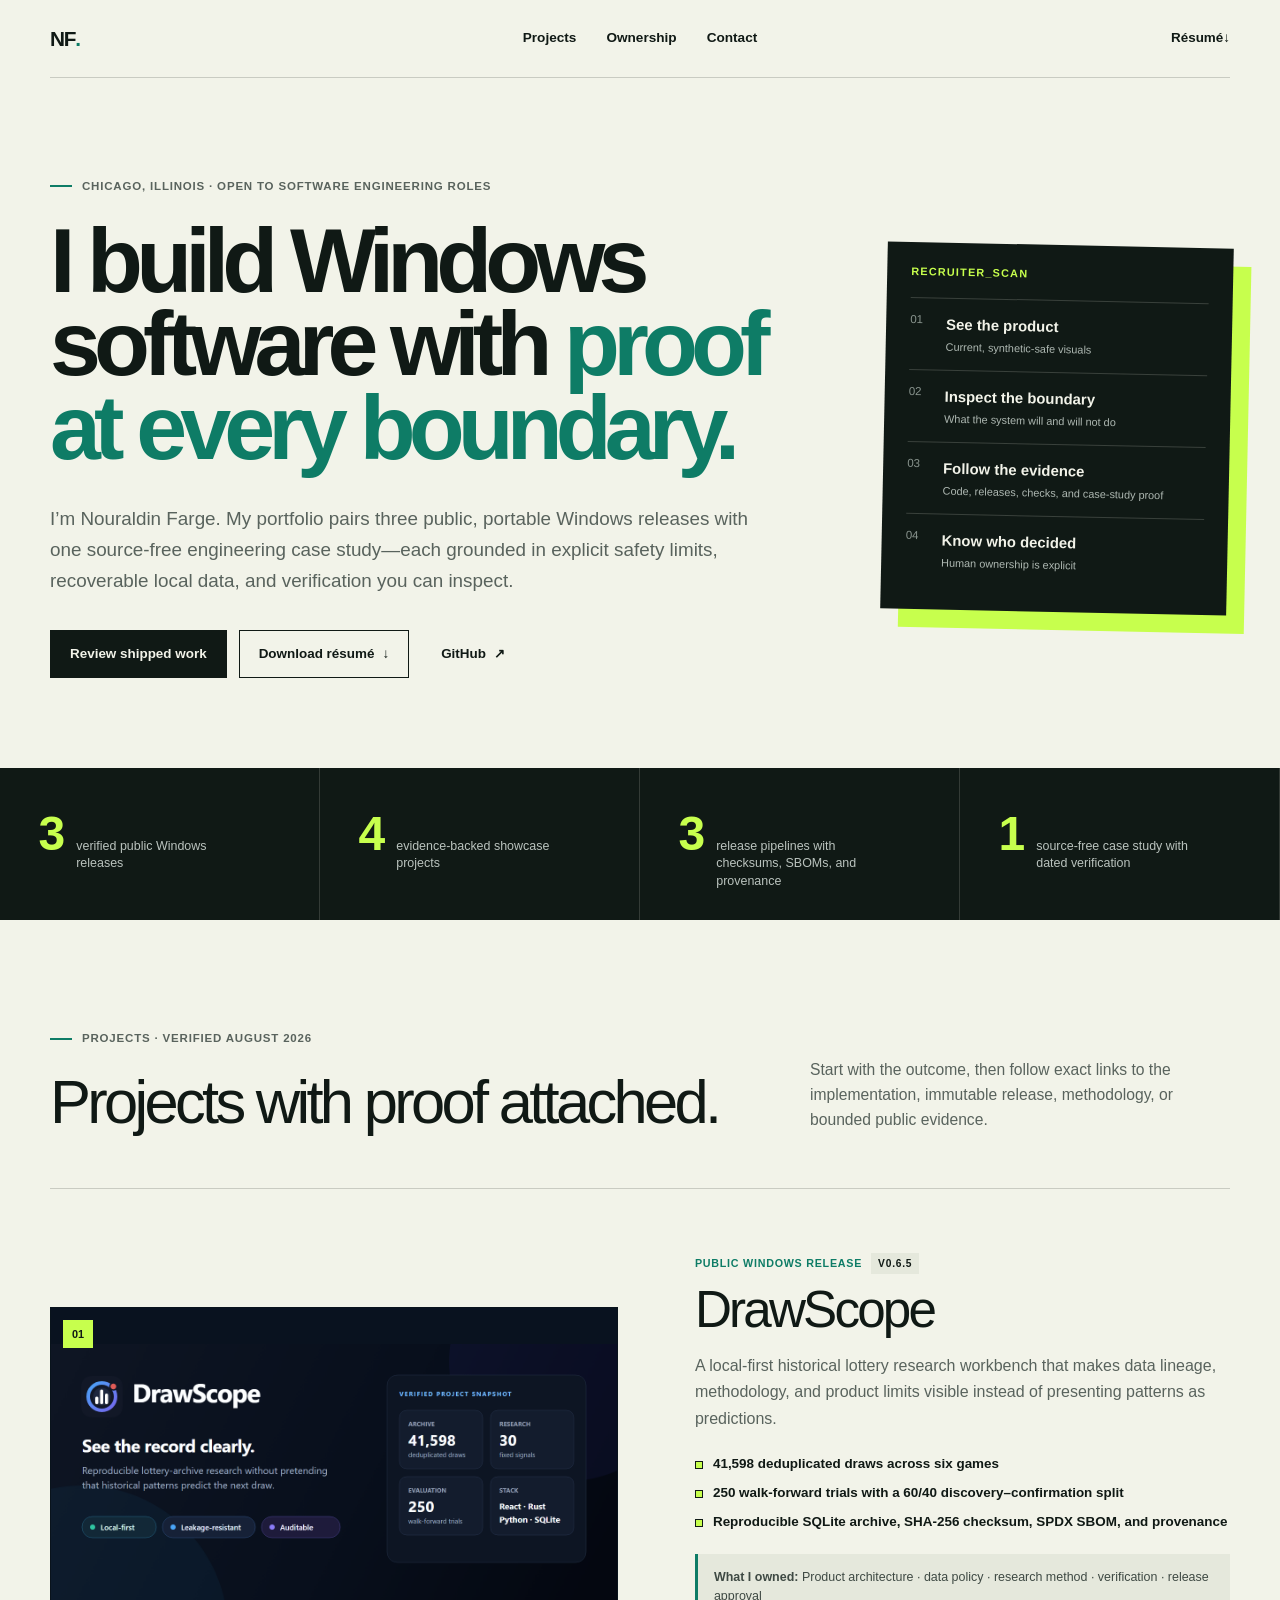
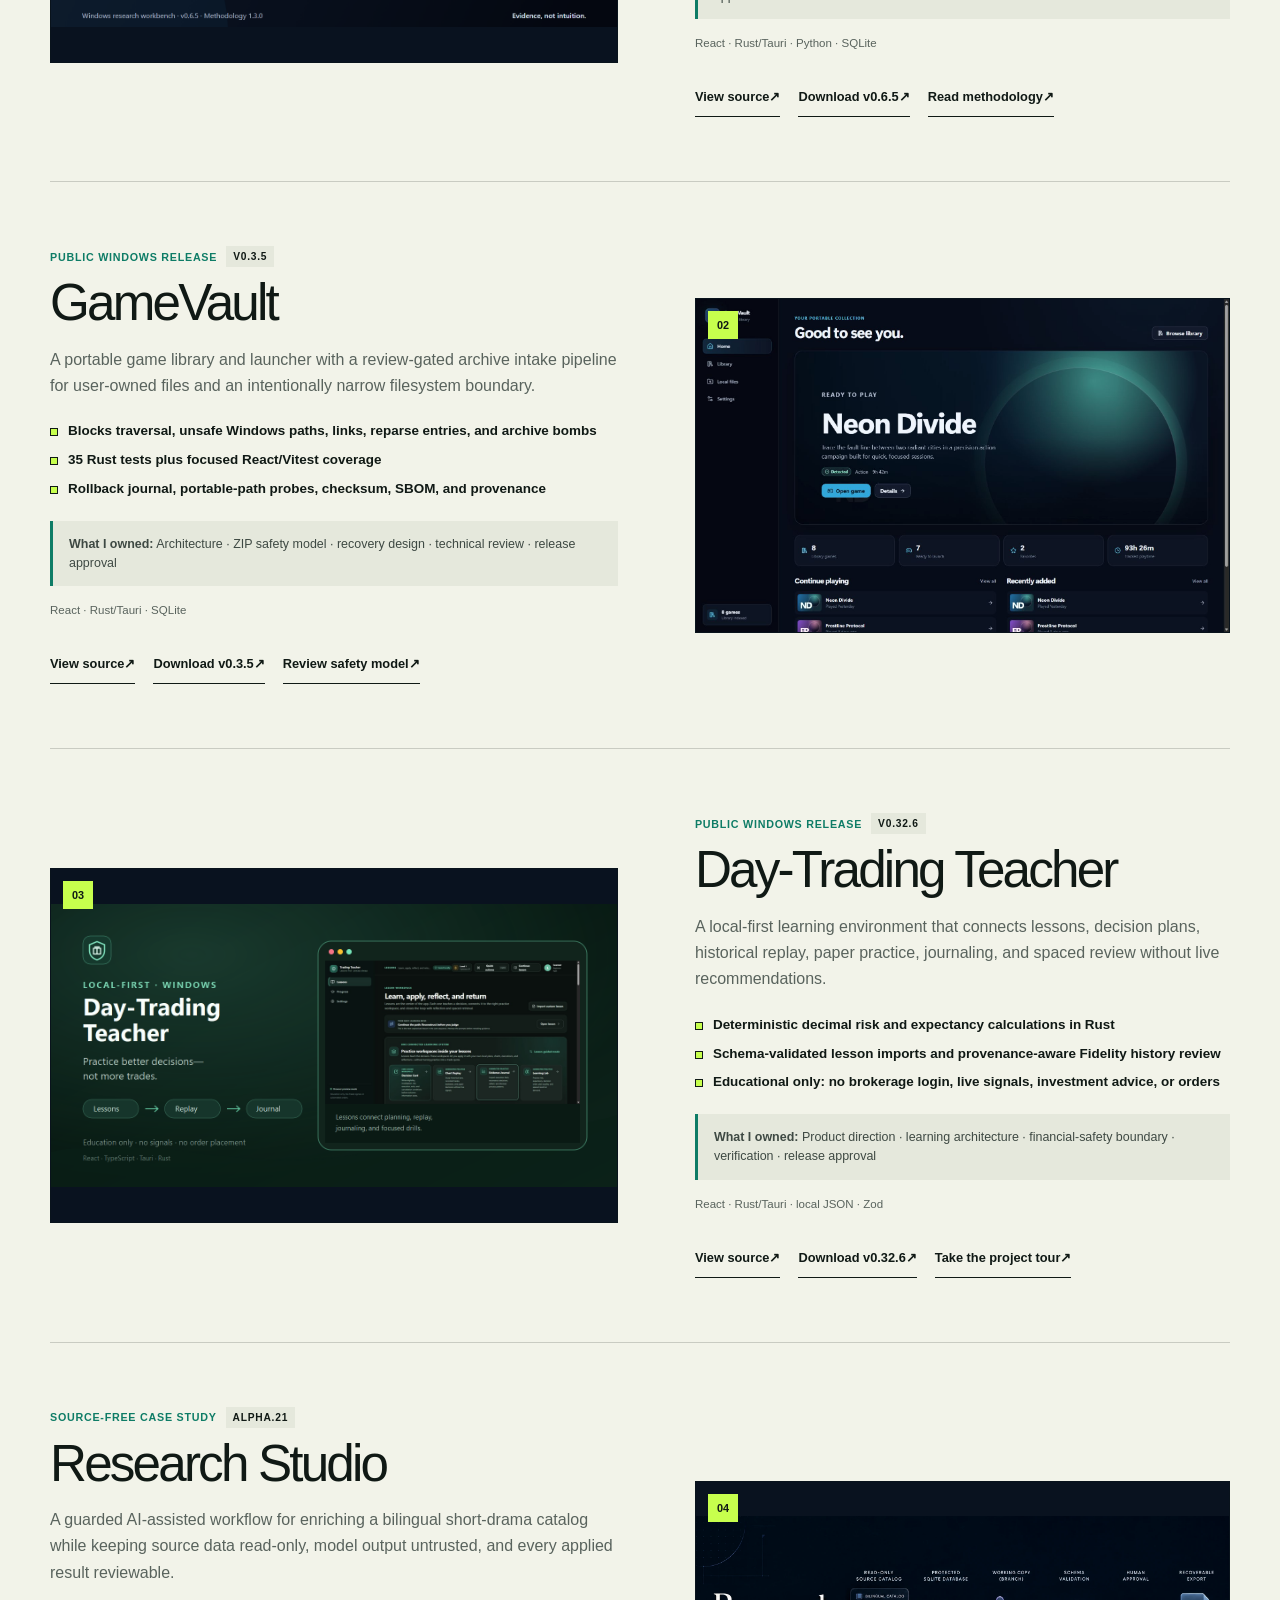
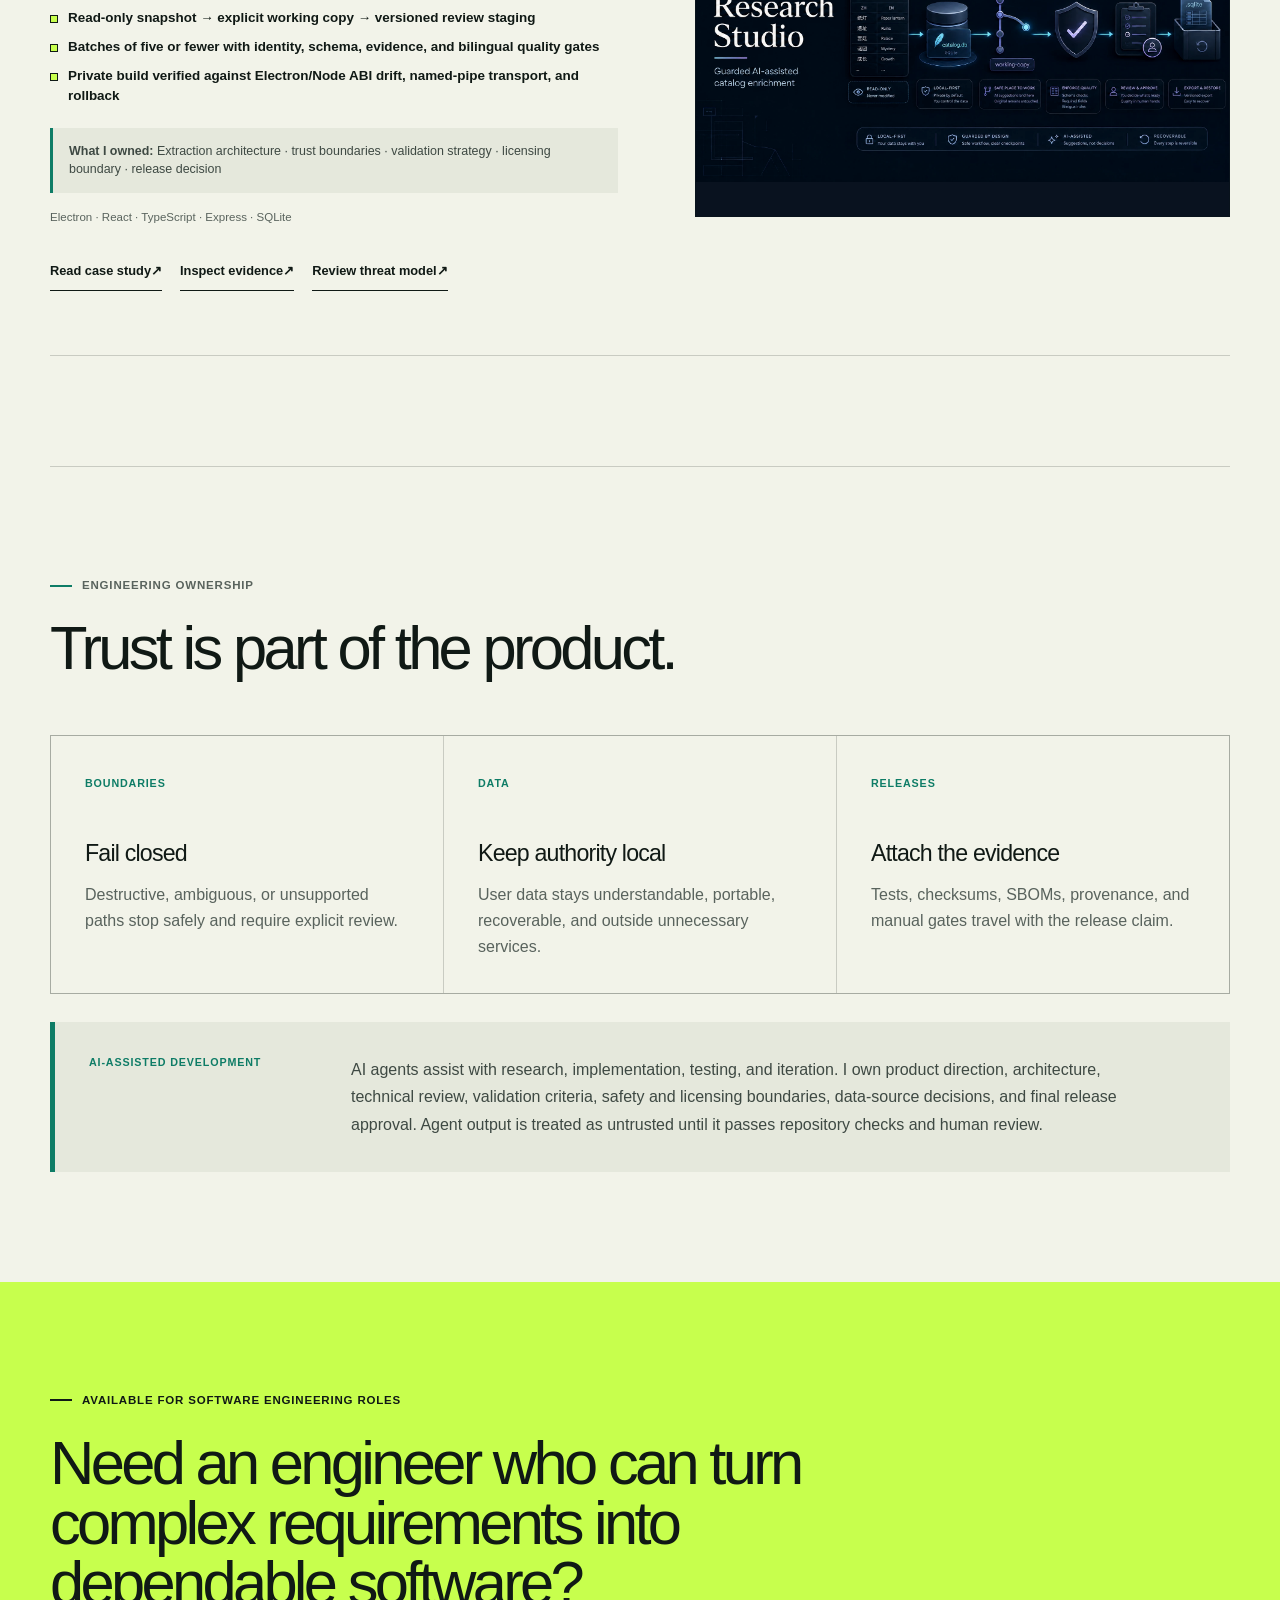
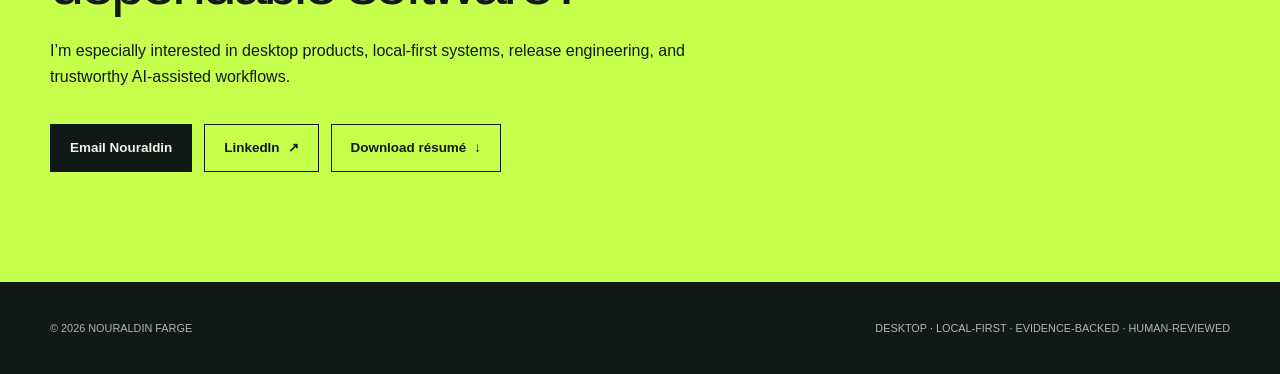
==== index.html @ e6752a67 "Publish accessible optimized portfolio" ====
<!DOCTYPE html><html lang="en"><head><meta charSet="utf-8"/><meta name="viewport" content="width=device-width, initial-scale=1"/><link rel="stylesheet" href="/assets/index-DjaX6cgX.css"/><title>Nouraldin Farge — Desktop &amp; Local-First Software Engineer</title><meta name="description" content="Three public Windows releases and one source-free engineering case study, with inspectable code, safety boundaries, and release evidence."/><meta name="keywords" content="software engineer,Windows desktop,local-first,AI-assisted software development,React,Rust,Tauri,Electron,SQLite,release engineering"/><meta name="author" content="Nouraldin Farge"/><meta name="creator" content="Nouraldin Farge"/><meta name="robots" content="index, follow"/><meta property="og:title" content="Nouraldin Farge — Software Engineer"/><meta property="og:description" content="Desktop and local-first systems with proof at every boundary."/><meta property="og:url" content="https://nouraldinfarge.github.io"/><meta property="og:site_name" content="Nouraldin Farge"/><meta property="og:type" content="website"/><meta property="og:image" content="https://nouraldinfarge.github.io/og-v2.png"/><meta property="og:image:width" content="1734"/><meta property="og:image:height" content="907"/><meta property="og:image:alt" content="Nouraldin Farge — Software Engineer · Desktop · Local-First · Evidence-Backed"/><meta name="twitter:card" content="summary_large_image"/><meta name="twitter:title" content="Nouraldin Farge — Software Engineer"/><meta name="twitter:description" content="Desktop and local-first systems with proof at every boundary."/><meta name="twitter:image" content="https://nouraldinfarge.github.io/og-v2.png"/><link rel="shortcut icon" href="https://nouraldinfarge.github.io/favicon.svg"/><link rel="icon" href="https://nouraldinfarge.github.io/favicon.svg" type="image/svg+xml"/><link rel="canonical" href="https://nouraldinfarge.github.io"/><meta name="theme-color" content="#f2f3e9"/><meta name="color-scheme" content="light"/>
<style data-vinext-fonts>/* cyrillic-ext */
@font-face {
  font-family: 'Geist';
  font-style: normal;
  font-weight: 100 900;
  font-display: swap;
  src: url(/assets/_vinext_fonts/geist-8ac0455e797f/geist-ff2310f5.woff2) format('woff2');
  unicode-range: U+0460-052F, U+1C80-1C8A, U+20B4, U+2DE0-2DFF, U+A640-A69F, U+FE2E-FE2F;
}
/* cyrillic */
@font-face {
  font-family: 'Geist';
  font-style: normal;
  font-weight: 100 900;
  font-display: swap;
  src: url(/assets/_vinext_fonts/geist-8ac0455e797f/geist-875ccdd4.woff2) format('woff2');
  unicode-range: U+0301, U+0400-045F, U+0490-0491, U+04B0-04B1, U+2116;
}
/* vietnamese */
@font-face {
  font-family: 'Geist';
  font-style: normal;
  font-weight: 100 900;
  font-display: swap;
  src: url(/assets/_vinext_fonts/geist-8ac0455e797f/geist-52306abf.woff2) format('woff2');
  unicode-range: U+0102-0103, U+0110-0111, U+0128-0129, U+0168-0169, U+01A0-01A1, U+01AF-01B0, U+0300-0301, U+0303-0304, U+0308-0309, U+0323, U+0329, U+1EA0-1EF9, U+20AB;
}
/* latin-ext */
@font-face {
  font-family: 'Geist';
  font-style: normal;
  font-weight: 100 900;
  font-display: swap;
  src: url(/assets/_vinext_fonts/geist-8ac0455e797f/geist-001175b1.woff2) format('woff2');
  unicode-range: U+0100-02BA, U+02BD-02C5, U+02C7-02CC, U+02CE-02D7, U+02DD-02FF, U+0304, U+0308, U+0329, U+1D00-1DBF, U+1E00-1E9F, U+1EF2-1EFF, U+2020, U+20A0-20AB, U+20AD-20C0, U+2113, U+2C60-2C7F, U+A720-A7FF;
}
/* latin */
@font-face {
  font-family: 'Geist';
  font-style: normal;
  font-weight: 100 900;
  font-display: swap;
  src: url(/assets/_vinext_fonts/geist-8ac0455e797f/geist-98bbbccb.woff2) format('woff2');
  unicode-range: U+0000-00FF, U+0131, U+0152-0153, U+02BB-02BC, U+02C6, U+02DA, U+02DC, U+0304, U+0308, U+0329, U+2000-206F, U+20AC, U+2122, U+2191, U+2193, U+2212, U+2215, U+FEFF, U+FFFD;
}

.__font_geist_1mtqgvy { font-family: 'Geist', sans-serif; }

.__variable_geist_1mtqgvy { --font-geist-sans: 'Geist', sans-serif; }

/* cyrillic-ext */
@font-face {
  font-family: 'Geist Mono';
  font-style: normal;
  font-weight: 100 900;
  font-display: swap;
  src: url(/assets/_vinext_fonts/geist-mono-00e989178794/geist-mono-f6b33328.woff2) format('woff2');
  unicode-range: U+0460-052F, U+1C80-1C8A, U+20B4, U+2DE0-2DFF, U+A640-A69F, U+FE2E-FE2F;
}
/* cyrillic */
@font-face {
  font-family: 'Geist Mono';
  font-style: normal;
  font-weight: 100 900;
  font-display: swap;
  src: url(/assets/_vinext_fonts/geist-mono-00e989178794/geist-mono-44e03052.woff2) format('woff2');
  unicode-range: U+0301, U+0400-045F, U+0490-0491, U+04B0-04B1, U+2116;
}
/* symbols2 */
@font-face {
  font-family: 'Geist Mono';
  font-style: normal;
  font-weight: 100 900;
  font-display: swap;
  src: url(/assets/_vinext_fonts/geist-mono-00e989178794/geist-mono-0638449e.woff2) format('woff2');
  unicode-range: U+2000-2001, U+2004-2008, U+200A, U+23B8-23BD, U+2500-259F;
}
/* vietnamese */
@font-face {
  font-family: 'Geist Mono';
  font-style: normal;
  font-weight: 100 900;
  font-display: swap;
  src: url(/assets/_vinext_fonts/geist-mono-00e989178794/geist-mono-971fb274.woff2) format('woff2');
  unicode-range: U+0102-0103, U+0110-0111, U+0128-0129, U+0168-0169, U+01A0-01A1, U+01AF-01B0, U+0300-0301, U+0303-0304, U+0308-0309, U+0323, U+0329, U+1EA0-1EF9, U+20AB;
}
/* latin-ext */
@font-face {
  font-family: 'Geist Mono';
  font-style: normal;
  font-weight: 100 900;
  font-display: swap;
  src: url(/assets/_vinext_fonts/geist-mono-00e989178794/geist-mono-44745446.woff2) format('woff2');
  unicode-range: U+0100-02BA, U+02BD-02C5, U+02C7-02CC, U+02CE-02D7, U+02DD-02FF, U+0304, U+0308, U+0329, U+1D00-1DBF, U+1E00-1E9F, U+1EF2-1EFF, U+2020, U+20A0-20AB, U+20AD-20C0, U+2113, U+2C60-2C7F, U+A720-A7FF;
}
/* latin */
@font-face {
  font-family: 'Geist Mono';
  font-style: normal;
  font-weight: 100 900;
  font-display: swap;
  src: url(/assets/_vinext_fonts/geist-mono-00e989178794/geist-mono-013b2f2f.woff2) format('woff2');
  unicode-range: U+0000-00FF, U+0131, U+0152-0153, U+02BB-02BC, U+02C6, U+02DA, U+02DC, U+0304, U+0308, U+0329, U+2000-206F, U+20AC, U+2122, U+2191, U+2193, U+2212, U+2215, U+FEFF, U+FFFD;
}

.__font_geist_mono_0d6ewx5 { font-family: 'Geist Mono', sans-serif; }

.__variable_geist_mono_0d6ewx5 { --font-geist-mono: 'Geist Mono', sans-serif; }
</style>
</head><body class="__variable_geist_1mtqgvy __variable_geist_mono_0d6ewx5"><script type="application/ld+json">{"@context":"https://schema.org","@type":"Person","name":"Nouraldin Farge","jobTitle":"Software Engineer","url":"https://nouraldinfarge.github.io","email":"mailto:nouraldinfarge@gmail.com","sameAs":["https://github.com/NouraldinFarge","https://linkedin.com/in/nouraldin-farge"],"knowsAbout":["Windows desktop software","local-first systems","Rust","Tauri","Electron","React","SQLite","release engineering"]}</script><a class="skip-link" href="#main-content">Skip to main content</a><header class="site-header"><a class="wordmark" href="#top" aria-label="Nouraldin Farge home">NF<span>.</span></a><nav aria-label="Primary navigation"><a href="#work">Projects</a><a href="#ownership">Ownership</a><a href="#contact">Contact</a></nav><a class="header-resume" href="/Nouraldin-Farge-Resume.pdf" download="Nouraldin-Farge-Resume.pdf">Résumé <span aria-hidden="true">↓</span></a></header><main id="main-content" tabindex="-1"><section class="hero" id="top"><div class="hero-copy"><p class="kicker"><span></span> Chicago, Illinois · Open to software engineering roles</p><h1>I build Windows software with <em>proof at every boundary.</em></h1><p class="hero-summary">I’m Nouraldin Farge. My portfolio pairs three public, portable Windows releases with one source-free engineering case study—each grounded in explicit safety limits, recoverable local data, and verification you can inspect.</p><div class="hero-actions"><a class="button primary" href="#work">Review shipped work</a><a class="button secondary" href="/Nouraldin-Farge-Resume.pdf" download="Nouraldin-Farge-Resume.pdf">Download résumé <span aria-hidden="true">↓</span></a><a class="button text-button" href="https://github.com/NouraldinFarge">GitHub <span aria-hidden="true">↗</span></a></div></div><aside class="hero-system" aria-label="Portfolio review path"><p class="terminal-label">RECRUITER_SCAN</p><div class="focus-row"><span>01</span><strong>See the product</strong><small>Current, synthetic-safe visuals</small></div><div class="focus-row"><span>02</span><strong>Inspect the boundary</strong><small>What the system will and will not do</small></div><div class="focus-row"><span>03</span><strong>Follow the evidence</strong><small>Code, releases, checks, and case-study proof</small></div><div class="focus-row"><span>04</span><strong>Know who decided</strong><small>Human ownership is explicit</small></div></aside></section><section class="proof-strip" aria-label="Portfolio summary"><div><strong>3</strong><span>verified public Windows releases</span></div><div><strong>4</strong><span>evidence-backed showcase projects</span></div><div><strong>3</strong><span>release pipelines with checksums, SBOMs, and provenance</span></div><div><strong>1</strong><span>source-free case study with dated verification</span></div></section><section class="work-section" id="work"><div class="section-heading"><div><p class="kicker"><span></span> Projects · verified August 2026</p><h2>Projects with proof attached.</h2></div><p>Start with the outcome, then follow exact links to the implementation, immutable release, methodology, or bounded public evidence.</p></div><div class="project-list"><article class="project-card"><div class="project-image-wrap"><span class="project-index">0<!-- -->1</span><a class="project-image-link" href="https://github.com/NouraldinFarge/drawscope" aria-label="View source for DrawScope"><img src="/projects/drawscope.png" alt="DrawScope verified project snapshot showing archive, research, and evaluation evidence" loading="lazy" decoding="async"/></a></div><div class="project-copy"><div class="project-meta"><span>Public Windows release</span><strong>v0.6.5</strong></div><h3>DrawScope</h3><p class="project-description">A local-first historical lottery research workbench that makes data lineage, methodology, and product limits visible instead of presenting patterns as predictions.</p><ul class="evidence-list"><li>41,598 deduplicated draws across six games</li><li>250 walk-forward trials with a 60/40 discovery–confirmation split</li><li>Reproducible SQLite archive, SHA-256 checksum, SPDX SBOM, and provenance</li></ul><p class="project-ownership"><b>What I owned:</b> <!-- -->Product architecture · data policy · research method · verification · release approval</p><p class="project-stack">React · Rust/Tauri · Python · SQLite</p><div class="project-links"><a href="https://github.com/NouraldinFarge/drawscope">View source<!-- --> <span aria-hidden="true">↗</span></a><a href="https://github.com/NouraldinFarge/drawscope/releases/tag/v0.6.5">Download v0.6.5<!-- --> <span aria-hidden="true">↗</span></a><a href="https://github.com/NouraldinFarge/drawscope/blob/main/docs/METHODOLOGY.md">Read methodology<!-- --> <span aria-hidden="true">↗</span></a></div></div></article><article class="project-card"><div class="project-image-wrap"><span class="project-index">0<!-- -->2</span><a class="project-image-link" href="https://github.com/NouraldinFarge/gamevault" aria-label="View source for GameVault"><img src="/projects/gamevault.jpg" alt="GameVault portable library home screen using synthetic games and artwork" loading="lazy" decoding="async"/></a></div><div class="project-copy"><div class="project-meta"><span>Public Windows release</span><strong>v0.3.5</strong></div><h3>GameVault</h3><p class="project-description">A portable game library and launcher with a review-gated archive intake pipeline for user-owned files and an intentionally narrow filesystem boundary.</p><ul class="evidence-list"><li>Blocks traversal, unsafe Windows paths, links, reparse entries, and archive bombs</li><li>35 Rust tests plus focused React/Vitest coverage</li><li>Rollback journal, portable-path probes, checksum, SBOM, and provenance</li></ul><p class="project-ownership"><b>What I owned:</b> <!-- -->Architecture · ZIP safety model · recovery design · technical review · release approval</p><p class="project-stack">React · Rust/Tauri · SQLite</p><div class="project-links"><a href="https://github.com/NouraldinFarge/gamevault">View source<!-- --> <span aria-hidden="true">↗</span></a><a href="https://github.com/NouraldinFarge/gamevault/releases/tag/v0.3.5">Download v0.3.5<!-- --> <span aria-hidden="true">↗</span></a><a href="https://github.com/NouraldinFarge/gamevault#safety-model">Review safety model<!-- --> <span aria-hidden="true">↗</span></a></div></div></article><article class="project-card"><div class="project-image-wrap"><span class="project-index">0<!-- -->3</span><a class="project-image-link" href="https://github.com/NouraldinFarge/day-trading-teacher" aria-label="View source for Day-Trading Teacher"><img src="/projects/day-trading-teacher.png" alt="Day-Trading Teacher overview showing the lesson, replay, and journal learning loop" loading="lazy" decoding="async"/></a></div><div class="project-copy"><div class="project-meta"><span>Public Windows release</span><strong>v0.32.6</strong></div><h3>Day-Trading Teacher</h3><p class="project-description">A local-first learning environment that connects lessons, decision plans, historical replay, paper practice, journaling, and spaced review without live recommendations.</p><ul class="evidence-list"><li>Deterministic decimal risk and expectancy calculations in Rust</li><li>Schema-validated lesson imports and provenance-aware Fidelity history review</li><li>Educational only: no brokerage login, live signals, investment advice, or orders</li></ul><p class="project-ownership"><b>What I owned:</b> <!-- -->Product direction · learning architecture · financial-safety boundary · verification · release approval</p><p class="project-stack">React · Rust/Tauri · local JSON · Zod</p><div class="project-links"><a href="https://github.com/NouraldinFarge/day-trading-teacher">View source<!-- --> <span aria-hidden="true">↗</span></a><a href="https://github.com/NouraldinFarge/day-trading-teacher/releases/tag/v0.32.6">Download v0.32.6<!-- --> <span aria-hidden="true">↗</span></a><a href="https://github.com/NouraldinFarge/day-trading-teacher#five-minute-project-tour">Take the project tour<!-- --> <span aria-hidden="true">↗</span></a></div></div></article><article class="project-card"><div class="project-image-wrap"><span class="project-index">0<!-- -->4</span><a class="project-image-link" href="https://github.com/NouraldinFarge/research-studio-case-study" aria-label="Read case study for Research Studio"><img src="/projects/research-studio.webp" alt="Research Studio workflow from a read-only Chinese and English catalog to a reviewed recoverable export" loading="lazy" decoding="async"/></a></div><div class="project-copy"><div class="project-meta"><span>Source-free case study</span><strong>alpha.21</strong></div><h3>Research Studio</h3><p class="project-description">A guarded AI-assisted workflow for enriching a bilingual short-drama catalog while keeping source data read-only, model output untrusted, and every applied result reviewable.</p><ul class="evidence-list"><li>Read-only snapshot → explicit working copy → versioned review staging</li><li>Batches of five or fewer with identity, schema, evidence, and bilingual quality gates</li><li>Private build verified against Electron/Node ABI drift, named-pipe transport, and rollback</li></ul><p class="project-ownership"><b>What I owned:</b> <!-- -->Extraction architecture · trust boundaries · validation strategy · licensing boundary · release decision</p><p class="project-stack">Electron · React · TypeScript · Express · SQLite</p><div class="project-links"><a href="https://github.com/NouraldinFarge/research-studio-case-study">Read case study<!-- --> <span aria-hidden="true">↗</span></a><a href="https://github.com/NouraldinFarge/research-studio-case-study/blob/main/docs/verification-evidence.md">Inspect evidence<!-- --> <span aria-hidden="true">↗</span></a><a href="https://github.com/NouraldinFarge/research-studio-case-study/blob/main/docs/threat-model.md">Review threat model<!-- --> <span aria-hidden="true">↗</span></a></div></div></article></div></section><section class="approach-section" id="ownership"><div class="section-heading compact"><div><p class="kicker"><span></span> Engineering ownership</p><h2>Trust is part of the product.</h2></div></div><div class="principles"><article><span>BOUNDARIES</span><h3>Fail closed</h3><p>Destructive, ambiguous, or unsupported paths stop safely and require explicit review.</p></article><article><span>DATA</span><h3>Keep authority local</h3><p>User data stays understandable, portable, recoverable, and outside unnecessary services.</p></article><article><span>RELEASES</span><h3>Attach the evidence</h3><p>Tests, checksums, SBOMs, provenance, and manual gates travel with the release claim.</p></article></div><div class="ai-note"><span>AI-ASSISTED DEVELOPMENT</span><p>AI agents assist with research, implementation, testing, and iteration. I own product direction, architecture, technical review, validation criteria, safety and licensing boundaries, data-source decisions, and final release approval. Agent output is treated as untrusted until it passes repository checks and human review.</p></div></section><section class="contact-section" id="contact"><p class="kicker"><span></span> Available for software engineering roles</p><h2>Need an engineer who can turn complex requirements into dependable software?</h2><p class="contact-copy">I’m especially interested in desktop products, local-first systems, release engineering, and trustworthy AI-assisted workflows.</p><div class="contact-actions"><a class="button primary" href="mailto:nouraldinfarge@gmail.com">Email Nouraldin</a><a class="button secondary" href="https://linkedin.com/in/nouraldin-farge">LinkedIn <span aria-hidden="true">↗</span></a><a class="button secondary" href="/Nouraldin-Farge-Resume.pdf" download="Nouraldin-Farge-Resume.pdf">Download résumé <span aria-hidden="true">↓</span></a></div></section></main><footer><span>© 2026 Nouraldin Farge</span><span>Desktop · Local-first · Evidence-backed · Human-reviewed</span></footer></body></html>
---- assets/index-DjaX6cgX.css ----
/*! tailwindcss v4.2.1 | MIT License | https://tailwindcss.com */
@layer theme{:root,:host{--font-sans:ui-sans-serif, system-ui, sans-serif, "Apple Color Emoji", "Segoe UI Emoji", "Segoe UI Symbol", "Noto Color Emoji";--font-mono:ui-monospace, SFMono-Regular, Menlo, Monaco, Consolas, "Liberation Mono", "Courier New", monospace;--spacing:.25rem;--default-font-family:var(--font-sans);--default-mono-font-family:var(--font-mono)}}@layer base{*,:after,:before,::backdrop{box-sizing:border-box;border:0 solid;margin:0;padding:0}::file-selector-button{box-sizing:border-box;border:0 solid;margin:0;padding:0}html,:host{-webkit-text-size-adjust:100%;tab-size:4;line-height:1.5;font-family:var(--default-font-family,ui-sans-serif, system-ui, sans-serif, "Apple Color Emoji", "Segoe UI Emoji", "Segoe UI Symbol", "Noto Color Emoji");font-feature-settings:var(--default-font-feature-settings,normal);font-variation-settings:var(--default-font-variation-settings,normal);-webkit-tap-highlight-color:transparent}hr{height:0;color:inherit;border-top-width:1px}abbr:where([title]){-webkit-text-decoration:underline dotted;text-decoration:underline dotted}h1,h2,h3,h4,h5,h6{font-size:inherit;font-weight:inherit}a{color:inherit;-webkit-text-decoration:inherit;-webkit-text-decoration:inherit;-webkit-text-decoration:inherit;-webkit-text-decoration:inherit;text-decoration:inherit}b,strong{font-weight:bolder}code,kbd,samp,pre{font-family:var(--default-mono-font-family,ui-monospace, SFMono-Regular, Menlo, Monaco, Consolas, "Liberation Mono", "Courier New", monospace);font-feature-settings:var(--default-mono-font-feature-settings,normal);font-variation-settings:var(--default-mono-font-variation-settings,normal);font-size:1em}small{font-size:80%}sub,sup{vertical-align:baseline;font-size:75%;line-height:0;position:relative}sub{bottom:-.25em}sup{top:-.5em}table{text-indent:0;border-color:inherit;border-collapse:collapse}:-moz-focusring{outline:auto}progress{vertical-align:baseline}summary{display:list-item}ol,ul,menu{list-style:none}img,svg,video,canvas,audio,iframe,embed,object{vertical-align:middle;display:block}img,video{max-width:100%;height:auto}button,input,select,optgroup,textarea{font:inherit;font-feature-settings:inherit;font-variation-settings:inherit;letter-spacing:inherit;color:inherit;opacity:1;background-color:#0000;border-radius:0}::file-selector-button{font:inherit;font-feature-settings:inherit;font-variation-settings:inherit;letter-spacing:inherit;color:inherit;opacity:1;background-color:#0000;border-radius:0}:where(select:is([multiple],[size])) optgroup{font-weight:bolder}:where(select:is([multiple],[size])) optgroup option{padding-inline-start:20px}::file-selector-button{margin-inline-end:4px}::placeholder{opacity:1}@supports (not ((-webkit-appearance:-apple-pay-button))) or (contain-intrinsic-size:1px){::placeholder{color:currentColor}@supports (color:color-mix(in lab, red, red)){::placeholder{color:color-mix(in oklab, currentcolor 50%, transparent)}}}textarea{resize:vertical}::-webkit-search-decoration{-webkit-appearance:none}::-webkit-date-and-time-value{min-height:1lh;text-align:inherit}::-webkit-datetime-edit{display:inline-flex}::-webkit-datetime-edit-fields-wrapper{padding:0}::-webkit-datetime-edit{padding-block:0}::-webkit-datetime-edit-year-field{padding-block:0}::-webkit-datetime-edit-month-field{padding-block:0}::-webkit-datetime-edit-day-field{padding-block:0}::-webkit-datetime-edit-hour-field{padding-block:0}::-webkit-datetime-edit-minute-field{padding-block:0}::-webkit-datetime-edit-second-field{padding-block:0}::-webkit-datetime-edit-millisecond-field{padding-block:0}::-webkit-datetime-edit-meridiem-field{padding-block:0}::-webkit-calendar-picker-indicator{line-height:1}:-moz-ui-invalid{box-shadow:none}button,input:where([type=button],[type=reset],[type=submit]){appearance:button}::file-selector-button{appearance:button}::-webkit-inner-spin-button{height:auto}::-webkit-outer-spin-button{height:auto}[hidden]:where(:not([hidden=until-found])){display:none!important}}@layer components;@layer utilities{.visible{visibility:visible}.static{position:static}.start{inset-inline-start:var(--spacing)}}:root{--ink:#101915;--paper:#f2f3e9;--paper-2:#e5e8dc;--signal:#c7ff4d;--teal:#0e7c66;--line:#1019152e;--muted:#59635d}*{box-sizing:border-box}html{scroll-behavior:smooth}body{background:var(--paper);color:var(--ink);font-family:var(--font-geist-sans), Arial, sans-serif;margin:0}a{color:inherit;text-decoration:none}img{width:100%;display:block}main{overflow-x:clip}main:focus{outline:none}.skip-link{z-index:100;background:var(--signal);color:var(--ink);border:2px solid var(--ink);padding:10px 14px;font-weight:800;transition:transform .15s;position:fixed;top:10px;left:10px;transform:translateY(-160%)}.skip-link:focus{transform:translateY(0)}.site-header{border-bottom:1px solid var(--line);grid-template-columns:1fr auto 1fr;align-items:center;width:min(1180px,100% - 40px);min-height:78px;margin:0 auto;display:grid}.wordmark{letter-spacing:-.06em;align-items:center;min-height:44px;font-size:1.3rem;font-weight:850;display:inline-flex}.wordmark span{color:var(--teal)}.site-header nav{gap:30px;font-size:.85rem;font-weight:650;display:flex}.site-header nav a,.header-resume{align-items:center;min-height:44px;transition:color .2s;display:inline-flex}.site-header nav a:hover,.header-resume:hover{color:var(--teal);text-underline-offset:.25em;text-decoration:underline}.wordmark:focus-visible,.site-header nav a:focus-visible,.header-resume:focus-visible,.button:focus-visible,.project-links a:focus-visible{outline:3px solid var(--teal);outline-offset:4px}.header-resume{justify-self:end;font-size:.84rem;font-weight:750}.hero{grid-template-columns:1.55fr .72fr;align-items:center;gap:clamp(40px,7vw,100px);width:min(1180px,100% - 40px);min-height:690px;margin:0 auto;padding:92px 0 82px;display:grid}.kicker{color:var(--muted);font-family:var(--font-geist-mono), monospace;letter-spacing:.07em;text-transform:uppercase;align-items:center;gap:10px;margin:0 0 24px;font-size:.72rem;font-weight:650;display:flex}.kicker span{background:var(--teal);flex:none;width:22px;height:2px}.hero h1{letter-spacing:-.075em;max-width:850px;margin:0;font-size:clamp(3.8rem,7.15vw,7rem);font-weight:760;line-height:.91}.hero h1 em{color:var(--teal);font-style:normal}.hero-summary{max-width:720px;color:var(--muted);margin:34px 0 0;font-size:clamp(1rem,1.5vw,1.18rem);line-height:1.65}.hero-actions,.contact-actions{flex-wrap:wrap;gap:12px;margin-top:34px;display:flex}.button{border:1px solid var(--ink);justify-content:center;align-items:center;gap:8px;min-height:48px;padding:0 19px;font-size:.84rem;font-weight:760;transition:transform .2s,background .2s,color .2s;display:inline-flex}.button:hover{transform:translateY(-2px)}.button.primary{background:var(--ink);color:var(--paper)}.button.primary:hover{background:var(--teal);border-color:var(--teal)}.button.secondary:hover{background:var(--paper-2)}.button.text-button{border-color:#0000}.button.text-button:hover{border-color:var(--line)}.hero-system{background:var(--ink);color:var(--paper);box-shadow:18px 18px 0 var(--signal);padding:24px;position:relative;transform:rotate(1.2deg)}.terminal-label{color:var(--signal);font:650 .68rem/1 var(--font-geist-mono), monospace;letter-spacing:.11em;margin:0 0 20px}.focus-row{border-top:1px solid #f2f3e92e;grid-template-columns:36px 1fr;padding:15px 0;display:grid}.focus-row span{color:#89948e;font:.72rem var(--font-geist-mono), monospace;grid-row:span 2}.focus-row strong{font-size:.93rem}.focus-row small{color:#aeb8b2;margin-top:4px;font-size:.68rem;line-height:1.35}.proof-strip{background:var(--ink);color:var(--paper);grid-template-columns:repeat(4,1fr);display:grid}.proof-strip div{border-right:1px solid #f2f3e929;align-items:baseline;gap:14px;min-height:150px;padding:30px clamp(18px,3vw,48px);display:flex}.proof-strip strong{color:var(--signal);letter-spacing:-.06em;font-size:3rem}.proof-strip span{color:#bac3be;max-width:170px;font-size:.78rem;line-height:1.4}.work-section,.approach-section{width:min(1180px,100% - 40px);margin:0 auto;padding:110px 0}.section-heading{grid-template-columns:1fr minmax(260px,420px);align-items:end;gap:50px;margin-bottom:56px;display:grid}.section-heading.compact{grid-template-columns:1fr}.section-heading h2,.contact-section h2{letter-spacing:-.06em;max-width:800px;margin:0;font-size:clamp(2.4rem,4.8vw,4.8rem);line-height:.98}.section-heading>p{color:var(--muted);margin:0;font-size:.98rem;line-height:1.6}.project-list{border-top:1px solid var(--line)}.project-card{border-bottom:1px solid var(--line);grid-template-columns:1.03fr .97fr;align-items:center;gap:clamp(36px,6vw,82px);padding:64px 0;display:grid}.project-card:nth-child(2n) .project-image-wrap{order:2}.project-image-wrap{border:1px solid var(--line);background:#09121f;position:relative;overflow:hidden}.project-image-link{display:block}.project-image-link:focus-visible{outline:3px solid var(--signal);outline-offset:-6px}.project-image-wrap img{aspect-ratio:16/10;object-fit:contain;filter:saturate(.9)contrast(1.03);transition:transform .45s}.project-card:hover .project-image-wrap img{transform:scale(1.018)}.project-index{z-index:1;background:var(--signal);color:var(--ink);font:700 .68rem var(--font-geist-mono), monospace;pointer-events:none;padding:8px 9px;position:absolute;top:12px;left:12px}.project-meta{color:var(--teal);font:700 .67rem var(--font-geist-mono), monospace;letter-spacing:.07em;text-transform:uppercase;flex-wrap:wrap;align-items:center;gap:9px;display:flex}.project-meta strong{background:var(--paper-2);color:var(--ink);padding:5px 7px;font-size:.64rem}.project-copy h3{letter-spacing:-.055em;margin:10px 0 18px;font-size:clamp(2.1rem,4vw,4rem);line-height:1}.project-description{color:var(--muted);margin:0;line-height:1.65}.evidence-list{margin:22px 0 0;padding:0;list-style:none}.evidence-list li{margin-top:9px;padding-left:18px;font-size:.84rem;font-weight:650;line-height:1.48;position:relative}.evidence-list li:before{content:"";background:var(--signal);border:1px solid var(--ink);width:8px;height:8px;position:absolute;top:.52em;left:0}.project-ownership{border-left:3px solid var(--teal);background:var(--paper-2);color:#3e4943;margin:22px 0 0;padding:14px 16px;font-size:.78rem;line-height:1.5}.project-stack{font:.72rem var(--font-geist-mono), monospace;color:var(--muted);margin:18px 0 0}.project-links{flex-wrap:wrap;gap:18px;margin-top:24px;display:flex}.project-links a{border-bottom:1px solid var(--ink);align-items:center;min-height:44px;padding-top:4px;font-size:.8rem;font-weight:780;display:inline-flex}.approach-section{border-top:1px solid var(--line)}.principles{background:var(--line);border:1px solid var(--line);grid-template-columns:repeat(3,1fr);gap:1px;display:grid}.principles article{background:var(--paper);padding:34px}.principles article>span,.ai-note>span{color:var(--teal);font:700 .67rem var(--font-geist-mono), monospace;letter-spacing:.08em;text-transform:uppercase}.principles h3{letter-spacing:-.035em;margin:42px 0 12px;font-size:1.45rem}.principles p{color:var(--muted);margin:0;line-height:1.6}.ai-note{background:var(--paper-2);border-left:5px solid var(--teal);grid-template-columns:220px 1fr;gap:42px;margin-top:28px;padding:34px;display:grid}.ai-note p{color:#3e4943;max-width:810px;margin:0;line-height:1.7}.contact-section{background:var(--signal);padding:110px max(20px,50% - 590px)}.contact-section .kicker{color:var(--ink)}.contact-section .kicker span{background:var(--ink)}.contact-copy{max-width:680px;margin:24px 0 0;line-height:1.65}.contact-section .button.secondary{background:0 0}footer{background:var(--ink);color:#aeb8b2;min-height:92px;font:.68rem var(--font-geist-mono), monospace;text-transform:uppercase;justify-content:space-between;align-items:center;gap:20px;padding:0 max(20px,50% - 590px);display:flex}.not-found-page{flex-direction:column;justify-content:center;align-items:flex-start;width:min(760px,100% - 40px);min-height:calc(100vh - 92px);margin:0 auto;padding:72px 0;display:flex}.not-found-page h1{letter-spacing:-.07em;max-width:720px;margin:0;font-size:clamp(3.4rem,8vw,7rem);line-height:.92}.not-found-page>p:not(.kicker){max-width:600px;color:var(--muted);margin:28px 0 0;font-size:1.05rem;line-height:1.65}.not-found-page .button{margin-top:32px}@media (width<=900px){.hero{grid-template-columns:1fr;min-height:auto}.hero-system{max-width:520px}.proof-strip{grid-template-columns:repeat(2,1fr)}.section-heading,.project-card{grid-template-columns:1fr}.project-card:nth-child(2n) .project-image-wrap{order:0}.principles{grid-template-columns:1fr}.ai-note{grid-template-columns:1fr;gap:18px}}@media (width<=620px){.site-header{grid-template-columns:1fr auto;width:min(100% - 28px,1180px);min-height:auto;padding-top:18px}.site-header nav{border-top:1px solid var(--line);grid-area:2/1/auto/-1;justify-content:space-between;gap:18px;width:100%;margin-top:14px;padding:13px 0 16px;font-size:.78rem}.hero,.work-section,.approach-section{width:min(100% - 28px,1180px)}.hero{padding-top:68px}.hero h1{font-size:clamp(3rem,15vw,4.7rem)}.proof-strip{grid-template-columns:1fr 1fr}.proof-strip div{flex-direction:column;gap:2px;min-height:136px;padding:22px 18px}.proof-strip strong{font-size:2.35rem}.project-card{padding:48px 0}.project-links{gap:14px}.contact-section{padding-top:78px;padding-bottom:78px}footer{flex-direction:column;align-items:flex-start;padding-top:28px;padding-bottom:28px}}@media (prefers-reduced-motion:reduce){html{scroll-behavior:auto}*,:before,:after{transition-duration:.01ms!important}}
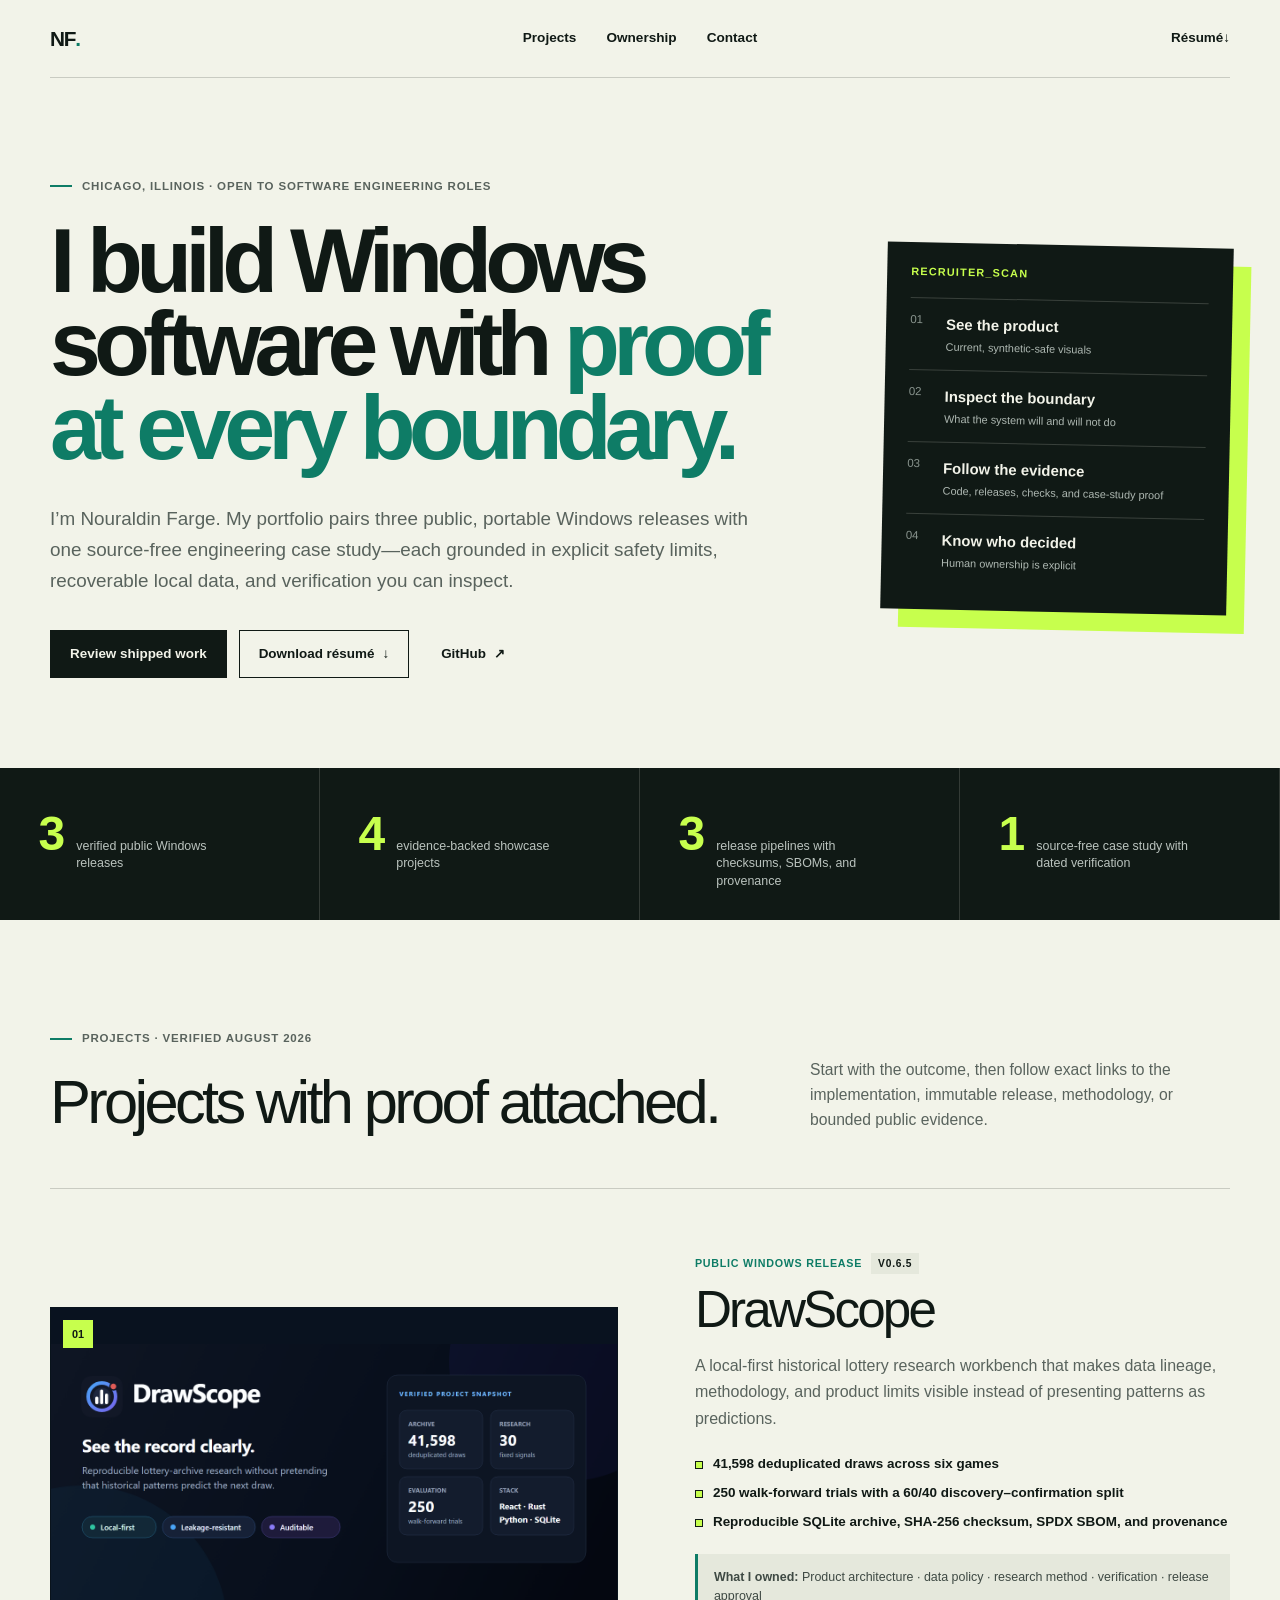
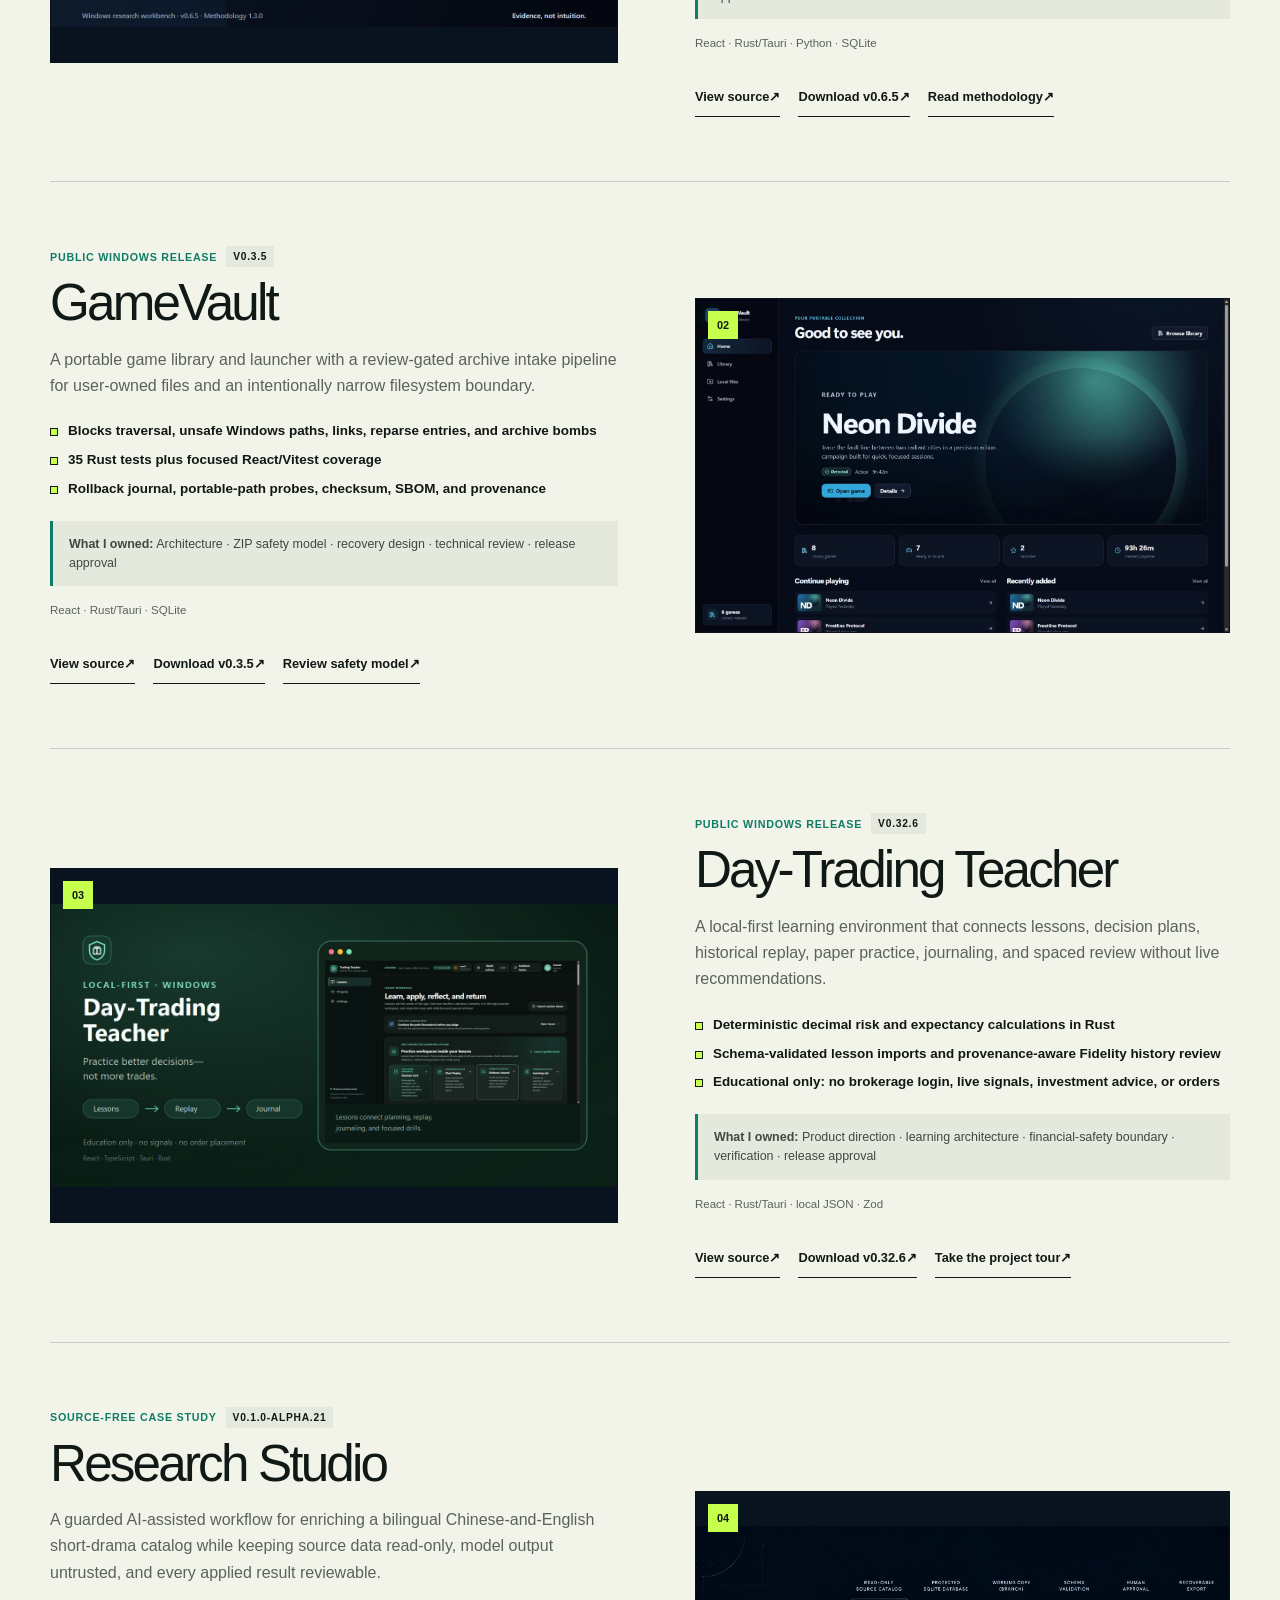
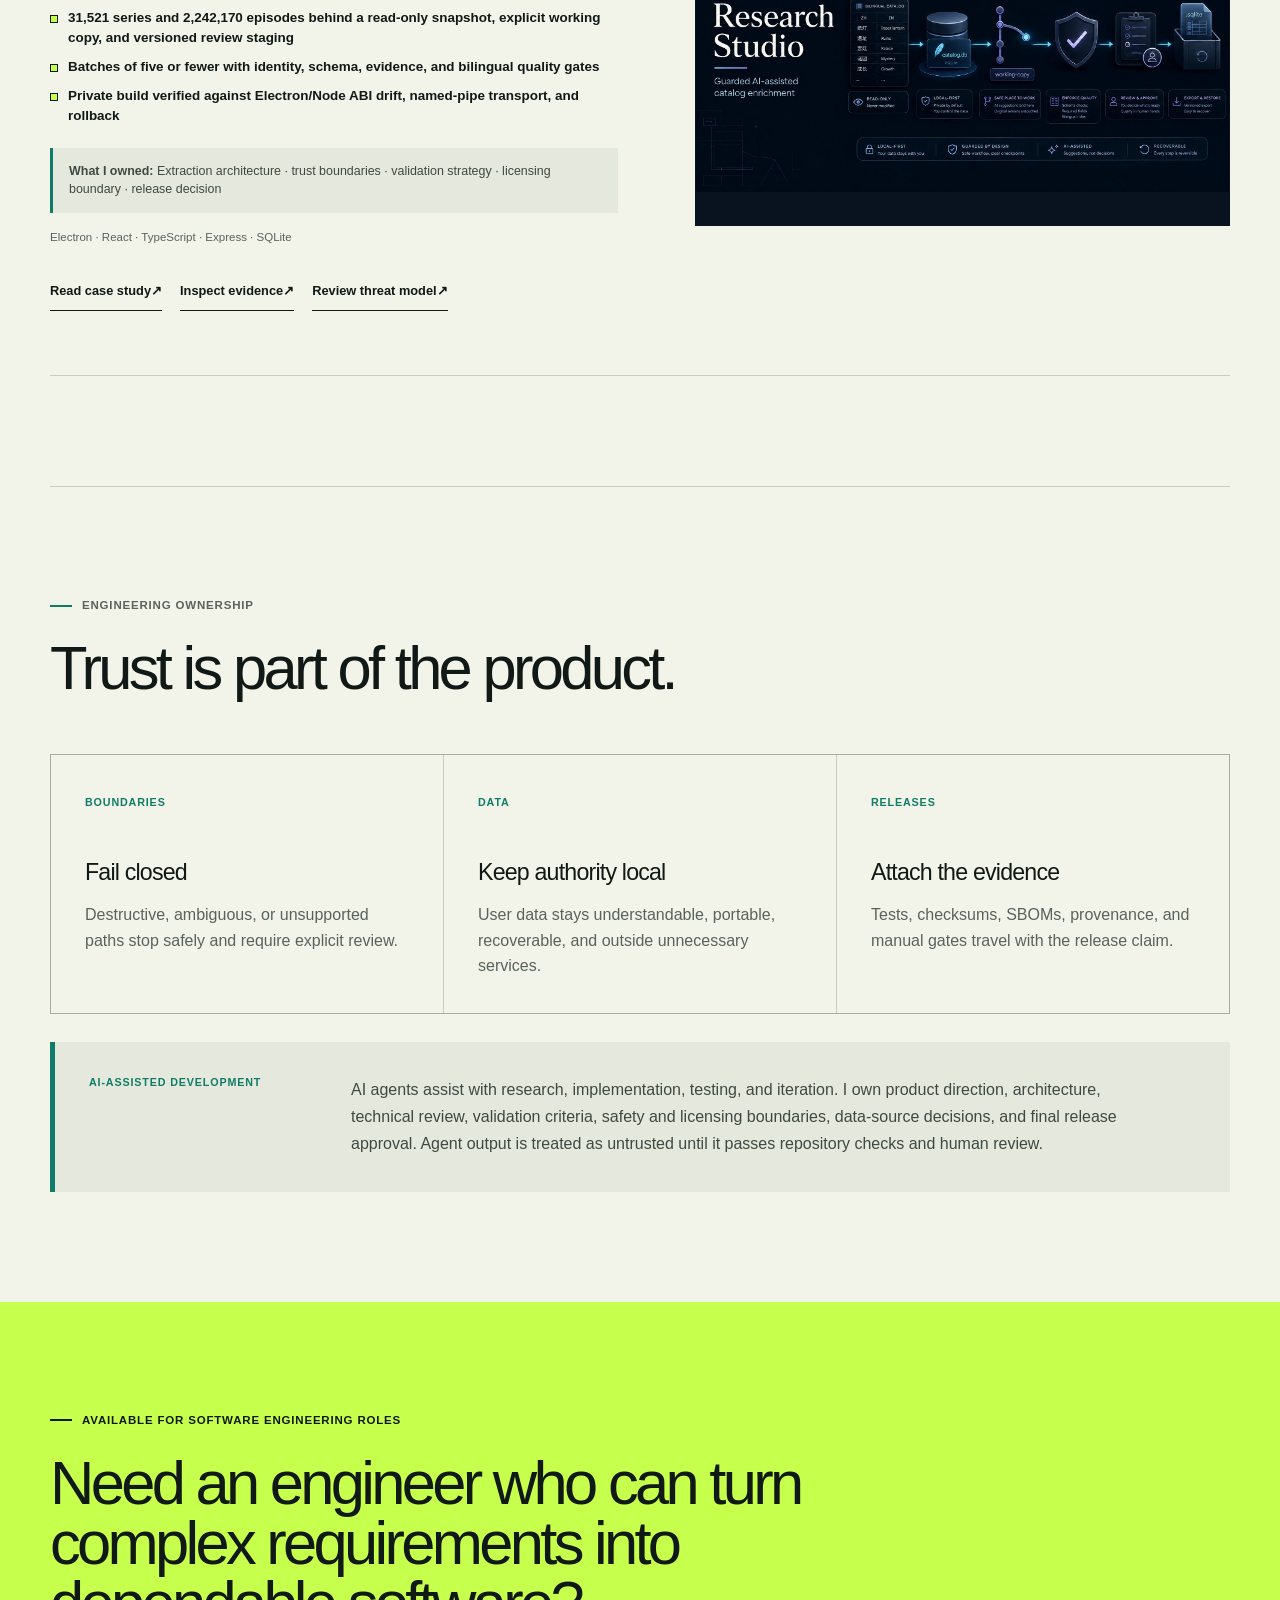
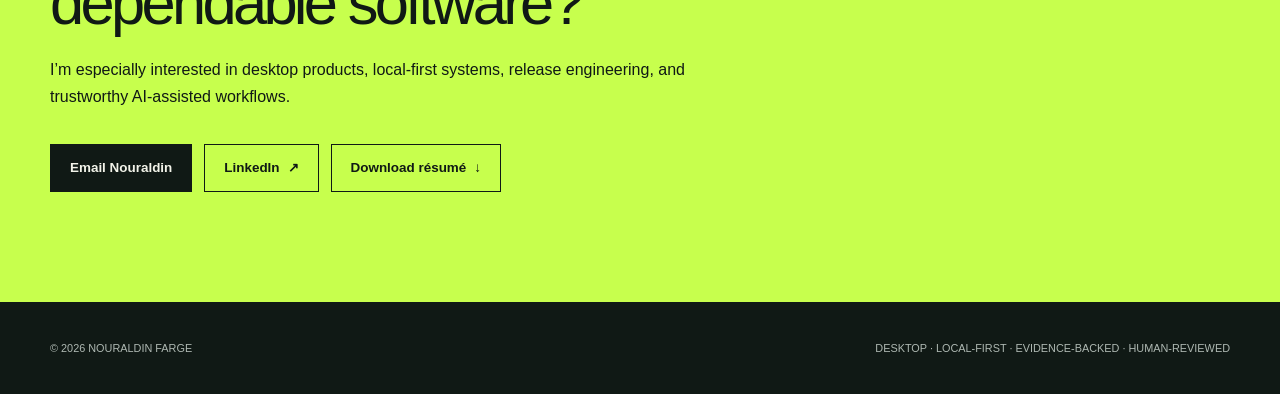
==== commit 1d886af6: "Standardize Research Studio evidence" ====
--- a/index.html
+++ b/index.html
@@ -108,4 +108,4 @@
 
 .__variable_geist_mono_0d6ewx5 { --font-geist-mono: 'Geist Mono', sans-serif; }
 </style>
-</head><body class="__variable_geist_1mtqgvy __variable_geist_mono_0d6ewx5"><script type="application/ld+json">{"@context":"https://schema.org","@type":"Person","name":"Nouraldin Farge","jobTitle":"Software Engineer","url":"https://nouraldinfarge.github.io","email":"mailto:nouraldinfarge@gmail.com","sameAs":["https://github.com/NouraldinFarge","https://linkedin.com/in/nouraldin-farge"],"knowsAbout":["Windows desktop software","local-first systems","Rust","Tauri","Electron","React","SQLite","release engineering"]}</script><a class="skip-link" href="#main-content">Skip to main content</a><header class="site-header"><a class="wordmark" href="#top" aria-label="Nouraldin Farge home">NF<span>.</span></a><nav aria-label="Primary navigation"><a href="#work">Projects</a><a href="#ownership">Ownership</a><a href="#contact">Contact</a></nav><a class="header-resume" href="/Nouraldin-Farge-Resume.pdf" download="Nouraldin-Farge-Resume.pdf">Résumé <span aria-hidden="true">↓</span></a></header><main id="main-content" tabindex="-1"><section class="hero" id="top"><div class="hero-copy"><p class="kicker"><span></span> Chicago, Illinois · Open to software engineering roles</p><h1>I build Windows software with <em>proof at every boundary.</em></h1><p class="hero-summary">I’m Nouraldin Farge. My portfolio pairs three public, portable Windows releases with one source-free engineering case study—each grounded in explicit safety limits, recoverable local data, and verification you can inspect.</p><div class="hero-actions"><a class="button primary" href="#work">Review shipped work</a><a class="button secondary" href="/Nouraldin-Farge-Resume.pdf" download="Nouraldin-Farge-Resume.pdf">Download résumé <span aria-hidden="true">↓</span></a><a class="button text-button" href="https://github.com/NouraldinFarge">GitHub <span aria-hidden="true">↗</span></a></div></div><aside class="hero-system" aria-label="Portfolio review path"><p class="terminal-label">RECRUITER_SCAN</p><div class="focus-row"><span>01</span><strong>See the product</strong><small>Current, synthetic-safe visuals</small></div><div class="focus-row"><span>02</span><strong>Inspect the boundary</strong><small>What the system will and will not do</small></div><div class="focus-row"><span>03</span><strong>Follow the evidence</strong><small>Code, releases, checks, and case-study proof</small></div><div class="focus-row"><span>04</span><strong>Know who decided</strong><small>Human ownership is explicit</small></div></aside></section><section class="proof-strip" aria-label="Portfolio summary"><div><strong>3</strong><span>verified public Windows releases</span></div><div><strong>4</strong><span>evidence-backed showcase projects</span></div><div><strong>3</strong><span>release pipelines with checksums, SBOMs, and provenance</span></div><div><strong>1</strong><span>source-free case study with dated verification</span></div></section><section class="work-section" id="work"><div class="section-heading"><div><p class="kicker"><span></span> Projects · verified August 2026</p><h2>Projects with proof attached.</h2></div><p>Start with the outcome, then follow exact links to the implementation, immutable release, methodology, or bounded public evidence.</p></div><div class="project-list"><article class="project-card"><div class="project-image-wrap"><span class="project-index">0<!-- -->1</span><a class="project-image-link" href="https://github.com/NouraldinFarge/drawscope" aria-label="View source for DrawScope"><img src="/projects/drawscope.png" alt="DrawScope verified project snapshot showing archive, research, and evaluation evidence" loading="lazy" decoding="async"/></a></div><div class="project-copy"><div class="project-meta"><span>Public Windows release</span><strong>v0.6.5</strong></div><h3>DrawScope</h3><p class="project-description">A local-first historical lottery research workbench that makes data lineage, methodology, and product limits visible instead of presenting patterns as predictions.</p><ul class="evidence-list"><li>41,598 deduplicated draws across six games</li><li>250 walk-forward trials with a 60/40 discovery–confirmation split</li><li>Reproducible SQLite archive, SHA-256 checksum, SPDX SBOM, and provenance</li></ul><p class="project-ownership"><b>What I owned:</b> <!-- -->Product architecture · data policy · research method · verification · release approval</p><p class="project-stack">React · Rust/Tauri · Python · SQLite</p><div class="project-links"><a href="https://github.com/NouraldinFarge/drawscope">View source<!-- --> <span aria-hidden="true">↗</span></a><a href="https://github.com/NouraldinFarge/drawscope/releases/tag/v0.6.5">Download v0.6.5<!-- --> <span aria-hidden="true">↗</span></a><a href="https://github.com/NouraldinFarge/drawscope/blob/main/docs/METHODOLOGY.md">Read methodology<!-- --> <span aria-hidden="true">↗</span></a></div></div></article><article class="project-card"><div class="project-image-wrap"><span class="project-index">0<!-- -->2</span><a class="project-image-link" href="https://github.com/NouraldinFarge/gamevault" aria-label="View source for GameVault"><img src="/projects/gamevault.jpg" alt="GameVault portable library home screen using synthetic games and artwork" loading="lazy" decoding="async"/></a></div><div class="project-copy"><div class="project-meta"><span>Public Windows release</span><strong>v0.3.5</strong></div><h3>GameVault</h3><p class="project-description">A portable game library and launcher with a review-gated archive intake pipeline for user-owned files and an intentionally narrow filesystem boundary.</p><ul class="evidence-list"><li>Blocks traversal, unsafe Windows paths, links, reparse entries, and archive bombs</li><li>35 Rust tests plus focused React/Vitest coverage</li><li>Rollback journal, portable-path probes, checksum, SBOM, and provenance</li></ul><p class="project-ownership"><b>What I owned:</b> <!-- -->Architecture · ZIP safety model · recovery design · technical review · release approval</p><p class="project-stack">React · Rust/Tauri · SQLite</p><div class="project-links"><a href="https://github.com/NouraldinFarge/gamevault">View source<!-- --> <span aria-hidden="true">↗</span></a><a href="https://github.com/NouraldinFarge/gamevault/releases/tag/v0.3.5">Download v0.3.5<!-- --> <span aria-hidden="true">↗</span></a><a href="https://github.com/NouraldinFarge/gamevault#safety-model">Review safety model<!-- --> <span aria-hidden="true">↗</span></a></div></div></article><article class="project-card"><div class="project-image-wrap"><span class="project-index">0<!-- -->3</span><a class="project-image-link" href="https://github.com/NouraldinFarge/day-trading-teacher" aria-label="View source for Day-Trading Teacher"><img src="/projects/day-trading-teacher.png" alt="Day-Trading Teacher overview showing the lesson, replay, and journal learning loop" loading="lazy" decoding="async"/></a></div><div class="project-copy"><div class="project-meta"><span>Public Windows release</span><strong>v0.32.6</strong></div><h3>Day-Trading Teacher</h3><p class="project-description">A local-first learning environment that connects lessons, decision plans, historical replay, paper practice, journaling, and spaced review without live recommendations.</p><ul class="evidence-list"><li>Deterministic decimal risk and expectancy calculations in Rust</li><li>Schema-validated lesson imports and provenance-aware Fidelity history review</li><li>Educational only: no brokerage login, live signals, investment advice, or orders</li></ul><p class="project-ownership"><b>What I owned:</b> <!-- -->Product direction · learning architecture · financial-safety boundary · verification · release approval</p><p class="project-stack">React · Rust/Tauri · local JSON · Zod</p><div class="project-links"><a href="https://github.com/NouraldinFarge/day-trading-teacher">View source<!-- --> <span aria-hidden="true">↗</span></a><a href="https://github.com/NouraldinFarge/day-trading-teacher/releases/tag/v0.32.6">Download v0.32.6<!-- --> <span aria-hidden="true">↗</span></a><a href="https://github.com/NouraldinFarge/day-trading-teacher#five-minute-project-tour">Take the project tour<!-- --> <span aria-hidden="true">↗</span></a></div></div></article><article class="project-card"><div class="project-image-wrap"><span class="project-index">0<!-- -->4</span><a class="project-image-link" href="https://github.com/NouraldinFarge/research-studio-case-study" aria-label="Read case study for Research Studio"><img src="/projects/research-studio.webp" alt="Research Studio workflow from a read-only Chinese and English catalog to a reviewed recoverable export" loading="lazy" decoding="async"/></a></div><div class="project-copy"><div class="project-meta"><span>Source-free case study</span><strong>alpha.21</strong></div><h3>Research Studio</h3><p class="project-description">A guarded AI-assisted workflow for enriching a bilingual short-drama catalog while keeping source data read-only, model output untrusted, and every applied result reviewable.</p><ul class="evidence-list"><li>Read-only snapshot → explicit working copy → versioned review staging</li><li>Batches of five or fewer with identity, schema, evidence, and bilingual quality gates</li><li>Private build verified against Electron/Node ABI drift, named-pipe transport, and rollback</li></ul><p class="project-ownership"><b>What I owned:</b> <!-- -->Extraction architecture · trust boundaries · validation strategy · licensing boundary · release decision</p><p class="project-stack">Electron · React · TypeScript · Express · SQLite</p><div class="project-links"><a href="https://github.com/NouraldinFarge/research-studio-case-study">Read case study<!-- --> <span aria-hidden="true">↗</span></a><a href="https://github.com/NouraldinFarge/research-studio-case-study/blob/main/docs/verification-evidence.md">Inspect evidence<!-- --> <span aria-hidden="true">↗</span></a><a href="https://github.com/NouraldinFarge/research-studio-case-study/blob/main/docs/threat-model.md">Review threat model<!-- --> <span aria-hidden="true">↗</span></a></div></div></article></div></section><section class="approach-section" id="ownership"><div class="section-heading compact"><div><p class="kicker"><span></span> Engineering ownership</p><h2>Trust is part of the product.</h2></div></div><div class="principles"><article><span>BOUNDARIES</span><h3>Fail closed</h3><p>Destructive, ambiguous, or unsupported paths stop safely and require explicit review.</p></article><article><span>DATA</span><h3>Keep authority local</h3><p>User data stays understandable, portable, recoverable, and outside unnecessary services.</p></article><article><span>RELEASES</span><h3>Attach the evidence</h3><p>Tests, checksums, SBOMs, provenance, and manual gates travel with the release claim.</p></article></div><div class="ai-note"><span>AI-ASSISTED DEVELOPMENT</span><p>AI agents assist with research, implementation, testing, and iteration. I own product direction, architecture, technical review, validation criteria, safety and licensing boundaries, data-source decisions, and final release approval. Agent output is treated as untrusted until it passes repository checks and human review.</p></div></section><section class="contact-section" id="contact"><p class="kicker"><span></span> Available for software engineering roles</p><h2>Need an engineer who can turn complex requirements into dependable software?</h2><p class="contact-copy">I’m especially interested in desktop products, local-first systems, release engineering, and trustworthy AI-assisted workflows.</p><div class="contact-actions"><a class="button primary" href="mailto:nouraldinfarge@gmail.com">Email Nouraldin</a><a class="button secondary" href="https://linkedin.com/in/nouraldin-farge">LinkedIn <span aria-hidden="true">↗</span></a><a class="button secondary" href="/Nouraldin-Farge-Resume.pdf" download="Nouraldin-Farge-Resume.pdf">Download résumé <span aria-hidden="true">↓</span></a></div></section></main><footer><span>© 2026 Nouraldin Farge</span><span>Desktop · Local-first · Evidence-backed · Human-reviewed</span></footer></body></html>+</head><body class="__variable_geist_1mtqgvy __variable_geist_mono_0d6ewx5"><script type="application/ld+json">{"@context":"https://schema.org","@type":"Person","name":"Nouraldin Farge","jobTitle":"Software Engineer","url":"https://nouraldinfarge.github.io","email":"mailto:nouraldinfarge@gmail.com","sameAs":["https://github.com/NouraldinFarge","https://linkedin.com/in/nouraldin-farge"],"knowsAbout":["Windows desktop software","local-first systems","Rust","Tauri","Electron","React","SQLite","release engineering"]}</script><a class="skip-link" href="#main-content">Skip to main content</a><header class="site-header"><a class="wordmark" href="#top" aria-label="Nouraldin Farge home">NF<span>.</span></a><nav aria-label="Primary navigation"><a href="#work">Projects</a><a href="#ownership">Ownership</a><a href="#contact">Contact</a></nav><a class="header-resume" href="/Nouraldin-Farge-Resume.pdf" download="Nouraldin-Farge-Resume.pdf">Résumé <span aria-hidden="true">↓</span></a></header><main id="main-content" tabindex="-1"><section class="hero" id="top"><div class="hero-copy"><p class="kicker"><span></span> Chicago, Illinois · Open to software engineering roles</p><h1>I build Windows software with <em>proof at every boundary.</em></h1><p class="hero-summary">I’m Nouraldin Farge. My portfolio pairs three public, portable Windows releases with one source-free engineering case study—each grounded in explicit safety limits, recoverable local data, and verification you can inspect.</p><div class="hero-actions"><a class="button primary" href="#work">Review shipped work</a><a class="button secondary" href="/Nouraldin-Farge-Resume.pdf" download="Nouraldin-Farge-Resume.pdf">Download résumé <span aria-hidden="true">↓</span></a><a class="button text-button" href="https://github.com/NouraldinFarge">GitHub <span aria-hidden="true">↗</span></a></div></div><aside class="hero-system" aria-label="Portfolio review path"><p class="terminal-label">RECRUITER_SCAN</p><div class="focus-row"><span>01</span><strong>See the product</strong><small>Current, synthetic-safe visuals</small></div><div class="focus-row"><span>02</span><strong>Inspect the boundary</strong><small>What the system will and will not do</small></div><div class="focus-row"><span>03</span><strong>Follow the evidence</strong><small>Code, releases, checks, and case-study proof</small></div><div class="focus-row"><span>04</span><strong>Know who decided</strong><small>Human ownership is explicit</small></div></aside></section><section class="proof-strip" aria-label="Portfolio summary"><div><strong>3</strong><span>verified public Windows releases</span></div><div><strong>4</strong><span>evidence-backed showcase projects</span></div><div><strong>3</strong><span>release pipelines with checksums, SBOMs, and provenance</span></div><div><strong>1</strong><span>source-free case study with dated verification</span></div></section><section class="work-section" id="work"><div class="section-heading"><div><p class="kicker"><span></span> Projects · verified August 2026</p><h2>Projects with proof attached.</h2></div><p>Start with the outcome, then follow exact links to the implementation, immutable release, methodology, or bounded public evidence.</p></div><div class="project-list"><article class="project-card"><div class="project-image-wrap"><span class="project-index">0<!-- -->1</span><a class="project-image-link" href="https://github.com/NouraldinFarge/drawscope" aria-label="View source for DrawScope"><img src="/projects/drawscope.png" alt="DrawScope verified project snapshot showing archive, research, and evaluation evidence" loading="lazy" decoding="async"/></a></div><div class="project-copy"><div class="project-meta"><span>Public Windows release</span><strong>v0.6.5</strong></div><h3>DrawScope</h3><p class="project-description">A local-first historical lottery research workbench that makes data lineage, methodology, and product limits visible instead of presenting patterns as predictions.</p><ul class="evidence-list"><li>41,598 deduplicated draws across six games</li><li>250 walk-forward trials with a 60/40 discovery–confirmation split</li><li>Reproducible SQLite archive, SHA-256 checksum, SPDX SBOM, and provenance</li></ul><p class="project-ownership"><b>What I owned:</b> <!-- -->Product architecture · data policy · research method · verification · release approval</p><p class="project-stack">React · Rust/Tauri · Python · SQLite</p><div class="project-links"><a href="https://github.com/NouraldinFarge/drawscope">View source<!-- --> <span aria-hidden="true">↗</span></a><a href="https://github.com/NouraldinFarge/drawscope/releases/tag/v0.6.5">Download v0.6.5<!-- --> <span aria-hidden="true">↗</span></a><a href="https://github.com/NouraldinFarge/drawscope/blob/main/docs/METHODOLOGY.md">Read methodology<!-- --> <span aria-hidden="true">↗</span></a></div></div></article><article class="project-card"><div class="project-image-wrap"><span class="project-index">0<!-- -->2</span><a class="project-image-link" href="https://github.com/NouraldinFarge/gamevault" aria-label="View source for GameVault"><img src="/projects/gamevault.jpg" alt="GameVault portable library home screen using synthetic games and artwork" loading="lazy" decoding="async"/></a></div><div class="project-copy"><div class="project-meta"><span>Public Windows release</span><strong>v0.3.5</strong></div><h3>GameVault</h3><p class="project-description">A portable game library and launcher with a review-gated archive intake pipeline for user-owned files and an intentionally narrow filesystem boundary.</p><ul class="evidence-list"><li>Blocks traversal, unsafe Windows paths, links, reparse entries, and archive bombs</li><li>35 Rust tests plus focused React/Vitest coverage</li><li>Rollback journal, portable-path probes, checksum, SBOM, and provenance</li></ul><p class="project-ownership"><b>What I owned:</b> <!-- -->Architecture · ZIP safety model · recovery design · technical review · release approval</p><p class="project-stack">React · Rust/Tauri · SQLite</p><div class="project-links"><a href="https://github.com/NouraldinFarge/gamevault">View source<!-- --> <span aria-hidden="true">↗</span></a><a href="https://github.com/NouraldinFarge/gamevault/releases/tag/v0.3.5">Download v0.3.5<!-- --> <span aria-hidden="true">↗</span></a><a href="https://github.com/NouraldinFarge/gamevault#safety-model">Review safety model<!-- --> <span aria-hidden="true">↗</span></a></div></div></article><article class="project-card"><div class="project-image-wrap"><span class="project-index">0<!-- -->3</span><a class="project-image-link" href="https://github.com/NouraldinFarge/day-trading-teacher" aria-label="View source for Day-Trading Teacher"><img src="/projects/day-trading-teacher.png" alt="Day-Trading Teacher overview showing the lesson, replay, and journal learning loop" loading="lazy" decoding="async"/></a></div><div class="project-copy"><div class="project-meta"><span>Public Windows release</span><strong>v0.32.6</strong></div><h3>Day-Trading Teacher</h3><p class="project-description">A local-first learning environment that connects lessons, decision plans, historical replay, paper practice, journaling, and spaced review without live recommendations.</p><ul class="evidence-list"><li>Deterministic decimal risk and expectancy calculations in Rust</li><li>Schema-validated lesson imports and provenance-aware Fidelity history review</li><li>Educational only: no brokerage login, live signals, investment advice, or orders</li></ul><p class="project-ownership"><b>What I owned:</b> <!-- -->Product direction · learning architecture · financial-safety boundary · verification · release approval</p><p class="project-stack">React · Rust/Tauri · local JSON · Zod</p><div class="project-links"><a href="https://github.com/NouraldinFarge/day-trading-teacher">View source<!-- --> <span aria-hidden="true">↗</span></a><a href="https://github.com/NouraldinFarge/day-trading-teacher/releases/tag/v0.32.6">Download v0.32.6<!-- --> <span aria-hidden="true">↗</span></a><a href="https://github.com/NouraldinFarge/day-trading-teacher#five-minute-project-tour">Take the project tour<!-- --> <span aria-hidden="true">↗</span></a></div></div></article><article class="project-card"><div class="project-image-wrap"><span class="project-index">0<!-- -->4</span><a class="project-image-link" href="https://github.com/NouraldinFarge/research-studio-case-study" aria-label="Read case study for Research Studio"><img src="/projects/research-studio.webp" alt="Research Studio workflow from a read-only bilingual Chinese-and-English catalog to a reviewed recoverable export" loading="lazy" decoding="async"/></a></div><div class="project-copy"><div class="project-meta"><span>Source-free case study</span><strong>v0.1.0-alpha.21</strong></div><h3>Research Studio</h3><p class="project-description">A guarded AI-assisted workflow for enriching a bilingual Chinese-and-English short-drama catalog while keeping source data read-only, model output untrusted, and every applied result reviewable.</p><ul class="evidence-list"><li>31,521 series and 2,242,170 episodes behind a read-only snapshot, explicit working copy, and versioned review staging</li><li>Batches of five or fewer with identity, schema, evidence, and bilingual quality gates</li><li>Private build verified against Electron/Node ABI drift, named-pipe transport, and rollback</li></ul><p class="project-ownership"><b>What I owned:</b> <!-- -->Extraction architecture · trust boundaries · validation strategy · licensing boundary · release decision</p><p class="project-stack">Electron · React · TypeScript · Express · SQLite</p><div class="project-links"><a href="https://github.com/NouraldinFarge/research-studio-case-study">Read case study<!-- --> <span aria-hidden="true">↗</span></a><a href="https://github.com/NouraldinFarge/research-studio-case-study/blob/main/docs/verification-evidence.md">Inspect evidence<!-- --> <span aria-hidden="true">↗</span></a><a href="https://github.com/NouraldinFarge/research-studio-case-study/blob/main/docs/threat-model.md">Review threat model<!-- --> <span aria-hidden="true">↗</span></a></div></div></article></div></section><section class="approach-section" id="ownership"><div class="section-heading compact"><div><p class="kicker"><span></span> Engineering ownership</p><h2>Trust is part of the product.</h2></div></div><div class="principles"><article><span>BOUNDARIES</span><h3>Fail closed</h3><p>Destructive, ambiguous, or unsupported paths stop safely and require explicit review.</p></article><article><span>DATA</span><h3>Keep authority local</h3><p>User data stays understandable, portable, recoverable, and outside unnecessary services.</p></article><article><span>RELEASES</span><h3>Attach the evidence</h3><p>Tests, checksums, SBOMs, provenance, and manual gates travel with the release claim.</p></article></div><div class="ai-note"><span>AI-ASSISTED DEVELOPMENT</span><p>AI agents assist with research, implementation, testing, and iteration. I own product direction, architecture, technical review, validation criteria, safety and licensing boundaries, data-source decisions, and final release approval. Agent output is treated as untrusted until it passes repository checks and human review.</p></div></section><section class="contact-section" id="contact"><p class="kicker"><span></span> Available for software engineering roles</p><h2>Need an engineer who can turn complex requirements into dependable software?</h2><p class="contact-copy">I’m especially interested in desktop products, local-first systems, release engineering, and trustworthy AI-assisted workflows.</p><div class="contact-actions"><a class="button primary" href="mailto:nouraldinfarge@gmail.com">Email Nouraldin</a><a class="button secondary" href="https://linkedin.com/in/nouraldin-farge">LinkedIn <span aria-hidden="true">↗</span></a><a class="button secondary" href="/Nouraldin-Farge-Resume.pdf" download="Nouraldin-Farge-Resume.pdf">Download résumé <span aria-hidden="true">↓</span></a></div></section></main><footer><span>© 2026 Nouraldin Farge</span><span>Desktop · Local-first · Evidence-backed · Human-reviewed</span></footer></body></html>
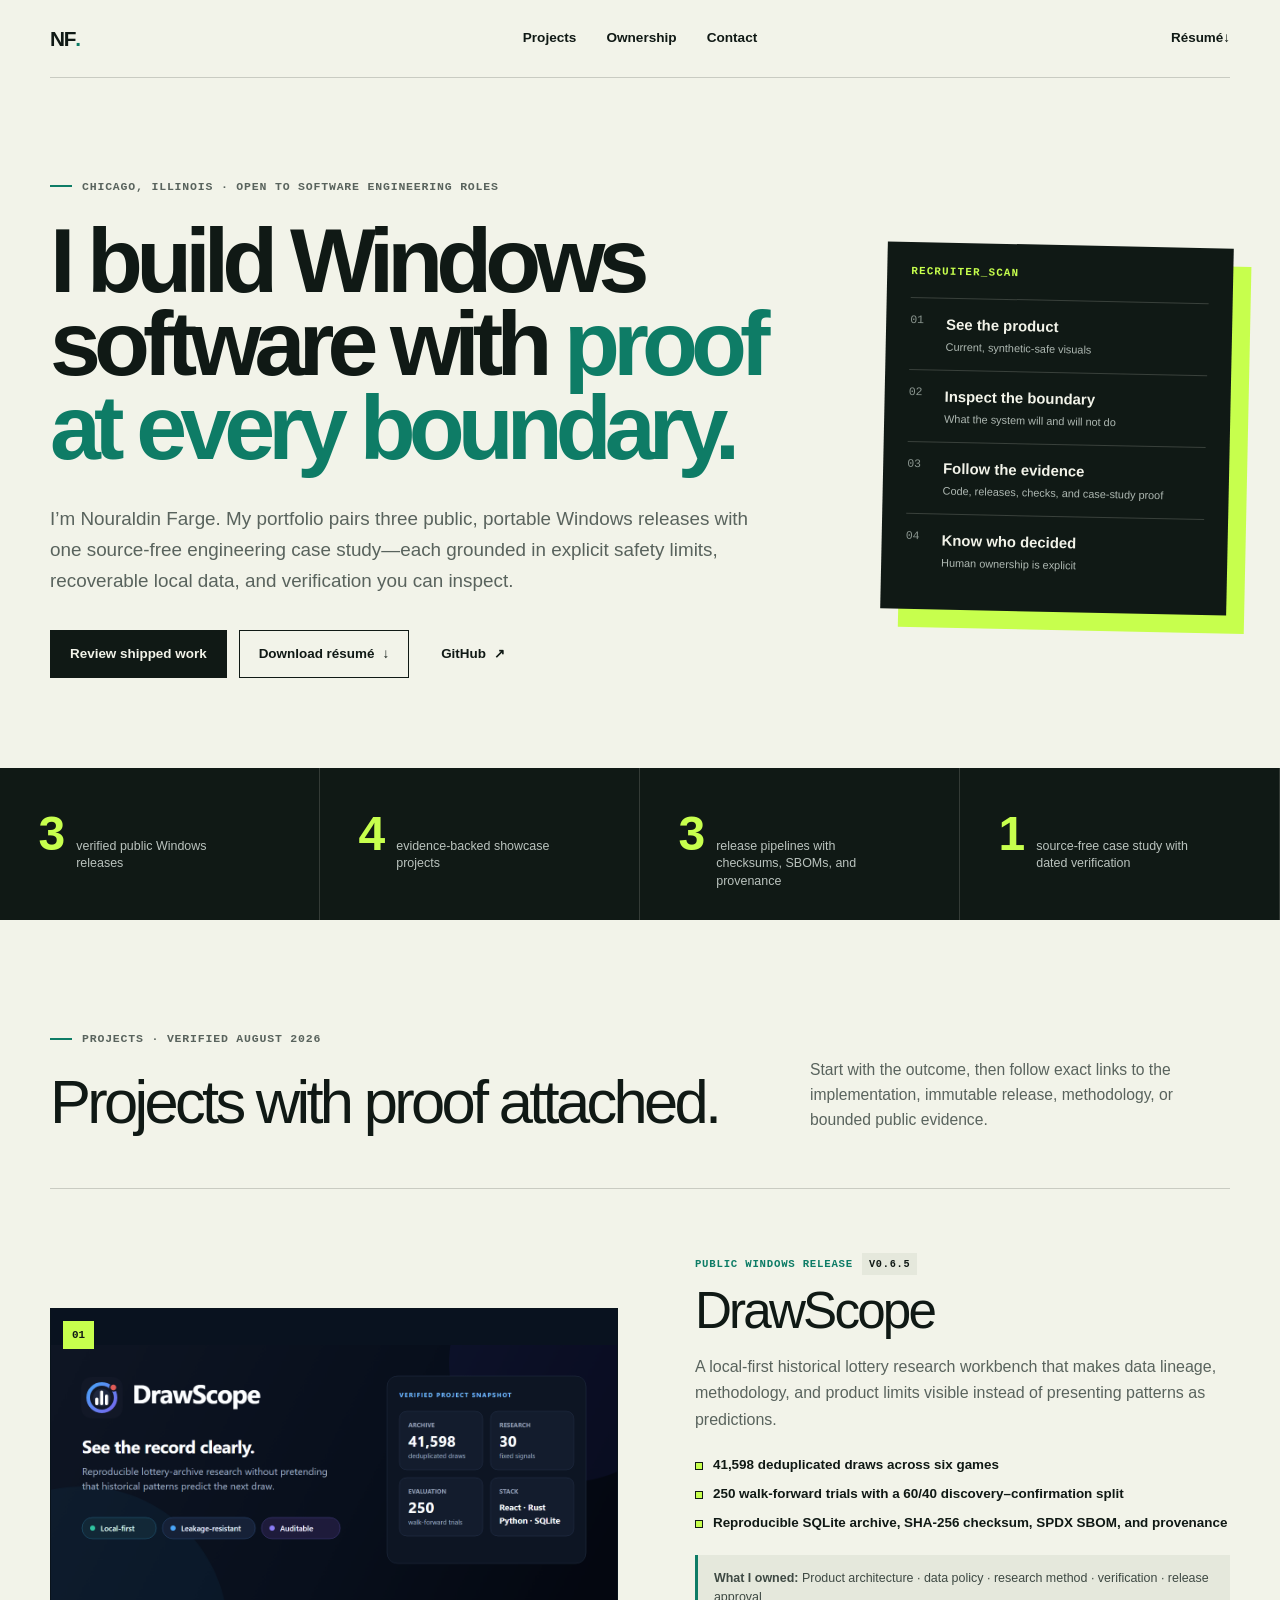
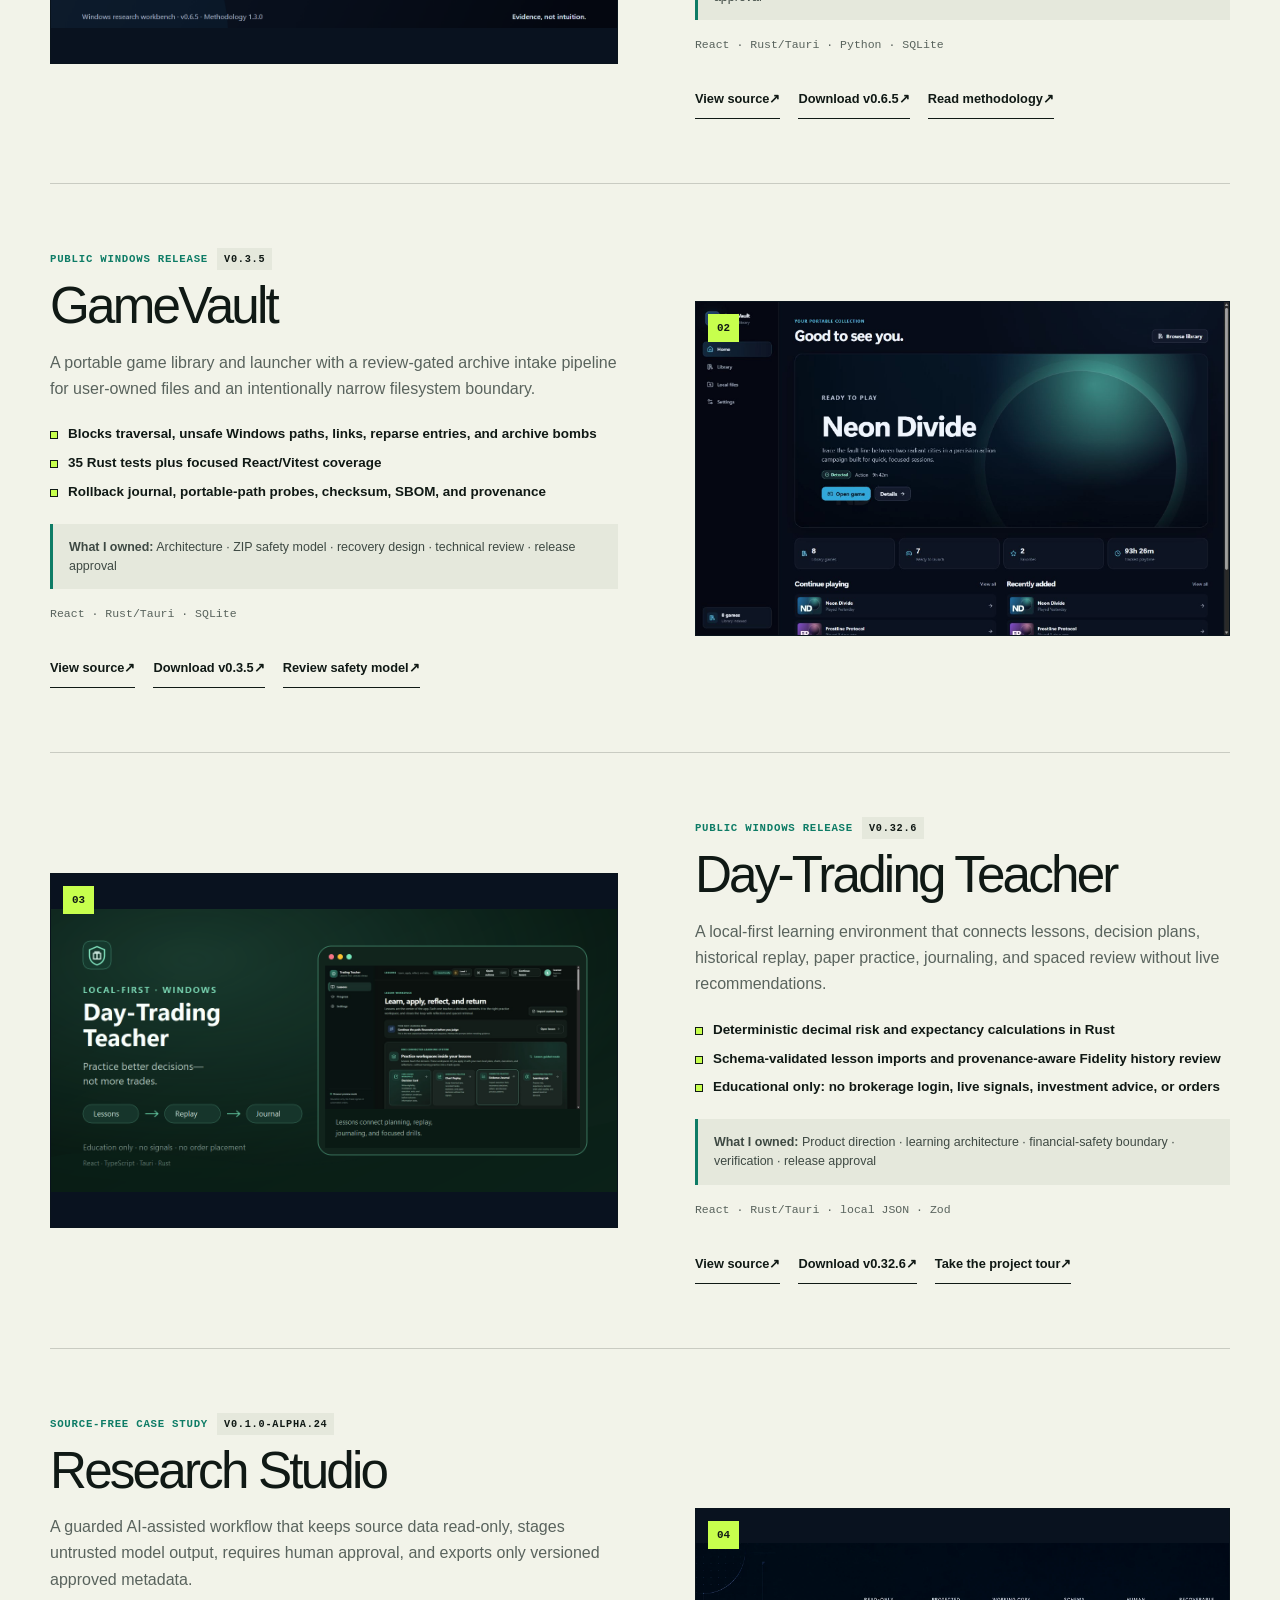
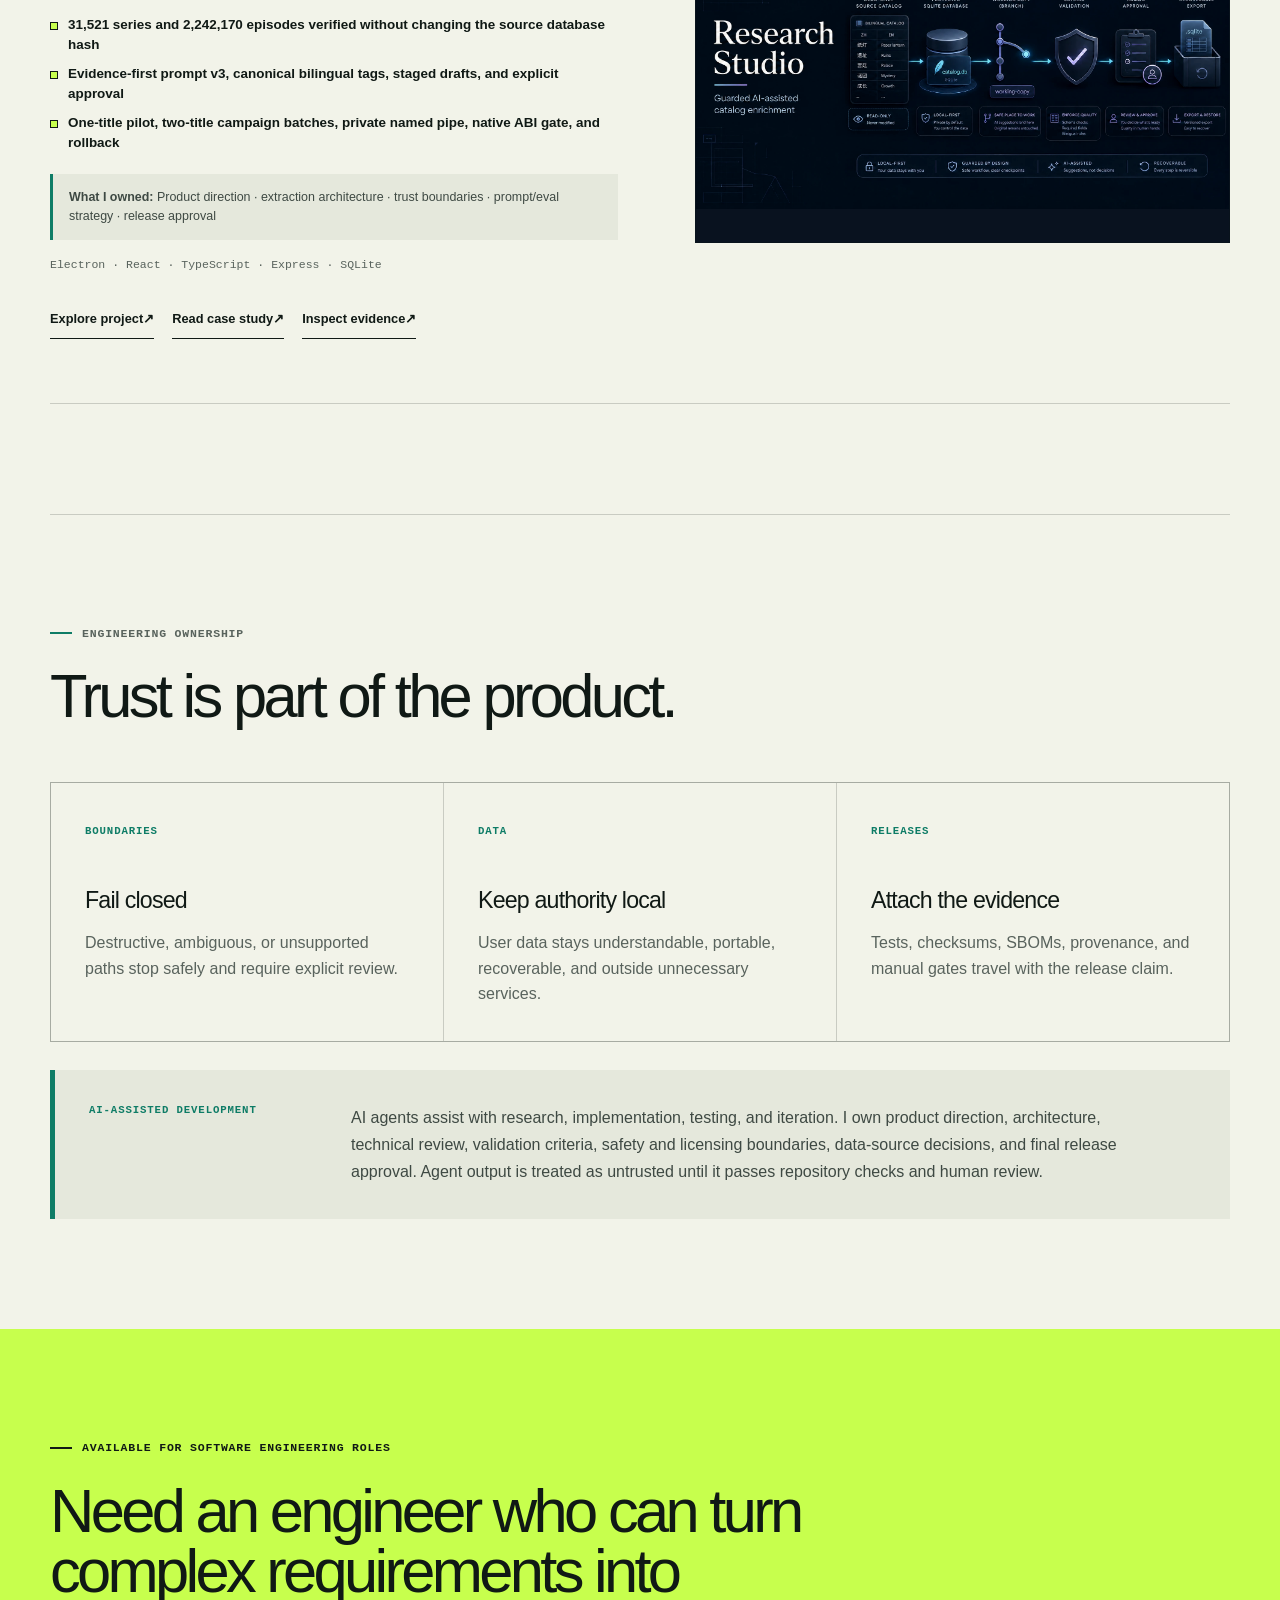
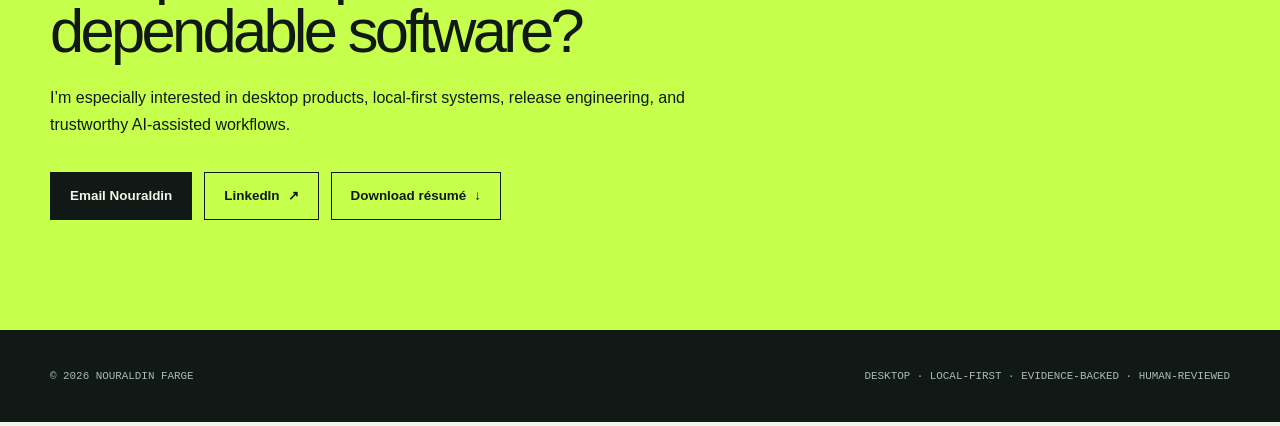
==== commit 2f045fd0: "feat: publish Research Studio project page" ====
--- a/index.html
+++ b/index.html
@@ -1,111 +1,3 @@
-<!DOCTYPE html><html lang="en"><head><meta charSet="utf-8"/><meta name="viewport" content="width=device-width, initial-scale=1"/><link rel="stylesheet" href="/assets/index-DjaX6cgX.css"/><title>Nouraldin Farge — Desktop &amp; Local-First Software Engineer</title><meta name="description" content="Three public Windows releases and one source-free engineering case study, with inspectable code, safety boundaries, and release evidence."/><meta name="keywords" content="software engineer,Windows desktop,local-first,AI-assisted software development,React,Rust,Tauri,Electron,SQLite,release engineering"/><meta name="author" content="Nouraldin Farge"/><meta name="creator" content="Nouraldin Farge"/><meta name="robots" content="index, follow"/><meta property="og:title" content="Nouraldin Farge — Software Engineer"/><meta property="og:description" content="Desktop and local-first systems with proof at every boundary."/><meta property="og:url" content="https://nouraldinfarge.github.io"/><meta property="og:site_name" content="Nouraldin Farge"/><meta property="og:type" content="website"/><meta property="og:image" content="https://nouraldinfarge.github.io/og-v2.png"/><meta property="og:image:width" content="1734"/><meta property="og:image:height" content="907"/><meta property="og:image:alt" content="Nouraldin Farge — Software Engineer · Desktop · Local-First · Evidence-Backed"/><meta name="twitter:card" content="summary_large_image"/><meta name="twitter:title" content="Nouraldin Farge — Software Engineer"/><meta name="twitter:description" content="Desktop and local-first systems with proof at every boundary."/><meta name="twitter:image" content="https://nouraldinfarge.github.io/og-v2.png"/><link rel="shortcut icon" href="https://nouraldinfarge.github.io/favicon.svg"/><link rel="icon" href="https://nouraldinfarge.github.io/favicon.svg" type="image/svg+xml"/><link rel="canonical" href="https://nouraldinfarge.github.io"/><meta name="theme-color" content="#f2f3e9"/><meta name="color-scheme" content="light"/>
-<style data-vinext-fonts>/* cyrillic-ext */
-@font-face {
-  font-family: 'Geist';
-  font-style: normal;
-  font-weight: 100 900;
-  font-display: swap;
-  src: url(/assets/_vinext_fonts/geist-8ac0455e797f/geist-ff2310f5.woff2) format('woff2');
-  unicode-range: U+0460-052F, U+1C80-1C8A, U+20B4, U+2DE0-2DFF, U+A640-A69F, U+FE2E-FE2F;
-}
-/* cyrillic */
-@font-face {
-  font-family: 'Geist';
-  font-style: normal;
-  font-weight: 100 900;
-  font-display: swap;
-  src: url(/assets/_vinext_fonts/geist-8ac0455e797f/geist-875ccdd4.woff2) format('woff2');
-  unicode-range: U+0301, U+0400-045F, U+0490-0491, U+04B0-04B1, U+2116;
-}
-/* vietnamese */
-@font-face {
-  font-family: 'Geist';
-  font-style: normal;
-  font-weight: 100 900;
-  font-display: swap;
-  src: url(/assets/_vinext_fonts/geist-8ac0455e797f/geist-52306abf.woff2) format('woff2');
-  unicode-range: U+0102-0103, U+0110-0111, U+0128-0129, U+0168-0169, U+01A0-01A1, U+01AF-01B0, U+0300-0301, U+0303-0304, U+0308-0309, U+0323, U+0329, U+1EA0-1EF9, U+20AB;
-}
-/* latin-ext */
-@font-face {
-  font-family: 'Geist';
-  font-style: normal;
-  font-weight: 100 900;
-  font-display: swap;
-  src: url(/assets/_vinext_fonts/geist-8ac0455e797f/geist-001175b1.woff2) format('woff2');
-  unicode-range: U+0100-02BA, U+02BD-02C5, U+02C7-02CC, U+02CE-02D7, U+02DD-02FF, U+0304, U+0308, U+0329, U+1D00-1DBF, U+1E00-1E9F, U+1EF2-1EFF, U+2020, U+20A0-20AB, U+20AD-20C0, U+2113, U+2C60-2C7F, U+A720-A7FF;
-}
-/* latin */
-@font-face {
-  font-family: 'Geist';
-  font-style: normal;
-  font-weight: 100 900;
-  font-display: swap;
-  src: url(/assets/_vinext_fonts/geist-8ac0455e797f/geist-98bbbccb.woff2) format('woff2');
-  unicode-range: U+0000-00FF, U+0131, U+0152-0153, U+02BB-02BC, U+02C6, U+02DA, U+02DC, U+0304, U+0308, U+0329, U+2000-206F, U+20AC, U+2122, U+2191, U+2193, U+2212, U+2215, U+FEFF, U+FFFD;
-}
-
-.__font_geist_1mtqgvy { font-family: 'Geist', sans-serif; }
-
-.__variable_geist_1mtqgvy { --font-geist-sans: 'Geist', sans-serif; }
-
-/* cyrillic-ext */
-@font-face {
-  font-family: 'Geist Mono';
-  font-style: normal;
-  font-weight: 100 900;
-  font-display: swap;
-  src: url(/assets/_vinext_fonts/geist-mono-00e989178794/geist-mono-f6b33328.woff2) format('woff2');
-  unicode-range: U+0460-052F, U+1C80-1C8A, U+20B4, U+2DE0-2DFF, U+A640-A69F, U+FE2E-FE2F;
-}
-/* cyrillic */
-@font-face {
-  font-family: 'Geist Mono';
-  font-style: normal;
-  font-weight: 100 900;
-  font-display: swap;
-  src: url(/assets/_vinext_fonts/geist-mono-00e989178794/geist-mono-44e03052.woff2) format('woff2');
-  unicode-range: U+0301, U+0400-045F, U+0490-0491, U+04B0-04B1, U+2116;
-}
-/* symbols2 */
-@font-face {
-  font-family: 'Geist Mono';
-  font-style: normal;
-  font-weight: 100 900;
-  font-display: swap;
-  src: url(/assets/_vinext_fonts/geist-mono-00e989178794/geist-mono-0638449e.woff2) format('woff2');
-  unicode-range: U+2000-2001, U+2004-2008, U+200A, U+23B8-23BD, U+2500-259F;
-}
-/* vietnamese */
-@font-face {
-  font-family: 'Geist Mono';
-  font-style: normal;
-  font-weight: 100 900;
-  font-display: swap;
-  src: url(/assets/_vinext_fonts/geist-mono-00e989178794/geist-mono-971fb274.woff2) format('woff2');
-  unicode-range: U+0102-0103, U+0110-0111, U+0128-0129, U+0168-0169, U+01A0-01A1, U+01AF-01B0, U+0300-0301, U+0303-0304, U+0308-0309, U+0323, U+0329, U+1EA0-1EF9, U+20AB;
-}
-/* latin-ext */
-@font-face {
-  font-family: 'Geist Mono';
-  font-style: normal;
-  font-weight: 100 900;
-  font-display: swap;
-  src: url(/assets/_vinext_fonts/geist-mono-00e989178794/geist-mono-44745446.woff2) format('woff2');
-  unicode-range: U+0100-02BA, U+02BD-02C5, U+02C7-02CC, U+02CE-02D7, U+02DD-02FF, U+0304, U+0308, U+0329, U+1D00-1DBF, U+1E00-1E9F, U+1EF2-1EFF, U+2020, U+20A0-20AB, U+20AD-20C0, U+2113, U+2C60-2C7F, U+A720-A7FF;
-}
-/* latin */
-@font-face {
-  font-family: 'Geist Mono';
-  font-style: normal;
-  font-weight: 100 900;
-  font-display: swap;
-  src: url(/assets/_vinext_fonts/geist-mono-00e989178794/geist-mono-013b2f2f.woff2) format('woff2');
-  unicode-range: U+0000-00FF, U+0131, U+0152-0153, U+02BB-02BC, U+02C6, U+02DA, U+02DC, U+0304, U+0308, U+0329, U+2000-206F, U+20AC, U+2122, U+2191, U+2193, U+2212, U+2215, U+FEFF, U+FFFD;
-}
-
-.__font_geist_mono_0d6ewx5 { font-family: 'Geist Mono', sans-serif; }
-
-.__variable_geist_mono_0d6ewx5 { --font-geist-mono: 'Geist Mono', sans-serif; }
-</style>
-</head><body class="__variable_geist_1mtqgvy __variable_geist_mono_0d6ewx5"><script type="application/ld+json">{"@context":"https://schema.org","@type":"Person","name":"Nouraldin Farge","jobTitle":"Software Engineer","url":"https://nouraldinfarge.github.io","email":"mailto:nouraldinfarge@gmail.com","sameAs":["https://github.com/NouraldinFarge","https://linkedin.com/in/nouraldin-farge"],"knowsAbout":["Windows desktop software","local-first systems","Rust","Tauri","Electron","React","SQLite","release engineering"]}</script><a class="skip-link" href="#main-content">Skip to main content</a><header class="site-header"><a class="wordmark" href="#top" aria-label="Nouraldin Farge home">NF<span>.</span></a><nav aria-label="Primary navigation"><a href="#work">Projects</a><a href="#ownership">Ownership</a><a href="#contact">Contact</a></nav><a class="header-resume" href="/Nouraldin-Farge-Resume.pdf" download="Nouraldin-Farge-Resume.pdf">Résumé <span aria-hidden="true">↓</span></a></header><main id="main-content" tabindex="-1"><section class="hero" id="top"><div class="hero-copy"><p class="kicker"><span></span> Chicago, Illinois · Open to software engineering roles</p><h1>I build Windows software with <em>proof at every boundary.</em></h1><p class="hero-summary">I’m Nouraldin Farge. My portfolio pairs three public, portable Windows releases with one source-free engineering case study—each grounded in explicit safety limits, recoverable local data, and verification you can inspect.</p><div class="hero-actions"><a class="button primary" href="#work">Review shipped work</a><a class="button secondary" href="/Nouraldin-Farge-Resume.pdf" download="Nouraldin-Farge-Resume.pdf">Download résumé <span aria-hidden="true">↓</span></a><a class="button text-button" href="https://github.com/NouraldinFarge">GitHub <span aria-hidden="true">↗</span></a></div></div><aside class="hero-system" aria-label="Portfolio review path"><p class="terminal-label">RECRUITER_SCAN</p><div class="focus-row"><span>01</span><strong>See the product</strong><small>Current, synthetic-safe visuals</small></div><div class="focus-row"><span>02</span><strong>Inspect the boundary</strong><small>What the system will and will not do</small></div><div class="focus-row"><span>03</span><strong>Follow the evidence</strong><small>Code, releases, checks, and case-study proof</small></div><div class="focus-row"><span>04</span><strong>Know who decided</strong><small>Human ownership is explicit</small></div></aside></section><section class="proof-strip" aria-label="Portfolio summary"><div><strong>3</strong><span>verified public Windows releases</span></div><div><strong>4</strong><span>evidence-backed showcase projects</span></div><div><strong>3</strong><span>release pipelines with checksums, SBOMs, and provenance</span></div><div><strong>1</strong><span>source-free case study with dated verification</span></div></section><section class="work-section" id="work"><div class="section-heading"><div><p class="kicker"><span></span> Projects · verified August 2026</p><h2>Projects with proof attached.</h2></div><p>Start with the outcome, then follow exact links to the implementation, immutable release, methodology, or bounded public evidence.</p></div><div class="project-list"><article class="project-card"><div class="project-image-wrap"><span class="project-index">0<!-- -->1</span><a class="project-image-link" href="https://github.com/NouraldinFarge/drawscope" aria-label="View source for DrawScope"><img src="/projects/drawscope.png" alt="DrawScope verified project snapshot showing archive, research, and evaluation evidence" loading="lazy" decoding="async"/></a></div><div class="project-copy"><div class="project-meta"><span>Public Windows release</span><strong>v0.6.5</strong></div><h3>DrawScope</h3><p class="project-description">A local-first historical lottery research workbench that makes data lineage, methodology, and product limits visible instead of presenting patterns as predictions.</p><ul class="evidence-list"><li>41,598 deduplicated draws across six games</li><li>250 walk-forward trials with a 60/40 discovery–confirmation split</li><li>Reproducible SQLite archive, SHA-256 checksum, SPDX SBOM, and provenance</li></ul><p class="project-ownership"><b>What I owned:</b> <!-- -->Product architecture · data policy · research method · verification · release approval</p><p class="project-stack">React · Rust/Tauri · Python · SQLite</p><div class="project-links"><a href="https://github.com/NouraldinFarge/drawscope">View source<!-- --> <span aria-hidden="true">↗</span></a><a href="https://github.com/NouraldinFarge/drawscope/releases/tag/v0.6.5">Download v0.6.5<!-- --> <span aria-hidden="true">↗</span></a><a href="https://github.com/NouraldinFarge/drawscope/blob/main/docs/METHODOLOGY.md">Read methodology<!-- --> <span aria-hidden="true">↗</span></a></div></div></article><article class="project-card"><div class="project-image-wrap"><span class="project-index">0<!-- -->2</span><a class="project-image-link" href="https://github.com/NouraldinFarge/gamevault" aria-label="View source for GameVault"><img src="/projects/gamevault.jpg" alt="GameVault portable library home screen using synthetic games and artwork" loading="lazy" decoding="async"/></a></div><div class="project-copy"><div class="project-meta"><span>Public Windows release</span><strong>v0.3.5</strong></div><h3>GameVault</h3><p class="project-description">A portable game library and launcher with a review-gated archive intake pipeline for user-owned files and an intentionally narrow filesystem boundary.</p><ul class="evidence-list"><li>Blocks traversal, unsafe Windows paths, links, reparse entries, and archive bombs</li><li>35 Rust tests plus focused React/Vitest coverage</li><li>Rollback journal, portable-path probes, checksum, SBOM, and provenance</li></ul><p class="project-ownership"><b>What I owned:</b> <!-- -->Architecture · ZIP safety model · recovery design · technical review · release approval</p><p class="project-stack">React · Rust/Tauri · SQLite</p><div class="project-links"><a href="https://github.com/NouraldinFarge/gamevault">View source<!-- --> <span aria-hidden="true">↗</span></a><a href="https://github.com/NouraldinFarge/gamevault/releases/tag/v0.3.5">Download v0.3.5<!-- --> <span aria-hidden="true">↗</span></a><a href="https://github.com/NouraldinFarge/gamevault#safety-model">Review safety model<!-- --> <span aria-hidden="true">↗</span></a></div></div></article><article class="project-card"><div class="project-image-wrap"><span class="project-index">0<!-- -->3</span><a class="project-image-link" href="https://github.com/NouraldinFarge/day-trading-teacher" aria-label="View source for Day-Trading Teacher"><img src="/projects/day-trading-teacher.png" alt="Day-Trading Teacher overview showing the lesson, replay, and journal learning loop" loading="lazy" decoding="async"/></a></div><div class="project-copy"><div class="project-meta"><span>Public Windows release</span><strong>v0.32.6</strong></div><h3>Day-Trading Teacher</h3><p class="project-description">A local-first learning environment that connects lessons, decision plans, historical replay, paper practice, journaling, and spaced review without live recommendations.</p><ul class="evidence-list"><li>Deterministic decimal risk and expectancy calculations in Rust</li><li>Schema-validated lesson imports and provenance-aware Fidelity history review</li><li>Educational only: no brokerage login, live signals, investment advice, or orders</li></ul><p class="project-ownership"><b>What I owned:</b> <!-- -->Product direction · learning architecture · financial-safety boundary · verification · release approval</p><p class="project-stack">React · Rust/Tauri · local JSON · Zod</p><div class="project-links"><a href="https://github.com/NouraldinFarge/day-trading-teacher">View source<!-- --> <span aria-hidden="true">↗</span></a><a href="https://github.com/NouraldinFarge/day-trading-teacher/releases/tag/v0.32.6">Download v0.32.6<!-- --> <span aria-hidden="true">↗</span></a><a href="https://github.com/NouraldinFarge/day-trading-teacher#five-minute-project-tour">Take the project tour<!-- --> <span aria-hidden="true">↗</span></a></div></div></article><article class="project-card"><div class="project-image-wrap"><span class="project-index">0<!-- -->4</span><a class="project-image-link" href="https://github.com/NouraldinFarge/research-studio-case-study" aria-label="Read case study for Research Studio"><img src="/projects/research-studio.webp" alt="Research Studio workflow from a read-only bilingual Chinese-and-English catalog to a reviewed recoverable export" loading="lazy" decoding="async"/></a></div><div class="project-copy"><div class="project-meta"><span>Source-free case study</span><strong>v0.1.0-alpha.21</strong></div><h3>Research Studio</h3><p class="project-description">A guarded AI-assisted workflow for enriching a bilingual Chinese-and-English short-drama catalog while keeping source data read-only, model output untrusted, and every applied result reviewable.</p><ul class="evidence-list"><li>31,521 series and 2,242,170 episodes behind a read-only snapshot, explicit working copy, and versioned review staging</li><li>Batches of five or fewer with identity, schema, evidence, and bilingual quality gates</li><li>Private build verified against Electron/Node ABI drift, named-pipe transport, and rollback</li></ul><p class="project-ownership"><b>What I owned:</b> <!-- -->Extraction architecture · trust boundaries · validation strategy · licensing boundary · release decision</p><p class="project-stack">Electron · React · TypeScript · Express · SQLite</p><div class="project-links"><a href="https://github.com/NouraldinFarge/research-studio-case-study">Read case study<!-- --> <span aria-hidden="true">↗</span></a><a href="https://github.com/NouraldinFarge/research-studio-case-study/blob/main/docs/verification-evidence.md">Inspect evidence<!-- --> <span aria-hidden="true">↗</span></a><a href="https://github.com/NouraldinFarge/research-studio-case-study/blob/main/docs/threat-model.md">Review threat model<!-- --> <span aria-hidden="true">↗</span></a></div></div></article></div></section><section class="approach-section" id="ownership"><div class="section-heading compact"><div><p class="kicker"><span></span> Engineering ownership</p><h2>Trust is part of the product.</h2></div></div><div class="principles"><article><span>BOUNDARIES</span><h3>Fail closed</h3><p>Destructive, ambiguous, or unsupported paths stop safely and require explicit review.</p></article><article><span>DATA</span><h3>Keep authority local</h3><p>User data stays understandable, portable, recoverable, and outside unnecessary services.</p></article><article><span>RELEASES</span><h3>Attach the evidence</h3><p>Tests, checksums, SBOMs, provenance, and manual gates travel with the release claim.</p></article></div><div class="ai-note"><span>AI-ASSISTED DEVELOPMENT</span><p>AI agents assist with research, implementation, testing, and iteration. I own product direction, architecture, technical review, validation criteria, safety and licensing boundaries, data-source decisions, and final release approval. Agent output is treated as untrusted until it passes repository checks and human review.</p></div></section><section class="contact-section" id="contact"><p class="kicker"><span></span> Available for software engineering roles</p><h2>Need an engineer who can turn complex requirements into dependable software?</h2><p class="contact-copy">I’m especially interested in desktop products, local-first systems, release engineering, and trustworthy AI-assisted workflows.</p><div class="contact-actions"><a class="button primary" href="mailto:nouraldinfarge@gmail.com">Email Nouraldin</a><a class="button secondary" href="https://linkedin.com/in/nouraldin-farge">LinkedIn <span aria-hidden="true">↗</span></a><a class="button secondary" href="/Nouraldin-Farge-Resume.pdf" download="Nouraldin-Farge-Resume.pdf">Download résumé <span aria-hidden="true">↓</span></a></div></section></main><footer><span>© 2026 Nouraldin Farge</span><span>Desktop · Local-first · Evidence-backed · Human-reviewed</span></footer></body></html>+<!DOCTYPE html><html lang="en"><head><meta charSet="utf-8"/><meta name="viewport" content="width=device-width, initial-scale=1"/><link rel="stylesheet" href="/_next/static/css/layout.B30JbdVE.css"/><meta name="theme-color" content="#f2f3e9"/><meta name="color-scheme" content="light"/>
+<title>Nouraldin Farge — Desktop &amp; Local-First Software Engineer</title><meta name="description" content="Three public Windows releases and one source-free engineering case study, with inspectable code, safety boundaries, and release evidence."><meta name="keywords" content="software engineer,Windows desktop,local-first,AI-assisted software development,React,Rust,Tauri,Electron,SQLite,release engineering"><meta name="author" content="Nouraldin Farge"><meta name="creator" content="Nouraldin Farge"><meta name="robots" content="index, follow"><meta property="og:title" content="Nouraldin Farge — Software Engineer"><meta property="og:description" content="Desktop and local-first systems with proof at every boundary."><meta property="og:url" content="https://nouraldinfarge.github.io"><meta property="og:site_name" content="Nouraldin Farge"><meta property="og:type" content="website"><meta property="og:image" content="https://nouraldinfarge.github.io/og-v2.png"><meta property="og:image:width" content="1734"><meta property="og:image:height" content="907"><meta property="og:image:alt" content="Nouraldin Farge — Software Engineer · Desktop · Local-First · Evidence-Backed"><meta name="twitter:card" content="summary_large_image"><meta name="twitter:title" content="Nouraldin Farge — Software Engineer"><meta name="twitter:description" content="Desktop and local-first systems with proof at every boundary."><meta name="twitter:image" content="https://nouraldinfarge.github.io/og-v2.png"><link rel="shortcut icon" href="/favicon.svg"><link rel="icon" href="/favicon.svg" type="image/svg+xml"><link rel="canonical" href="https://nouraldinfarge.github.io">
+</head><body><script type="application/ld+json">{"@context":"https://schema.org","@type":"Person","name":"Nouraldin Farge","jobTitle":"Software Engineer","url":"https://nouraldinfarge.github.io","email":"mailto:nouraldinfarge@gmail.com","sameAs":["https://github.com/NouraldinFarge","https://linkedin.com/in/nouraldin-farge"],"knowsAbout":["Windows desktop software","local-first systems","Rust","Tauri","Electron","React","SQLite","release engineering"]}</script><a class="skip-link" href="#main-content">Skip to main content</a><header class="site-header"><a class="wordmark" href="#top" aria-label="Nouraldin Farge home">NF<span>.</span></a><nav aria-label="Primary navigation"><a href="#work">Projects</a><a href="#ownership">Ownership</a><a href="#contact">Contact</a></nav><a class="header-resume" href="/Nouraldin-Farge-Resume.pdf" download="Nouraldin-Farge-Resume.pdf">Résumé <span aria-hidden="true">↓</span></a></header><main id="main-content" tabindex="-1"><section class="hero" id="top"><div class="hero-copy"><p class="kicker"><span></span> Chicago, Illinois · Open to software engineering roles</p><h1>I build Windows software with <em>proof at every boundary.</em></h1><p class="hero-summary">I’m Nouraldin Farge. My portfolio pairs three public, portable Windows releases with one source-free engineering case study—each grounded in explicit safety limits, recoverable local data, and verification you can inspect.</p><div class="hero-actions"><a class="button primary" href="#work">Review shipped work</a><a class="button secondary" href="/Nouraldin-Farge-Resume.pdf" download="Nouraldin-Farge-Resume.pdf">Download résumé <span aria-hidden="true">↓</span></a><a class="button text-button" href="https://github.com/NouraldinFarge">GitHub <span aria-hidden="true">↗</span></a></div></div><aside class="hero-system" aria-label="Portfolio review path"><p class="terminal-label">RECRUITER_SCAN</p><div class="focus-row"><span>01</span><strong>See the product</strong><small>Current, synthetic-safe visuals</small></div><div class="focus-row"><span>02</span><strong>Inspect the boundary</strong><small>What the system will and will not do</small></div><div class="focus-row"><span>03</span><strong>Follow the evidence</strong><small>Code, releases, checks, and case-study proof</small></div><div class="focus-row"><span>04</span><strong>Know who decided</strong><small>Human ownership is explicit</small></div></aside></section><section class="proof-strip" aria-label="Portfolio summary"><div><strong>3</strong><span>verified public Windows releases</span></div><div><strong>4</strong><span>evidence-backed showcase projects</span></div><div><strong>3</strong><span>release pipelines with checksums, SBOMs, and provenance</span></div><div><strong>1</strong><span>source-free case study with dated verification</span></div></section><section class="work-section" id="work"><div class="section-heading"><div><p class="kicker"><span></span> Projects · verified August 2026</p><h2>Projects with proof attached.</h2></div><p>Start with the outcome, then follow exact links to the implementation, immutable release, methodology, or bounded public evidence.</p></div><div class="project-list"><article class="project-card"><div class="project-image-wrap"><span class="project-index">0<!-- -->1</span><a class="project-image-link" href="https://github.com/NouraldinFarge/drawscope" aria-label="View source for DrawScope"><img src="/projects/drawscope.png" alt="DrawScope verified project snapshot showing archive, research, and evaluation evidence" loading="lazy" decoding="async"/></a></div><div class="project-copy"><div class="project-meta"><span>Public Windows release</span><strong>v0.6.5</strong></div><h3>DrawScope</h3><p class="project-description">A local-first historical lottery research workbench that makes data lineage, methodology, and product limits visible instead of presenting patterns as predictions.</p><ul class="evidence-list"><li>41,598 deduplicated draws across six games</li><li>250 walk-forward trials with a 60/40 discovery–confirmation split</li><li>Reproducible SQLite archive, SHA-256 checksum, SPDX SBOM, and provenance</li></ul><p class="project-ownership"><b>What I owned:</b> <!-- -->Product architecture · data policy · research method · verification · release approval</p><p class="project-stack">React · Rust/Tauri · Python · SQLite</p><div class="project-links"><a href="https://github.com/NouraldinFarge/drawscope">View source<!-- --> <span aria-hidden="true">↗</span></a><a href="https://github.com/NouraldinFarge/drawscope/releases/tag/v0.6.5">Download v0.6.5<!-- --> <span aria-hidden="true">↗</span></a><a href="https://github.com/NouraldinFarge/drawscope/blob/main/docs/METHODOLOGY.md">Read methodology<!-- --> <span aria-hidden="true">↗</span></a></div></div></article><article class="project-card"><div class="project-image-wrap"><span class="project-index">0<!-- -->2</span><a class="project-image-link" href="https://github.com/NouraldinFarge/gamevault" aria-label="View source for GameVault"><img src="/projects/gamevault.jpg" alt="GameVault portable library home screen using synthetic games and artwork" loading="lazy" decoding="async"/></a></div><div class="project-copy"><div class="project-meta"><span>Public Windows release</span><strong>v0.3.5</strong></div><h3>GameVault</h3><p class="project-description">A portable game library and launcher with a review-gated archive intake pipeline for user-owned files and an intentionally narrow filesystem boundary.</p><ul class="evidence-list"><li>Blocks traversal, unsafe Windows paths, links, reparse entries, and archive bombs</li><li>35 Rust tests plus focused React/Vitest coverage</li><li>Rollback journal, portable-path probes, checksum, SBOM, and provenance</li></ul><p class="project-ownership"><b>What I owned:</b> <!-- -->Architecture · ZIP safety model · recovery design · technical review · release approval</p><p class="project-stack">React · Rust/Tauri · SQLite</p><div class="project-links"><a href="https://github.com/NouraldinFarge/gamevault">View source<!-- --> <span aria-hidden="true">↗</span></a><a href="https://github.com/NouraldinFarge/gamevault/releases/tag/v0.3.5">Download v0.3.5<!-- --> <span aria-hidden="true">↗</span></a><a href="https://github.com/NouraldinFarge/gamevault#safety-model">Review safety model<!-- --> <span aria-hidden="true">↗</span></a></div></div></article><article class="project-card"><div class="project-image-wrap"><span class="project-index">0<!-- -->3</span><a class="project-image-link" href="https://github.com/NouraldinFarge/day-trading-teacher" aria-label="View source for Day-Trading Teacher"><img src="/projects/day-trading-teacher.png" alt="Day-Trading Teacher overview showing the lesson, replay, and journal learning loop" loading="lazy" decoding="async"/></a></div><div class="project-copy"><div class="project-meta"><span>Public Windows release</span><strong>v0.32.6</strong></div><h3>Day-Trading Teacher</h3><p class="project-description">A local-first learning environment that connects lessons, decision plans, historical replay, paper practice, journaling, and spaced review without live recommendations.</p><ul class="evidence-list"><li>Deterministic decimal risk and expectancy calculations in Rust</li><li>Schema-validated lesson imports and provenance-aware Fidelity history review</li><li>Educational only: no brokerage login, live signals, investment advice, or orders</li></ul><p class="project-ownership"><b>What I owned:</b> <!-- -->Product direction · learning architecture · financial-safety boundary · verification · release approval</p><p class="project-stack">React · Rust/Tauri · local JSON · Zod</p><div class="project-links"><a href="https://github.com/NouraldinFarge/day-trading-teacher">View source<!-- --> <span aria-hidden="true">↗</span></a><a href="https://github.com/NouraldinFarge/day-trading-teacher/releases/tag/v0.32.6">Download v0.32.6<!-- --> <span aria-hidden="true">↗</span></a><a href="https://github.com/NouraldinFarge/day-trading-teacher#five-minute-project-tour">Take the project tour<!-- --> <span aria-hidden="true">↗</span></a></div></div></article><article class="project-card"><div class="project-image-wrap"><span class="project-index">0<!-- -->4</span><a class="project-image-link" href="/research-studio/" aria-label="Explore project for Research Studio"><img src="/projects/research-studio.webp" alt="Research Studio workflow from a read-only bilingual Chinese-and-English catalog to a reviewed recoverable export" loading="lazy" decoding="async"/></a></div><div class="project-copy"><div class="project-meta"><span>Source-free case study</span><strong>v0.1.0-alpha.24</strong></div><h3>Research Studio</h3><p class="project-description">A guarded AI-assisted workflow that keeps source data read-only, stages untrusted model output, requires human approval, and exports only versioned approved metadata.</p><ul class="evidence-list"><li>31,521 series and 2,242,170 episodes verified without changing the source database hash</li><li>Evidence-first prompt v3, canonical bilingual tags, staged drafts, and explicit approval</li><li>One-title pilot, two-title campaign batches, private named pipe, native ABI gate, and rollback</li></ul><p class="project-ownership"><b>What I owned:</b> <!-- -->Product direction · extraction architecture · trust boundaries · prompt/eval strategy · release approval</p><p class="project-stack">Electron · React · TypeScript · Express · SQLite</p><div class="project-links"><a href="/research-studio/">Explore project<!-- --> <span aria-hidden="true">↗</span></a><a href="https://github.com/NouraldinFarge/research-studio-case-study">Read case study<!-- --> <span aria-hidden="true">↗</span></a><a href="https://github.com/NouraldinFarge/research-studio-case-study/blob/main/docs/verification-evidence.md">Inspect evidence<!-- --> <span aria-hidden="true">↗</span></a></div></div></article></div></section><section class="approach-section" id="ownership"><div class="section-heading compact"><div><p class="kicker"><span></span> Engineering ownership</p><h2>Trust is part of the product.</h2></div></div><div class="principles"><article><span>BOUNDARIES</span><h3>Fail closed</h3><p>Destructive, ambiguous, or unsupported paths stop safely and require explicit review.</p></article><article><span>DATA</span><h3>Keep authority local</h3><p>User data stays understandable, portable, recoverable, and outside unnecessary services.</p></article><article><span>RELEASES</span><h3>Attach the evidence</h3><p>Tests, checksums, SBOMs, provenance, and manual gates travel with the release claim.</p></article></div><div class="ai-note"><span>AI-ASSISTED DEVELOPMENT</span><p>AI agents assist with research, implementation, testing, and iteration. I own product direction, architecture, technical review, validation criteria, safety and licensing boundaries, data-source decisions, and final release approval. Agent output is treated as untrusted until it passes repository checks and human review.</p></div></section><section class="contact-section" id="contact"><p class="kicker"><span></span> Available for software engineering roles</p><h2>Need an engineer who can turn complex requirements into dependable software?</h2><p class="contact-copy">I’m especially interested in desktop products, local-first systems, release engineering, and trustworthy AI-assisted workflows.</p><div class="contact-actions"><a class="button primary" href="mailto:nouraldinfarge@gmail.com">Email Nouraldin</a><a class="button secondary" href="https://linkedin.com/in/nouraldin-farge">LinkedIn <span aria-hidden="true">↗</span></a><a class="button secondary" href="/Nouraldin-Farge-Resume.pdf" download="Nouraldin-Farge-Resume.pdf">Download résumé <span aria-hidden="true">↓</span></a></div></section></main><footer><span>© 2026 Nouraldin Farge</span><span>Desktop · Local-first · Evidence-backed · Human-reviewed</span></footer></body></html>
--- a/_next/static/css/layout.B30JbdVE.css
+++ b/_next/static/css/layout.B30JbdVE.css
@@ -0,0 +1,2 @@
+/*! tailwindcss v4.2.1 | MIT License | https://tailwindcss.com */
+@layer theme{:root,:host{--font-sans:ui-sans-serif, system-ui, sans-serif, "Apple Color Emoji", "Segoe UI Emoji", "Segoe UI Symbol", "Noto Color Emoji";--font-mono:ui-monospace, SFMono-Regular, Menlo, Monaco, Consolas, "Liberation Mono", "Courier New", monospace;--spacing:.25rem;--default-transition-duration:.15s;--default-transition-timing-function:cubic-bezier(.4, 0, .2, 1);--default-font-family:var(--font-sans);--default-mono-font-family:var(--font-mono)}}@layer base{*,:after,:before{box-sizing:border-box;border:0 solid;margin:0;padding:0}::backdrop{box-sizing:border-box;border:0 solid;margin:0;padding:0}::file-selector-button{box-sizing:border-box;border:0 solid;margin:0;padding:0}html,:host{-webkit-text-size-adjust:100%;tab-size:4;line-height:1.5;font-family:var(--default-font-family,ui-sans-serif, system-ui, sans-serif, "Apple Color Emoji", "Segoe UI Emoji", "Segoe UI Symbol", "Noto Color Emoji");font-feature-settings:var(--default-font-feature-settings,normal);font-variation-settings:var(--default-font-variation-settings,normal);-webkit-tap-highlight-color:transparent}hr{height:0;color:inherit;border-top-width:1px}abbr:where([title]){-webkit-text-decoration:underline dotted;text-decoration:underline dotted}h1,h2,h3,h4,h5,h6{font-size:inherit;font-weight:inherit}a{color:inherit;-webkit-text-decoration:inherit;-webkit-text-decoration:inherit;-webkit-text-decoration:inherit;-webkit-text-decoration:inherit;text-decoration:inherit}b,strong{font-weight:bolder}code,kbd,samp,pre{font-family:var(--default-mono-font-family,ui-monospace, SFMono-Regular, Menlo, Monaco, Consolas, "Liberation Mono", "Courier New", monospace);font-feature-settings:var(--default-mono-font-feature-settings,normal);font-variation-settings:var(--default-mono-font-variation-settings,normal);font-size:1em}small{font-size:80%}sub,sup{vertical-align:baseline;font-size:75%;line-height:0;position:relative}sub{bottom:-.25em}sup{top:-.5em}table{text-indent:0;border-color:inherit;border-collapse:collapse}:-moz-focusring{outline:auto}progress{vertical-align:baseline}summary{display:list-item}ol,ul,menu{list-style:none}img,svg,video,canvas,audio,iframe,embed,object{vertical-align:middle;display:block}img,video{max-width:100%;height:auto}button,input,select,optgroup,textarea{font:inherit;font-feature-settings:inherit;font-variation-settings:inherit;letter-spacing:inherit;color:inherit;opacity:1;background-color:#0000;border-radius:0}::file-selector-button{font:inherit;font-feature-settings:inherit;font-variation-settings:inherit;letter-spacing:inherit;color:inherit;opacity:1;background-color:#0000;border-radius:0}:where(select:is([multiple],[size])) optgroup{font-weight:bolder}:where(select:is([multiple],[size])) optgroup option{padding-inline-start:20px}::file-selector-button{margin-inline-end:4px}::placeholder{opacity:1}@supports (not ((-webkit-appearance:-apple-pay-button))) or (contain-intrinsic-size:1px){::placeholder{color:currentColor}@supports (color:color-mix(in lab, red, red)){::placeholder{color:color-mix(in oklab, currentcolor 50%, transparent)}}}textarea{resize:vertical}::-webkit-search-decoration{-webkit-appearance:none}::-webkit-date-and-time-value{min-height:1lh;text-align:inherit}::-webkit-datetime-edit{display:inline-flex}::-webkit-datetime-edit-fields-wrapper{padding:0}::-webkit-datetime-edit{padding-block:0}::-webkit-datetime-edit-year-field{padding-block:0}::-webkit-datetime-edit-month-field{padding-block:0}::-webkit-datetime-edit-day-field{padding-block:0}::-webkit-datetime-edit-hour-field{padding-block:0}::-webkit-datetime-edit-minute-field{padding-block:0}::-webkit-datetime-edit-second-field{padding-block:0}::-webkit-datetime-edit-millisecond-field{padding-block:0}::-webkit-datetime-edit-meridiem-field{padding-block:0}::-webkit-calendar-picker-indicator{line-height:1}:-moz-ui-invalid{box-shadow:none}button,input:where([type=button],[type=reset],[type=submit]){-webkit-appearance:button;appearance:button}::file-selector-button{-webkit-appearance:button;appearance:button}::-webkit-inner-spin-button{height:auto}::-webkit-outer-spin-button{height:auto}[hidden]:where(:not([hidden=until-found])){display:none!important}}@layer components;@layer utilities{.visible{visibility:visible}.static{position:static}.start{inset-inline-start:var(--spacing)}.hidden{display:none}.transition{transition-property:color,background-color,border-color,outline-color,text-decoration-color,fill,stroke,--tw-gradient-from,--tw-gradient-via,--tw-gradient-to,opacity,box-shadow,transform,translate,scale,rotate,filter,-webkit-backdrop-filter,backdrop-filter,display,content-visibility,overlay,pointer-events;transition-timing-function:var(--tw-ease,var(--default-transition-timing-function));transition-duration:var(--tw-duration,var(--default-transition-duration))}}:root{--ink:#101915;--paper:#f2f3e9;--paper-2:#e5e8dc;--signal:#c7ff4d;--teal:#0e7c66;--line:#1019152e;--muted:#59635d;--font-geist-sans:"Segoe UI Variable Text", "Segoe UI", Arial, sans-serif;--font-geist-mono:"Cascadia Mono", "SFMono-Regular", Consolas, monospace}*{box-sizing:border-box}html{scroll-behavior:smooth}body{background:var(--paper);color:var(--ink);font-family:var(--font-geist-sans);margin:0}a{color:inherit;text-decoration:none}img{width:100%;display:block}main{overflow-x:clip}main:focus{outline:none}.skip-link{z-index:100;background:var(--signal);color:var(--ink);border:2px solid var(--ink);padding:10px 14px;font-weight:800;transition:transform .15s;position:fixed;top:10px;left:10px;transform:translateY(-160%)}.skip-link:focus{transform:translateY(0)}.site-header{border-bottom:1px solid var(--line);grid-template-columns:1fr auto 1fr;align-items:center;width:min(1180px,100% - 40px);min-height:78px;margin:0 auto;display:grid}.wordmark{letter-spacing:-.06em;align-items:center;min-height:44px;font-size:1.3rem;font-weight:850;display:inline-flex}.wordmark span{color:var(--teal)}.site-header nav{gap:30px;font-size:.85rem;font-weight:650;display:flex}.site-header nav a,.header-resume{align-items:center;min-height:44px;transition:color .2s;display:inline-flex}.site-header nav a:hover,.header-resume:hover{color:var(--teal);text-underline-offset:.25em;text-decoration:underline}.wordmark:focus-visible{outline:3px solid var(--teal);outline-offset:4px}.site-header nav a:focus-visible{outline:3px solid var(--teal);outline-offset:4px}.header-resume:focus-visible{outline:3px solid var(--teal);outline-offset:4px}.button:focus-visible{outline:3px solid var(--teal);outline-offset:4px}.project-links a:focus-visible{outline:3px solid var(--teal);outline-offset:4px}.header-resume{justify-self:end;font-size:.84rem;font-weight:750}.hero{grid-template-columns:1.55fr .72fr;align-items:center;gap:clamp(40px,7vw,100px);width:min(1180px,100% - 40px);min-height:690px;margin:0 auto;padding:92px 0 82px;display:grid}.kicker{color:var(--muted);font-family:var(--font-geist-mono), monospace;letter-spacing:.07em;text-transform:uppercase;align-items:center;gap:10px;margin:0 0 24px;font-size:.72rem;font-weight:650;display:flex}.kicker span{background:var(--teal);flex:none;width:22px;height:2px}.hero h1{letter-spacing:-.075em;max-width:850px;margin:0;font-size:clamp(3.8rem,7.15vw,7rem);font-weight:760;line-height:.91}.hero h1 em{color:var(--teal);font-style:normal}.hero-summary{max-width:720px;color:var(--muted);margin:34px 0 0;font-size:clamp(1rem,1.5vw,1.18rem);line-height:1.65}.hero-actions,.contact-actions{flex-wrap:wrap;gap:12px;margin-top:34px;display:flex}.button{border:1px solid var(--ink);justify-content:center;align-items:center;gap:8px;min-height:48px;padding:0 19px;font-size:.84rem;font-weight:760;transition:transform .2s,background .2s,color .2s;display:inline-flex}.button:hover{transform:translateY(-2px)}.button.primary{background:var(--ink);color:var(--paper)}.button.primary:hover{background:var(--teal);border-color:var(--teal)}.button.secondary:hover{background:var(--paper-2)}.button.text-button{border-color:#0000}.button.text-button:hover{border-color:var(--line)}.hero-system{background:var(--ink);color:var(--paper);box-shadow:18px 18px 0 var(--signal);padding:24px;position:relative;transform:rotate(1.2deg)}.terminal-label{color:var(--signal);font:650 .68rem/1 var(--font-geist-mono), monospace;letter-spacing:.11em;margin:0 0 20px}.focus-row{border-top:1px solid #f2f3e92e;grid-template-columns:36px 1fr;padding:15px 0;display:grid}.focus-row span{color:#89948e;font:.72rem var(--font-geist-mono), monospace;grid-row:span 2}.focus-row strong{font-size:.93rem}.focus-row small{color:#aeb8b2;margin-top:4px;font-size:.68rem;line-height:1.35}.proof-strip{background:var(--ink);color:var(--paper);grid-template-columns:repeat(4,1fr);display:grid}.proof-strip div{border-right:1px solid #f2f3e929;align-items:baseline;gap:14px;min-height:150px;padding:30px clamp(18px,3vw,48px);display:flex}.proof-strip strong{color:var(--signal);letter-spacing:-.06em;font-size:3rem}.proof-strip span{color:#bac3be;max-width:170px;font-size:.78rem;line-height:1.4}.work-section,.approach-section{width:min(1180px,100% - 40px);margin:0 auto;padding:110px 0}.section-heading{grid-template-columns:1fr minmax(260px,420px);align-items:end;gap:50px;margin-bottom:56px;display:grid}.section-heading.compact{grid-template-columns:1fr}.section-heading h2,.contact-section h2{letter-spacing:-.06em;max-width:800px;margin:0;font-size:clamp(2.4rem,4.8vw,4.8rem);line-height:.98}.section-heading>p{color:var(--muted);margin:0;font-size:.98rem;line-height:1.6}.project-list{border-top:1px solid var(--line)}.project-card{border-bottom:1px solid var(--line);grid-template-columns:1.03fr .97fr;align-items:center;gap:clamp(36px,6vw,82px);padding:64px 0;display:grid}.project-card:nth-child(2n) .project-image-wrap{order:2}.project-image-wrap{border:1px solid var(--line);background:#09121f;position:relative;overflow:hidden}.project-image-link{display:block}.project-image-link:focus-visible{outline:3px solid var(--signal);outline-offset:-6px}.project-image-wrap img{aspect-ratio:16/10;object-fit:contain;filter:saturate(.9)contrast(1.03);transition:transform .45s}.project-card:hover .project-image-wrap img{transform:scale(1.018)}.project-index{z-index:1;background:var(--signal);color:var(--ink);font:700 .68rem var(--font-geist-mono), monospace;pointer-events:none;padding:8px 9px;position:absolute;top:12px;left:12px}.project-meta{color:var(--teal);font:700 .67rem var(--font-geist-mono), monospace;letter-spacing:.07em;text-transform:uppercase;flex-wrap:wrap;align-items:center;gap:9px;display:flex}.project-meta strong{background:var(--paper-2);color:var(--ink);padding:5px 7px;font-size:.64rem}.project-copy h3{letter-spacing:-.055em;margin:10px 0 18px;font-size:clamp(2.1rem,4vw,4rem);line-height:1}.project-description{color:var(--muted);margin:0;line-height:1.65}.evidence-list{margin:22px 0 0;padding:0;list-style:none}.evidence-list li{margin-top:9px;padding-left:18px;font-size:.84rem;font-weight:650;line-height:1.48;position:relative}.evidence-list li:before{content:"";background:var(--signal);border:1px solid var(--ink);width:8px;height:8px;position:absolute;top:.52em;left:0}.project-ownership{border-left:3px solid var(--teal);background:var(--paper-2);color:#3e4943;margin:22px 0 0;padding:14px 16px;font-size:.78rem;line-height:1.5}.project-stack{font:.72rem var(--font-geist-mono), monospace;color:var(--muted);margin:18px 0 0}.project-links{flex-wrap:wrap;gap:18px;margin-top:24px;display:flex}.project-links a{border-bottom:1px solid var(--ink);align-items:center;min-height:44px;padding-top:4px;font-size:.8rem;font-weight:780;display:inline-flex}.project-header{z-index:2;position:relative}.case-page{overflow:hidden}.case-hero{grid-template-columns:minmax(0,1fr) minmax(360px,.86fr);align-items:center;gap:clamp(42px,6vw,88px);width:min(1240px,100% - 40px);margin:0 auto;padding:86px 0 72px;display:grid}.case-hero h1{letter-spacing:-.075em;max-width:780px;margin:0;font-size:clamp(3.2rem,6.3vw,6.4rem);line-height:.92}.case-hero h1 em{color:var(--teal);font-style:normal}.case-hero-copy>p:not(.kicker){max-width:720px;color:var(--muted);margin:30px 0 0;font-size:1.06rem;line-height:1.7}.case-hero-visual{background:var(--ink);box-shadow:18px 18px 0 var(--signal);padding:18px;position:relative;transform:rotate(.65deg)}.case-hero-visual img{aspect-ratio:2;object-fit:cover}.case-hero-visual p{color:#b9c3bd;font:.67rem/1.45 var(--font-geist-mono), monospace;text-transform:uppercase;margin:14px 4px 1px}.case-metrics{background:var(--ink);color:var(--paper);grid-template-columns:repeat(4,1fr);display:grid}.case-metrics div{border-right:1px solid #f2f3e929;flex-direction:column;justify-content:center;min-height:156px;padding:30px clamp(22px,3.5vw,58px);display:flex}.case-metrics strong{color:var(--signal);letter-spacing:-.07em;font-size:clamp(2.3rem,4vw,4rem)}.case-metrics span{color:#bac3be;max-width:220px;margin-top:5px;font-size:.78rem;line-height:1.45}.case-section{width:min(1240px,100% - 40px);margin:0 auto;padding:112px 0}.case-section+.case-section{border-top:1px solid var(--line)}.case-section-heading{grid-template-columns:1.25fr .75fr;align-items:end;gap:54px;margin-bottom:50px;display:grid}.case-section-heading .kicker{grid-column:1/-1;margin-bottom:-22px}.case-section-heading.compact{grid-template-columns:1fr}.case-section-heading.compact .kicker{margin-bottom:-20px}.case-section-heading h2,.split-case h2,.ownership-section h2,.case-cta h2{letter-spacing:-.06em;max-width:890px;margin:0;font-size:clamp(2.35rem,4.8vw,4.8rem);line-height:.98}.case-section-heading>p:not(.kicker){color:var(--muted);margin:0;line-height:1.7}.case-gallery{grid-template-columns:1fr 1fr;gap:24px;display:grid}.case-gallery article{border:1px solid var(--line);background:#e9ece1;min-width:0}.case-gallery img{object-fit:contain;object-position:top;background:#07111f;min-height:290px;max-height:520px}.case-gallery article>div{padding:26px 28px 30px}.case-gallery h3{letter-spacing:-.035em;margin:0;font-size:1.35rem}.case-gallery p{color:var(--muted);margin:10px 0 0;line-height:1.62}.case-boundary-section{background:var(--ink);width:100%;max-width:none;color:var(--paper);padding-left:max(20px,50% - 620px);padding-right:max(20px,50% - 620px);border-top:0!important}.case-boundary-section .kicker{color:#b7c1bb}.case-boundary-section .kicker span{background:var(--signal)}.boundary-grid{background:#f2f3e92e;border:1px solid #f2f3e92e;grid-template-columns:repeat(4,1fr);gap:1px;display:grid}.boundary-grid article{background:var(--ink);padding:30px}.boundary-grid span,.case-proof-card>span{color:var(--signal);font:700 .66rem/1 var(--font-geist-mono), monospace;letter-spacing:.09em;text-transform:uppercase}.boundary-grid h3{letter-spacing:-.035em;margin:44px 0 14px;font-size:1.25rem;line-height:1.22}.boundary-grid p{color:#aeb8b2;margin:0;font-size:.84rem;line-height:1.6}.split-case{grid-template-columns:1.15fr .85fr;align-items:start;gap:clamp(50px,8vw,110px);display:grid}.split-case>div:first-child>p:not(.kicker){max-width:730px;color:var(--muted);margin:28px 0 0;font-size:1rem;line-height:1.75}.inline-evidence-link{border-bottom:1px solid var(--ink);align-items:center;min-height:44px;margin-top:25px;font-weight:780;display:inline-flex}.inline-evidence-link:focus-visible{outline:3px solid var(--teal);outline-offset:4px}.case-proof-card{background:var(--paper-2);border-left:6px solid var(--teal);padding:36px}.case-proof-card strong{letter-spacing:-.05em;margin-top:26px;font-size:2rem;line-height:1.12;display:block}.case-proof-card ul{margin:28px 0 0;padding:0;list-style:none}.case-proof-card li{color:#3e4943;margin-top:13px;padding-left:22px;line-height:1.5;position:relative}.case-proof-card li:before{content:"";background:var(--signal);border:1px solid var(--ink);width:9px;height:9px;position:absolute;top:.48em;left:0}.release-evidence ol{border:1px solid var(--line);grid-template-columns:repeat(4,1fr);margin:50px 0 0;padding:0;list-style:none;display:grid}.release-evidence li{border-right:1px solid var(--line);flex-direction:column;justify-content:space-between;min-height:230px;padding:28px;display:flex}.release-evidence li:last-child{border-right:0}.release-evidence li>span{color:var(--teal);font:700 .78rem var(--font-geist-mono), monospace}.release-evidence strong{letter-spacing:-.025em;font-size:1.25rem}.release-evidence li p{color:var(--muted);margin:10px 0 0;font-size:.84rem;line-height:1.6}.ownership-section{padding-top:100px;padding-bottom:100px}.ownership-grid{background:var(--line);border:1px solid var(--line);grid-template-columns:1fr 1fr;gap:1px;margin-top:44px;display:grid}.ownership-grid p{background:var(--paper);color:var(--muted);margin:0;padding:34px;line-height:1.75}.case-cta{background:var(--signal);padding:105px max(20px,50% - 620px)}.case-cta .kicker{color:var(--ink)}.case-cta .kicker span{background:var(--ink)}.case-cta h2{max-width:940px}.approach-section{border-top:1px solid var(--line)}.principles{background:var(--line);border:1px solid var(--line);grid-template-columns:repeat(3,1fr);gap:1px;display:grid}.principles article{background:var(--paper);padding:34px}.principles article>span,.ai-note>span{color:var(--teal);font:700 .67rem var(--font-geist-mono), monospace;letter-spacing:.08em;text-transform:uppercase}.principles h3{letter-spacing:-.035em;margin:42px 0 12px;font-size:1.45rem}.principles p{color:var(--muted);margin:0;line-height:1.6}.ai-note{background:var(--paper-2);border-left:5px solid var(--teal);grid-template-columns:220px 1fr;gap:42px;margin-top:28px;padding:34px;display:grid}.ai-note p{color:#3e4943;max-width:810px;margin:0;line-height:1.7}.contact-section{background:var(--signal);padding:110px max(20px,50% - 590px)}.contact-section .kicker{color:var(--ink)}.contact-section .kicker span{background:var(--ink)}.contact-copy{max-width:680px;margin:24px 0 0;line-height:1.65}.contact-section .button.secondary{background:0 0}footer{background:var(--ink);color:#aeb8b2;min-height:92px;font:.68rem var(--font-geist-mono), monospace;text-transform:uppercase;justify-content:space-between;align-items:center;gap:20px;padding:0 max(20px,50% - 590px);display:flex}.not-found-page{flex-direction:column;justify-content:center;align-items:flex-start;width:min(760px,100% - 40px);min-height:calc(100vh - 92px);margin:0 auto;padding:72px 0;display:flex}.not-found-page h1{letter-spacing:-.07em;max-width:720px;margin:0;font-size:clamp(3.4rem,8vw,7rem);line-height:.92}.not-found-page>p:not(.kicker){max-width:600px;color:var(--muted);margin:28px 0 0;font-size:1.05rem;line-height:1.65}.not-found-page .button{margin-top:32px}@media (max-width:900px){.hero{grid-template-columns:1fr;min-height:auto}.hero-system{max-width:520px}.proof-strip{grid-template-columns:repeat(2,1fr)}.section-heading,.project-card{grid-template-columns:1fr}.project-card:nth-child(2n) .project-image-wrap{order:0}.principles{grid-template-columns:1fr}.ai-note{grid-template-columns:1fr;gap:18px}.case-hero{grid-template-columns:1fr}.case-hero-visual{max-width:760px}.case-metrics,.boundary-grid,.release-evidence ol{grid-template-columns:1fr 1fr}.case-section-heading,.split-case{grid-template-columns:1fr}.case-section-heading .kicker{margin-bottom:-28px}.release-evidence li:nth-child(2){border-right:0}.release-evidence li:nth-child(-n+2){border-bottom:1px solid var(--line)}}@media (max-width:620px){.site-header{grid-template-columns:1fr auto;width:min(100% - 28px,1180px);min-height:auto;padding-top:18px}.site-header nav{border-top:1px solid var(--line);grid-area:2/1/auto/-1;justify-content:space-between;gap:18px;width:100%;margin-top:14px;padding:13px 0 16px;font-size:.78rem}.hero,.work-section,.approach-section{width:min(100% - 28px,1180px)}.hero{padding-top:68px}.hero h1{font-size:clamp(3rem,15vw,4.7rem)}.proof-strip{grid-template-columns:1fr 1fr}.proof-strip div{flex-direction:column;gap:2px;min-height:136px;padding:22px 18px}.proof-strip strong{font-size:2.35rem}.project-card{padding:48px 0}.project-links{gap:14px}.contact-section{padding-top:78px;padding-bottom:78px}footer{flex-direction:column;align-items:flex-start;padding-top:28px;padding-bottom:28px}.case-hero,.case-section{width:min(100% - 28px,1240px)}.case-hero{padding-top:60px}.case-hero h1{font-size:clamp(3rem,14vw,4.5rem)}.case-hero-visual{box-shadow:10px 10px 0 var(--signal);padding:10px}.case-metrics,.case-gallery,.boundary-grid,.release-evidence ol,.ownership-grid{grid-template-columns:1fr}.case-metrics div{min-height:125px}.case-section{padding-top:78px;padding-bottom:78px}.case-section-heading{gap:35px}.case-section-heading .kicker{margin-bottom:-10px}.case-gallery img{min-height:180px}.boundary-grid article{padding:26px}.boundary-grid h3{margin-top:32px}.release-evidence li{border-right:0;border-bottom:1px solid var(--line);min-height:190px}.release-evidence li:last-child{border-bottom:0}.project-header nav{font-size:.7rem}}@media (prefers-reduced-motion:reduce){html{scroll-behavior:auto}*,:before,:after{transition-duration:.01ms!important}}
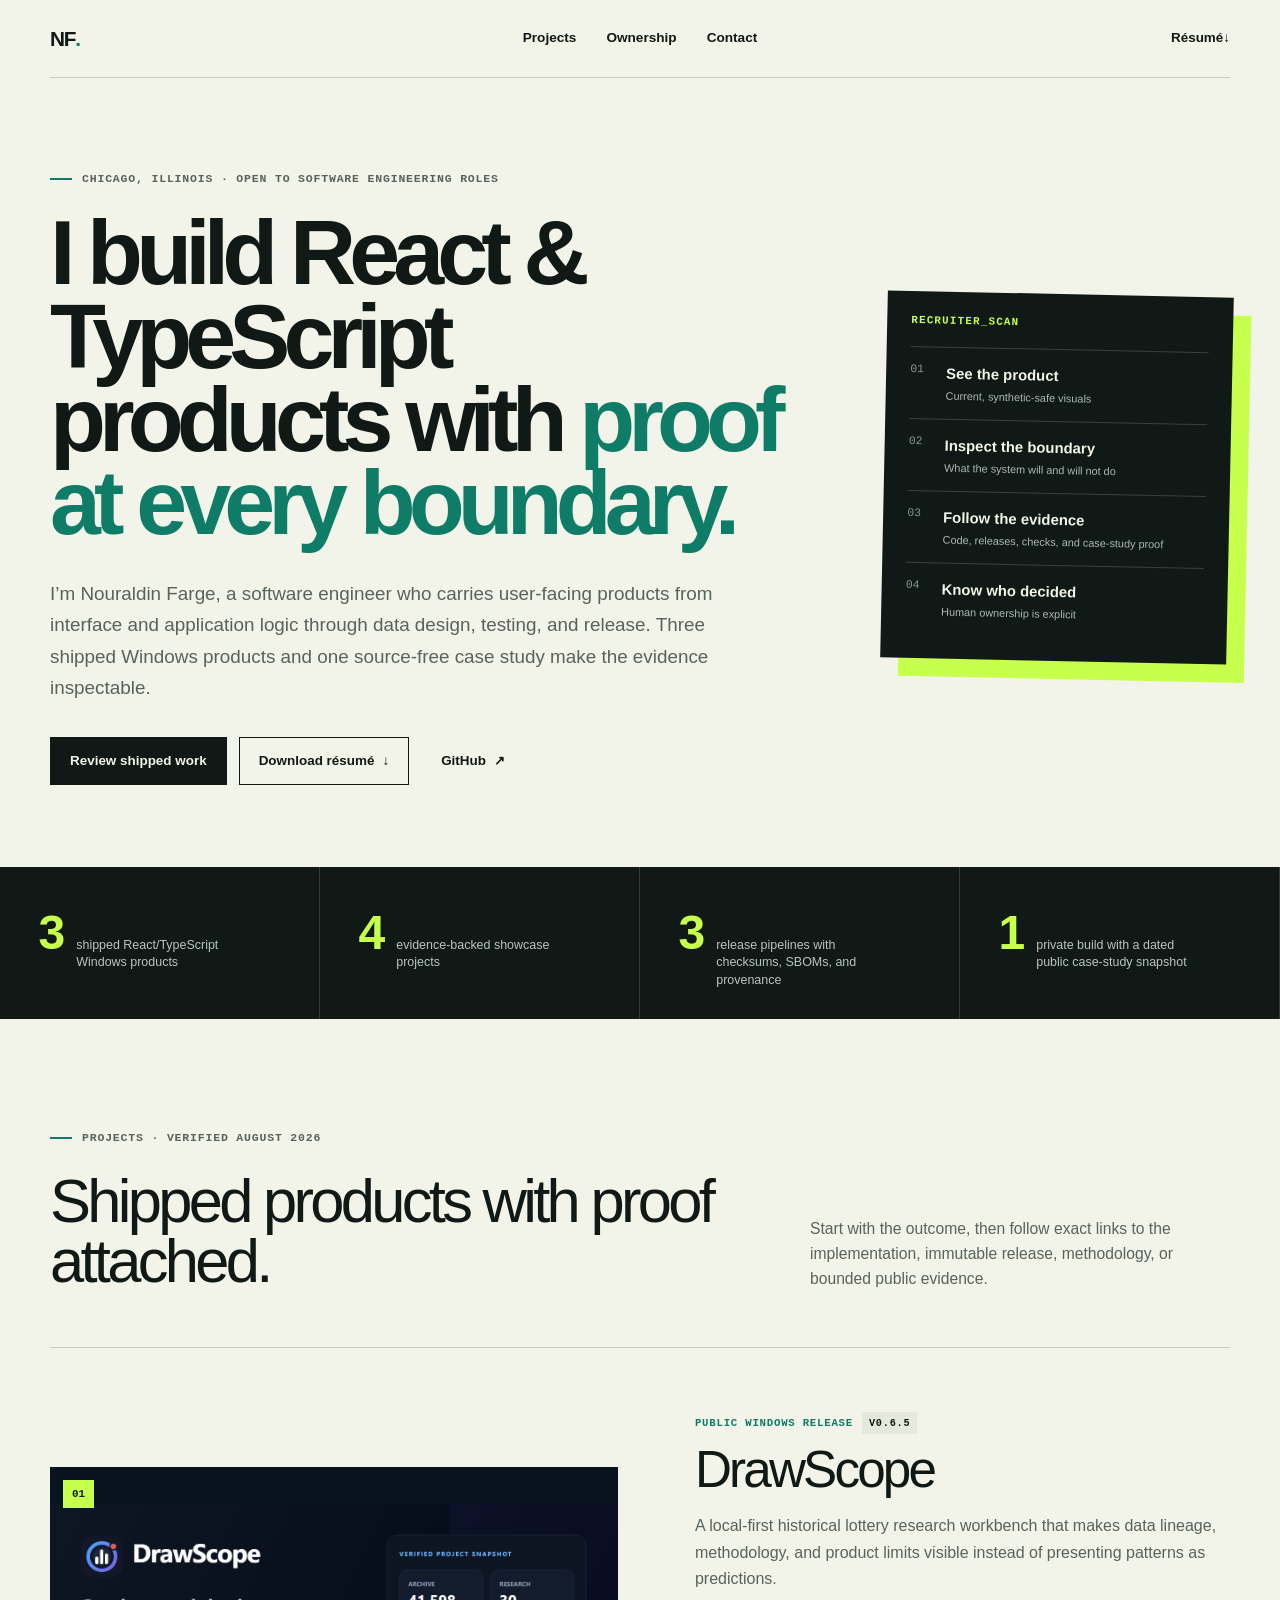
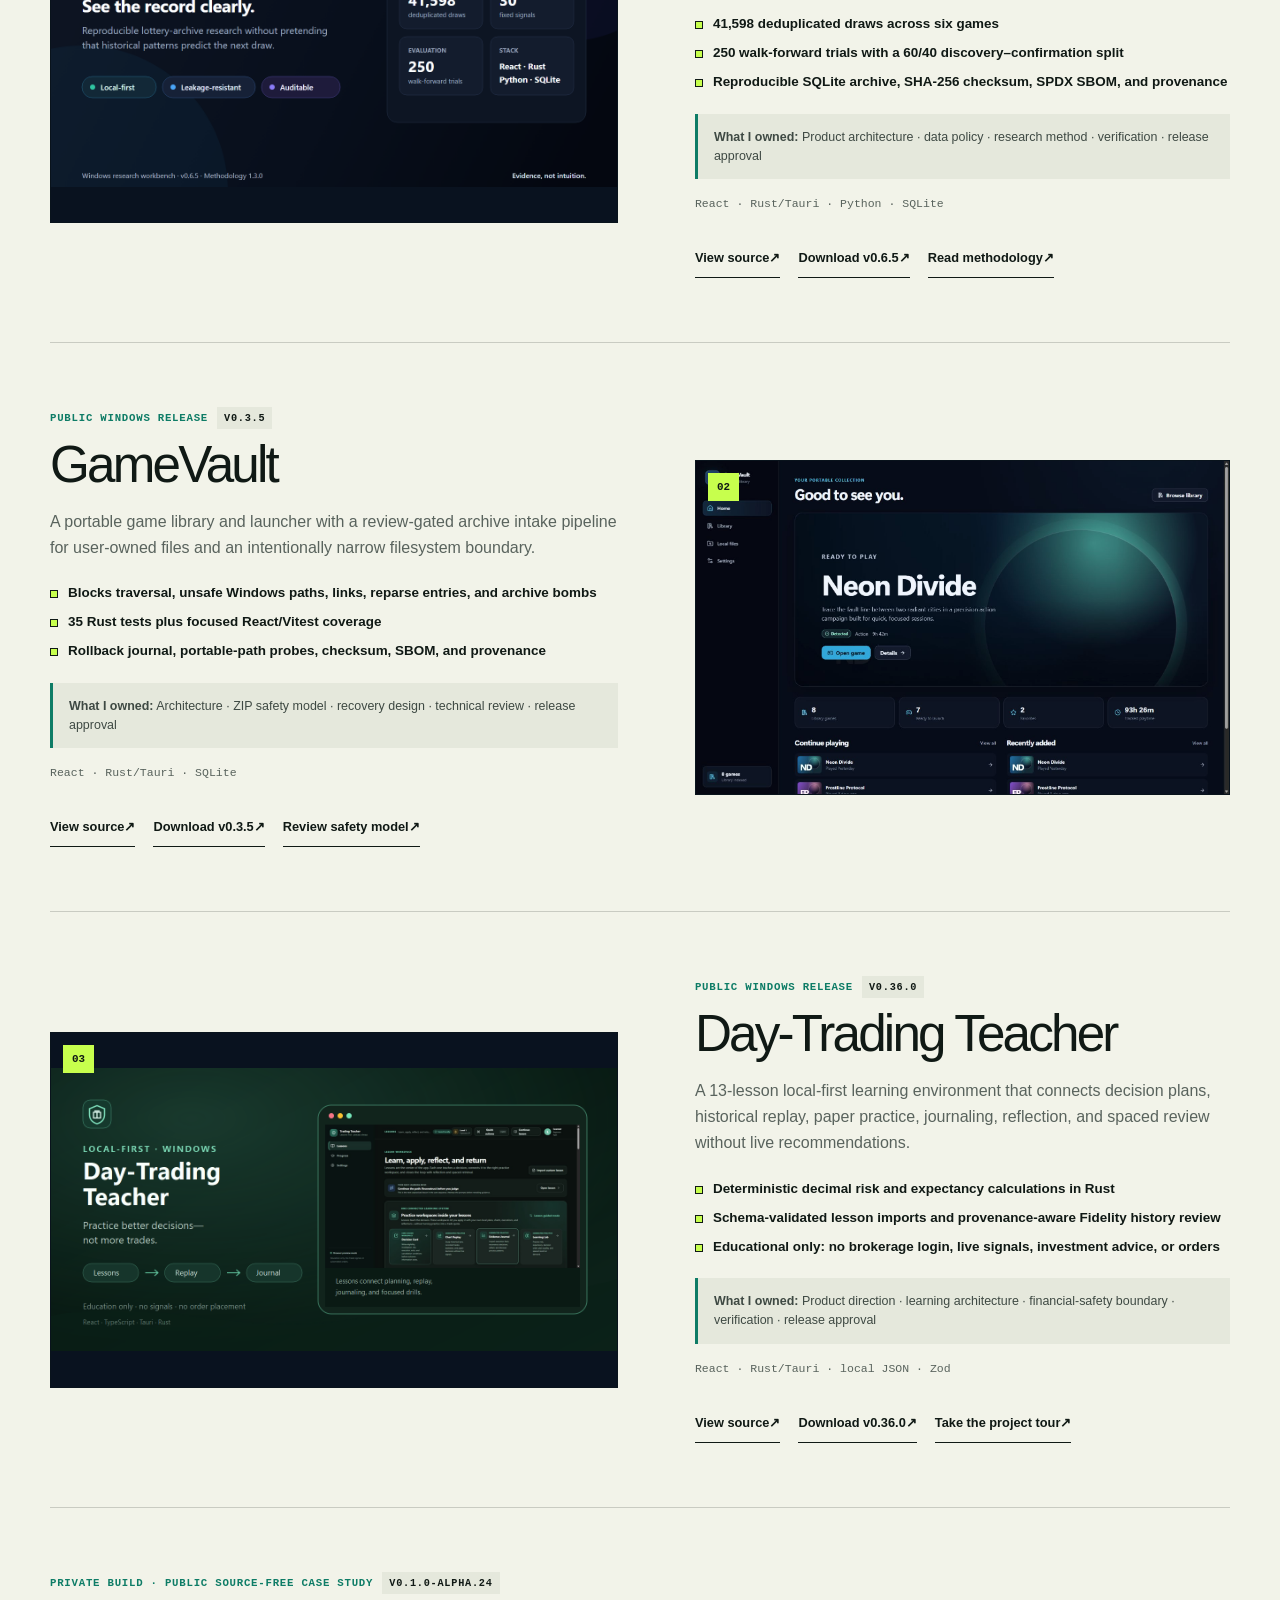
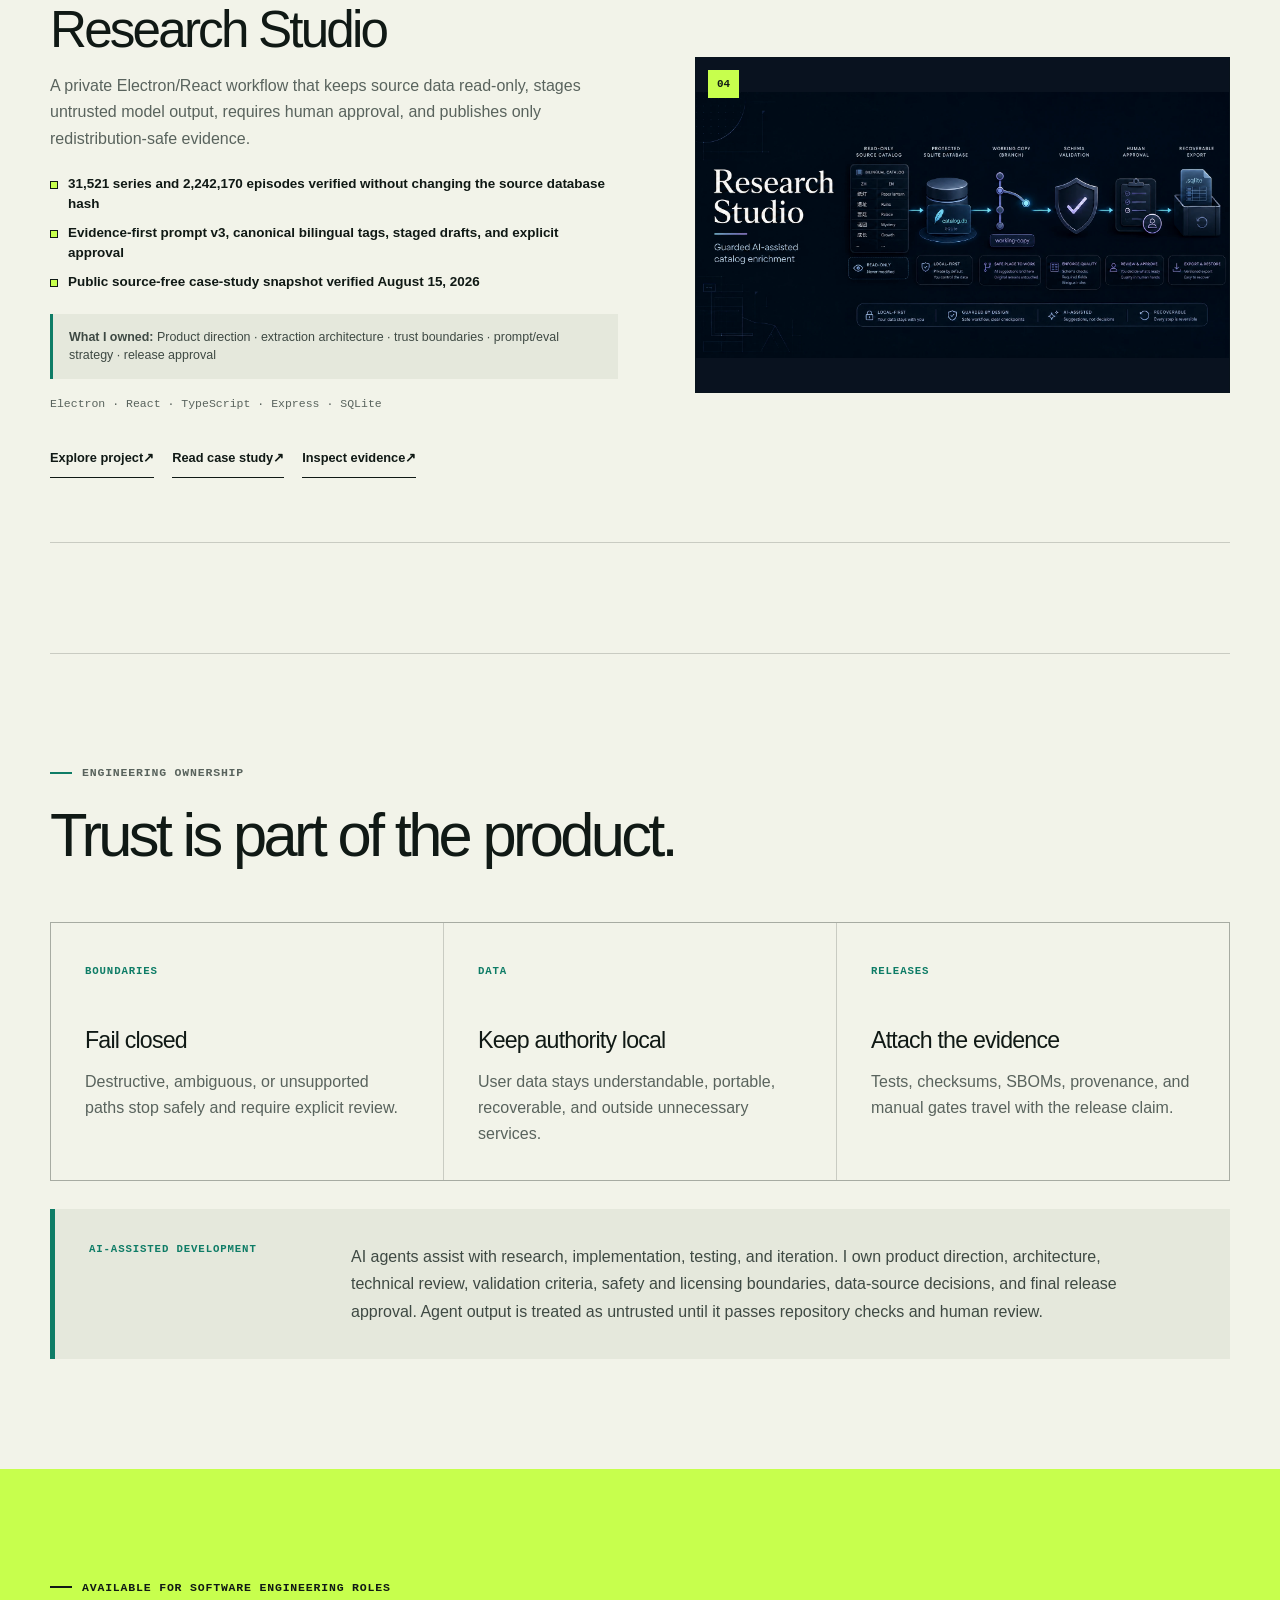
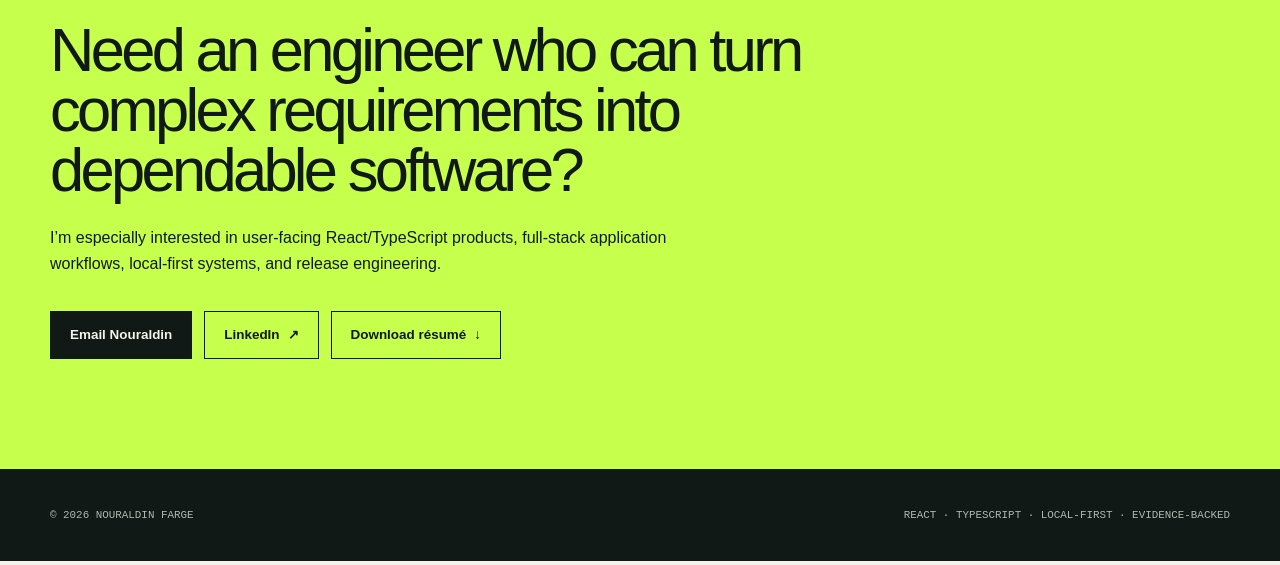
==== commit 00a47bbe: "feat: stage product-led portfolio export" ====
--- a/index.html
+++ b/index.html
@@ -1,3 +1,2 @@
-<!DOCTYPE html><html lang="en"><head><meta charSet="utf-8"/><meta name="viewport" content="width=device-width, initial-scale=1"/><link rel="stylesheet" href="/_next/static/css/layout.B30JbdVE.css"/><meta name="theme-color" content="#f2f3e9"/><meta name="color-scheme" content="light"/>
-<title>Nouraldin Farge — Desktop &amp; Local-First Software Engineer</title><meta name="description" content="Three public Windows releases and one source-free engineering case study, with inspectable code, safety boundaries, and release evidence."><meta name="keywords" content="software engineer,Windows desktop,local-first,AI-assisted software development,React,Rust,Tauri,Electron,SQLite,release engineering"><meta name="author" content="Nouraldin Farge"><meta name="creator" content="Nouraldin Farge"><meta name="robots" content="index, follow"><meta property="og:title" content="Nouraldin Farge — Software Engineer"><meta property="og:description" content="Desktop and local-first systems with proof at every boundary."><meta property="og:url" content="https://nouraldinfarge.github.io"><meta property="og:site_name" content="Nouraldin Farge"><meta property="og:type" content="website"><meta property="og:image" content="https://nouraldinfarge.github.io/og-v2.png"><meta property="og:image:width" content="1734"><meta property="og:image:height" content="907"><meta property="og:image:alt" content="Nouraldin Farge — Software Engineer · Desktop · Local-First · Evidence-Backed"><meta name="twitter:card" content="summary_large_image"><meta name="twitter:title" content="Nouraldin Farge — Software Engineer"><meta name="twitter:description" content="Desktop and local-first systems with proof at every boundary."><meta name="twitter:image" content="https://nouraldinfarge.github.io/og-v2.png"><link rel="shortcut icon" href="/favicon.svg"><link rel="icon" href="/favicon.svg" type="image/svg+xml"><link rel="canonical" href="https://nouraldinfarge.github.io">
-</head><body><script type="application/ld+json">{"@context":"https://schema.org","@type":"Person","name":"Nouraldin Farge","jobTitle":"Software Engineer","url":"https://nouraldinfarge.github.io","email":"mailto:nouraldinfarge@gmail.com","sameAs":["https://github.com/NouraldinFarge","https://linkedin.com/in/nouraldin-farge"],"knowsAbout":["Windows desktop software","local-first systems","Rust","Tauri","Electron","React","SQLite","release engineering"]}</script><a class="skip-link" href="#main-content">Skip to main content</a><header class="site-header"><a class="wordmark" href="#top" aria-label="Nouraldin Farge home">NF<span>.</span></a><nav aria-label="Primary navigation"><a href="#work">Projects</a><a href="#ownership">Ownership</a><a href="#contact">Contact</a></nav><a class="header-resume" href="/Nouraldin-Farge-Resume.pdf" download="Nouraldin-Farge-Resume.pdf">Résumé <span aria-hidden="true">↓</span></a></header><main id="main-content" tabindex="-1"><section class="hero" id="top"><div class="hero-copy"><p class="kicker"><span></span> Chicago, Illinois · Open to software engineering roles</p><h1>I build Windows software with <em>proof at every boundary.</em></h1><p class="hero-summary">I’m Nouraldin Farge. My portfolio pairs three public, portable Windows releases with one source-free engineering case study—each grounded in explicit safety limits, recoverable local data, and verification you can inspect.</p><div class="hero-actions"><a class="button primary" href="#work">Review shipped work</a><a class="button secondary" href="/Nouraldin-Farge-Resume.pdf" download="Nouraldin-Farge-Resume.pdf">Download résumé <span aria-hidden="true">↓</span></a><a class="button text-button" href="https://github.com/NouraldinFarge">GitHub <span aria-hidden="true">↗</span></a></div></div><aside class="hero-system" aria-label="Portfolio review path"><p class="terminal-label">RECRUITER_SCAN</p><div class="focus-row"><span>01</span><strong>See the product</strong><small>Current, synthetic-safe visuals</small></div><div class="focus-row"><span>02</span><strong>Inspect the boundary</strong><small>What the system will and will not do</small></div><div class="focus-row"><span>03</span><strong>Follow the evidence</strong><small>Code, releases, checks, and case-study proof</small></div><div class="focus-row"><span>04</span><strong>Know who decided</strong><small>Human ownership is explicit</small></div></aside></section><section class="proof-strip" aria-label="Portfolio summary"><div><strong>3</strong><span>verified public Windows releases</span></div><div><strong>4</strong><span>evidence-backed showcase projects</span></div><div><strong>3</strong><span>release pipelines with checksums, SBOMs, and provenance</span></div><div><strong>1</strong><span>source-free case study with dated verification</span></div></section><section class="work-section" id="work"><div class="section-heading"><div><p class="kicker"><span></span> Projects · verified August 2026</p><h2>Projects with proof attached.</h2></div><p>Start with the outcome, then follow exact links to the implementation, immutable release, methodology, or bounded public evidence.</p></div><div class="project-list"><article class="project-card"><div class="project-image-wrap"><span class="project-index">0<!-- -->1</span><a class="project-image-link" href="https://github.com/NouraldinFarge/drawscope" aria-label="View source for DrawScope"><img src="/projects/drawscope.png" alt="DrawScope verified project snapshot showing archive, research, and evaluation evidence" loading="lazy" decoding="async"/></a></div><div class="project-copy"><div class="project-meta"><span>Public Windows release</span><strong>v0.6.5</strong></div><h3>DrawScope</h3><p class="project-description">A local-first historical lottery research workbench that makes data lineage, methodology, and product limits visible instead of presenting patterns as predictions.</p><ul class="evidence-list"><li>41,598 deduplicated draws across six games</li><li>250 walk-forward trials with a 60/40 discovery–confirmation split</li><li>Reproducible SQLite archive, SHA-256 checksum, SPDX SBOM, and provenance</li></ul><p class="project-ownership"><b>What I owned:</b> <!-- -->Product architecture · data policy · research method · verification · release approval</p><p class="project-stack">React · Rust/Tauri · Python · SQLite</p><div class="project-links"><a href="https://github.com/NouraldinFarge/drawscope">View source<!-- --> <span aria-hidden="true">↗</span></a><a href="https://github.com/NouraldinFarge/drawscope/releases/tag/v0.6.5">Download v0.6.5<!-- --> <span aria-hidden="true">↗</span></a><a href="https://github.com/NouraldinFarge/drawscope/blob/main/docs/METHODOLOGY.md">Read methodology<!-- --> <span aria-hidden="true">↗</span></a></div></div></article><article class="project-card"><div class="project-image-wrap"><span class="project-index">0<!-- -->2</span><a class="project-image-link" href="https://github.com/NouraldinFarge/gamevault" aria-label="View source for GameVault"><img src="/projects/gamevault.jpg" alt="GameVault portable library home screen using synthetic games and artwork" loading="lazy" decoding="async"/></a></div><div class="project-copy"><div class="project-meta"><span>Public Windows release</span><strong>v0.3.5</strong></div><h3>GameVault</h3><p class="project-description">A portable game library and launcher with a review-gated archive intake pipeline for user-owned files and an intentionally narrow filesystem boundary.</p><ul class="evidence-list"><li>Blocks traversal, unsafe Windows paths, links, reparse entries, and archive bombs</li><li>35 Rust tests plus focused React/Vitest coverage</li><li>Rollback journal, portable-path probes, checksum, SBOM, and provenance</li></ul><p class="project-ownership"><b>What I owned:</b> <!-- -->Architecture · ZIP safety model · recovery design · technical review · release approval</p><p class="project-stack">React · Rust/Tauri · SQLite</p><div class="project-links"><a href="https://github.com/NouraldinFarge/gamevault">View source<!-- --> <span aria-hidden="true">↗</span></a><a href="https://github.com/NouraldinFarge/gamevault/releases/tag/v0.3.5">Download v0.3.5<!-- --> <span aria-hidden="true">↗</span></a><a href="https://github.com/NouraldinFarge/gamevault#safety-model">Review safety model<!-- --> <span aria-hidden="true">↗</span></a></div></div></article><article class="project-card"><div class="project-image-wrap"><span class="project-index">0<!-- -->3</span><a class="project-image-link" href="https://github.com/NouraldinFarge/day-trading-teacher" aria-label="View source for Day-Trading Teacher"><img src="/projects/day-trading-teacher.png" alt="Day-Trading Teacher overview showing the lesson, replay, and journal learning loop" loading="lazy" decoding="async"/></a></div><div class="project-copy"><div class="project-meta"><span>Public Windows release</span><strong>v0.32.6</strong></div><h3>Day-Trading Teacher</h3><p class="project-description">A local-first learning environment that connects lessons, decision plans, historical replay, paper practice, journaling, and spaced review without live recommendations.</p><ul class="evidence-list"><li>Deterministic decimal risk and expectancy calculations in Rust</li><li>Schema-validated lesson imports and provenance-aware Fidelity history review</li><li>Educational only: no brokerage login, live signals, investment advice, or orders</li></ul><p class="project-ownership"><b>What I owned:</b> <!-- -->Product direction · learning architecture · financial-safety boundary · verification · release approval</p><p class="project-stack">React · Rust/Tauri · local JSON · Zod</p><div class="project-links"><a href="https://github.com/NouraldinFarge/day-trading-teacher">View source<!-- --> <span aria-hidden="true">↗</span></a><a href="https://github.com/NouraldinFarge/day-trading-teacher/releases/tag/v0.32.6">Download v0.32.6<!-- --> <span aria-hidden="true">↗</span></a><a href="https://github.com/NouraldinFarge/day-trading-teacher#five-minute-project-tour">Take the project tour<!-- --> <span aria-hidden="true">↗</span></a></div></div></article><article class="project-card"><div class="project-image-wrap"><span class="project-index">0<!-- -->4</span><a class="project-image-link" href="/research-studio/" aria-label="Explore project for Research Studio"><img src="/projects/research-studio.webp" alt="Research Studio workflow from a read-only bilingual Chinese-and-English catalog to a reviewed recoverable export" loading="lazy" decoding="async"/></a></div><div class="project-copy"><div class="project-meta"><span>Source-free case study</span><strong>v0.1.0-alpha.24</strong></div><h3>Research Studio</h3><p class="project-description">A guarded AI-assisted workflow that keeps source data read-only, stages untrusted model output, requires human approval, and exports only versioned approved metadata.</p><ul class="evidence-list"><li>31,521 series and 2,242,170 episodes verified without changing the source database hash</li><li>Evidence-first prompt v3, canonical bilingual tags, staged drafts, and explicit approval</li><li>One-title pilot, two-title campaign batches, private named pipe, native ABI gate, and rollback</li></ul><p class="project-ownership"><b>What I owned:</b> <!-- -->Product direction · extraction architecture · trust boundaries · prompt/eval strategy · release approval</p><p class="project-stack">Electron · React · TypeScript · Express · SQLite</p><div class="project-links"><a href="/research-studio/">Explore project<!-- --> <span aria-hidden="true">↗</span></a><a href="https://github.com/NouraldinFarge/research-studio-case-study">Read case study<!-- --> <span aria-hidden="true">↗</span></a><a href="https://github.com/NouraldinFarge/research-studio-case-study/blob/main/docs/verification-evidence.md">Inspect evidence<!-- --> <span aria-hidden="true">↗</span></a></div></div></article></div></section><section class="approach-section" id="ownership"><div class="section-heading compact"><div><p class="kicker"><span></span> Engineering ownership</p><h2>Trust is part of the product.</h2></div></div><div class="principles"><article><span>BOUNDARIES</span><h3>Fail closed</h3><p>Destructive, ambiguous, or unsupported paths stop safely and require explicit review.</p></article><article><span>DATA</span><h3>Keep authority local</h3><p>User data stays understandable, portable, recoverable, and outside unnecessary services.</p></article><article><span>RELEASES</span><h3>Attach the evidence</h3><p>Tests, checksums, SBOMs, provenance, and manual gates travel with the release claim.</p></article></div><div class="ai-note"><span>AI-ASSISTED DEVELOPMENT</span><p>AI agents assist with research, implementation, testing, and iteration. I own product direction, architecture, technical review, validation criteria, safety and licensing boundaries, data-source decisions, and final release approval. Agent output is treated as untrusted until it passes repository checks and human review.</p></div></section><section class="contact-section" id="contact"><p class="kicker"><span></span> Available for software engineering roles</p><h2>Need an engineer who can turn complex requirements into dependable software?</h2><p class="contact-copy">I’m especially interested in desktop products, local-first systems, release engineering, and trustworthy AI-assisted workflows.</p><div class="contact-actions"><a class="button primary" href="mailto:nouraldinfarge@gmail.com">Email Nouraldin</a><a class="button secondary" href="https://linkedin.com/in/nouraldin-farge">LinkedIn <span aria-hidden="true">↗</span></a><a class="button secondary" href="/Nouraldin-Farge-Resume.pdf" download="Nouraldin-Farge-Resume.pdf">Download résumé <span aria-hidden="true">↓</span></a></div></section></main><footer><span>© 2026 Nouraldin Farge</span><span>Desktop · Local-first · Evidence-backed · Human-reviewed</span></footer></body></html>+<!DOCTYPE html><html lang="en"><head><meta charSet="utf-8"/><meta name="viewport" content="width=device-width, initial-scale=1"/><link rel="stylesheet" href="/assets/index-FWP8XcXE.css"/><title>Nouraldin Farge — React &amp; TypeScript Product Engineer</title><meta name="description" content="React and TypeScript product engineering across frontend, full-stack, and local-first Windows software, supported by inspectable release evidence."/><meta name="keywords" content="software engineer,React,TypeScript,frontend engineer,full-stack engineer,product engineer,Windows desktop,local-first,Rust,Tauri,Electron,SQLite,release engineering"/><meta name="author" content="Nouraldin Farge"/><meta name="creator" content="Nouraldin Farge"/><meta name="robots" content="index, follow"/><meta property="og:title" content="Nouraldin Farge — React &amp; TypeScript Product Engineer"/><meta property="og:description" content="React and TypeScript products with proof from interface through release."/><meta property="og:url" content="https://nouraldinfarge.github.io"/><meta property="og:site_name" content="Nouraldin Farge"/><meta property="og:type" content="website"/><meta property="og:image" content="https://nouraldinfarge.github.io/github-social-preview-product-v1.png"/><meta property="og:image:width" content="1280"/><meta property="og:image:height" content="640"/><meta property="og:image:alt" content="Nouraldin Farge — React and TypeScript Product Engineer · Local-First · Evidence-Backed"/><meta name="twitter:card" content="summary_large_image"/><meta name="twitter:title" content="Nouraldin Farge — React &amp; TypeScript Product Engineer"/><meta name="twitter:description" content="React and TypeScript products with proof from interface through release."/><meta name="twitter:image" content="https://nouraldinfarge.github.io/github-social-preview-product-v1.png"/><link rel="shortcut icon" href="https://nouraldinfarge.github.io/favicon.svg"/><link rel="icon" href="https://nouraldinfarge.github.io/favicon.svg" type="image/svg+xml"/><link rel="canonical" href="https://nouraldinfarge.github.io"/><meta name="theme-color" content="#f2f3e9"/><meta name="color-scheme" content="light"/>
+</head><body><script type="application/ld+json">{"@context":"https://schema.org","@type":"Person","name":"Nouraldin Farge","jobTitle":"Software Engineer","url":"https://nouraldinfarge.github.io","email":"mailto:nouraldinfarge@gmail.com","sameAs":["https://github.com/NouraldinFarge","https://linkedin.com/in/nouraldin-farge"],"knowsAbout":["React","TypeScript","frontend engineering","full-stack product development","Windows desktop software","local-first systems","Rust","Tauri","Electron","SQLite","release engineering"]}</script><a class="skip-link" href="#main-content">Skip to main content</a><header class="site-header"><a class="wordmark" href="#top" aria-label="Nouraldin Farge home">NF<span>.</span></a><nav aria-label="Primary navigation"><a href="#work">Projects</a><a href="#ownership">Ownership</a><a href="#contact">Contact</a></nav><a class="header-resume" href="/Nouraldin-Farge-Resume.pdf" download="Nouraldin-Farge-Resume.pdf">Résumé <span aria-hidden="true">↓</span></a></header><main id="main-content" tabindex="-1"><section class="hero" id="top"><div class="hero-copy"><p class="kicker"><span></span> Chicago, Illinois · Open to software engineering roles</p><h1>I build React &amp; TypeScript products with <em>proof at every boundary.</em></h1><p class="hero-summary">I’m Nouraldin Farge, a software engineer who carries user-facing products from interface and application logic through data design, testing, and release. Three shipped Windows products and one source-free case study make the evidence inspectable.</p><div class="hero-actions"><a class="button primary" href="#work">Review shipped work</a><a class="button secondary" href="/Nouraldin-Farge-Resume.pdf" download="Nouraldin-Farge-Resume.pdf">Download résumé <span aria-hidden="true">↓</span></a><a class="button text-button" href="https://github.com/NouraldinFarge">GitHub <span aria-hidden="true">↗</span></a></div></div><aside class="hero-system" aria-label="Portfolio review path"><p class="terminal-label">RECRUITER_SCAN</p><div class="focus-row"><span>01</span><strong>See the product</strong><small>Current, synthetic-safe visuals</small></div><div class="focus-row"><span>02</span><strong>Inspect the boundary</strong><small>What the system will and will not do</small></div><div class="focus-row"><span>03</span><strong>Follow the evidence</strong><small>Code, releases, checks, and case-study proof</small></div><div class="focus-row"><span>04</span><strong>Know who decided</strong><small>Human ownership is explicit</small></div></aside></section><section class="proof-strip" aria-label="Portfolio summary"><div><strong>3</strong><span>shipped React/TypeScript Windows products</span></div><div><strong>4</strong><span>evidence-backed showcase projects</span></div><div><strong>3</strong><span>release pipelines with checksums, SBOMs, and provenance</span></div><div><strong>1</strong><span>private build with a dated public case-study snapshot</span></div></section><section class="work-section" id="work"><div class="section-heading"><div><p class="kicker"><span></span> Projects · verified August 2026</p><h2>Shipped products with proof attached.</h2></div><p>Start with the outcome, then follow exact links to the implementation, immutable release, methodology, or bounded public evidence.</p></div><div class="project-list"><article class="project-card"><div class="project-image-wrap"><span class="project-index">0<!-- -->1</span><a class="project-image-link" href="https://github.com/NouraldinFarge/drawscope" aria-label="View source for DrawScope"><img src="/projects/drawscope.png" alt="DrawScope verified project snapshot showing archive, research, and evaluation evidence" loading="lazy" decoding="async"/></a></div><div class="project-copy"><div class="project-meta"><span>Public Windows release</span><strong>v0.6.5</strong></div><h3>DrawScope</h3><p class="project-description">A local-first historical lottery research workbench that makes data lineage, methodology, and product limits visible instead of presenting patterns as predictions.</p><ul class="evidence-list"><li>41,598 deduplicated draws across six games</li><li>250 walk-forward trials with a 60/40 discovery–confirmation split</li><li>Reproducible SQLite archive, SHA-256 checksum, SPDX SBOM, and provenance</li></ul><p class="project-ownership"><b>What I owned:</b> <!-- -->Product architecture · data policy · research method · verification · release approval</p><p class="project-stack">React · Rust/Tauri · Python · SQLite</p><div class="project-links"><a href="https://github.com/NouraldinFarge/drawscope">View source<!-- --> <span aria-hidden="true">↗</span></a><a href="https://github.com/NouraldinFarge/drawscope/releases/tag/v0.6.5">Download v0.6.5<!-- --> <span aria-hidden="true">↗</span></a><a href="https://github.com/NouraldinFarge/drawscope/blob/main/docs/METHODOLOGY.md">Read methodology<!-- --> <span aria-hidden="true">↗</span></a></div></div></article><article class="project-card"><div class="project-image-wrap"><span class="project-index">0<!-- -->2</span><a class="project-image-link" href="https://github.com/NouraldinFarge/gamevault" aria-label="View source for GameVault"><img src="/projects/gamevault.jpg" alt="GameVault portable library home screen using synthetic games and artwork" loading="lazy" decoding="async"/></a></div><div class="project-copy"><div class="project-meta"><span>Public Windows release</span><strong>v0.3.5</strong></div><h3>GameVault</h3><p class="project-description">A portable game library and launcher with a review-gated archive intake pipeline for user-owned files and an intentionally narrow filesystem boundary.</p><ul class="evidence-list"><li>Blocks traversal, unsafe Windows paths, links, reparse entries, and archive bombs</li><li>35 Rust tests plus focused React/Vitest coverage</li><li>Rollback journal, portable-path probes, checksum, SBOM, and provenance</li></ul><p class="project-ownership"><b>What I owned:</b> <!-- -->Architecture · ZIP safety model · recovery design · technical review · release approval</p><p class="project-stack">React · Rust/Tauri · SQLite</p><div class="project-links"><a href="https://github.com/NouraldinFarge/gamevault">View source<!-- --> <span aria-hidden="true">↗</span></a><a href="https://github.com/NouraldinFarge/gamevault/releases/tag/v0.3.5">Download v0.3.5<!-- --> <span aria-hidden="true">↗</span></a><a href="https://github.com/NouraldinFarge/gamevault#safety-model">Review safety model<!-- --> <span aria-hidden="true">↗</span></a></div></div></article><article class="project-card"><div class="project-image-wrap"><span class="project-index">0<!-- -->3</span><a class="project-image-link" href="https://github.com/NouraldinFarge/day-trading-teacher" aria-label="View source for Day-Trading Teacher"><img src="/projects/day-trading-teacher.png" alt="Day-Trading Teacher overview showing the lesson, replay, and journal learning loop" loading="lazy" decoding="async"/></a></div><div class="project-copy"><div class="project-meta"><span>Public Windows release</span><strong>v0.36.0</strong></div><h3>Day-Trading Teacher</h3><p class="project-description">A 13-lesson local-first learning environment that connects decision plans, historical replay, paper practice, journaling, reflection, and spaced review without live recommendations.</p><ul class="evidence-list"><li>Deterministic decimal risk and expectancy calculations in Rust</li><li>Schema-validated lesson imports and provenance-aware Fidelity history review</li><li>Educational only: no brokerage login, live signals, investment advice, or orders</li></ul><p class="project-ownership"><b>What I owned:</b> <!-- -->Product direction · learning architecture · financial-safety boundary · verification · release approval</p><p class="project-stack">React · Rust/Tauri · local JSON · Zod</p><div class="project-links"><a href="https://github.com/NouraldinFarge/day-trading-teacher">View source<!-- --> <span aria-hidden="true">↗</span></a><a href="https://github.com/NouraldinFarge/day-trading-teacher/releases/tag/v0.36.0">Download v0.36.0<!-- --> <span aria-hidden="true">↗</span></a><a href="https://github.com/NouraldinFarge/day-trading-teacher#five-minute-project-tour">Take the project tour<!-- --> <span aria-hidden="true">↗</span></a></div></div></article><article class="project-card"><div class="project-image-wrap"><span class="project-index">0<!-- -->4</span><a class="project-image-link" href="/research-studio/" aria-label="Explore project for Research Studio"><img src="/projects/research-studio.webp" alt="Research Studio workflow from a read-only bilingual Chinese-and-English catalog to a reviewed recoverable export" loading="lazy" decoding="async"/></a></div><div class="project-copy"><div class="project-meta"><span>Private build · public source-free case study</span><strong>v0.1.0-alpha.24</strong></div><h3>Research Studio</h3><p class="project-description">A private Electron/React workflow that keeps source data read-only, stages untrusted model output, requires human approval, and publishes only redistribution-safe evidence.</p><ul class="evidence-list"><li>31,521 series and 2,242,170 episodes verified without changing the source database hash</li><li>Evidence-first prompt v3, canonical bilingual tags, staged drafts, and explicit approval</li><li>Public source-free case-study snapshot verified August 15, 2026</li></ul><p class="project-ownership"><b>What I owned:</b> <!-- -->Product direction · extraction architecture · trust boundaries · prompt/eval strategy · release approval</p><p class="project-stack">Electron · React · TypeScript · Express · SQLite</p><div class="project-links"><a href="/research-studio/">Explore project<!-- --> <span aria-hidden="true">↗</span></a><a href="https://github.com/NouraldinFarge/research-studio-case-study">Read case study<!-- --> <span aria-hidden="true">↗</span></a><a href="https://github.com/NouraldinFarge/research-studio-case-study/blob/main/docs/verification-evidence.md">Inspect evidence<!-- --> <span aria-hidden="true">↗</span></a></div></div></article></div></section><section class="approach-section" id="ownership"><div class="section-heading compact"><div><p class="kicker"><span></span> Engineering ownership</p><h2>Trust is part of the product.</h2></div></div><div class="principles"><article><span>BOUNDARIES</span><h3>Fail closed</h3><p>Destructive, ambiguous, or unsupported paths stop safely and require explicit review.</p></article><article><span>DATA</span><h3>Keep authority local</h3><p>User data stays understandable, portable, recoverable, and outside unnecessary services.</p></article><article><span>RELEASES</span><h3>Attach the evidence</h3><p>Tests, checksums, SBOMs, provenance, and manual gates travel with the release claim.</p></article></div><div class="ai-note"><span>AI-ASSISTED DEVELOPMENT</span><p>AI agents assist with research, implementation, testing, and iteration. I own product direction, architecture, technical review, validation criteria, safety and licensing boundaries, data-source decisions, and final release approval. Agent output is treated as untrusted until it passes repository checks and human review.</p></div></section><section class="contact-section" id="contact"><p class="kicker"><span></span> Available for software engineering roles</p><h2>Need an engineer who can turn complex requirements into dependable software?</h2><p class="contact-copy">I’m especially interested in user-facing React/TypeScript products, full-stack application workflows, local-first systems, and release engineering.</p><div class="contact-actions"><a class="button primary" href="mailto:nouraldinfarge@gmail.com">Email Nouraldin</a><a class="button secondary" href="https://linkedin.com/in/nouraldin-farge">LinkedIn <span aria-hidden="true">↗</span></a><a class="button secondary" href="/Nouraldin-Farge-Resume.pdf" download="Nouraldin-Farge-Resume.pdf">Download résumé <span aria-hidden="true">↓</span></a></div></section></main><footer><span>© 2026 Nouraldin Farge</span><span>React · TypeScript · Local-first · Evidence-backed</span></footer></body></html>
--- a/assets/index-FWP8XcXE.css
+++ b/assets/index-FWP8XcXE.css
@@ -0,0 +1,2 @@
+/*! tailwindcss v4.2.1 | MIT License | https://tailwindcss.com */
+@layer theme{:root,:host{--font-sans:ui-sans-serif, system-ui, sans-serif, "Apple Color Emoji", "Segoe UI Emoji", "Segoe UI Symbol", "Noto Color Emoji";--font-mono:ui-monospace, SFMono-Regular, Menlo, Monaco, Consolas, "Liberation Mono", "Courier New", monospace;--spacing:.25rem;--default-transition-duration:.15s;--default-transition-timing-function:cubic-bezier(.4, 0, .2, 1);--default-font-family:var(--font-sans);--default-mono-font-family:var(--font-mono)}}@layer base{*,:after,:before,::backdrop{box-sizing:border-box;border:0 solid;margin:0;padding:0}::file-selector-button{box-sizing:border-box;border:0 solid;margin:0;padding:0}html,:host{-webkit-text-size-adjust:100%;tab-size:4;line-height:1.5;font-family:var(--default-font-family,ui-sans-serif, system-ui, sans-serif, "Apple Color Emoji", "Segoe UI Emoji", "Segoe UI Symbol", "Noto Color Emoji");font-feature-settings:var(--default-font-feature-settings,normal);font-variation-settings:var(--default-font-variation-settings,normal);-webkit-tap-highlight-color:transparent}hr{height:0;color:inherit;border-top-width:1px}abbr:where([title]){-webkit-text-decoration:underline dotted;text-decoration:underline dotted}h1,h2,h3,h4,h5,h6{font-size:inherit;font-weight:inherit}a{color:inherit;-webkit-text-decoration:inherit;-webkit-text-decoration:inherit;-webkit-text-decoration:inherit;-webkit-text-decoration:inherit;text-decoration:inherit}b,strong{font-weight:bolder}code,kbd,samp,pre{font-family:var(--default-mono-font-family,ui-monospace, SFMono-Regular, Menlo, Monaco, Consolas, "Liberation Mono", "Courier New", monospace);font-feature-settings:var(--default-mono-font-feature-settings,normal);font-variation-settings:var(--default-mono-font-variation-settings,normal);font-size:1em}small{font-size:80%}sub,sup{vertical-align:baseline;font-size:75%;line-height:0;position:relative}sub{bottom:-.25em}sup{top:-.5em}table{text-indent:0;border-color:inherit;border-collapse:collapse}:-moz-focusring{outline:auto}progress{vertical-align:baseline}summary{display:list-item}ol,ul,menu{list-style:none}img,svg,video,canvas,audio,iframe,embed,object{vertical-align:middle;display:block}img,video{max-width:100%;height:auto}button,input,select,optgroup,textarea{font:inherit;font-feature-settings:inherit;font-variation-settings:inherit;letter-spacing:inherit;color:inherit;opacity:1;background-color:#0000;border-radius:0}::file-selector-button{font:inherit;font-feature-settings:inherit;font-variation-settings:inherit;letter-spacing:inherit;color:inherit;opacity:1;background-color:#0000;border-radius:0}:where(select:is([multiple],[size])) optgroup{font-weight:bolder}:where(select:is([multiple],[size])) optgroup option{padding-inline-start:20px}::file-selector-button{margin-inline-end:4px}::placeholder{opacity:1}@supports (not ((-webkit-appearance:-apple-pay-button))) or (contain-intrinsic-size:1px){::placeholder{color:currentColor}@supports (color:color-mix(in lab, red, red)){::placeholder{color:color-mix(in oklab, currentcolor 50%, transparent)}}}textarea{resize:vertical}::-webkit-search-decoration{-webkit-appearance:none}::-webkit-date-and-time-value{min-height:1lh;text-align:inherit}::-webkit-datetime-edit{display:inline-flex}::-webkit-datetime-edit-fields-wrapper{padding:0}::-webkit-datetime-edit{padding-block:0}::-webkit-datetime-edit-year-field{padding-block:0}::-webkit-datetime-edit-month-field{padding-block:0}::-webkit-datetime-edit-day-field{padding-block:0}::-webkit-datetime-edit-hour-field{padding-block:0}::-webkit-datetime-edit-minute-field{padding-block:0}::-webkit-datetime-edit-second-field{padding-block:0}::-webkit-datetime-edit-millisecond-field{padding-block:0}::-webkit-datetime-edit-meridiem-field{padding-block:0}::-webkit-calendar-picker-indicator{line-height:1}:-moz-ui-invalid{box-shadow:none}button,input:where([type=button],[type=reset],[type=submit]){appearance:button}::file-selector-button{appearance:button}::-webkit-inner-spin-button{height:auto}::-webkit-outer-spin-button{height:auto}[hidden]:where(:not([hidden=until-found])){display:none!important}}@layer components;@layer utilities{.visible{visibility:visible}.static{position:static}.start{inset-inline-start:var(--spacing)}.hidden{display:none}.transition{transition-property:color,background-color,border-color,outline-color,text-decoration-color,fill,stroke,--tw-gradient-from,--tw-gradient-via,--tw-gradient-to,opacity,box-shadow,transform,translate,scale,rotate,filter,-webkit-backdrop-filter,backdrop-filter,display,content-visibility,overlay,pointer-events;transition-timing-function:var(--tw-ease,var(--default-transition-timing-function));transition-duration:var(--tw-duration,var(--default-transition-duration))}}:root{--ink:#101915;--paper:#f2f3e9;--paper-2:#e5e8dc;--signal:#c7ff4d;--teal:#0e7c66;--line:#1019152e;--muted:#59635d;--font-geist-sans:"Segoe UI Variable Text", "Segoe UI", Arial, sans-serif;--font-geist-mono:"Cascadia Mono", "SFMono-Regular", Consolas, monospace}*{box-sizing:border-box}html{scroll-behavior:smooth}body{background:var(--paper);color:var(--ink);font-family:var(--font-geist-sans);margin:0}a{color:inherit;text-decoration:none}img{width:100%;display:block}main{overflow-x:clip}main:focus{outline:none}.skip-link{z-index:100;background:var(--signal);color:var(--ink);border:2px solid var(--ink);padding:10px 14px;font-weight:800;transition:transform .15s;position:fixed;top:10px;left:10px;transform:translateY(-160%)}.skip-link:focus{transform:translateY(0)}.site-header{border-bottom:1px solid var(--line);grid-template-columns:1fr auto 1fr;align-items:center;width:min(1180px,100% - 40px);min-height:78px;margin:0 auto;display:grid}.wordmark{letter-spacing:-.06em;align-items:center;min-height:44px;font-size:1.3rem;font-weight:850;display:inline-flex}.wordmark span{color:var(--teal)}.site-header nav{gap:30px;font-size:.85rem;font-weight:650;display:flex}.site-header nav a,.header-resume{align-items:center;min-height:44px;transition:color .2s;display:inline-flex}.site-header nav a:hover,.header-resume:hover{color:var(--teal);text-underline-offset:.25em;text-decoration:underline}.wordmark:focus-visible,.site-header nav a:focus-visible,.header-resume:focus-visible,.button:focus-visible,.project-links a:focus-visible{outline:3px solid var(--teal);outline-offset:4px}.header-resume{justify-self:end;font-size:.84rem;font-weight:750}.hero{grid-template-columns:1.55fr .72fr;align-items:center;gap:clamp(40px,7vw,100px);width:min(1180px,100% - 40px);min-height:690px;margin:0 auto;padding:92px 0 82px;display:grid}.kicker{color:var(--muted);font-family:var(--font-geist-mono), monospace;letter-spacing:.07em;text-transform:uppercase;align-items:center;gap:10px;margin:0 0 24px;font-size:.72rem;font-weight:650;display:flex}.kicker span{background:var(--teal);flex:none;width:22px;height:2px}.hero h1{letter-spacing:-.075em;max-width:850px;margin:0;font-size:clamp(3.8rem,7.15vw,7rem);font-weight:760;line-height:.91}.hero h1 em{color:var(--teal);font-style:normal}.hero-summary{max-width:720px;color:var(--muted);margin:34px 0 0;font-size:clamp(1rem,1.5vw,1.18rem);line-height:1.65}.hero-actions,.contact-actions{flex-wrap:wrap;gap:12px;margin-top:34px;display:flex}.button{border:1px solid var(--ink);justify-content:center;align-items:center;gap:8px;min-height:48px;padding:0 19px;font-size:.84rem;font-weight:760;transition:transform .2s,background .2s,color .2s;display:inline-flex}.button:hover{transform:translateY(-2px)}.button.primary{background:var(--ink);color:var(--paper)}.button.primary:hover{background:var(--teal);border-color:var(--teal)}.button.secondary:hover{background:var(--paper-2)}.button.text-button{border-color:#0000}.button.text-button:hover{border-color:var(--line)}.hero-system{background:var(--ink);color:var(--paper);box-shadow:18px 18px 0 var(--signal);padding:24px;position:relative;transform:rotate(1.2deg)}.terminal-label{color:var(--signal);font:650 .68rem/1 var(--font-geist-mono), monospace;letter-spacing:.11em;margin:0 0 20px}.focus-row{border-top:1px solid #f2f3e92e;grid-template-columns:36px 1fr;padding:15px 0;display:grid}.focus-row span{color:#89948e;font:.72rem var(--font-geist-mono), monospace;grid-row:span 2}.focus-row strong{font-size:.93rem}.focus-row small{color:#aeb8b2;margin-top:4px;font-size:.68rem;line-height:1.35}.proof-strip{background:var(--ink);color:var(--paper);grid-template-columns:repeat(4,1fr);display:grid}.proof-strip div{border-right:1px solid #f2f3e929;align-items:baseline;gap:14px;min-height:150px;padding:30px clamp(18px,3vw,48px);display:flex}.proof-strip strong{color:var(--signal);letter-spacing:-.06em;font-size:3rem}.proof-strip span{color:#bac3be;max-width:170px;font-size:.78rem;line-height:1.4}.work-section,.approach-section{width:min(1180px,100% - 40px);margin:0 auto;padding:110px 0}.section-heading{grid-template-columns:1fr minmax(260px,420px);align-items:end;gap:50px;margin-bottom:56px;display:grid}.section-heading.compact{grid-template-columns:1fr}.section-heading h2,.contact-section h2{letter-spacing:-.06em;max-width:800px;margin:0;font-size:clamp(2.4rem,4.8vw,4.8rem);line-height:.98}.section-heading>p{color:var(--muted);margin:0;font-size:.98rem;line-height:1.6}.project-list{border-top:1px solid var(--line)}.project-card{border-bottom:1px solid var(--line);grid-template-columns:1.03fr .97fr;align-items:center;gap:clamp(36px,6vw,82px);padding:64px 0;display:grid}.project-card:nth-child(2n) .project-image-wrap{order:2}.project-image-wrap{border:1px solid var(--line);background:#09121f;position:relative;overflow:hidden}.project-image-link{display:block}.project-image-link:focus-visible{outline:3px solid var(--signal);outline-offset:-6px}.project-image-wrap img{aspect-ratio:16/10;object-fit:contain;filter:saturate(.9)contrast(1.03);transition:transform .45s}.project-card:hover .project-image-wrap img{transform:scale(1.018)}.project-index{z-index:1;background:var(--signal);color:var(--ink);font:700 .68rem var(--font-geist-mono), monospace;pointer-events:none;padding:8px 9px;position:absolute;top:12px;left:12px}.project-meta{color:var(--teal);font:700 .67rem var(--font-geist-mono), monospace;letter-spacing:.07em;text-transform:uppercase;flex-wrap:wrap;align-items:center;gap:9px;display:flex}.project-meta strong{background:var(--paper-2);color:var(--ink);padding:5px 7px;font-size:.64rem}.project-copy h3{letter-spacing:-.055em;margin:10px 0 18px;font-size:clamp(2.1rem,4vw,4rem);line-height:1}.project-description{color:var(--muted);margin:0;line-height:1.65}.evidence-list{margin:22px 0 0;padding:0;list-style:none}.evidence-list li{margin-top:9px;padding-left:18px;font-size:.84rem;font-weight:650;line-height:1.48;position:relative}.evidence-list li:before{content:"";background:var(--signal);border:1px solid var(--ink);width:8px;height:8px;position:absolute;top:.52em;left:0}.project-ownership{border-left:3px solid var(--teal);background:var(--paper-2);color:#3e4943;margin:22px 0 0;padding:14px 16px;font-size:.78rem;line-height:1.5}.project-stack{font:.72rem var(--font-geist-mono), monospace;color:var(--muted);margin:18px 0 0}.project-links{flex-wrap:wrap;gap:18px;margin-top:24px;display:flex}.project-links a{border-bottom:1px solid var(--ink);align-items:center;min-height:44px;padding-top:4px;font-size:.8rem;font-weight:780;display:inline-flex}.project-header{z-index:2;position:relative}.case-page{overflow:hidden}.case-hero{grid-template-columns:minmax(0,1fr) minmax(360px,.86fr);align-items:center;gap:clamp(42px,6vw,88px);width:min(1240px,100% - 40px);margin:0 auto;padding:86px 0 72px;display:grid}.case-hero h1{letter-spacing:-.075em;max-width:780px;margin:0;font-size:clamp(3.2rem,6.3vw,6.4rem);line-height:.92}.case-hero h1 em{color:var(--teal);font-style:normal}.case-hero-copy>p:not(.kicker){max-width:720px;color:var(--muted);margin:30px 0 0;font-size:1.06rem;line-height:1.7}.case-hero-visual{background:var(--ink);box-shadow:18px 18px 0 var(--signal);padding:18px;position:relative;transform:rotate(.65deg)}.case-hero-visual img{aspect-ratio:2;object-fit:cover}.case-hero-visual p{color:#b9c3bd;font:.67rem/1.45 var(--font-geist-mono), monospace;text-transform:uppercase;margin:14px 4px 1px}.case-metrics{background:var(--ink);color:var(--paper);grid-template-columns:repeat(4,1fr);display:grid}.case-metrics div{border-right:1px solid #f2f3e929;flex-direction:column;justify-content:center;min-height:156px;padding:30px clamp(22px,3.5vw,58px);display:flex}.case-metrics strong{color:var(--signal);letter-spacing:-.07em;font-size:clamp(2.3rem,4vw,4rem)}.case-metrics span{color:#bac3be;max-width:220px;margin-top:5px;font-size:.78rem;line-height:1.45}.case-section{width:min(1240px,100% - 40px);margin:0 auto;padding:112px 0}.case-section+.case-section{border-top:1px solid var(--line)}.case-section-heading{grid-template-columns:1.25fr .75fr;align-items:end;gap:54px;margin-bottom:50px;display:grid}.case-section-heading .kicker{grid-column:1/-1;margin-bottom:-22px}.case-section-heading.compact{grid-template-columns:1fr}.case-section-heading.compact .kicker{margin-bottom:-20px}.case-section-heading h2,.split-case h2,.ownership-section h2,.case-cta h2{letter-spacing:-.06em;max-width:890px;margin:0;font-size:clamp(2.35rem,4.8vw,4.8rem);line-height:.98}.case-section-heading>p:not(.kicker){color:var(--muted);margin:0;line-height:1.7}.case-gallery{grid-template-columns:1fr 1fr;gap:24px;display:grid}.case-gallery article{border:1px solid var(--line);background:#e9ece1;min-width:0}.case-gallery img{object-fit:contain;object-position:top;background:#07111f;min-height:290px;max-height:520px}.case-gallery article>div{padding:26px 28px 30px}.case-gallery h3{letter-spacing:-.035em;margin:0;font-size:1.35rem}.case-gallery p{color:var(--muted);margin:10px 0 0;line-height:1.62}.case-boundary-section{background:var(--ink);width:100%;max-width:none;color:var(--paper);padding-left:max(20px,50% - 620px);padding-right:max(20px,50% - 620px);border-top:0!important}.case-boundary-section .kicker{color:#b7c1bb}.case-boundary-section .kicker span{background:var(--signal)}.boundary-grid{background:#f2f3e92e;border:1px solid #f2f3e92e;grid-template-columns:repeat(4,1fr);gap:1px;display:grid}.boundary-grid article{background:var(--ink);padding:30px}.boundary-grid span,.case-proof-card>span{color:var(--signal);font:700 .66rem/1 var(--font-geist-mono), monospace;letter-spacing:.09em;text-transform:uppercase}.boundary-grid h3{letter-spacing:-.035em;margin:44px 0 14px;font-size:1.25rem;line-height:1.22}.boundary-grid p{color:#aeb8b2;margin:0;font-size:.84rem;line-height:1.6}.split-case{grid-template-columns:1.15fr .85fr;align-items:start;gap:clamp(50px,8vw,110px);display:grid}.split-case>div:first-child>p:not(.kicker){max-width:730px;color:var(--muted);margin:28px 0 0;font-size:1rem;line-height:1.75}.inline-evidence-link{border-bottom:1px solid var(--ink);align-items:center;min-height:44px;margin-top:25px;font-weight:780;display:inline-flex}.inline-evidence-link:focus-visible{outline:3px solid var(--teal);outline-offset:4px}.case-proof-card{background:var(--paper-2);border-left:6px solid var(--teal);padding:36px}.case-proof-card strong{letter-spacing:-.05em;margin-top:26px;font-size:2rem;line-height:1.12;display:block}.case-proof-card ul{margin:28px 0 0;padding:0;list-style:none}.case-proof-card li{color:#3e4943;margin-top:13px;padding-left:22px;line-height:1.5;position:relative}.case-proof-card li:before{content:"";background:var(--signal);border:1px solid var(--ink);width:9px;height:9px;position:absolute;top:.48em;left:0}.release-evidence ol{border:1px solid var(--line);grid-template-columns:repeat(4,1fr);margin:50px 0 0;padding:0;list-style:none;display:grid}.release-evidence li{border-right:1px solid var(--line);flex-direction:column;justify-content:space-between;min-height:230px;padding:28px;display:flex}.release-evidence li:last-child{border-right:0}.release-evidence li>span{color:var(--teal);font:700 .78rem var(--font-geist-mono), monospace}.release-evidence strong{letter-spacing:-.025em;font-size:1.25rem}.release-evidence li p{color:var(--muted);margin:10px 0 0;font-size:.84rem;line-height:1.6}.ownership-section{padding-top:100px;padding-bottom:100px}.ownership-grid{background:var(--line);border:1px solid var(--line);grid-template-columns:1fr 1fr;gap:1px;margin-top:44px;display:grid}.ownership-grid p{background:var(--paper);color:var(--muted);margin:0;padding:34px;line-height:1.75}.case-cta{background:var(--signal);padding:105px max(20px,50% - 620px)}.case-cta .kicker{color:var(--ink)}.case-cta .kicker span{background:var(--ink)}.case-cta h2{max-width:940px}.approach-section{border-top:1px solid var(--line)}.principles{background:var(--line);border:1px solid var(--line);grid-template-columns:repeat(3,1fr);gap:1px;display:grid}.principles article{background:var(--paper);padding:34px}.principles article>span,.ai-note>span{color:var(--teal);font:700 .67rem var(--font-geist-mono), monospace;letter-spacing:.08em;text-transform:uppercase}.principles h3{letter-spacing:-.035em;margin:42px 0 12px;font-size:1.45rem}.principles p{color:var(--muted);margin:0;line-height:1.6}.ai-note{background:var(--paper-2);border-left:5px solid var(--teal);grid-template-columns:220px 1fr;gap:42px;margin-top:28px;padding:34px;display:grid}.ai-note p{color:#3e4943;max-width:810px;margin:0;line-height:1.7}.contact-section{background:var(--signal);padding:110px max(20px,50% - 590px)}.contact-section .kicker{color:var(--ink)}.contact-section .kicker span{background:var(--ink)}.contact-copy{max-width:680px;margin:24px 0 0;line-height:1.65}.contact-section .button.secondary{background:0 0}footer{background:var(--ink);color:#aeb8b2;min-height:92px;font:.68rem var(--font-geist-mono), monospace;text-transform:uppercase;justify-content:space-between;align-items:center;gap:20px;padding:0 max(20px,50% - 590px);display:flex}.not-found-page{flex-direction:column;justify-content:center;align-items:flex-start;width:min(760px,100% - 40px);min-height:calc(100vh - 92px);margin:0 auto;padding:72px 0;display:flex}.not-found-page h1{letter-spacing:-.07em;max-width:720px;margin:0;font-size:clamp(3.4rem,8vw,7rem);line-height:.92}.not-found-page>p:not(.kicker){max-width:600px;color:var(--muted);margin:28px 0 0;font-size:1.05rem;line-height:1.65}.not-found-page .button{margin-top:32px}@media (width<=900px){.hero{grid-template-columns:1fr;min-height:auto}.hero-system{max-width:520px}.proof-strip{grid-template-columns:repeat(2,1fr)}.section-heading,.project-card{grid-template-columns:1fr}.project-card:nth-child(2n) .project-image-wrap{order:0}.principles{grid-template-columns:1fr}.ai-note{grid-template-columns:1fr;gap:18px}.case-hero{grid-template-columns:1fr}.case-hero-visual{max-width:760px}.case-metrics,.boundary-grid,.release-evidence ol{grid-template-columns:1fr 1fr}.case-section-heading,.split-case{grid-template-columns:1fr}.case-section-heading .kicker{margin-bottom:-28px}.release-evidence li:nth-child(2){border-right:0}.release-evidence li:nth-child(-n+2){border-bottom:1px solid var(--line)}}@media (width<=620px){.site-header{grid-template-columns:1fr auto;width:min(100% - 28px,1180px);min-height:auto;padding-top:18px}.site-header nav{border-top:1px solid var(--line);grid-area:2/1/auto/-1;justify-content:space-between;gap:18px;width:100%;margin-top:14px;padding:13px 0 16px;font-size:.78rem}.hero,.work-section,.approach-section{width:min(100% - 28px,1180px)}.hero{padding-top:68px}.hero h1{font-size:clamp(3rem,15vw,4.7rem)}.proof-strip{grid-template-columns:1fr 1fr}.proof-strip div{flex-direction:column;gap:2px;min-height:136px;padding:22px 18px}.proof-strip strong{font-size:2.35rem}.project-card{padding:48px 0}.project-links{gap:14px}.contact-section{padding-top:78px;padding-bottom:78px}footer{flex-direction:column;align-items:flex-start;padding-top:28px;padding-bottom:28px}.case-hero,.case-section{width:min(100% - 28px,1240px)}.case-hero{padding-top:60px}.case-hero h1{font-size:clamp(3rem,14vw,4.5rem)}.case-hero-visual{box-shadow:10px 10px 0 var(--signal);padding:10px}.case-metrics,.case-gallery,.boundary-grid,.release-evidence ol,.ownership-grid{grid-template-columns:1fr}.case-metrics div{min-height:125px}.case-section{padding-top:78px;padding-bottom:78px}.case-section-heading{gap:35px}.case-section-heading .kicker{margin-bottom:-10px}.case-gallery img{min-height:180px}.boundary-grid article{padding:26px}.boundary-grid h3{margin-top:32px}.release-evidence li{border-right:0;border-bottom:1px solid var(--line);min-height:190px}.release-evidence li:last-child{border-bottom:0}.project-header nav{font-size:.7rem}}@media (prefers-reduced-motion:reduce){html{scroll-behavior:auto}*,:before,:after{transition-duration:.01ms!important}}
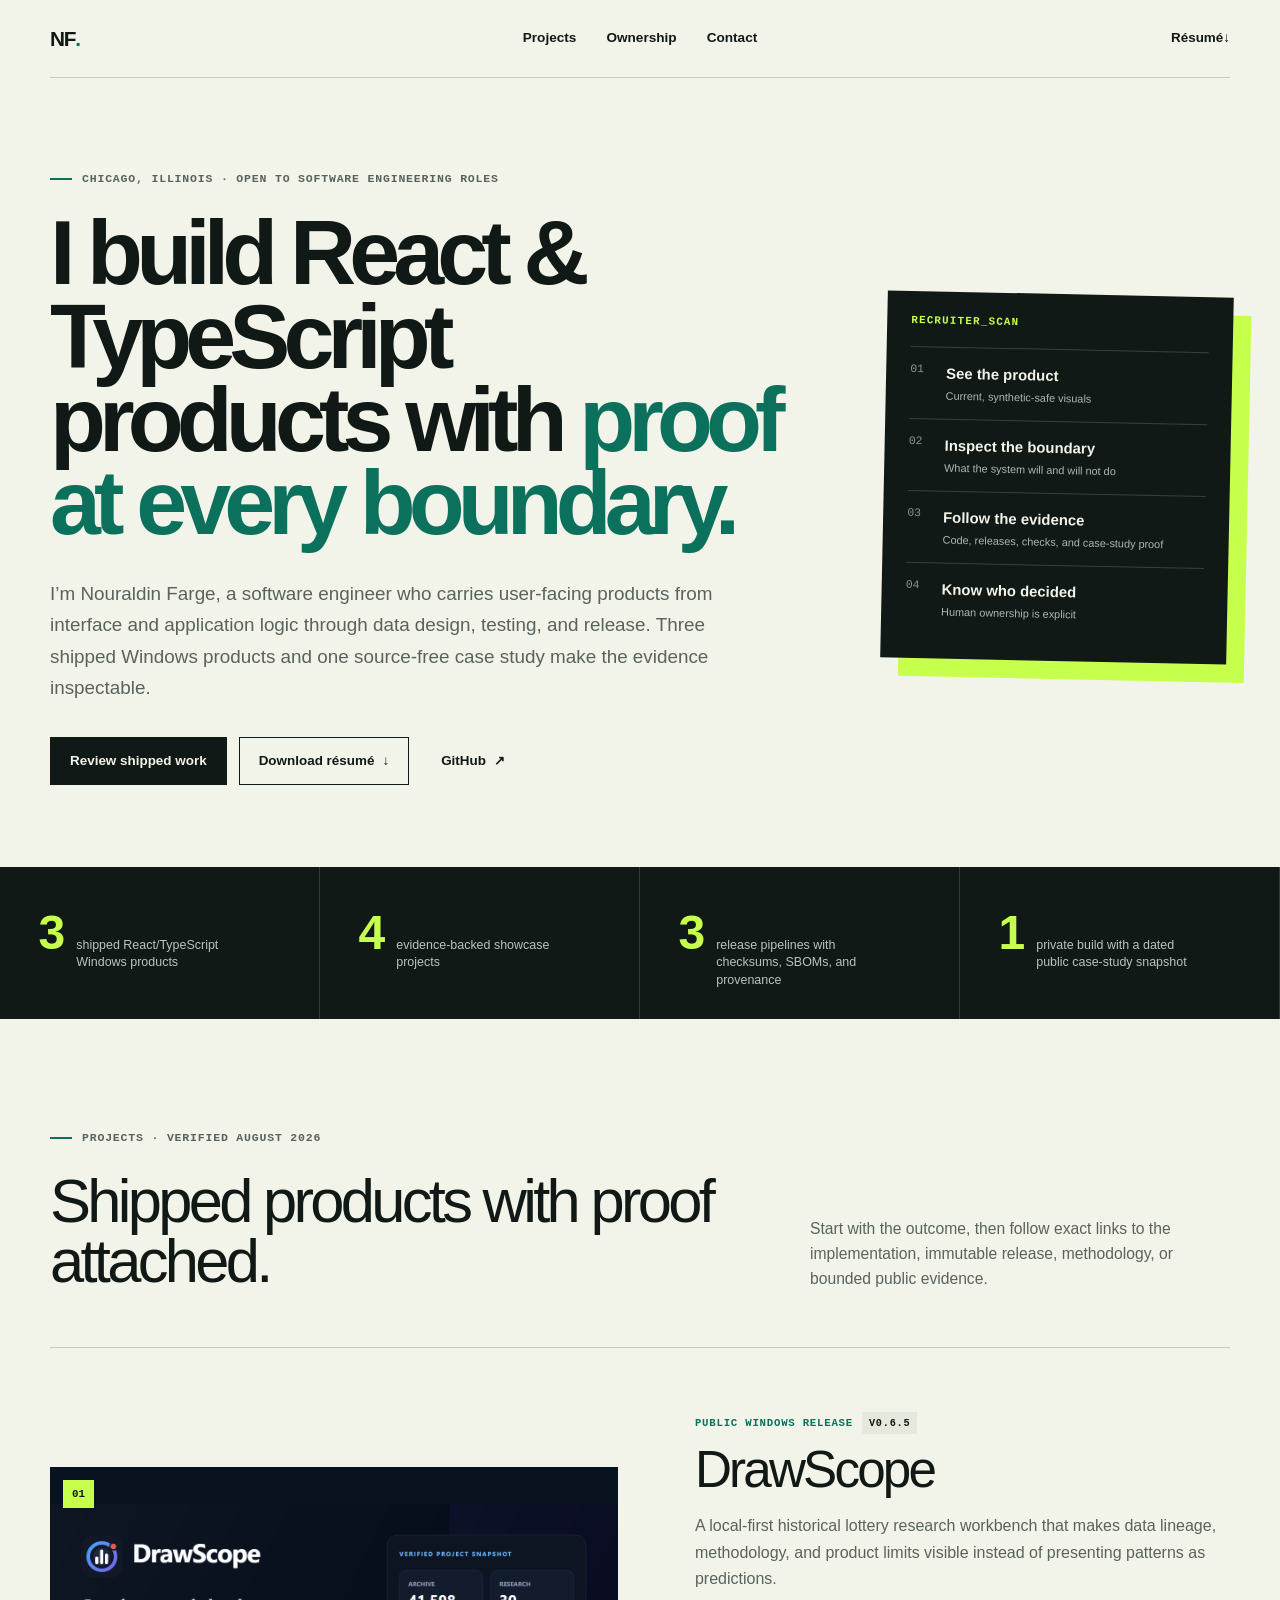
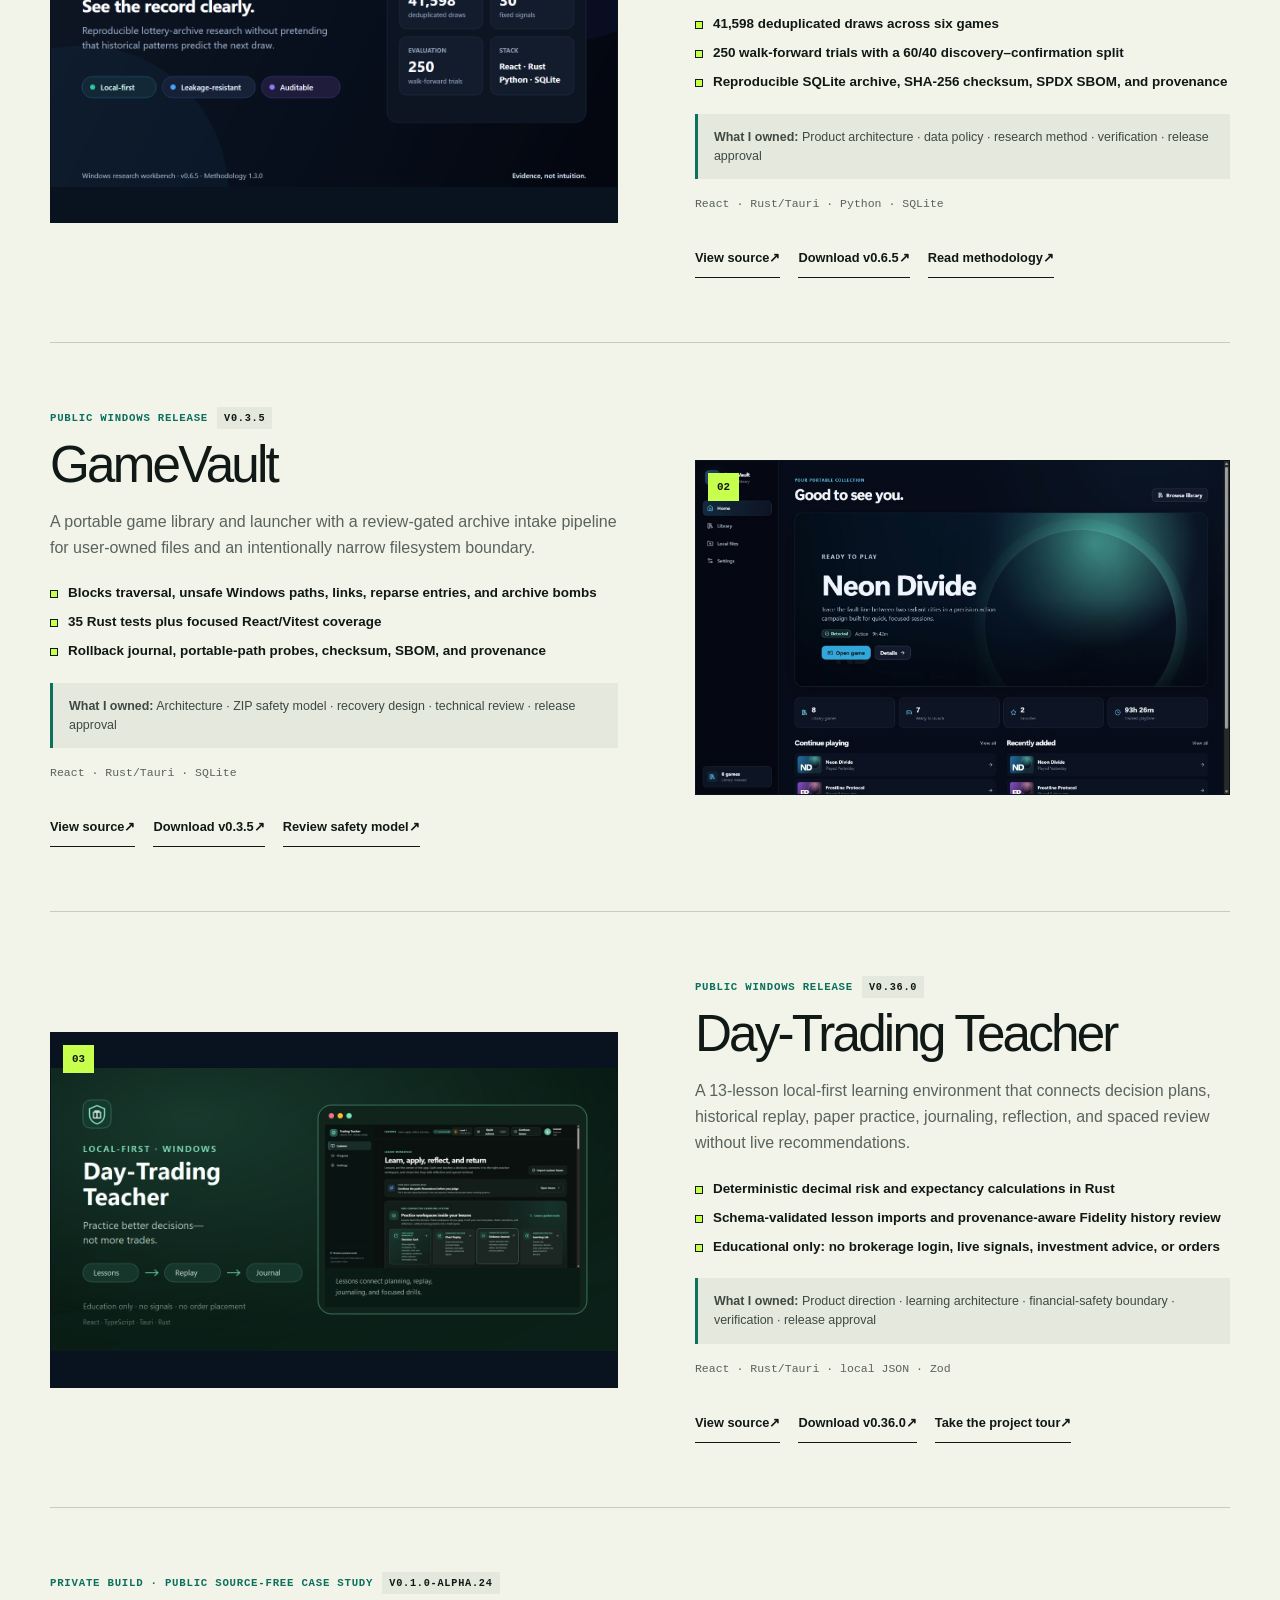
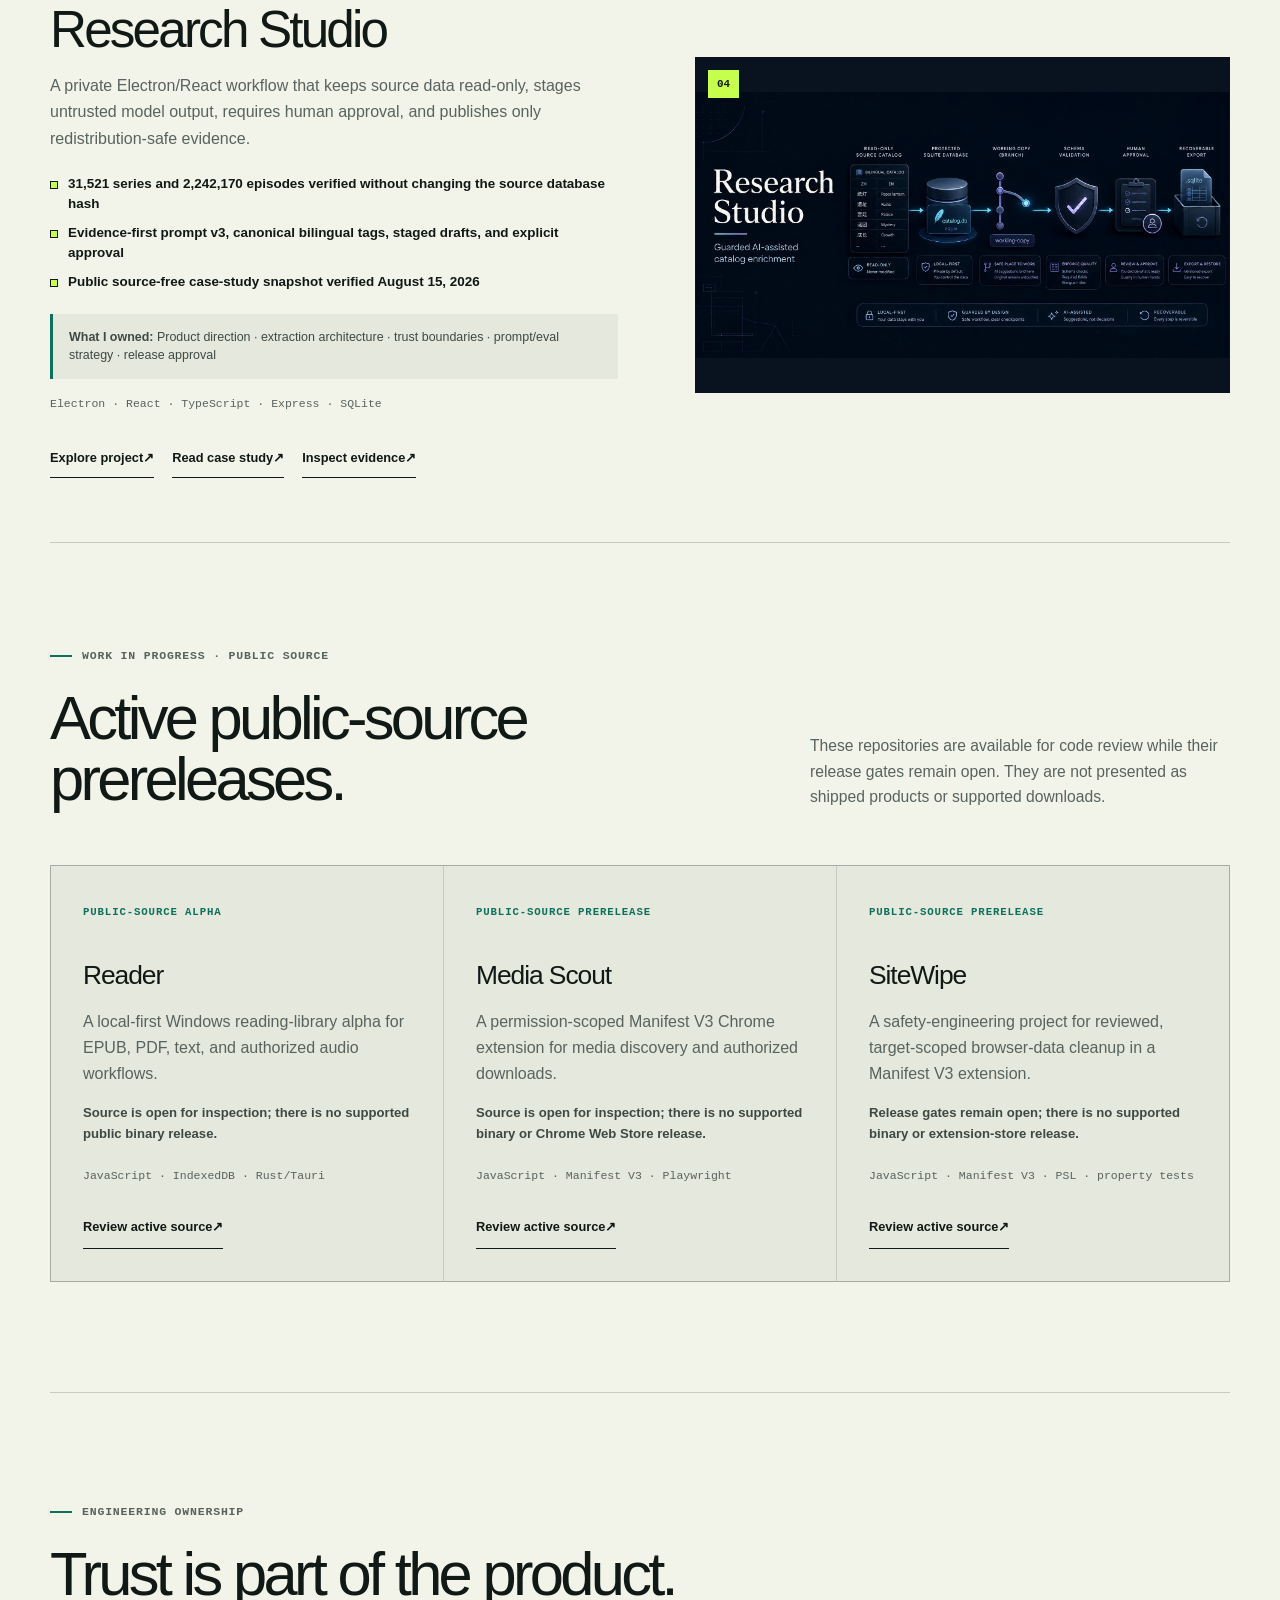
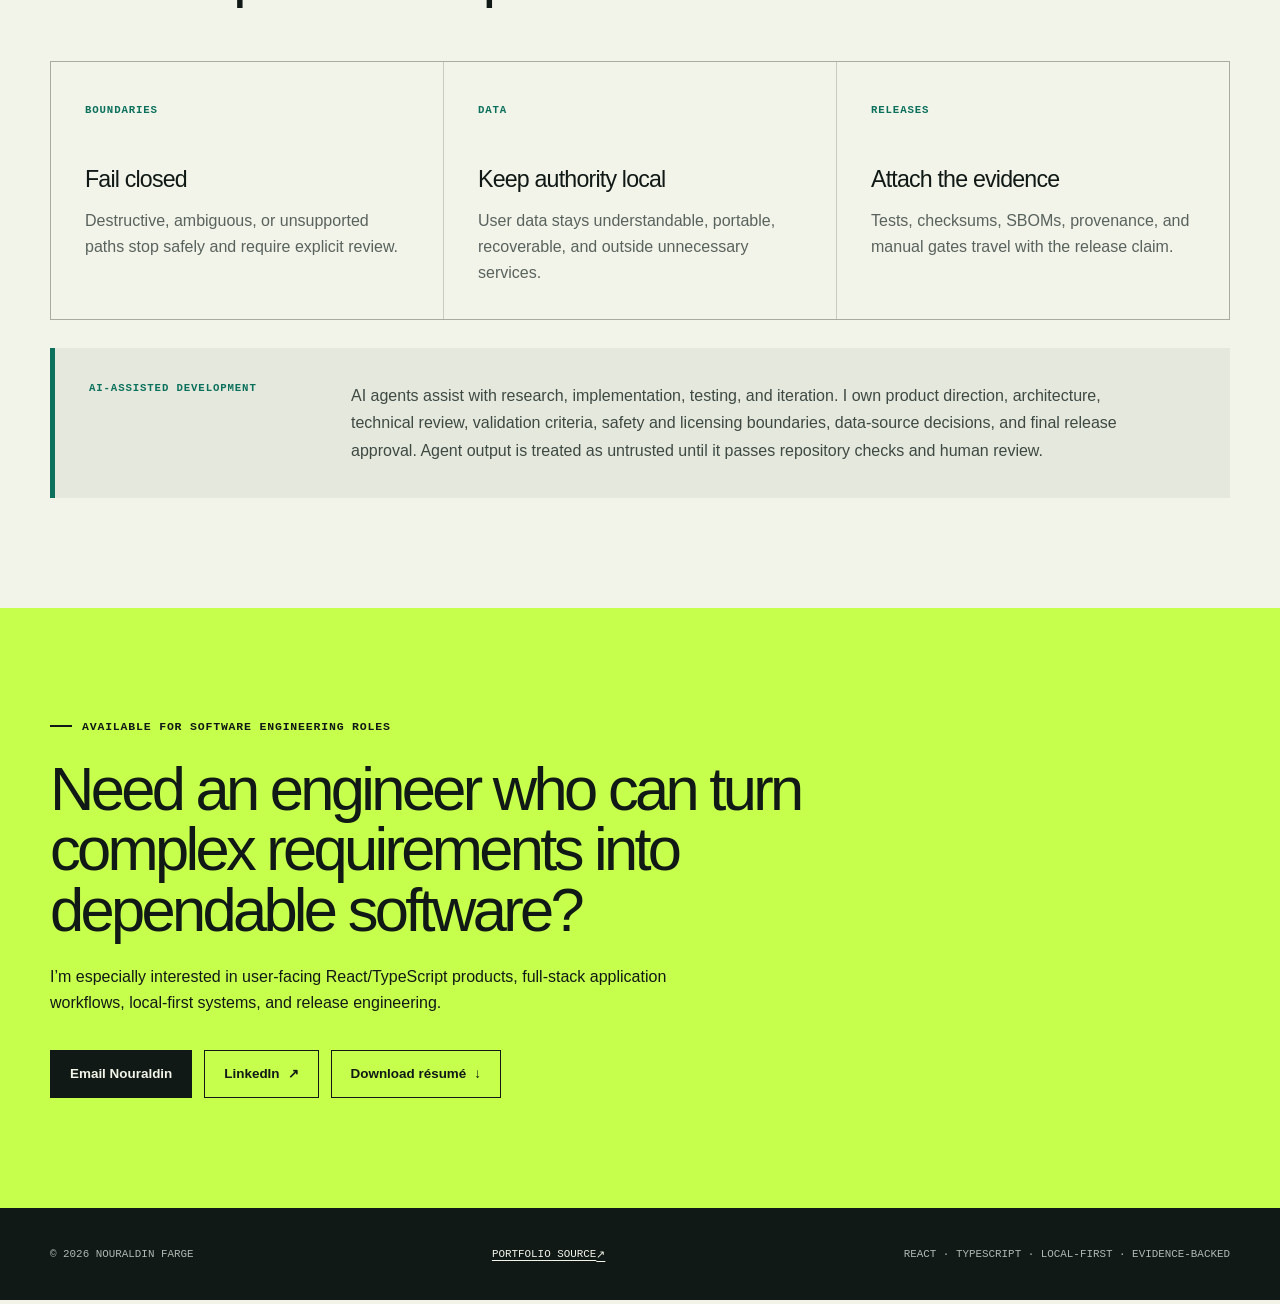
==== commit fdb10994: "deploy: publish audited portfolio update" ====
--- a/index.html
+++ b/index.html
@@ -1,2 +1,3 @@
-<!DOCTYPE html><html lang="en"><head><meta charSet="utf-8"/><meta name="viewport" content="width=device-width, initial-scale=1"/><link rel="stylesheet" href="/assets/index-FWP8XcXE.css"/><title>Nouraldin Farge — React &amp; TypeScript Product Engineer</title><meta name="description" content="React and TypeScript product engineering across frontend, full-stack, and local-first Windows software, supported by inspectable release evidence."/><meta name="keywords" content="software engineer,React,TypeScript,frontend engineer,full-stack engineer,product engineer,Windows desktop,local-first,Rust,Tauri,Electron,SQLite,release engineering"/><meta name="author" content="Nouraldin Farge"/><meta name="creator" content="Nouraldin Farge"/><meta name="robots" content="index, follow"/><meta property="og:title" content="Nouraldin Farge — React &amp; TypeScript Product Engineer"/><meta property="og:description" content="React and TypeScript products with proof from interface through release."/><meta property="og:url" content="https://nouraldinfarge.github.io"/><meta property="og:site_name" content="Nouraldin Farge"/><meta property="og:type" content="website"/><meta property="og:image" content="https://nouraldinfarge.github.io/github-social-preview-product-v1.png"/><meta property="og:image:width" content="1280"/><meta property="og:image:height" content="640"/><meta property="og:image:alt" content="Nouraldin Farge — React and TypeScript Product Engineer · Local-First · Evidence-Backed"/><meta name="twitter:card" content="summary_large_image"/><meta name="twitter:title" content="Nouraldin Farge — React &amp; TypeScript Product Engineer"/><meta name="twitter:description" content="React and TypeScript products with proof from interface through release."/><meta name="twitter:image" content="https://nouraldinfarge.github.io/github-social-preview-product-v1.png"/><link rel="shortcut icon" href="https://nouraldinfarge.github.io/favicon.svg"/><link rel="icon" href="https://nouraldinfarge.github.io/favicon.svg" type="image/svg+xml"/><link rel="canonical" href="https://nouraldinfarge.github.io"/><meta name="theme-color" content="#f2f3e9"/><meta name="color-scheme" content="light"/>
-</head><body><script type="application/ld+json">{"@context":"https://schema.org","@type":"Person","name":"Nouraldin Farge","jobTitle":"Software Engineer","url":"https://nouraldinfarge.github.io","email":"mailto:nouraldinfarge@gmail.com","sameAs":["https://github.com/NouraldinFarge","https://linkedin.com/in/nouraldin-farge"],"knowsAbout":["React","TypeScript","frontend engineering","full-stack product development","Windows desktop software","local-first systems","Rust","Tauri","Electron","SQLite","release engineering"]}</script><a class="skip-link" href="#main-content">Skip to main content</a><header class="site-header"><a class="wordmark" href="#top" aria-label="Nouraldin Farge home">NF<span>.</span></a><nav aria-label="Primary navigation"><a href="#work">Projects</a><a href="#ownership">Ownership</a><a href="#contact">Contact</a></nav><a class="header-resume" href="/Nouraldin-Farge-Resume.pdf" download="Nouraldin-Farge-Resume.pdf">Résumé <span aria-hidden="true">↓</span></a></header><main id="main-content" tabindex="-1"><section class="hero" id="top"><div class="hero-copy"><p class="kicker"><span></span> Chicago, Illinois · Open to software engineering roles</p><h1>I build React &amp; TypeScript products with <em>proof at every boundary.</em></h1><p class="hero-summary">I’m Nouraldin Farge, a software engineer who carries user-facing products from interface and application logic through data design, testing, and release. Three shipped Windows products and one source-free case study make the evidence inspectable.</p><div class="hero-actions"><a class="button primary" href="#work">Review shipped work</a><a class="button secondary" href="/Nouraldin-Farge-Resume.pdf" download="Nouraldin-Farge-Resume.pdf">Download résumé <span aria-hidden="true">↓</span></a><a class="button text-button" href="https://github.com/NouraldinFarge">GitHub <span aria-hidden="true">↗</span></a></div></div><aside class="hero-system" aria-label="Portfolio review path"><p class="terminal-label">RECRUITER_SCAN</p><div class="focus-row"><span>01</span><strong>See the product</strong><small>Current, synthetic-safe visuals</small></div><div class="focus-row"><span>02</span><strong>Inspect the boundary</strong><small>What the system will and will not do</small></div><div class="focus-row"><span>03</span><strong>Follow the evidence</strong><small>Code, releases, checks, and case-study proof</small></div><div class="focus-row"><span>04</span><strong>Know who decided</strong><small>Human ownership is explicit</small></div></aside></section><section class="proof-strip" aria-label="Portfolio summary"><div><strong>3</strong><span>shipped React/TypeScript Windows products</span></div><div><strong>4</strong><span>evidence-backed showcase projects</span></div><div><strong>3</strong><span>release pipelines with checksums, SBOMs, and provenance</span></div><div><strong>1</strong><span>private build with a dated public case-study snapshot</span></div></section><section class="work-section" id="work"><div class="section-heading"><div><p class="kicker"><span></span> Projects · verified August 2026</p><h2>Shipped products with proof attached.</h2></div><p>Start with the outcome, then follow exact links to the implementation, immutable release, methodology, or bounded public evidence.</p></div><div class="project-list"><article class="project-card"><div class="project-image-wrap"><span class="project-index">0<!-- -->1</span><a class="project-image-link" href="https://github.com/NouraldinFarge/drawscope" aria-label="View source for DrawScope"><img src="/projects/drawscope.png" alt="DrawScope verified project snapshot showing archive, research, and evaluation evidence" loading="lazy" decoding="async"/></a></div><div class="project-copy"><div class="project-meta"><span>Public Windows release</span><strong>v0.6.5</strong></div><h3>DrawScope</h3><p class="project-description">A local-first historical lottery research workbench that makes data lineage, methodology, and product limits visible instead of presenting patterns as predictions.</p><ul class="evidence-list"><li>41,598 deduplicated draws across six games</li><li>250 walk-forward trials with a 60/40 discovery–confirmation split</li><li>Reproducible SQLite archive, SHA-256 checksum, SPDX SBOM, and provenance</li></ul><p class="project-ownership"><b>What I owned:</b> <!-- -->Product architecture · data policy · research method · verification · release approval</p><p class="project-stack">React · Rust/Tauri · Python · SQLite</p><div class="project-links"><a href="https://github.com/NouraldinFarge/drawscope">View source<!-- --> <span aria-hidden="true">↗</span></a><a href="https://github.com/NouraldinFarge/drawscope/releases/tag/v0.6.5">Download v0.6.5<!-- --> <span aria-hidden="true">↗</span></a><a href="https://github.com/NouraldinFarge/drawscope/blob/main/docs/METHODOLOGY.md">Read methodology<!-- --> <span aria-hidden="true">↗</span></a></div></div></article><article class="project-card"><div class="project-image-wrap"><span class="project-index">0<!-- -->2</span><a class="project-image-link" href="https://github.com/NouraldinFarge/gamevault" aria-label="View source for GameVault"><img src="/projects/gamevault.jpg" alt="GameVault portable library home screen using synthetic games and artwork" loading="lazy" decoding="async"/></a></div><div class="project-copy"><div class="project-meta"><span>Public Windows release</span><strong>v0.3.5</strong></div><h3>GameVault</h3><p class="project-description">A portable game library and launcher with a review-gated archive intake pipeline for user-owned files and an intentionally narrow filesystem boundary.</p><ul class="evidence-list"><li>Blocks traversal, unsafe Windows paths, links, reparse entries, and archive bombs</li><li>35 Rust tests plus focused React/Vitest coverage</li><li>Rollback journal, portable-path probes, checksum, SBOM, and provenance</li></ul><p class="project-ownership"><b>What I owned:</b> <!-- -->Architecture · ZIP safety model · recovery design · technical review · release approval</p><p class="project-stack">React · Rust/Tauri · SQLite</p><div class="project-links"><a href="https://github.com/NouraldinFarge/gamevault">View source<!-- --> <span aria-hidden="true">↗</span></a><a href="https://github.com/NouraldinFarge/gamevault/releases/tag/v0.3.5">Download v0.3.5<!-- --> <span aria-hidden="true">↗</span></a><a href="https://github.com/NouraldinFarge/gamevault#safety-model">Review safety model<!-- --> <span aria-hidden="true">↗</span></a></div></div></article><article class="project-card"><div class="project-image-wrap"><span class="project-index">0<!-- -->3</span><a class="project-image-link" href="https://github.com/NouraldinFarge/day-trading-teacher" aria-label="View source for Day-Trading Teacher"><img src="/projects/day-trading-teacher.png" alt="Day-Trading Teacher overview showing the lesson, replay, and journal learning loop" loading="lazy" decoding="async"/></a></div><div class="project-copy"><div class="project-meta"><span>Public Windows release</span><strong>v0.36.0</strong></div><h3>Day-Trading Teacher</h3><p class="project-description">A 13-lesson local-first learning environment that connects decision plans, historical replay, paper practice, journaling, reflection, and spaced review without live recommendations.</p><ul class="evidence-list"><li>Deterministic decimal risk and expectancy calculations in Rust</li><li>Schema-validated lesson imports and provenance-aware Fidelity history review</li><li>Educational only: no brokerage login, live signals, investment advice, or orders</li></ul><p class="project-ownership"><b>What I owned:</b> <!-- -->Product direction · learning architecture · financial-safety boundary · verification · release approval</p><p class="project-stack">React · Rust/Tauri · local JSON · Zod</p><div class="project-links"><a href="https://github.com/NouraldinFarge/day-trading-teacher">View source<!-- --> <span aria-hidden="true">↗</span></a><a href="https://github.com/NouraldinFarge/day-trading-teacher/releases/tag/v0.36.0">Download v0.36.0<!-- --> <span aria-hidden="true">↗</span></a><a href="https://github.com/NouraldinFarge/day-trading-teacher#five-minute-project-tour">Take the project tour<!-- --> <span aria-hidden="true">↗</span></a></div></div></article><article class="project-card"><div class="project-image-wrap"><span class="project-index">0<!-- -->4</span><a class="project-image-link" href="/research-studio/" aria-label="Explore project for Research Studio"><img src="/projects/research-studio.webp" alt="Research Studio workflow from a read-only bilingual Chinese-and-English catalog to a reviewed recoverable export" loading="lazy" decoding="async"/></a></div><div class="project-copy"><div class="project-meta"><span>Private build · public source-free case study</span><strong>v0.1.0-alpha.24</strong></div><h3>Research Studio</h3><p class="project-description">A private Electron/React workflow that keeps source data read-only, stages untrusted model output, requires human approval, and publishes only redistribution-safe evidence.</p><ul class="evidence-list"><li>31,521 series and 2,242,170 episodes verified without changing the source database hash</li><li>Evidence-first prompt v3, canonical bilingual tags, staged drafts, and explicit approval</li><li>Public source-free case-study snapshot verified August 15, 2026</li></ul><p class="project-ownership"><b>What I owned:</b> <!-- -->Product direction · extraction architecture · trust boundaries · prompt/eval strategy · release approval</p><p class="project-stack">Electron · React · TypeScript · Express · SQLite</p><div class="project-links"><a href="/research-studio/">Explore project<!-- --> <span aria-hidden="true">↗</span></a><a href="https://github.com/NouraldinFarge/research-studio-case-study">Read case study<!-- --> <span aria-hidden="true">↗</span></a><a href="https://github.com/NouraldinFarge/research-studio-case-study/blob/main/docs/verification-evidence.md">Inspect evidence<!-- --> <span aria-hidden="true">↗</span></a></div></div></article></div></section><section class="approach-section" id="ownership"><div class="section-heading compact"><div><p class="kicker"><span></span> Engineering ownership</p><h2>Trust is part of the product.</h2></div></div><div class="principles"><article><span>BOUNDARIES</span><h3>Fail closed</h3><p>Destructive, ambiguous, or unsupported paths stop safely and require explicit review.</p></article><article><span>DATA</span><h3>Keep authority local</h3><p>User data stays understandable, portable, recoverable, and outside unnecessary services.</p></article><article><span>RELEASES</span><h3>Attach the evidence</h3><p>Tests, checksums, SBOMs, provenance, and manual gates travel with the release claim.</p></article></div><div class="ai-note"><span>AI-ASSISTED DEVELOPMENT</span><p>AI agents assist with research, implementation, testing, and iteration. I own product direction, architecture, technical review, validation criteria, safety and licensing boundaries, data-source decisions, and final release approval. Agent output is treated as untrusted until it passes repository checks and human review.</p></div></section><section class="contact-section" id="contact"><p class="kicker"><span></span> Available for software engineering roles</p><h2>Need an engineer who can turn complex requirements into dependable software?</h2><p class="contact-copy">I’m especially interested in user-facing React/TypeScript products, full-stack application workflows, local-first systems, and release engineering.</p><div class="contact-actions"><a class="button primary" href="mailto:nouraldinfarge@gmail.com">Email Nouraldin</a><a class="button secondary" href="https://linkedin.com/in/nouraldin-farge">LinkedIn <span aria-hidden="true">↗</span></a><a class="button secondary" href="/Nouraldin-Farge-Resume.pdf" download="Nouraldin-Farge-Resume.pdf">Download résumé <span aria-hidden="true">↓</span></a></div></section></main><footer><span>© 2026 Nouraldin Farge</span><span>React · TypeScript · Local-first · Evidence-backed</span></footer></body></html>+<!DOCTYPE html><html lang="en"><head><meta charSet="utf-8"/><meta name="viewport" content="width=device-width, initial-scale=1"/><link rel="stylesheet" href="/_next/static/css/layout.DPFMy3BK.css"/><meta name="theme-color" content="#f2f3e9"/><meta name="color-scheme" content="light"/>
+<title>Nouraldin Farge — React &amp; TypeScript Product Engineer</title><meta name="description" content="React and TypeScript product engineering across frontend, full-stack, and local-first Windows software, supported by inspectable release evidence."><meta name="keywords" content="software engineer,React,TypeScript,frontend engineer,full-stack engineer,product engineer,Windows desktop,local-first,Rust,Tauri,Electron,SQLite,release engineering"><meta name="author" content="Nouraldin Farge"><meta name="creator" content="Nouraldin Farge"><meta name="robots" content="index, follow"><meta property="og:title" content="Nouraldin Farge — React &amp; TypeScript Product Engineer"><meta property="og:description" content="React and TypeScript products with proof from interface through release."><meta property="og:url" content="https://nouraldinfarge.github.io"><meta property="og:site_name" content="Nouraldin Farge"><meta property="og:type" content="website"><meta property="og:image" content="https://nouraldinfarge.github.io/github-social-preview-product-v1.png"><meta property="og:image:width" content="1280"><meta property="og:image:height" content="640"><meta property="og:image:alt" content="Nouraldin Farge — React and TypeScript Product Engineer · Local-First · Evidence-Backed"><meta name="twitter:card" content="summary_large_image"><meta name="twitter:title" content="Nouraldin Farge — React &amp; TypeScript Product Engineer"><meta name="twitter:description" content="React and TypeScript products with proof from interface through release."><meta name="twitter:image" content="https://nouraldinfarge.github.io/github-social-preview-product-v1.png"><link rel="shortcut icon" href="/favicon.svg"><link rel="icon" href="/favicon.svg" type="image/svg+xml"><link rel="canonical" href="https://nouraldinfarge.github.io">
+</head><body><script type="application/ld+json">{"@context":"https://schema.org","@type":"Person","name":"Nouraldin Farge","jobTitle":"Software Engineer","url":"https://nouraldinfarge.github.io","email":"mailto:nouraldinfarge@gmail.com","sameAs":["https://github.com/NouraldinFarge","https://linkedin.com/in/nouraldin-farge"],"knowsAbout":["React","TypeScript","frontend engineering","full-stack product development","Windows desktop software","local-first systems","Rust","Tauri","Electron","SQLite","release engineering"]}</script><a class="skip-link" href="#main-content">Skip to main content</a><header class="site-header"><a class="wordmark" href="#top" aria-label="Nouraldin Farge home">NF<span>.</span></a><nav aria-label="Primary navigation"><a href="#work">Projects</a><a href="#ownership">Ownership</a><a href="#contact">Contact</a></nav><a class="header-resume" href="/Nouraldin-Farge-Resume.pdf" download="Nouraldin-Farge-Resume.pdf">Résumé <span aria-hidden="true">↓</span></a></header><main id="main-content" tabindex="-1"><section class="hero" id="top"><div class="hero-copy"><p class="kicker"><span></span> Chicago, Illinois · Open to software engineering roles</p><h1>I build React &amp; TypeScript products with <em>proof at every boundary.</em></h1><p class="hero-summary">I’m Nouraldin Farge, a software engineer who carries user-facing products from interface and application logic through data design, testing, and release. Three shipped Windows products and one source-free case study make the evidence inspectable.</p><div class="hero-actions"><a class="button primary" href="#work">Review shipped work</a><a class="button secondary" href="/Nouraldin-Farge-Resume.pdf" download="Nouraldin-Farge-Resume.pdf">Download résumé <span aria-hidden="true">↓</span></a><a class="button text-button" href="https://github.com/NouraldinFarge">GitHub <span aria-hidden="true">↗</span></a></div></div><aside class="hero-system" aria-label="Portfolio review path"><p class="terminal-label">RECRUITER_SCAN</p><div class="focus-row"><span>01</span><strong>See the product</strong><small>Current, synthetic-safe visuals</small></div><div class="focus-row"><span>02</span><strong>Inspect the boundary</strong><small>What the system will and will not do</small></div><div class="focus-row"><span>03</span><strong>Follow the evidence</strong><small>Code, releases, checks, and case-study proof</small></div><div class="focus-row"><span>04</span><strong>Know who decided</strong><small>Human ownership is explicit</small></div></aside></section><section class="proof-strip" aria-label="Portfolio summary"><div><strong>3</strong><span>shipped React/TypeScript Windows products</span></div><div><strong>4</strong><span>evidence-backed showcase projects</span></div><div><strong>3</strong><span>release pipelines with checksums, SBOMs, and provenance</span></div><div><strong>1</strong><span>private build with a dated public case-study snapshot</span></div></section><section class="work-section" id="work"><div class="section-heading"><div><p class="kicker"><span></span> Projects · verified August 2026</p><h2>Shipped products with proof attached.</h2></div><p>Start with the outcome, then follow exact links to the implementation, immutable release, methodology, or bounded public evidence.</p></div><div class="project-list"><article class="project-card"><div class="project-image-wrap"><span class="project-index">0<!-- -->1</span><a class="project-image-link" href="https://github.com/NouraldinFarge/drawscope" aria-label="View source for DrawScope"><img src="/projects/drawscope.png" alt="DrawScope verified project snapshot showing archive, research, and evaluation evidence" loading="lazy" decoding="async"/></a></div><div class="project-copy"><div class="project-meta"><span>Public Windows release</span><strong>v0.6.5</strong></div><h3>DrawScope</h3><p class="project-description">A local-first historical lottery research workbench that makes data lineage, methodology, and product limits visible instead of presenting patterns as predictions.</p><ul class="evidence-list"><li>41,598 deduplicated draws across six games</li><li>250 walk-forward trials with a 60/40 discovery–confirmation split</li><li>Reproducible SQLite archive, SHA-256 checksum, SPDX SBOM, and provenance</li></ul><p class="project-ownership"><b>What I owned:</b> <!-- -->Product architecture · data policy · research method · verification · release approval</p><p class="project-stack">React · Rust/Tauri · Python · SQLite</p><div class="project-links"><a href="https://github.com/NouraldinFarge/drawscope">View source<!-- --> <span aria-hidden="true">↗</span></a><a href="https://github.com/NouraldinFarge/drawscope/releases/tag/v0.6.5">Download v0.6.5<!-- --> <span aria-hidden="true">↗</span></a><a href="https://github.com/NouraldinFarge/drawscope/blob/main/docs/METHODOLOGY.md">Read methodology<!-- --> <span aria-hidden="true">↗</span></a></div></div></article><article class="project-card"><div class="project-image-wrap"><span class="project-index">0<!-- -->2</span><a class="project-image-link" href="https://github.com/NouraldinFarge/gamevault" aria-label="View source for GameVault"><img src="/projects/gamevault.jpg" alt="GameVault portable library home screen using synthetic games and artwork" loading="lazy" decoding="async"/></a></div><div class="project-copy"><div class="project-meta"><span>Public Windows release</span><strong>v0.3.5</strong></div><h3>GameVault</h3><p class="project-description">A portable game library and launcher with a review-gated archive intake pipeline for user-owned files and an intentionally narrow filesystem boundary.</p><ul class="evidence-list"><li>Blocks traversal, unsafe Windows paths, links, reparse entries, and archive bombs</li><li>35 Rust tests plus focused React/Vitest coverage</li><li>Rollback journal, portable-path probes, checksum, SBOM, and provenance</li></ul><p class="project-ownership"><b>What I owned:</b> <!-- -->Architecture · ZIP safety model · recovery design · technical review · release approval</p><p class="project-stack">React · Rust/Tauri · SQLite</p><div class="project-links"><a href="https://github.com/NouraldinFarge/gamevault">View source<!-- --> <span aria-hidden="true">↗</span></a><a href="https://github.com/NouraldinFarge/gamevault/releases/tag/v0.3.5">Download v0.3.5<!-- --> <span aria-hidden="true">↗</span></a><a href="https://github.com/NouraldinFarge/gamevault#safety-model">Review safety model<!-- --> <span aria-hidden="true">↗</span></a></div></div></article><article class="project-card"><div class="project-image-wrap"><span class="project-index">0<!-- -->3</span><a class="project-image-link" href="https://github.com/NouraldinFarge/day-trading-teacher" aria-label="View source for Day-Trading Teacher"><img src="/projects/day-trading-teacher.png" alt="Day-Trading Teacher overview showing the lesson, replay, and journal learning loop" loading="lazy" decoding="async"/></a></div><div class="project-copy"><div class="project-meta"><span>Public Windows release</span><strong>v0.36.0</strong></div><h3>Day-Trading Teacher</h3><p class="project-description">A 13-lesson local-first learning environment that connects decision plans, historical replay, paper practice, journaling, reflection, and spaced review without live recommendations.</p><ul class="evidence-list"><li>Deterministic decimal risk and expectancy calculations in Rust</li><li>Schema-validated lesson imports and provenance-aware Fidelity history review</li><li>Educational only: no brokerage login, live signals, investment advice, or orders</li></ul><p class="project-ownership"><b>What I owned:</b> <!-- -->Product direction · learning architecture · financial-safety boundary · verification · release approval</p><p class="project-stack">React · Rust/Tauri · local JSON · Zod</p><div class="project-links"><a href="https://github.com/NouraldinFarge/day-trading-teacher">View source<!-- --> <span aria-hidden="true">↗</span></a><a href="https://github.com/NouraldinFarge/day-trading-teacher/releases/tag/v0.36.0">Download v0.36.0<!-- --> <span aria-hidden="true">↗</span></a><a href="https://github.com/NouraldinFarge/day-trading-teacher#five-minute-project-tour">Take the project tour<!-- --> <span aria-hidden="true">↗</span></a></div></div></article><article class="project-card"><div class="project-image-wrap"><span class="project-index">0<!-- -->4</span><a class="project-image-link" href="/research-studio/" aria-label="Explore project for Research Studio"><img src="/projects/research-studio.webp" alt="Research Studio workflow from a read-only bilingual Chinese-and-English catalog to a reviewed recoverable export" loading="lazy" decoding="async"/></a></div><div class="project-copy"><div class="project-meta"><span>Private build · public source-free case study</span><strong>v0.1.0-alpha.24</strong></div><h3>Research Studio</h3><p class="project-description">A private Electron/React workflow that keeps source data read-only, stages untrusted model output, requires human approval, and publishes only redistribution-safe evidence.</p><ul class="evidence-list"><li>31,521 series and 2,242,170 episodes verified without changing the source database hash</li><li>Evidence-first prompt v3, canonical bilingual tags, staged drafts, and explicit approval</li><li>Public source-free case-study snapshot verified August 15, 2026</li></ul><p class="project-ownership"><b>What I owned:</b> <!-- -->Product direction · extraction architecture · trust boundaries · prompt/eval strategy · release approval</p><p class="project-stack">Electron · React · TypeScript · Express · SQLite</p><div class="project-links"><a href="/research-studio/">Explore project<!-- --> <span aria-hidden="true">↗</span></a><a href="https://github.com/NouraldinFarge/research-studio-case-study">Read case study<!-- --> <span aria-hidden="true">↗</span></a><a href="https://github.com/NouraldinFarge/research-studio-case-study/blob/main/docs/verification-evidence.md">Inspect evidence<!-- --> <span aria-hidden="true">↗</span></a></div></div></article></div><section class="prerelease-section" id="active-source" aria-labelledby="active-source-heading"><div class="section-heading"><div><p class="kicker"><span></span> Work in progress · public source</p><h2 id="active-source-heading">Active public-source prereleases.</h2></div><p>These repositories are available for code review while their release gates remain open. They are not presented as shipped products or supported downloads.</p></div><div class="prerelease-grid"><article><span>Public-source alpha</span><h3>Reader</h3><p>A local-first Windows reading-library alpha for EPUB, PDF, text, and authorized audio workflows.</p><p class="prerelease-boundary">Source is open for inspection; there is no supported public binary release.</p><p class="project-stack">JavaScript · IndexedDB · Rust/Tauri</p><a href="https://github.com/NouraldinFarge/Reader">Review active source <span aria-hidden="true">↗</span></a></article><article><span>Public-source prerelease</span><h3>Media Scout</h3><p>A permission-scoped Manifest V3 Chrome extension for media discovery and authorized downloads.</p><p class="prerelease-boundary">Source is open for inspection; there is no supported binary or Chrome Web Store release.</p><p class="project-stack">JavaScript · Manifest V3 · Playwright</p><a href="https://github.com/NouraldinFarge/media-scout-downloader">Review active source <span aria-hidden="true">↗</span></a></article><article><span>Public-source prerelease</span><h3>SiteWipe</h3><p>A safety-engineering project for reviewed, target-scoped browser-data cleanup in a Manifest V3 extension.</p><p class="prerelease-boundary">Release gates remain open; there is no supported binary or extension-store release.</p><p class="project-stack">JavaScript · Manifest V3 · PSL · property tests</p><a href="https://github.com/NouraldinFarge/SiteWipe">Review active source <span aria-hidden="true">↗</span></a></article></div></section></section><section class="approach-section" id="ownership"><div class="section-heading compact"><div><p class="kicker"><span></span> Engineering ownership</p><h2>Trust is part of the product.</h2></div></div><div class="principles"><article><span>BOUNDARIES</span><h3>Fail closed</h3><p>Destructive, ambiguous, or unsupported paths stop safely and require explicit review.</p></article><article><span>DATA</span><h3>Keep authority local</h3><p>User data stays understandable, portable, recoverable, and outside unnecessary services.</p></article><article><span>RELEASES</span><h3>Attach the evidence</h3><p>Tests, checksums, SBOMs, provenance, and manual gates travel with the release claim.</p></article></div><div class="ai-note"><span>AI-ASSISTED DEVELOPMENT</span><p>AI agents assist with research, implementation, testing, and iteration. I own product direction, architecture, technical review, validation criteria, safety and licensing boundaries, data-source decisions, and final release approval. Agent output is treated as untrusted until it passes repository checks and human review.</p></div></section><section class="contact-section" id="contact"><p class="kicker"><span></span> Available for software engineering roles</p><h2>Need an engineer who can turn complex requirements into dependable software?</h2><p class="contact-copy">I’m especially interested in user-facing React/TypeScript products, full-stack application workflows, local-first systems, and release engineering.</p><div class="contact-actions"><a class="button primary" href="mailto:nouraldinfarge@gmail.com">Email Nouraldin</a><a class="button secondary" href="https://linkedin.com/in/nouraldin-farge">LinkedIn <span aria-hidden="true">↗</span></a><a class="button secondary" href="/Nouraldin-Farge-Resume.pdf" download="Nouraldin-Farge-Resume.pdf">Download résumé <span aria-hidden="true">↓</span></a></div></section></main><footer><span>© 2026 Nouraldin Farge</span><a href="https://github.com/NouraldinFarge/portfolio-source">Portfolio source <span aria-hidden="true">↗</span></a><span>React · TypeScript · Local-first · Evidence-backed</span></footer></body></html>
--- a/_next/static/css/layout.DPFMy3BK.css
+++ b/_next/static/css/layout.DPFMy3BK.css
@@ -0,0 +1,2 @@
+/*! tailwindcss v4.2.1 | MIT License | https://tailwindcss.com */
+@layer theme{:root,:host{--font-sans:ui-sans-serif, system-ui, sans-serif, "Apple Color Emoji", "Segoe UI Emoji", "Segoe UI Symbol", "Noto Color Emoji";--font-mono:ui-monospace, SFMono-Regular, Menlo, Monaco, Consolas, "Liberation Mono", "Courier New", monospace;--spacing:.25rem;--default-transition-duration:.15s;--default-transition-timing-function:cubic-bezier(.4, 0, .2, 1);--default-font-family:var(--font-sans);--default-mono-font-family:var(--font-mono)}}@layer base{*,:after,:before{box-sizing:border-box;border:0 solid;margin:0;padding:0}::backdrop{box-sizing:border-box;border:0 solid;margin:0;padding:0}::file-selector-button{box-sizing:border-box;border:0 solid;margin:0;padding:0}html,:host{-webkit-text-size-adjust:100%;tab-size:4;line-height:1.5;font-family:var(--default-font-family,ui-sans-serif, system-ui, sans-serif, "Apple Color Emoji", "Segoe UI Emoji", "Segoe UI Symbol", "Noto Color Emoji");font-feature-settings:var(--default-font-feature-settings,normal);font-variation-settings:var(--default-font-variation-settings,normal);-webkit-tap-highlight-color:transparent}hr{height:0;color:inherit;border-top-width:1px}abbr:where([title]){-webkit-text-decoration:underline dotted;text-decoration:underline dotted}h1,h2,h3,h4,h5,h6{font-size:inherit;font-weight:inherit}a{color:inherit;-webkit-text-decoration:inherit;-webkit-text-decoration:inherit;-webkit-text-decoration:inherit;-webkit-text-decoration:inherit;text-decoration:inherit}b,strong{font-weight:bolder}code,kbd,samp,pre{font-family:var(--default-mono-font-family,ui-monospace, SFMono-Regular, Menlo, Monaco, Consolas, "Liberation Mono", "Courier New", monospace);font-feature-settings:var(--default-mono-font-feature-settings,normal);font-variation-settings:var(--default-mono-font-variation-settings,normal);font-size:1em}small{font-size:80%}sub,sup{vertical-align:baseline;font-size:75%;line-height:0;position:relative}sub{bottom:-.25em}sup{top:-.5em}table{text-indent:0;border-color:inherit;border-collapse:collapse}:-moz-focusring{outline:auto}progress{vertical-align:baseline}summary{display:list-item}ol,ul,menu{list-style:none}img,svg,video,canvas,audio,iframe,embed,object{vertical-align:middle;display:block}img,video{max-width:100%;height:auto}button,input,select,optgroup,textarea{font:inherit;font-feature-settings:inherit;font-variation-settings:inherit;letter-spacing:inherit;color:inherit;opacity:1;background-color:#0000;border-radius:0}::file-selector-button{font:inherit;font-feature-settings:inherit;font-variation-settings:inherit;letter-spacing:inherit;color:inherit;opacity:1;background-color:#0000;border-radius:0}:where(select:is([multiple],[size])) optgroup{font-weight:bolder}:where(select:is([multiple],[size])) optgroup option{padding-inline-start:20px}::file-selector-button{margin-inline-end:4px}::placeholder{opacity:1}@supports (not ((-webkit-appearance:-apple-pay-button))) or (contain-intrinsic-size:1px){::placeholder{color:currentColor}@supports (color:color-mix(in lab, red, red)){::placeholder{color:color-mix(in oklab, currentcolor 50%, transparent)}}}textarea{resize:vertical}::-webkit-search-decoration{-webkit-appearance:none}::-webkit-date-and-time-value{min-height:1lh;text-align:inherit}::-webkit-datetime-edit{display:inline-flex}::-webkit-datetime-edit-fields-wrapper{padding:0}::-webkit-datetime-edit{padding-block:0}::-webkit-datetime-edit-year-field{padding-block:0}::-webkit-datetime-edit-month-field{padding-block:0}::-webkit-datetime-edit-day-field{padding-block:0}::-webkit-datetime-edit-hour-field{padding-block:0}::-webkit-datetime-edit-minute-field{padding-block:0}::-webkit-datetime-edit-second-field{padding-block:0}::-webkit-datetime-edit-millisecond-field{padding-block:0}::-webkit-datetime-edit-meridiem-field{padding-block:0}::-webkit-calendar-picker-indicator{line-height:1}:-moz-ui-invalid{box-shadow:none}button,input:where([type=button],[type=reset],[type=submit]){-webkit-appearance:button;appearance:button}::file-selector-button{-webkit-appearance:button;appearance:button}::-webkit-inner-spin-button{height:auto}::-webkit-outer-spin-button{height:auto}[hidden]:where(:not([hidden=until-found])){display:none!important}}@layer components;@layer utilities{.visible{visibility:visible}.static{position:static}.start{inset-inline-start:var(--spacing)}.contents{display:contents}.hidden{display:none}.transition{transition-property:color,background-color,border-color,outline-color,text-decoration-color,fill,stroke,--tw-gradient-from,--tw-gradient-via,--tw-gradient-to,opacity,box-shadow,transform,translate,scale,rotate,filter,-webkit-backdrop-filter,backdrop-filter,display,content-visibility,overlay,pointer-events;transition-timing-function:var(--tw-ease,var(--default-transition-timing-function));transition-duration:var(--tw-duration,var(--default-transition-duration))}}:root{--ink:#101915;--paper:#f2f3e9;--paper-2:#e5e8dc;--signal:#c7ff4d;--teal:#0b715d;--line:#1019152e;--muted:#59635d;--font-geist-sans:"Segoe UI Variable Text", "Segoe UI", Arial, sans-serif;--font-geist-mono:"Cascadia Mono", "SFMono-Regular", Consolas, monospace}*{box-sizing:border-box}html{scroll-behavior:smooth}body{background:var(--paper);color:var(--ink);font-family:var(--font-geist-sans);margin:0}a{color:inherit;text-decoration:none}img{width:100%;display:block}main{overflow-x:clip}main:focus{outline:none}.skip-link{z-index:100;background:var(--signal);color:var(--ink);border:2px solid var(--ink);padding:10px 14px;font-weight:800;transition:transform .15s;position:fixed;top:10px;left:10px;transform:translateY(-160%)}.skip-link:focus{transform:translateY(0)}.site-header{border-bottom:1px solid var(--line);grid-template-columns:1fr auto 1fr;align-items:center;width:min(1180px,100% - 40px);min-height:78px;margin:0 auto;display:grid}.wordmark{letter-spacing:-.06em;align-items:center;min-height:44px;font-size:1.3rem;font-weight:850;display:inline-flex}.wordmark span{color:var(--teal)}.site-header nav{gap:30px;font-size:.85rem;font-weight:650;display:flex}.site-header nav a,.header-resume{align-items:center;min-height:44px;transition:color .2s;display:inline-flex}.site-header nav a:hover,.header-resume:hover{color:var(--teal);text-underline-offset:.25em;text-decoration:underline}.wordmark:focus-visible{outline:3px solid var(--teal);outline-offset:4px}.site-header nav a:focus-visible{outline:3px solid var(--teal);outline-offset:4px}.header-resume:focus-visible{outline:3px solid var(--teal);outline-offset:4px}.button:focus-visible{outline:3px solid var(--teal);outline-offset:4px}.project-links a:focus-visible{outline:3px solid var(--teal);outline-offset:4px}.header-resume{justify-self:end;font-size:.84rem;font-weight:750}.hero{grid-template-columns:1.55fr .72fr;align-items:center;gap:clamp(40px,7vw,100px);width:min(1180px,100% - 40px);min-height:690px;margin:0 auto;padding:92px 0 82px;display:grid}.kicker{color:var(--muted);font-family:var(--font-geist-mono), monospace;letter-spacing:.07em;text-transform:uppercase;align-items:center;gap:10px;margin:0 0 24px;font-size:.72rem;font-weight:650;display:flex}.kicker span{background:var(--teal);flex:none;width:22px;height:2px}.hero h1{letter-spacing:-.075em;max-width:850px;margin:0;font-size:clamp(3.8rem,7.15vw,7rem);font-weight:760;line-height:.91}.hero h1 em{color:var(--teal);font-style:normal}.hero-summary{max-width:720px;color:var(--muted);margin:34px 0 0;font-size:clamp(1rem,1.5vw,1.18rem);line-height:1.65}.hero-actions,.contact-actions{flex-wrap:wrap;gap:12px;margin-top:34px;display:flex}.button{border:1px solid var(--ink);justify-content:center;align-items:center;gap:8px;min-height:48px;padding:0 19px;font-size:.84rem;font-weight:760;transition:transform .2s,background .2s,color .2s;display:inline-flex}.button:hover{transform:translateY(-2px)}.button.primary{background:var(--ink);color:var(--paper)}.button.primary:hover{background:var(--teal);border-color:var(--teal)}.button.secondary:hover{background:var(--paper-2)}.button.text-button{border-color:#0000}.button.text-button:hover{border-color:var(--line)}.hero-system{background:var(--ink);color:var(--paper);box-shadow:18px 18px 0 var(--signal);padding:24px;position:relative;transform:rotate(1.2deg)}.terminal-label{color:var(--signal);font:650 .68rem/1 var(--font-geist-mono), monospace;letter-spacing:.11em;margin:0 0 20px}.focus-row{border-top:1px solid #f2f3e92e;grid-template-columns:36px 1fr;padding:15px 0;display:grid}.focus-row span{color:#89948e;font:.72rem var(--font-geist-mono), monospace;grid-row:span 2}.focus-row strong{font-size:.93rem}.focus-row small{color:#aeb8b2;margin-top:4px;font-size:.68rem;line-height:1.35}.proof-strip{background:var(--ink);color:var(--paper);grid-template-columns:repeat(4,1fr);display:grid}.proof-strip div{border-right:1px solid #f2f3e929;align-items:baseline;gap:14px;min-height:150px;padding:30px clamp(18px,3vw,48px);display:flex}.proof-strip strong{color:var(--signal);letter-spacing:-.06em;font-size:3rem}.proof-strip span{color:#bac3be;max-width:170px;font-size:.78rem;line-height:1.4}.work-section,.approach-section{width:min(1180px,100% - 40px);margin:0 auto;padding:110px 0}.section-heading{grid-template-columns:1fr minmax(260px,420px);align-items:end;gap:50px;margin-bottom:56px;display:grid}.section-heading.compact{grid-template-columns:1fr}.section-heading h2,.contact-section h2{letter-spacing:-.06em;max-width:800px;margin:0;font-size:clamp(2.4rem,4.8vw,4.8rem);line-height:.98}.section-heading>p{color:var(--muted);margin:0;font-size:.98rem;line-height:1.6}.project-list{border-top:1px solid var(--line)}.project-card{border-bottom:1px solid var(--line);grid-template-columns:1.03fr .97fr;align-items:center;gap:clamp(36px,6vw,82px);padding:64px 0;display:grid}.project-card:nth-child(2n) .project-image-wrap{order:2}.project-image-wrap{border:1px solid var(--line);background:#09121f;position:relative;overflow:hidden}.project-image-link{display:block}.project-image-link:focus-visible{outline:3px solid var(--signal);outline-offset:-6px}.project-image-wrap img{aspect-ratio:16/10;object-fit:contain;filter:saturate(.9)contrast(1.03);transition:transform .45s}.project-card:hover .project-image-wrap img{transform:scale(1.018)}.project-index{z-index:1;background:var(--signal);color:var(--ink);font:700 .68rem var(--font-geist-mono), monospace;pointer-events:none;padding:8px 9px;position:absolute;top:12px;left:12px}.project-meta{color:var(--teal);font:700 .67rem var(--font-geist-mono), monospace;letter-spacing:.07em;text-transform:uppercase;flex-wrap:wrap;align-items:center;gap:9px;display:flex}.project-meta strong{background:var(--paper-2);color:var(--ink);padding:5px 7px;font-size:.64rem}.project-copy h3{letter-spacing:-.055em;margin:10px 0 18px;font-size:clamp(2.1rem,4vw,4rem);line-height:1}.project-description{color:var(--muted);margin:0;line-height:1.65}.evidence-list{margin:22px 0 0;padding:0;list-style:none}.evidence-list li{margin-top:9px;padding-left:18px;font-size:.84rem;font-weight:650;line-height:1.48;position:relative}.evidence-list li:before{content:"";background:var(--signal);border:1px solid var(--ink);width:8px;height:8px;position:absolute;top:.52em;left:0}.project-ownership{border-left:3px solid var(--teal);background:var(--paper-2);color:#3e4943;margin:22px 0 0;padding:14px 16px;font-size:.78rem;line-height:1.5}.project-stack{font:.72rem var(--font-geist-mono), monospace;color:var(--muted);margin:18px 0 0}.project-links{flex-wrap:wrap;gap:18px;margin-top:24px;display:flex}.project-links a{border-bottom:1px solid var(--ink);align-items:center;min-height:44px;padding-top:4px;font-size:.8rem;font-weight:780;display:inline-flex}.prerelease-section{padding-top:104px}.prerelease-grid{background:var(--line);border:1px solid var(--line);grid-template-columns:repeat(3,1fr);gap:1px;display:grid}.prerelease-grid article{background:var(--paper-2);min-width:0;padding:32px}.prerelease-grid article>span{color:var(--teal);font:700 .67rem var(--font-geist-mono), monospace;letter-spacing:.08em;text-transform:uppercase}.prerelease-grid h3{letter-spacing:-.04em;margin:34px 0 14px;font-size:1.65rem}.prerelease-grid p{color:var(--muted);margin:0;line-height:1.62}.prerelease-grid .prerelease-boundary{color:#3e4943;margin-top:15px;font-size:.82rem;font-weight:650}.prerelease-grid .project-stack{margin-top:22px}.prerelease-grid a{border-bottom:1px solid var(--ink);align-items:center;min-height:44px;margin-top:20px;font-size:.8rem;font-weight:780;display:inline-flex}.prerelease-grid a:focus-visible{outline:3px solid var(--teal);outline-offset:4px}.project-header{z-index:2;position:relative}.case-page{overflow:hidden}.case-hero{grid-template-columns:minmax(0,1fr) minmax(360px,.86fr);align-items:center;gap:clamp(42px,6vw,88px);width:min(1240px,100% - 40px);margin:0 auto;padding:86px 0 72px;display:grid}.case-hero h1{letter-spacing:-.075em;max-width:780px;margin:0;font-size:clamp(3.2rem,6.3vw,6.4rem);line-height:.92}.case-hero h1 em{color:var(--teal);font-style:normal}.case-hero-copy>p:not(.kicker){max-width:720px;color:var(--muted);margin:30px 0 0;font-size:1.06rem;line-height:1.7}.case-hero-visual{background:var(--ink);box-shadow:18px 18px 0 var(--signal);padding:18px;position:relative;transform:rotate(.65deg)}.case-hero-visual img{aspect-ratio:2;object-fit:cover}.case-hero-visual p{color:#b9c3bd;font:.67rem/1.45 var(--font-geist-mono), monospace;text-transform:uppercase;margin:14px 4px 1px}.case-metrics{background:var(--ink);color:var(--paper);grid-template-columns:repeat(4,1fr);display:grid}.case-metrics div{border-right:1px solid #f2f3e929;flex-direction:column;justify-content:center;min-height:156px;padding:30px clamp(22px,3.5vw,58px);display:flex}.case-metrics strong{color:var(--signal);letter-spacing:-.07em;font-size:clamp(2.3rem,4vw,4rem)}.case-metrics span{color:#bac3be;max-width:220px;margin-top:5px;font-size:.78rem;line-height:1.45}.case-section{width:min(1240px,100% - 40px);margin:0 auto;padding:112px 0}.case-section+.case-section{border-top:1px solid var(--line)}.case-section-heading{grid-template-columns:1.25fr .75fr;align-items:end;gap:54px;margin-bottom:50px;display:grid}.case-section-heading .kicker{grid-column:1/-1;margin-bottom:-22px}.case-section-heading.compact{grid-template-columns:1fr}.case-section-heading.compact .kicker{margin-bottom:-20px}.case-section-heading h2,.split-case h2,.ownership-section h2,.case-cta h2{letter-spacing:-.06em;max-width:890px;margin:0;font-size:clamp(2.35rem,4.8vw,4.8rem);line-height:.98}.case-section-heading>p:not(.kicker){color:var(--muted);margin:0;line-height:1.7}.case-gallery{grid-template-columns:1fr 1fr;gap:24px;display:grid}.case-gallery article{border:1px solid var(--line);background:#e9ece1;min-width:0}.case-gallery img{object-fit:contain;object-position:top;background:#07111f;min-height:290px;max-height:520px}.case-gallery article>div{padding:26px 28px 30px}.case-gallery h3{letter-spacing:-.035em;margin:0;font-size:1.35rem}.case-gallery p{color:var(--muted);margin:10px 0 0;line-height:1.62}.case-boundary-section{background:var(--ink);width:100%;max-width:none;color:var(--paper);padding-left:max(20px,50% - 620px);padding-right:max(20px,50% - 620px);border-top:0!important}.case-boundary-section .kicker{color:#b7c1bb}.case-boundary-section .kicker span{background:var(--signal)}.boundary-grid{background:#f2f3e92e;border:1px solid #f2f3e92e;grid-template-columns:repeat(4,1fr);gap:1px;display:grid}.boundary-grid article{background:var(--ink);padding:30px}.boundary-grid span{color:var(--signal);font:700 .66rem/1 var(--font-geist-mono), monospace;letter-spacing:.09em;text-transform:uppercase}.boundary-grid h3{letter-spacing:-.035em;margin:44px 0 14px;font-size:1.25rem;line-height:1.22}.boundary-grid p{color:#aeb8b2;margin:0;font-size:.84rem;line-height:1.6}.split-case{grid-template-columns:1.15fr .85fr;align-items:start;gap:clamp(50px,8vw,110px);display:grid}.split-case>div:first-child>p:not(.kicker){max-width:730px;color:var(--muted);margin:28px 0 0;font-size:1rem;line-height:1.75}.inline-evidence-link{border-bottom:1px solid var(--ink);align-items:center;min-height:44px;margin-top:25px;font-weight:780;display:inline-flex}.inline-evidence-link:focus-visible{outline:3px solid var(--teal);outline-offset:4px}.case-proof-card{background:var(--paper-2);border-left:6px solid var(--teal);padding:36px}.case-proof-card>span{color:var(--teal);font:700 .66rem/1 var(--font-geist-mono), monospace;letter-spacing:.09em;text-transform:uppercase}.case-proof-card strong{letter-spacing:-.05em;margin-top:26px;font-size:2rem;line-height:1.12;display:block}.case-proof-card ul{margin:28px 0 0;padding:0;list-style:none}.case-proof-card li{color:#3e4943;margin-top:13px;padding-left:22px;line-height:1.5;position:relative}.case-proof-card li:before{content:"";background:var(--signal);border:1px solid var(--ink);width:9px;height:9px;position:absolute;top:.48em;left:0}.release-evidence ol{border:1px solid var(--line);grid-template-columns:repeat(4,1fr);margin:50px 0 0;padding:0;list-style:none;display:grid}.release-evidence li{border-right:1px solid var(--line);flex-direction:column;justify-content:space-between;min-height:230px;padding:28px;display:flex}.release-evidence li:last-child{border-right:0}.release-evidence li>span{color:var(--teal);font:700 .78rem var(--font-geist-mono), monospace}.release-evidence strong{letter-spacing:-.025em;font-size:1.25rem}.release-evidence li p{color:var(--muted);margin:10px 0 0;font-size:.84rem;line-height:1.6}.ownership-section{padding-top:100px;padding-bottom:100px}.ownership-grid{background:var(--line);border:1px solid var(--line);grid-template-columns:1fr 1fr;gap:1px;margin-top:44px;display:grid}.ownership-grid p{background:var(--paper);color:var(--muted);margin:0;padding:34px;line-height:1.75}.case-cta{background:var(--signal);padding:105px max(20px,50% - 620px)}.case-cta .kicker{color:var(--ink)}.case-cta .kicker span{background:var(--ink)}.case-cta h2{max-width:940px}.approach-section{border-top:1px solid var(--line)}.principles{background:var(--line);border:1px solid var(--line);grid-template-columns:repeat(3,1fr);gap:1px;display:grid}.principles article{background:var(--paper);padding:34px}.principles article>span,.ai-note>span{color:var(--teal);font:700 .67rem var(--font-geist-mono), monospace;letter-spacing:.08em;text-transform:uppercase}.principles h3{letter-spacing:-.035em;margin:42px 0 12px;font-size:1.45rem}.principles p{color:var(--muted);margin:0;line-height:1.6}.ai-note{background:var(--paper-2);border-left:5px solid var(--teal);grid-template-columns:220px 1fr;gap:42px;margin-top:28px;padding:34px;display:grid}.ai-note p{color:#3e4943;max-width:810px;margin:0;line-height:1.7}.contact-section{background:var(--signal);padding:110px max(20px,50% - 590px)}.contact-section .kicker{color:var(--ink)}.contact-section .kicker span{background:var(--ink)}.contact-copy{max-width:680px;margin:24px 0 0;line-height:1.65}.contact-section .button.secondary{background:0 0}footer{background:var(--ink);color:#aeb8b2;min-height:92px;font:.68rem var(--font-geist-mono), monospace;text-transform:uppercase;justify-content:space-between;align-items:center;gap:20px;padding:0 max(20px,50% - 590px);display:flex}footer a{min-height:44px;color:var(--paper);text-underline-offset:.3em;align-items:center;text-decoration:underline;display:inline-flex}footer a:focus-visible{outline:3px solid var(--signal);outline-offset:4px}.not-found-page{flex-direction:column;justify-content:center;align-items:flex-start;width:min(760px,100% - 40px);min-height:calc(100vh - 92px);margin:0 auto;padding:72px 0;display:flex}.not-found-page h1{letter-spacing:-.07em;max-width:720px;margin:0;font-size:clamp(3.4rem,8vw,7rem);line-height:.92}.not-found-page>p:not(.kicker){max-width:600px;color:var(--muted);margin:28px 0 0;font-size:1.05rem;line-height:1.65}.not-found-page .button{margin-top:32px}@media (max-width:900px){.hero{grid-template-columns:1fr;min-height:auto}.hero-system{max-width:520px}.proof-strip{grid-template-columns:repeat(2,1fr)}.section-heading,.project-card{grid-template-columns:1fr}.project-card:nth-child(2n) .project-image-wrap{order:0}.principles,.prerelease-grid{grid-template-columns:1fr}.ai-note{grid-template-columns:1fr;gap:18px}.case-hero{grid-template-columns:1fr}.case-hero-visual{max-width:760px}.case-metrics,.boundary-grid,.release-evidence ol{grid-template-columns:1fr 1fr}.case-section-heading,.split-case{grid-template-columns:1fr}.case-section-heading .kicker{margin-bottom:-28px}.release-evidence li:nth-child(2){border-right:0}.release-evidence li:nth-child(-n+2){border-bottom:1px solid var(--line)}}@media (max-width:620px){.site-header{grid-template-columns:1fr auto;width:min(100% - 28px,1180px);min-height:auto;padding-top:18px}.site-header nav{border-top:1px solid var(--line);grid-area:2/1/auto/-1;justify-content:space-between;gap:18px;width:100%;margin-top:14px;padding:13px 0 16px;font-size:.78rem}.hero,.work-section,.approach-section{width:min(100% - 28px,1180px)}.hero{padding-top:68px}.hero h1{font-size:clamp(3rem,15vw,4.7rem)}.proof-strip{grid-template-columns:1fr 1fr}.proof-strip div{flex-direction:column;gap:2px;min-height:136px;padding:22px 18px}.proof-strip strong{font-size:2.35rem}.project-card{padding:48px 0}.project-links{gap:14px}.contact-section{padding-top:78px;padding-bottom:78px}footer{flex-direction:column;align-items:flex-start;padding-top:28px;padding-bottom:28px}.case-hero,.case-section{width:min(100% - 28px,1240px)}.case-hero{padding-top:60px}.case-hero h1{font-size:clamp(3rem,14vw,4.5rem)}.case-hero-visual{box-shadow:10px 10px 0 var(--signal);padding:10px}.case-metrics,.case-gallery,.boundary-grid,.release-evidence ol,.ownership-grid{grid-template-columns:1fr}.case-metrics div{min-height:125px}.case-section{padding-top:78px;padding-bottom:78px}.case-section-heading{gap:35px}.case-section-heading .kicker{margin-bottom:-10px}.case-gallery img{min-height:180px}.boundary-grid article{padding:26px}.boundary-grid h3{margin-top:32px}.release-evidence li{border-right:0;border-bottom:1px solid var(--line);min-height:190px}.release-evidence li:last-child{border-bottom:0}.project-header nav{font-size:.7rem}}@media (prefers-reduced-motion:reduce){html{scroll-behavior:auto}*,:before,:after{transition-duration:.01ms!important}}
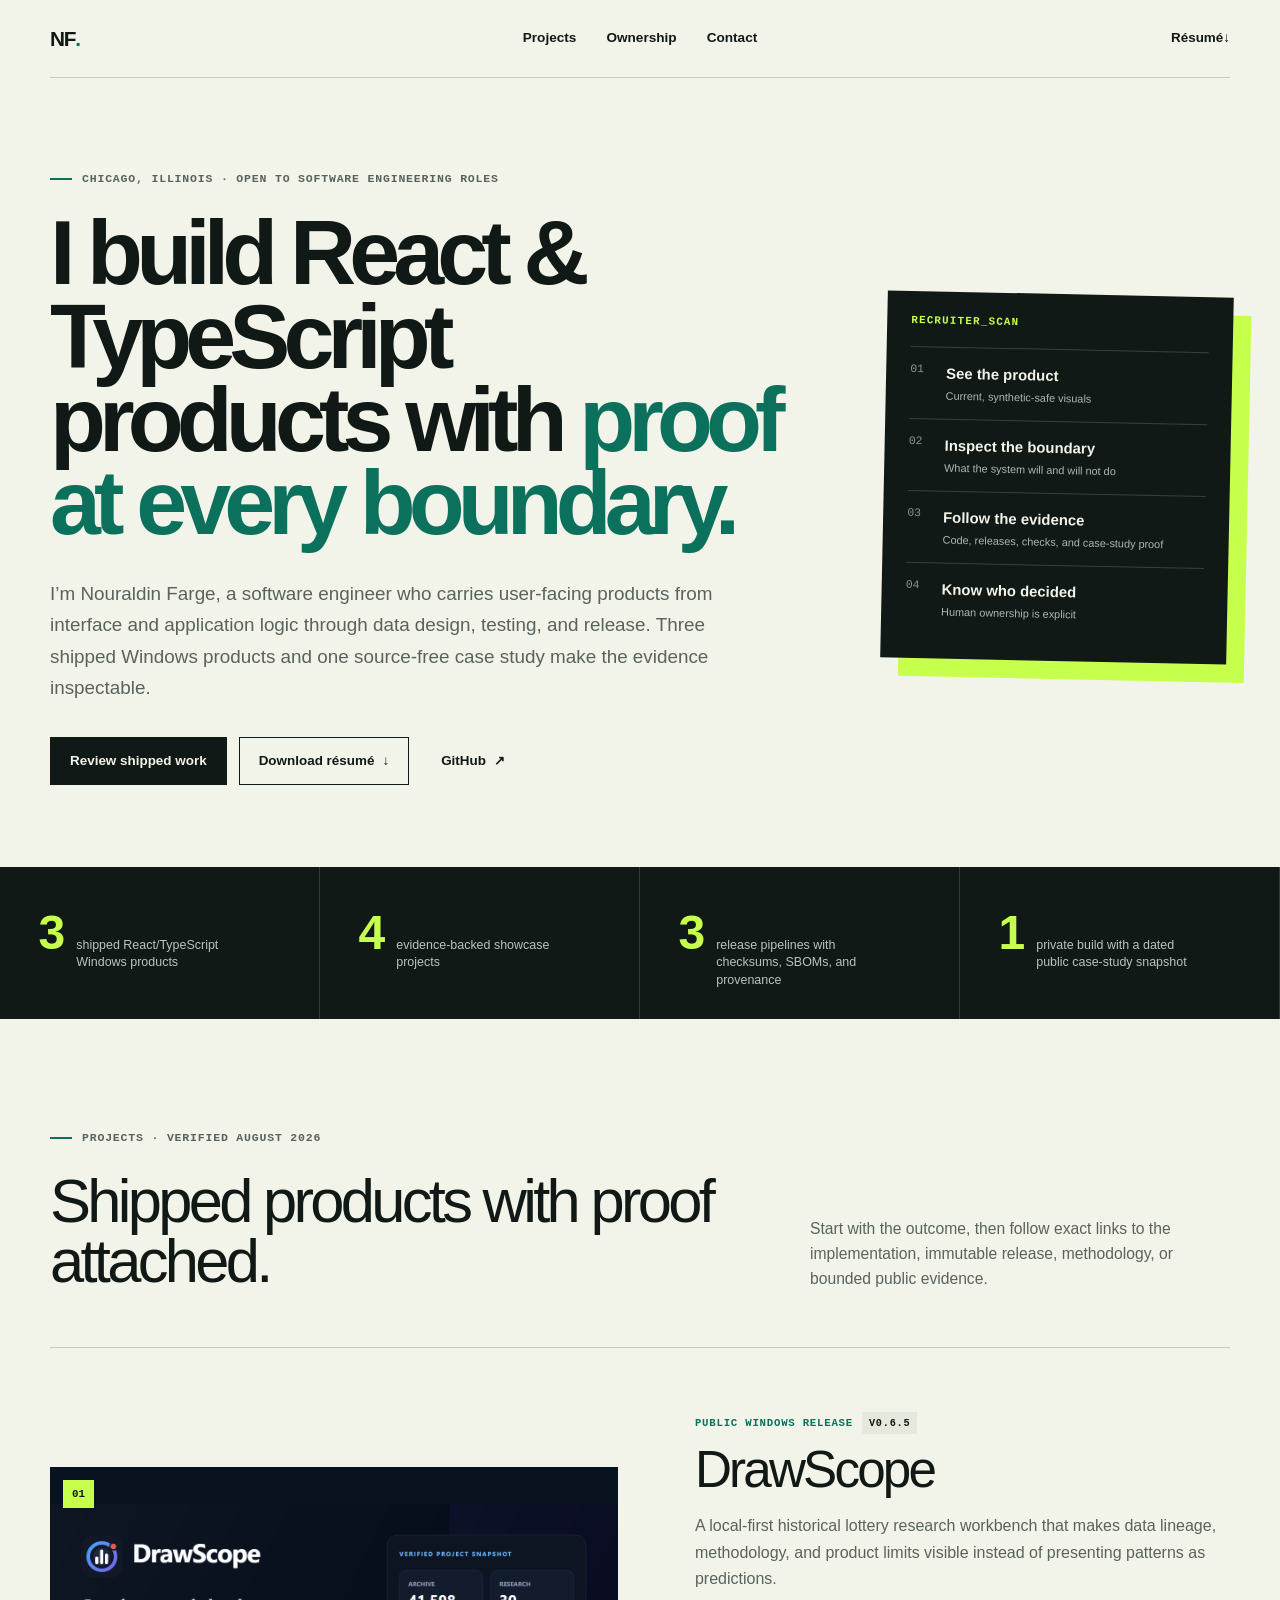
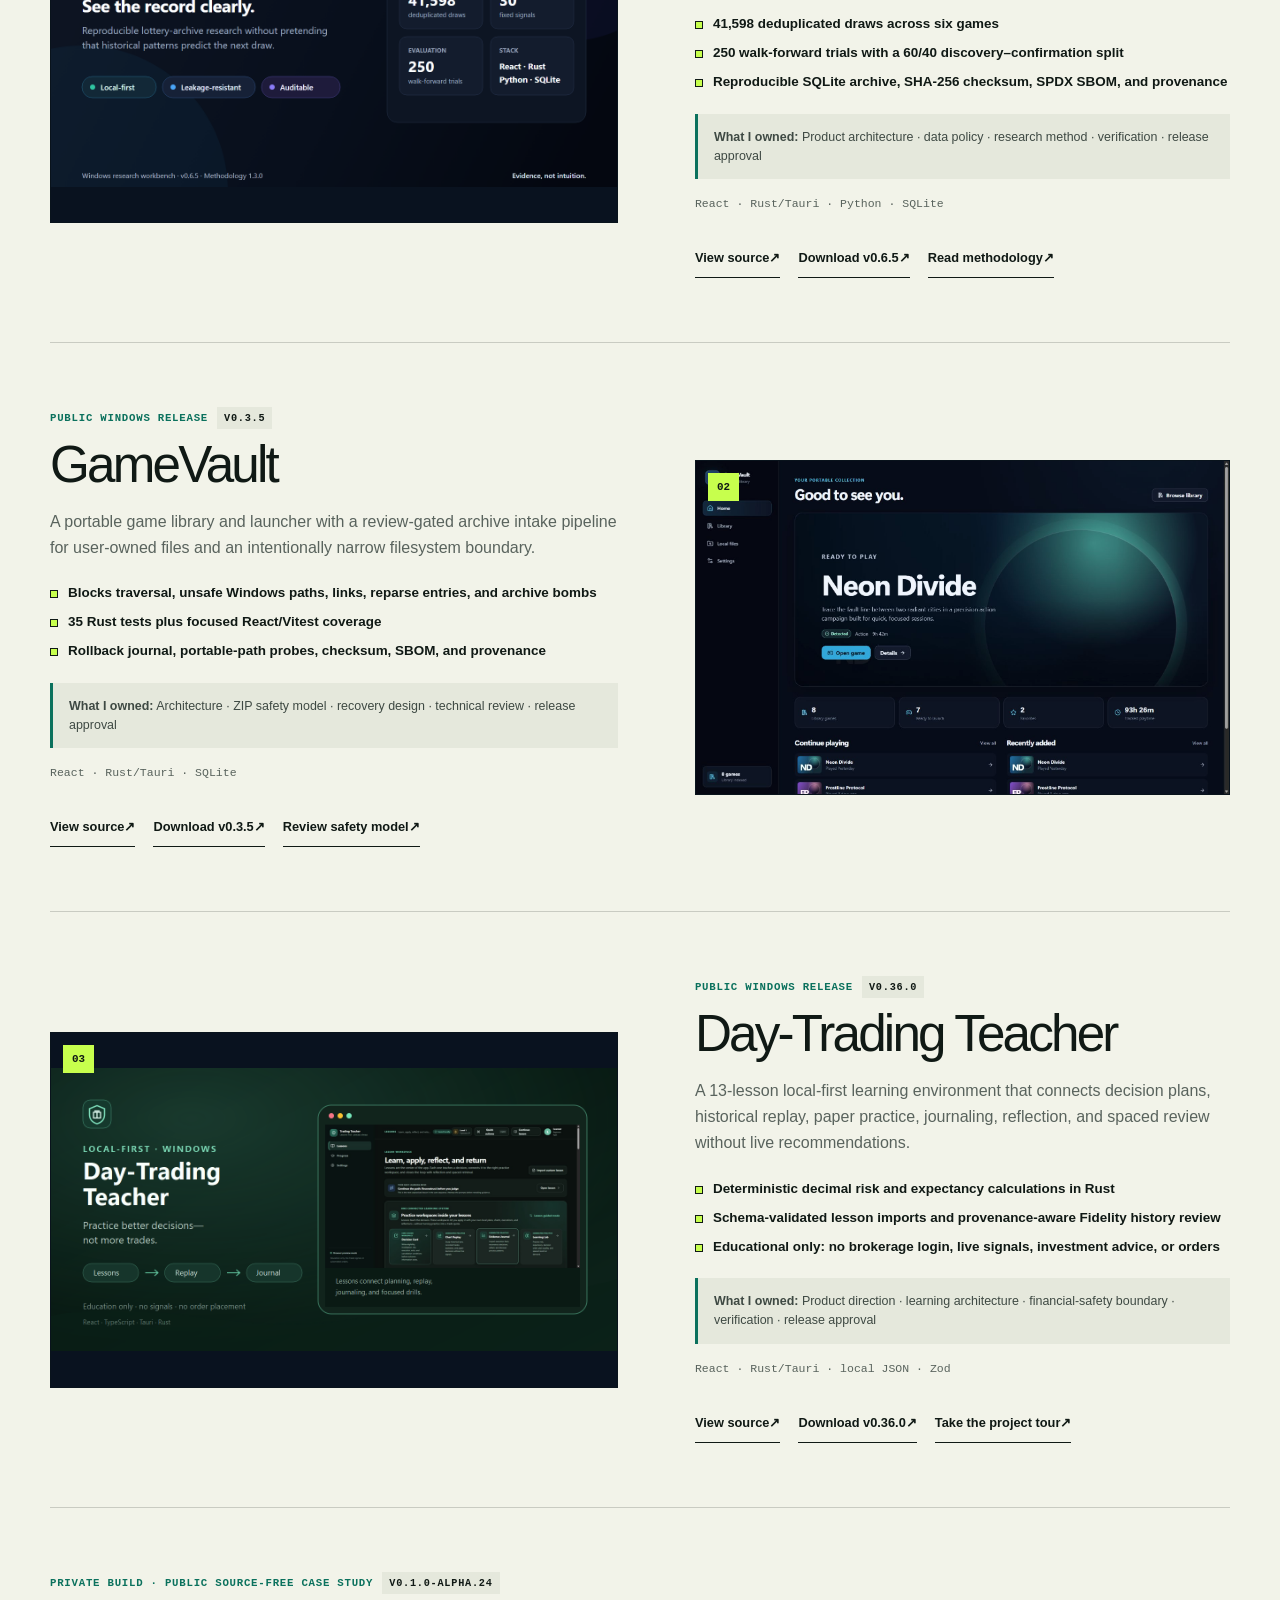
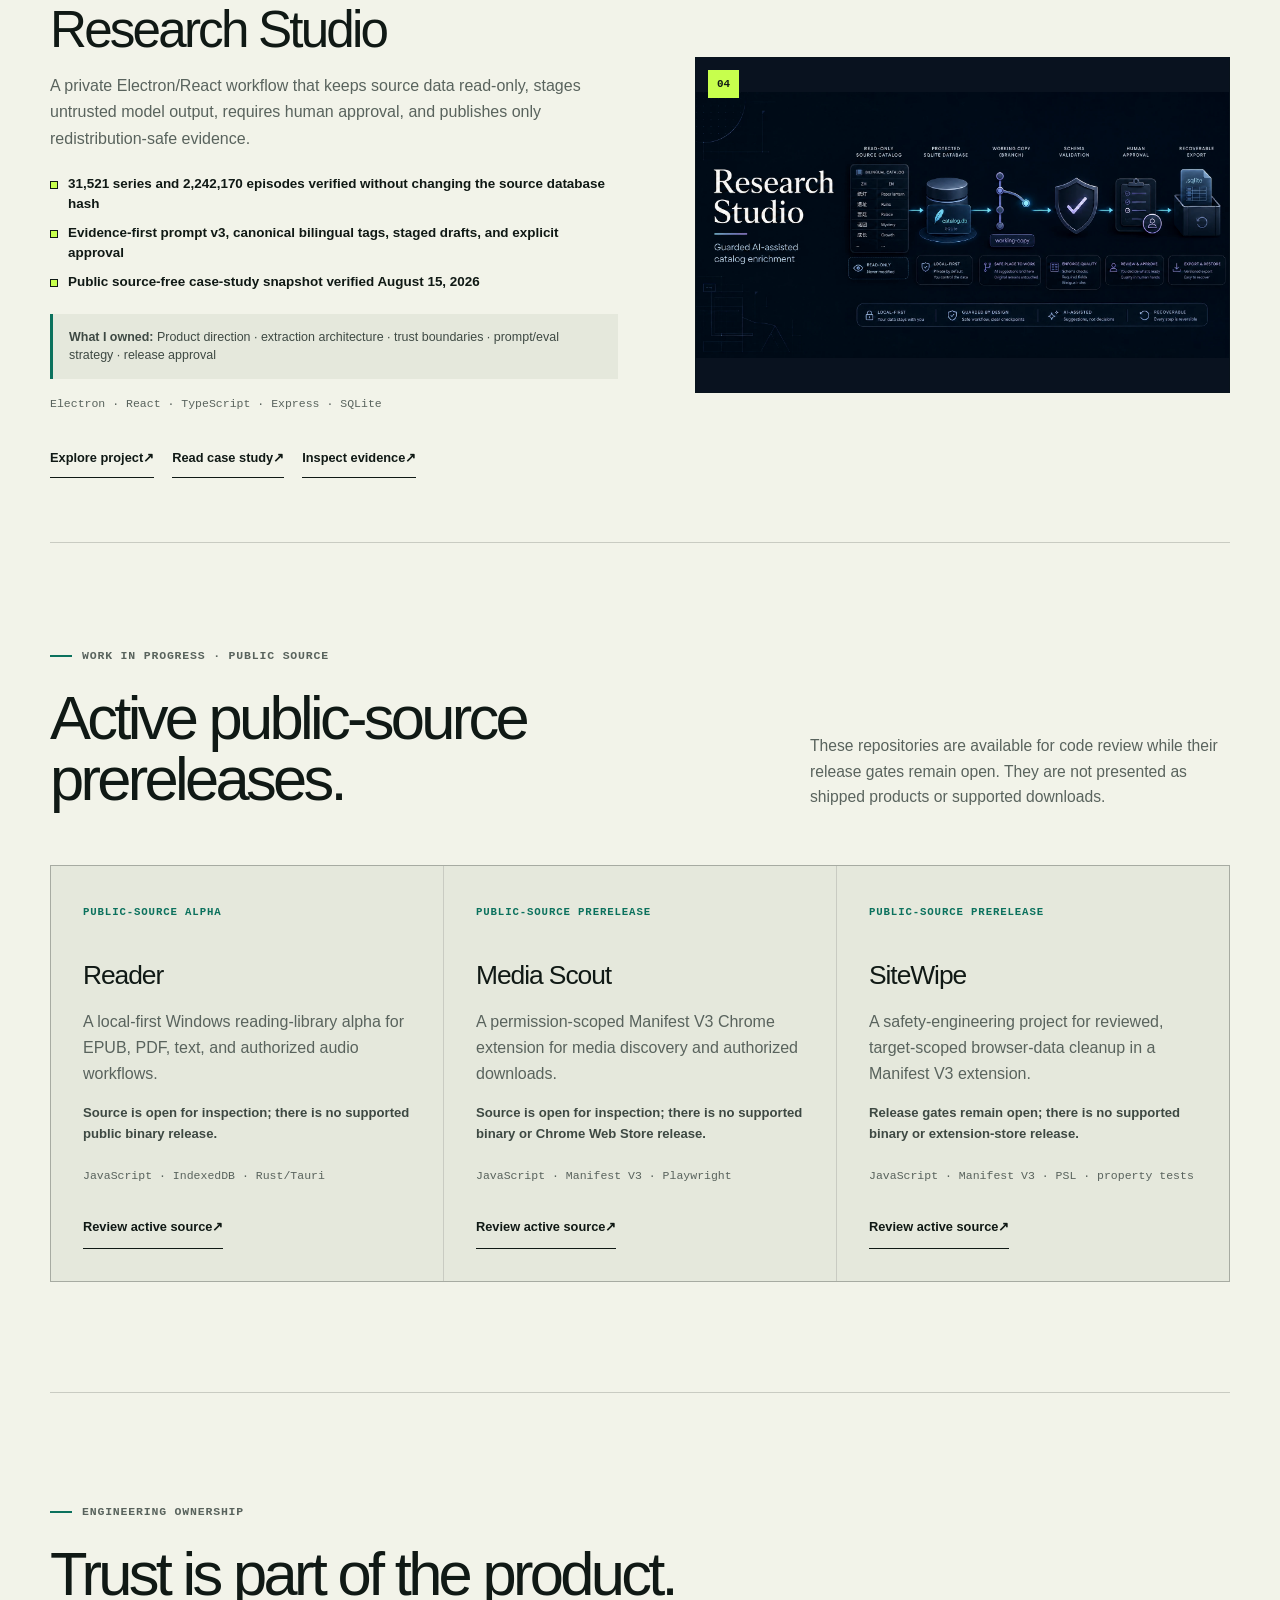
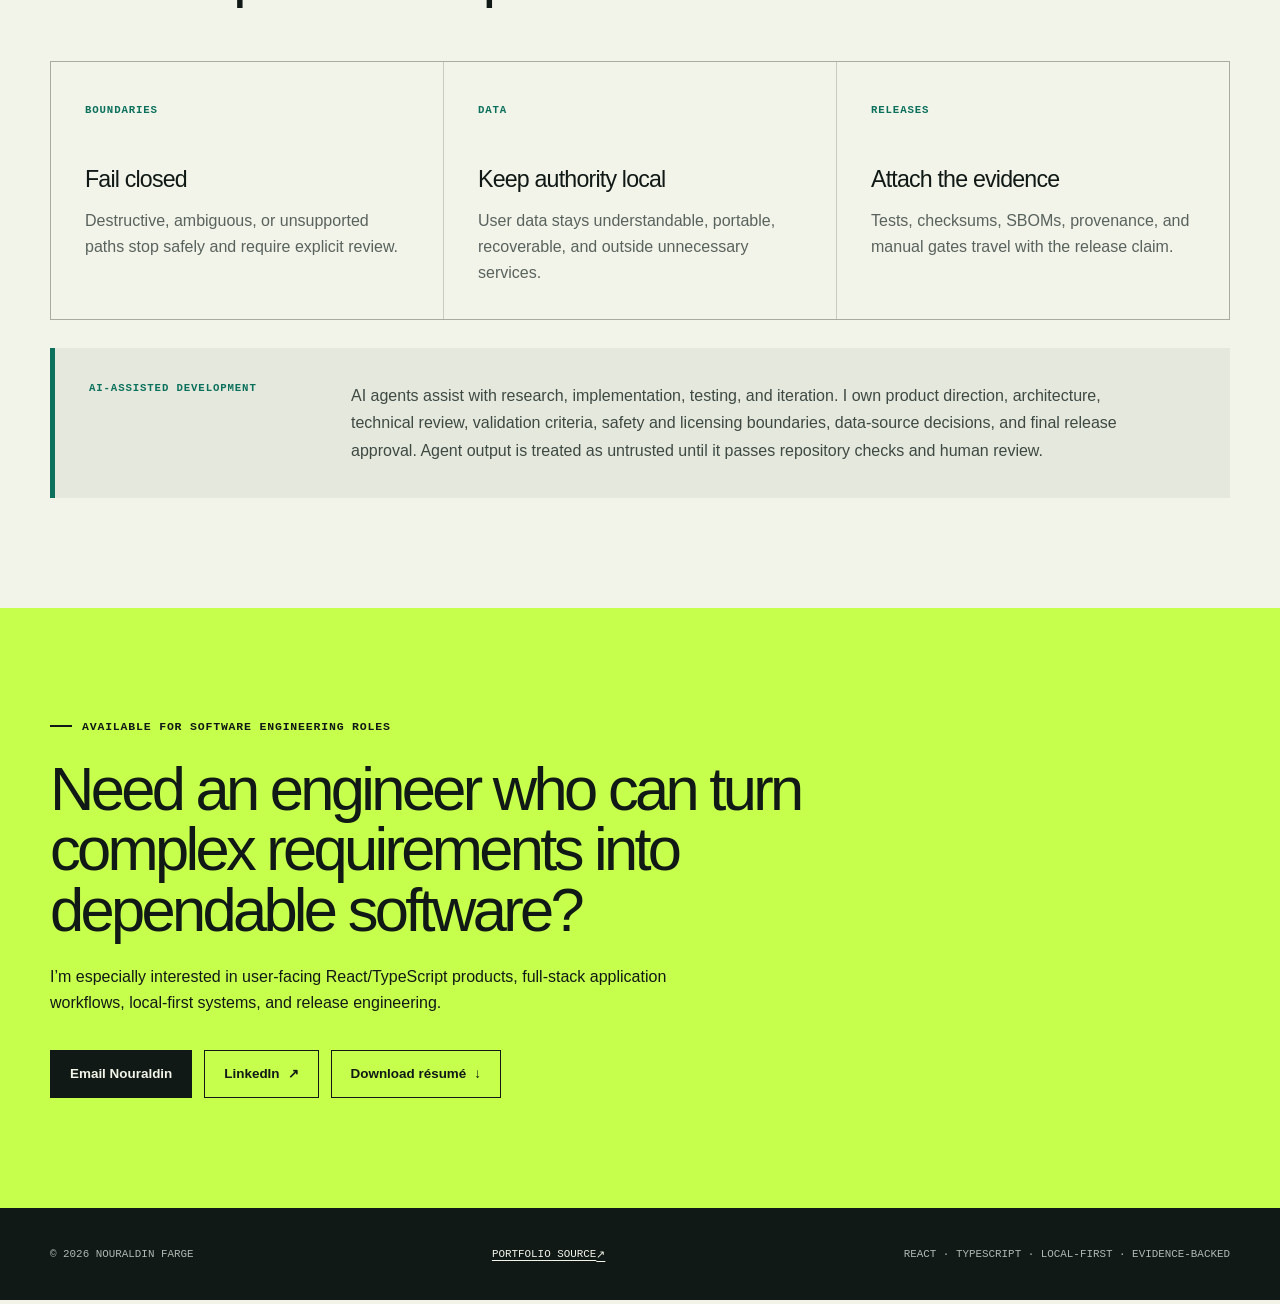
==== commit 2cd21bb1: "deploy: publish source a25a957" ====
--- a/index.html
+++ b/index.html
@@ -1,3 +1,2 @@
-<!DOCTYPE html><html lang="en"><head><meta charSet="utf-8"/><meta name="viewport" content="width=device-width, initial-scale=1"/><link rel="stylesheet" href="/_next/static/css/layout.DPFMy3BK.css"/><meta name="theme-color" content="#f2f3e9"/><meta name="color-scheme" content="light"/>
-<title>Nouraldin Farge — React &amp; TypeScript Product Engineer</title><meta name="description" content="React and TypeScript product engineering across frontend, full-stack, and local-first Windows software, supported by inspectable release evidence."><meta name="keywords" content="software engineer,React,TypeScript,frontend engineer,full-stack engineer,product engineer,Windows desktop,local-first,Rust,Tauri,Electron,SQLite,release engineering"><meta name="author" content="Nouraldin Farge"><meta name="creator" content="Nouraldin Farge"><meta name="robots" content="index, follow"><meta property="og:title" content="Nouraldin Farge — React &amp; TypeScript Product Engineer"><meta property="og:description" content="React and TypeScript products with proof from interface through release."><meta property="og:url" content="https://nouraldinfarge.github.io"><meta property="og:site_name" content="Nouraldin Farge"><meta property="og:type" content="website"><meta property="og:image" content="https://nouraldinfarge.github.io/github-social-preview-product-v1.png"><meta property="og:image:width" content="1280"><meta property="og:image:height" content="640"><meta property="og:image:alt" content="Nouraldin Farge — React and TypeScript Product Engineer · Local-First · Evidence-Backed"><meta name="twitter:card" content="summary_large_image"><meta name="twitter:title" content="Nouraldin Farge — React &amp; TypeScript Product Engineer"><meta name="twitter:description" content="React and TypeScript products with proof from interface through release."><meta name="twitter:image" content="https://nouraldinfarge.github.io/github-social-preview-product-v1.png"><link rel="shortcut icon" href="/favicon.svg"><link rel="icon" href="/favicon.svg" type="image/svg+xml"><link rel="canonical" href="https://nouraldinfarge.github.io">
-</head><body><script type="application/ld+json">{"@context":"https://schema.org","@type":"Person","name":"Nouraldin Farge","jobTitle":"Software Engineer","url":"https://nouraldinfarge.github.io","email":"mailto:nouraldinfarge@gmail.com","sameAs":["https://github.com/NouraldinFarge","https://linkedin.com/in/nouraldin-farge"],"knowsAbout":["React","TypeScript","frontend engineering","full-stack product development","Windows desktop software","local-first systems","Rust","Tauri","Electron","SQLite","release engineering"]}</script><a class="skip-link" href="#main-content">Skip to main content</a><header class="site-header"><a class="wordmark" href="#top" aria-label="Nouraldin Farge home">NF<span>.</span></a><nav aria-label="Primary navigation"><a href="#work">Projects</a><a href="#ownership">Ownership</a><a href="#contact">Contact</a></nav><a class="header-resume" href="/Nouraldin-Farge-Resume.pdf" download="Nouraldin-Farge-Resume.pdf">Résumé <span aria-hidden="true">↓</span></a></header><main id="main-content" tabindex="-1"><section class="hero" id="top"><div class="hero-copy"><p class="kicker"><span></span> Chicago, Illinois · Open to software engineering roles</p><h1>I build React &amp; TypeScript products with <em>proof at every boundary.</em></h1><p class="hero-summary">I’m Nouraldin Farge, a software engineer who carries user-facing products from interface and application logic through data design, testing, and release. Three shipped Windows products and one source-free case study make the evidence inspectable.</p><div class="hero-actions"><a class="button primary" href="#work">Review shipped work</a><a class="button secondary" href="/Nouraldin-Farge-Resume.pdf" download="Nouraldin-Farge-Resume.pdf">Download résumé <span aria-hidden="true">↓</span></a><a class="button text-button" href="https://github.com/NouraldinFarge">GitHub <span aria-hidden="true">↗</span></a></div></div><aside class="hero-system" aria-label="Portfolio review path"><p class="terminal-label">RECRUITER_SCAN</p><div class="focus-row"><span>01</span><strong>See the product</strong><small>Current, synthetic-safe visuals</small></div><div class="focus-row"><span>02</span><strong>Inspect the boundary</strong><small>What the system will and will not do</small></div><div class="focus-row"><span>03</span><strong>Follow the evidence</strong><small>Code, releases, checks, and case-study proof</small></div><div class="focus-row"><span>04</span><strong>Know who decided</strong><small>Human ownership is explicit</small></div></aside></section><section class="proof-strip" aria-label="Portfolio summary"><div><strong>3</strong><span>shipped React/TypeScript Windows products</span></div><div><strong>4</strong><span>evidence-backed showcase projects</span></div><div><strong>3</strong><span>release pipelines with checksums, SBOMs, and provenance</span></div><div><strong>1</strong><span>private build with a dated public case-study snapshot</span></div></section><section class="work-section" id="work"><div class="section-heading"><div><p class="kicker"><span></span> Projects · verified August 2026</p><h2>Shipped products with proof attached.</h2></div><p>Start with the outcome, then follow exact links to the implementation, immutable release, methodology, or bounded public evidence.</p></div><div class="project-list"><article class="project-card"><div class="project-image-wrap"><span class="project-index">0<!-- -->1</span><a class="project-image-link" href="https://github.com/NouraldinFarge/drawscope" aria-label="View source for DrawScope"><img src="/projects/drawscope.png" alt="DrawScope verified project snapshot showing archive, research, and evaluation evidence" loading="lazy" decoding="async"/></a></div><div class="project-copy"><div class="project-meta"><span>Public Windows release</span><strong>v0.6.5</strong></div><h3>DrawScope</h3><p class="project-description">A local-first historical lottery research workbench that makes data lineage, methodology, and product limits visible instead of presenting patterns as predictions.</p><ul class="evidence-list"><li>41,598 deduplicated draws across six games</li><li>250 walk-forward trials with a 60/40 discovery–confirmation split</li><li>Reproducible SQLite archive, SHA-256 checksum, SPDX SBOM, and provenance</li></ul><p class="project-ownership"><b>What I owned:</b> <!-- -->Product architecture · data policy · research method · verification · release approval</p><p class="project-stack">React · Rust/Tauri · Python · SQLite</p><div class="project-links"><a href="https://github.com/NouraldinFarge/drawscope">View source<!-- --> <span aria-hidden="true">↗</span></a><a href="https://github.com/NouraldinFarge/drawscope/releases/tag/v0.6.5">Download v0.6.5<!-- --> <span aria-hidden="true">↗</span></a><a href="https://github.com/NouraldinFarge/drawscope/blob/main/docs/METHODOLOGY.md">Read methodology<!-- --> <span aria-hidden="true">↗</span></a></div></div></article><article class="project-card"><div class="project-image-wrap"><span class="project-index">0<!-- -->2</span><a class="project-image-link" href="https://github.com/NouraldinFarge/gamevault" aria-label="View source for GameVault"><img src="/projects/gamevault.jpg" alt="GameVault portable library home screen using synthetic games and artwork" loading="lazy" decoding="async"/></a></div><div class="project-copy"><div class="project-meta"><span>Public Windows release</span><strong>v0.3.5</strong></div><h3>GameVault</h3><p class="project-description">A portable game library and launcher with a review-gated archive intake pipeline for user-owned files and an intentionally narrow filesystem boundary.</p><ul class="evidence-list"><li>Blocks traversal, unsafe Windows paths, links, reparse entries, and archive bombs</li><li>35 Rust tests plus focused React/Vitest coverage</li><li>Rollback journal, portable-path probes, checksum, SBOM, and provenance</li></ul><p class="project-ownership"><b>What I owned:</b> <!-- -->Architecture · ZIP safety model · recovery design · technical review · release approval</p><p class="project-stack">React · Rust/Tauri · SQLite</p><div class="project-links"><a href="https://github.com/NouraldinFarge/gamevault">View source<!-- --> <span aria-hidden="true">↗</span></a><a href="https://github.com/NouraldinFarge/gamevault/releases/tag/v0.3.5">Download v0.3.5<!-- --> <span aria-hidden="true">↗</span></a><a href="https://github.com/NouraldinFarge/gamevault#safety-model">Review safety model<!-- --> <span aria-hidden="true">↗</span></a></div></div></article><article class="project-card"><div class="project-image-wrap"><span class="project-index">0<!-- -->3</span><a class="project-image-link" href="https://github.com/NouraldinFarge/day-trading-teacher" aria-label="View source for Day-Trading Teacher"><img src="/projects/day-trading-teacher.png" alt="Day-Trading Teacher overview showing the lesson, replay, and journal learning loop" loading="lazy" decoding="async"/></a></div><div class="project-copy"><div class="project-meta"><span>Public Windows release</span><strong>v0.36.0</strong></div><h3>Day-Trading Teacher</h3><p class="project-description">A 13-lesson local-first learning environment that connects decision plans, historical replay, paper practice, journaling, reflection, and spaced review without live recommendations.</p><ul class="evidence-list"><li>Deterministic decimal risk and expectancy calculations in Rust</li><li>Schema-validated lesson imports and provenance-aware Fidelity history review</li><li>Educational only: no brokerage login, live signals, investment advice, or orders</li></ul><p class="project-ownership"><b>What I owned:</b> <!-- -->Product direction · learning architecture · financial-safety boundary · verification · release approval</p><p class="project-stack">React · Rust/Tauri · local JSON · Zod</p><div class="project-links"><a href="https://github.com/NouraldinFarge/day-trading-teacher">View source<!-- --> <span aria-hidden="true">↗</span></a><a href="https://github.com/NouraldinFarge/day-trading-teacher/releases/tag/v0.36.0">Download v0.36.0<!-- --> <span aria-hidden="true">↗</span></a><a href="https://github.com/NouraldinFarge/day-trading-teacher#five-minute-project-tour">Take the project tour<!-- --> <span aria-hidden="true">↗</span></a></div></div></article><article class="project-card"><div class="project-image-wrap"><span class="project-index">0<!-- -->4</span><a class="project-image-link" href="/research-studio/" aria-label="Explore project for Research Studio"><img src="/projects/research-studio.webp" alt="Research Studio workflow from a read-only bilingual Chinese-and-English catalog to a reviewed recoverable export" loading="lazy" decoding="async"/></a></div><div class="project-copy"><div class="project-meta"><span>Private build · public source-free case study</span><strong>v0.1.0-alpha.24</strong></div><h3>Research Studio</h3><p class="project-description">A private Electron/React workflow that keeps source data read-only, stages untrusted model output, requires human approval, and publishes only redistribution-safe evidence.</p><ul class="evidence-list"><li>31,521 series and 2,242,170 episodes verified without changing the source database hash</li><li>Evidence-first prompt v3, canonical bilingual tags, staged drafts, and explicit approval</li><li>Public source-free case-study snapshot verified August 15, 2026</li></ul><p class="project-ownership"><b>What I owned:</b> <!-- -->Product direction · extraction architecture · trust boundaries · prompt/eval strategy · release approval</p><p class="project-stack">Electron · React · TypeScript · Express · SQLite</p><div class="project-links"><a href="/research-studio/">Explore project<!-- --> <span aria-hidden="true">↗</span></a><a href="https://github.com/NouraldinFarge/research-studio-case-study">Read case study<!-- --> <span aria-hidden="true">↗</span></a><a href="https://github.com/NouraldinFarge/research-studio-case-study/blob/main/docs/verification-evidence.md">Inspect evidence<!-- --> <span aria-hidden="true">↗</span></a></div></div></article></div><section class="prerelease-section" id="active-source" aria-labelledby="active-source-heading"><div class="section-heading"><div><p class="kicker"><span></span> Work in progress · public source</p><h2 id="active-source-heading">Active public-source prereleases.</h2></div><p>These repositories are available for code review while their release gates remain open. They are not presented as shipped products or supported downloads.</p></div><div class="prerelease-grid"><article><span>Public-source alpha</span><h3>Reader</h3><p>A local-first Windows reading-library alpha for EPUB, PDF, text, and authorized audio workflows.</p><p class="prerelease-boundary">Source is open for inspection; there is no supported public binary release.</p><p class="project-stack">JavaScript · IndexedDB · Rust/Tauri</p><a href="https://github.com/NouraldinFarge/Reader">Review active source <span aria-hidden="true">↗</span></a></article><article><span>Public-source prerelease</span><h3>Media Scout</h3><p>A permission-scoped Manifest V3 Chrome extension for media discovery and authorized downloads.</p><p class="prerelease-boundary">Source is open for inspection; there is no supported binary or Chrome Web Store release.</p><p class="project-stack">JavaScript · Manifest V3 · Playwright</p><a href="https://github.com/NouraldinFarge/media-scout-downloader">Review active source <span aria-hidden="true">↗</span></a></article><article><span>Public-source prerelease</span><h3>SiteWipe</h3><p>A safety-engineering project for reviewed, target-scoped browser-data cleanup in a Manifest V3 extension.</p><p class="prerelease-boundary">Release gates remain open; there is no supported binary or extension-store release.</p><p class="project-stack">JavaScript · Manifest V3 · PSL · property tests</p><a href="https://github.com/NouraldinFarge/SiteWipe">Review active source <span aria-hidden="true">↗</span></a></article></div></section></section><section class="approach-section" id="ownership"><div class="section-heading compact"><div><p class="kicker"><span></span> Engineering ownership</p><h2>Trust is part of the product.</h2></div></div><div class="principles"><article><span>BOUNDARIES</span><h3>Fail closed</h3><p>Destructive, ambiguous, or unsupported paths stop safely and require explicit review.</p></article><article><span>DATA</span><h3>Keep authority local</h3><p>User data stays understandable, portable, recoverable, and outside unnecessary services.</p></article><article><span>RELEASES</span><h3>Attach the evidence</h3><p>Tests, checksums, SBOMs, provenance, and manual gates travel with the release claim.</p></article></div><div class="ai-note"><span>AI-ASSISTED DEVELOPMENT</span><p>AI agents assist with research, implementation, testing, and iteration. I own product direction, architecture, technical review, validation criteria, safety and licensing boundaries, data-source decisions, and final release approval. Agent output is treated as untrusted until it passes repository checks and human review.</p></div></section><section class="contact-section" id="contact"><p class="kicker"><span></span> Available for software engineering roles</p><h2>Need an engineer who can turn complex requirements into dependable software?</h2><p class="contact-copy">I’m especially interested in user-facing React/TypeScript products, full-stack application workflows, local-first systems, and release engineering.</p><div class="contact-actions"><a class="button primary" href="mailto:nouraldinfarge@gmail.com">Email Nouraldin</a><a class="button secondary" href="https://linkedin.com/in/nouraldin-farge">LinkedIn <span aria-hidden="true">↗</span></a><a class="button secondary" href="/Nouraldin-Farge-Resume.pdf" download="Nouraldin-Farge-Resume.pdf">Download résumé <span aria-hidden="true">↓</span></a></div></section></main><footer><span>© 2026 Nouraldin Farge</span><a href="https://github.com/NouraldinFarge/portfolio-source">Portfolio source <span aria-hidden="true">↗</span></a><span>React · TypeScript · Local-first · Evidence-backed</span></footer></body></html>+<!DOCTYPE html><html lang="en"><head><meta charset="utf-8"><meta name="viewport" content="width=device-width, initial-scale=1"><link rel="stylesheet" href="/_next/static/css/index.CGirATAW.css"><meta name="theme-color" content="#f2f3e9"><meta name="color-scheme" content="light">
+<title>Nouraldin Farge — React &amp; TypeScript Software Engineer</title><meta name="description" content="React and TypeScript product engineering across frontend, full-stack, and local-first Windows software, supported by inspectable release evidence."><meta name="keywords" content="software engineer,React,TypeScript,frontend engineer,full-stack engineer,product engineer,Windows desktop,local-first,Rust,Tauri,Electron,SQLite,release engineering"><meta name="author" content="Nouraldin Farge"><meta name="creator" content="Nouraldin Farge"><meta name="robots" content="index, follow"><meta property="og:title" content="Nouraldin Farge — React &amp; TypeScript Software Engineer"><meta property="og:description" content="React and TypeScript products with proof from interface through release."><meta property="og:url" content="https://nouraldinfarge.github.io"><meta property="og:site_name" content="Nouraldin Farge"><meta property="og:type" content="website"><meta property="og:image" content="https://nouraldinfarge.github.io/github-social-preview-software-engineer-v2.png"><meta property="og:image:width" content="1280"><meta property="og:image:height" content="640"><meta property="og:image:alt" content="Nouraldin Farge — React and TypeScript Software Engineer · Local-First · Evidence-Backed"><meta name="twitter:card" content="summary_large_image"><meta name="twitter:title" content="Nouraldin Farge — React &amp; TypeScript Software Engineer"><meta name="twitter:description" content="React and TypeScript products with proof from interface through release."><meta name="twitter:image" content="https://nouraldinfarge.github.io/github-social-preview-software-engineer-v2.png"><link rel="shortcut icon" href="/favicon.svg"><link rel="icon" href="/favicon.svg" type="image/svg+xml"><link rel="canonical" href="https://nouraldinfarge.github.io"></head><body><script type="application/ld+json">{"@context":"https://schema.org","@type":"Person","name":"Nouraldin Farge","jobTitle":"Software Engineer","url":"https://nouraldinfarge.github.io","email":"mailto:nouraldinfarge@gmail.com","sameAs":["https://github.com/NouraldinFarge","https://linkedin.com/in/nouraldin-farge"],"knowsAbout":["React","TypeScript","frontend engineering","full-stack product development","Windows desktop software","local-first systems","Rust","Tauri","Electron","SQLite","release engineering"]}</script><a class="skip-link" href="#main-content">Skip to main content</a><header class="site-header"><a class="wordmark" href="#top" aria-label="Nouraldin Farge home">NF<span>.</span></a><nav aria-label="Primary navigation"><a href="#work">Projects</a><a href="#ownership">Ownership</a><a href="#contact">Contact</a></nav><a class="header-resume" href="/Nouraldin-Farge-Resume.pdf" download="Nouraldin-Farge-Resume.pdf">Résumé <span aria-hidden="true">↓</span></a></header><main id="main-content" tabindex="-1"><section class="hero" id="top"><div class="hero-copy"><p class="kicker"><span></span> Chicago, Illinois · Open to software engineering roles</p><h1>I build React &amp; TypeScript products with <em>proof at every boundary.</em></h1><p class="hero-summary">I’m Nouraldin Farge, a software engineer who carries user-facing products from interface and application logic through data design, testing, and release. Three shipped Windows products and one source-free case study make the evidence inspectable.</p><div class="hero-actions"><a class="button primary" href="#work">Review shipped work</a><a class="button secondary" href="/Nouraldin-Farge-Resume.pdf" download="Nouraldin-Farge-Resume.pdf">Download résumé <span aria-hidden="true">↓</span></a><a class="button text-button" href="https://github.com/NouraldinFarge">GitHub <span aria-hidden="true">↗</span></a></div></div><aside class="hero-system" aria-label="Portfolio review path"><p class="terminal-label">RECRUITER_SCAN</p><div class="focus-row"><span>01</span><strong>See the product</strong><small>Current, synthetic-safe visuals</small></div><div class="focus-row"><span>02</span><strong>Inspect the boundary</strong><small>What the system will and will not do</small></div><div class="focus-row"><span>03</span><strong>Follow the evidence</strong><small>Code, releases, checks, and case-study proof</small></div><div class="focus-row"><span>04</span><strong>Know who decided</strong><small>Human ownership is explicit</small></div></aside></section><section class="proof-strip" aria-label="Portfolio summary"><div><strong>3</strong><span>shipped React/TypeScript Windows products</span></div><div><strong>4</strong><span>evidence-backed showcase projects</span></div><div><strong>3</strong><span>release pipelines with checksums, SBOMs, and provenance</span></div><div><strong>1</strong><span>private build with a dated public case-study snapshot</span></div></section><section class="work-section" id="work"><div class="section-heading"><div><p class="kicker"><span></span> Projects · verified August 2026</p><h2>Shipped products with proof attached.</h2></div><p>Start with the outcome, then follow exact links to the implementation, immutable release, methodology, or bounded public evidence.</p></div><div class="project-list"><article class="project-card"><div class="project-image-wrap"><span class="project-index">01</span><a class="project-image-link" href="https://github.com/NouraldinFarge/drawscope" aria-label="View source for DrawScope"><img src="/projects/drawscope.png" alt="DrawScope verified project snapshot showing archive, research, and evaluation evidence" loading="lazy" decoding="async"></a></div><div class="project-copy"><div class="project-meta"><span>Public Windows release</span><strong>v0.6.5</strong></div><h3>DrawScope</h3><p class="project-description">A local-first historical lottery research workbench that makes data lineage, methodology, and product limits visible instead of presenting patterns as predictions.</p><ul class="evidence-list"><li>41,598 deduplicated draws across six games</li><li>250 walk-forward trials with a 60/40 discovery–confirmation split</li><li>Reproducible SQLite archive, SHA-256 checksum, SPDX SBOM, and provenance</li></ul><p class="project-ownership"><b>What I owned:</b> Product architecture · data policy · research method · verification · release approval</p><p class="project-stack">React · Rust/Tauri · Python · SQLite</p><div class="project-links"><a href="https://github.com/NouraldinFarge/drawscope">View source <span aria-hidden="true">↗</span></a><a href="https://github.com/NouraldinFarge/drawscope/releases/tag/v0.6.5">Download v0.6.5 <span aria-hidden="true">↗</span></a><a href="https://github.com/NouraldinFarge/drawscope/blob/main/docs/METHODOLOGY.md">Read methodology <span aria-hidden="true">↗</span></a></div></div></article><article class="project-card"><div class="project-image-wrap"><span class="project-index">02</span><a class="project-image-link" href="https://github.com/NouraldinFarge/gamevault" aria-label="View source for GameVault"><img src="/projects/gamevault.jpg" alt="GameVault portable library home screen using synthetic games and artwork" loading="lazy" decoding="async"></a></div><div class="project-copy"><div class="project-meta"><span>Public Windows release</span><strong>v0.3.5</strong></div><h3>GameVault</h3><p class="project-description">A portable game library and launcher with a review-gated archive intake pipeline for user-owned files and an intentionally narrow filesystem boundary.</p><ul class="evidence-list"><li>Blocks traversal, unsafe Windows paths, links, reparse entries, and archive bombs</li><li>35 Rust tests plus focused React/Vitest coverage</li><li>Rollback journal, portable-path probes, checksum, SBOM, and provenance</li></ul><p class="project-ownership"><b>What I owned:</b> Architecture · ZIP safety model · recovery design · technical review · release approval</p><p class="project-stack">React · Rust/Tauri · SQLite</p><div class="project-links"><a href="https://github.com/NouraldinFarge/gamevault">View source <span aria-hidden="true">↗</span></a><a href="https://github.com/NouraldinFarge/gamevault/releases/tag/v0.3.5">Download v0.3.5 <span aria-hidden="true">↗</span></a><a href="https://github.com/NouraldinFarge/gamevault#safety-model">Review safety model <span aria-hidden="true">↗</span></a></div></div></article><article class="project-card"><div class="project-image-wrap"><span class="project-index">03</span><a class="project-image-link" href="https://github.com/NouraldinFarge/day-trading-teacher" aria-label="View source for Day-Trading Teacher"><img src="/projects/day-trading-teacher.png" alt="Day-Trading Teacher overview showing the lesson, replay, and journal learning loop" loading="lazy" decoding="async"></a></div><div class="project-copy"><div class="project-meta"><span>Public Windows release</span><strong>v0.36.0</strong></div><h3>Day-Trading Teacher</h3><p class="project-description">A 13-lesson local-first learning environment that connects decision plans, historical replay, paper practice, journaling, reflection, and spaced review without live recommendations.</p><ul class="evidence-list"><li>Deterministic decimal risk and expectancy calculations in Rust</li><li>Schema-validated lesson imports and provenance-aware Fidelity history review</li><li>Educational only: no brokerage login, live signals, investment advice, or orders</li></ul><p class="project-ownership"><b>What I owned:</b> Product direction · learning architecture · financial-safety boundary · verification · release approval</p><p class="project-stack">React · Rust/Tauri · local JSON · Zod</p><div class="project-links"><a href="https://github.com/NouraldinFarge/day-trading-teacher">View source <span aria-hidden="true">↗</span></a><a href="https://github.com/NouraldinFarge/day-trading-teacher/releases/tag/v0.36.0">Download v0.36.0 <span aria-hidden="true">↗</span></a><a href="https://github.com/NouraldinFarge/day-trading-teacher#five-minute-project-tour">Take the project tour <span aria-hidden="true">↗</span></a></div></div></article><article class="project-card"><div class="project-image-wrap"><span class="project-index">04</span><a class="project-image-link" href="/research-studio/" aria-label="Explore project for Research Studio"><img src="/projects/research-studio.webp" alt="Research Studio workflow from a read-only bilingual Chinese-and-English catalog to a reviewed recoverable export" loading="lazy" decoding="async"></a></div><div class="project-copy"><div class="project-meta"><span>Private build · public source-free case study</span><strong>v0.1.0-alpha.24</strong></div><h3>Research Studio</h3><p class="project-description">A private Electron/React workflow that keeps source data read-only, stages untrusted model output, requires human approval, and publishes only redistribution-safe evidence.</p><ul class="evidence-list"><li>31,521 series and 2,242,170 episodes verified without changing the source database hash</li><li>Evidence-first prompt v3, canonical bilingual tags, staged drafts, and explicit approval</li><li>Public source-free case-study snapshot verified August 15, 2026</li></ul><p class="project-ownership"><b>What I owned:</b> Product direction · extraction architecture · trust boundaries · prompt/eval strategy · release approval</p><p class="project-stack">Electron · React · TypeScript · Express · SQLite</p><div class="project-links"><a href="/research-studio/">Explore project <span aria-hidden="true">↗</span></a><a href="https://github.com/NouraldinFarge/research-studio-case-study">Read case study <span aria-hidden="true">↗</span></a><a href="https://github.com/NouraldinFarge/research-studio-case-study/blob/main/docs/verification-evidence.md">Inspect evidence <span aria-hidden="true">↗</span></a></div></div></article></div><section class="prerelease-section" id="active-source" aria-labelledby="active-source-heading"><div class="section-heading"><div><p class="kicker"><span></span> Work in progress · public source</p><h2 id="active-source-heading">Active public-source prereleases.</h2></div><p>These repositories are available for code review while their release gates remain open. They are not presented as shipped products or supported downloads.</p></div><div class="prerelease-grid"><article><span>Public-source alpha</span><h3>Reader</h3><p>A local-first Windows reading-library alpha for EPUB, PDF, text, and authorized audio workflows.</p><p class="prerelease-boundary">Source is open for inspection; there is no supported public binary release.</p><p class="project-stack">JavaScript · IndexedDB · Rust/Tauri</p><a href="https://github.com/NouraldinFarge/Reader">Review active source <span aria-hidden="true">↗</span></a></article><article><span>Public-source prerelease</span><h3>Media Scout</h3><p>A permission-scoped Manifest V3 Chrome extension for media discovery and authorized downloads.</p><p class="prerelease-boundary">Source is open for inspection; there is no supported binary or Chrome Web Store release.</p><p class="project-stack">JavaScript · Manifest V3 · Playwright</p><a href="https://github.com/NouraldinFarge/media-scout-downloader">Review active source <span aria-hidden="true">↗</span></a></article><article><span>Public-source prerelease</span><h3>SiteWipe</h3><p>A safety-engineering project for reviewed, target-scoped browser-data cleanup in a Manifest V3 extension.</p><p class="prerelease-boundary">Release gates remain open; there is no supported binary or extension-store release.</p><p class="project-stack">JavaScript · Manifest V3 · PSL · property tests</p><a href="https://github.com/NouraldinFarge/SiteWipe">Review active source <span aria-hidden="true">↗</span></a></article></div></section></section><section class="approach-section" id="ownership"><div class="section-heading compact"><div><p class="kicker"><span></span> Engineering ownership</p><h2>Trust is part of the product.</h2></div></div><div class="principles"><article><span>BOUNDARIES</span><h3>Fail closed</h3><p>Destructive, ambiguous, or unsupported paths stop safely and require explicit review.</p></article><article><span>DATA</span><h3>Keep authority local</h3><p>User data stays understandable, portable, recoverable, and outside unnecessary services.</p></article><article><span>RELEASES</span><h3>Attach the evidence</h3><p>Tests, checksums, SBOMs, provenance, and manual gates travel with the release claim.</p></article></div><div class="ai-note"><span>AI-ASSISTED DEVELOPMENT</span><p>AI agents assist with research, implementation, testing, and iteration. I own product direction, architecture, technical review, validation criteria, safety and licensing boundaries, data-source decisions, and final release approval. Agent output is treated as untrusted until it passes repository checks and human review.</p></div></section><section class="contact-section" id="contact"><p class="kicker"><span></span> Available for software engineering roles</p><h2>Need an engineer who can turn complex requirements into dependable software?</h2><p class="contact-copy">I’m especially interested in user-facing React/TypeScript products, full-stack application workflows, local-first systems, and release engineering.</p><div class="contact-actions"><a class="button primary" href="mailto:nouraldinfarge@gmail.com">Email Nouraldin</a><a class="button secondary" href="https://linkedin.com/in/nouraldin-farge">LinkedIn <span aria-hidden="true">↗</span></a><a class="button secondary" href="/Nouraldin-Farge-Resume.pdf" download="Nouraldin-Farge-Resume.pdf">Download résumé <span aria-hidden="true">↓</span></a></div></section></main><footer><span>© 2026 Nouraldin Farge</span><a href="https://github.com/NouraldinFarge/portfolio-source">Portfolio source <span aria-hidden="true">↗</span></a><span>React · TypeScript · Local-first · Evidence-backed</span></footer></body></html>
--- a/_next/static/css/index.CGirATAW.css
+++ b/_next/static/css/index.CGirATAW.css
@@ -0,0 +1,2 @@
+/*! tailwindcss v4.3.3 | MIT License | https://tailwindcss.com */
+@layer properties{@supports (((-webkit-hyphens:none)) and (not (margin-trim:inline))) or ((-moz-orient:inline) and (not (color:rgb(from red r g b)))){*,:before,:after{--tw-rotate-x:initial;--tw-rotate-y:initial;--tw-rotate-z:initial;--tw-skew-x:initial;--tw-skew-y:initial}::backdrop{--tw-rotate-x:initial;--tw-rotate-y:initial;--tw-rotate-z:initial;--tw-skew-x:initial;--tw-skew-y:initial}}}@layer theme{:root,:host{--font-sans:-apple-system, BlinkMacSystemFont, "Segoe UI", Roboto, "Helvetica Neue", "Noto Sans", Arial, sans-serif, "Apple Color Emoji", "Segoe UI Emoji", "Segoe UI Symbol", "Noto Color Emoji";--font-mono:ui-monospace, SFMono-Regular, Menlo, Monaco, Consolas, "Liberation Mono", "Courier New", monospace;--default-transition-duration:.15s;--default-transition-timing-function:cubic-bezier(.4, 0, .2, 1);--default-font-family:var(--font-sans);--default-mono-font-family:var(--font-mono)}}@layer base{*,:after,:before{box-sizing:border-box;border:0 solid;margin:0;padding:0}::backdrop{box-sizing:border-box;border:0 solid;margin:0;padding:0}::file-selector-button{box-sizing:border-box;border:0 solid;margin:0;padding:0}html,:host{-webkit-text-size-adjust:100%;tab-size:4;line-height:1.5;font-family:var(--default-font-family,-apple-system, BlinkMacSystemFont, "Segoe UI", Roboto, "Helvetica Neue", "Noto Sans", Arial, sans-serif, "Apple Color Emoji", "Segoe UI Emoji", "Segoe UI Symbol", "Noto Color Emoji");font-feature-settings:var(--default-font-feature-settings,normal);font-variation-settings:var(--default-font-variation-settings,normal);-webkit-tap-highlight-color:transparent}hr{height:0;color:inherit;border-top-width:1px}abbr:where([title]){-webkit-text-decoration:underline dotted;text-decoration:underline dotted}h1,h2,h3,h4,h5,h6{font-size:inherit;font-weight:inherit}a{color:inherit;-webkit-text-decoration:inherit;-webkit-text-decoration:inherit;-webkit-text-decoration:inherit;-webkit-text-decoration:inherit;text-decoration:inherit}b,strong{font-weight:bolder}code,kbd,samp,pre{font-family:var(--default-mono-font-family,ui-monospace, SFMono-Regular, Menlo, Monaco, Consolas, "Liberation Mono", "Courier New", monospace);font-feature-settings:var(--default-mono-font-feature-settings,normal);font-variation-settings:var(--default-mono-font-variation-settings,normal);font-size:1em}small{font-size:80%}sub,sup{vertical-align:baseline;font-size:75%;line-height:0;position:relative}sub{bottom:-.25em}sup{top:-.5em}table{text-indent:0;border-color:inherit;border-collapse:collapse}:-moz-focusring:where(:not(iframe)){outline:auto}progress{vertical-align:baseline}summary{display:list-item}ol,ul,menu{list-style:none}img,svg,video,canvas,audio,iframe,embed,object{vertical-align:middle;display:block}img,video{max-width:100%;height:auto}button,input,select,optgroup,textarea{font:inherit;font-feature-settings:inherit;font-variation-settings:inherit;letter-spacing:inherit;color:inherit;opacity:1;background-color:#0000;border-radius:0}::file-selector-button{font:inherit;font-feature-settings:inherit;font-variation-settings:inherit;letter-spacing:inherit;color:inherit;opacity:1;background-color:#0000;border-radius:0}:where(select:is([multiple],[size])) optgroup{font-weight:bolder}:where(select:is([multiple],[size])) optgroup option{padding-inline-start:20px}::file-selector-button{margin-inline-end:4px}::placeholder{opacity:1}@supports (not ((-webkit-appearance:-apple-pay-button))) or (contain-intrinsic-size:1px){::placeholder{color:currentColor}@supports (color:color-mix(in lab, red, red)){::placeholder{color:color-mix(in oklab, currentcolor 50%, transparent)}}}textarea{resize:vertical}::-webkit-search-decoration{-webkit-appearance:none}::-webkit-date-and-time-value{min-height:1lh;text-align:inherit}::-webkit-datetime-edit{display:inline-flex}::-webkit-datetime-edit-fields-wrapper{padding:0}::-webkit-datetime-edit{padding-block:0}::-webkit-datetime-edit-year-field{padding-block:0}::-webkit-datetime-edit-month-field{padding-block:0}::-webkit-datetime-edit-day-field{padding-block:0}::-webkit-datetime-edit-hour-field{padding-block:0}::-webkit-datetime-edit-minute-field{padding-block:0}::-webkit-datetime-edit-second-field{padding-block:0}::-webkit-datetime-edit-millisecond-field{padding-block:0}::-webkit-datetime-edit-meridiem-field{padding-block:0}::-webkit-calendar-picker-indicator{line-height:1}:-moz-ui-invalid{box-shadow:none}button,input:where([type=button],[type=reset],[type=submit]){-webkit-appearance:button;appearance:button}::file-selector-button{-webkit-appearance:button;appearance:button}::-webkit-inner-spin-button{height:auto}::-webkit-outer-spin-button{height:auto}[hidden]:where(:not([hidden=until-found])){display:none!important}}@layer components;@layer utilities{.visible{visibility:visible}.static{position:static}.contents{display:contents}.hidden{display:none}.inline{display:inline}.transform{transform:var(--tw-rotate-x,) var(--tw-rotate-y,) var(--tw-rotate-z,) var(--tw-skew-x,) var(--tw-skew-y,)}.transition{transition-property:color,background-color,border-color,outline-color,text-decoration-color,fill,stroke,--tw-gradient-from,--tw-gradient-via,--tw-gradient-to,opacity,box-shadow,transform,translate,scale,rotate,filter,-webkit-backdrop-filter,backdrop-filter,display,content-visibility,overlay,pointer-events;transition-timing-function:var(--tw-ease,var(--default-transition-timing-function));transition-duration:var(--tw-duration,var(--default-transition-duration))}.\[version-update\:semver-major\]{version-update:semver-major}}:root{--ink:#101915;--paper:#f2f3e9;--paper-2:#e5e8dc;--signal:#c7ff4d;--teal:#0b715d;--line:#1019152e;--muted:#59635d;--font-geist-sans:"Segoe UI Variable Text", "Segoe UI", Arial, sans-serif;--font-geist-mono:"Cascadia Mono", "SFMono-Regular", Consolas, monospace}*{box-sizing:border-box}html{scroll-behavior:smooth}body{background:var(--paper);color:var(--ink);font-family:var(--font-geist-sans);margin:0}a{color:inherit;text-decoration:none}img{width:100%;display:block}main{overflow-x:clip}main:focus{outline:none}.skip-link{z-index:100;background:var(--signal);color:var(--ink);border:2px solid var(--ink);padding:10px 14px;font-weight:800;transition:transform .15s;position:fixed;top:10px;left:10px;transform:translateY(-160%)}.skip-link:focus{transform:translateY(0)}.site-header{border-bottom:1px solid var(--line);grid-template-columns:1fr auto 1fr;align-items:center;width:min(1180px,100% - 40px);min-height:78px;margin:0 auto;display:grid}.wordmark{letter-spacing:-.06em;align-items:center;min-height:44px;font-size:1.3rem;font-weight:850;display:inline-flex}.wordmark span{color:var(--teal)}.site-header nav{gap:30px;font-size:.85rem;font-weight:650;display:flex}.site-header nav a,.header-resume{align-items:center;min-height:44px;transition:color .2s;display:inline-flex}.site-header nav a:hover,.header-resume:hover{color:var(--teal);text-underline-offset:.25em;text-decoration:underline}.wordmark:focus-visible{outline:3px solid var(--teal);outline-offset:4px}.site-header nav a:focus-visible{outline:3px solid var(--teal);outline-offset:4px}.header-resume:focus-visible{outline:3px solid var(--teal);outline-offset:4px}.button:focus-visible{outline:3px solid var(--teal);outline-offset:4px}.project-links a:focus-visible{outline:3px solid var(--teal);outline-offset:4px}.header-resume{justify-self:end;font-size:.84rem;font-weight:750}.hero{grid-template-columns:1.55fr .72fr;align-items:center;gap:clamp(40px,7vw,100px);width:min(1180px,100% - 40px);min-height:690px;margin:0 auto;padding:92px 0 82px;display:grid}.kicker{color:var(--muted);font-family:var(--font-geist-mono), monospace;letter-spacing:.07em;text-transform:uppercase;align-items:center;gap:10px;margin:0 0 24px;font-size:.72rem;font-weight:650;display:flex}.kicker span{background:var(--teal);flex:none;width:22px;height:2px}.hero h1{letter-spacing:-.075em;max-width:850px;margin:0;font-size:clamp(3.8rem,7.15vw,7rem);font-weight:760;line-height:.91}.hero h1 em{color:var(--teal);font-style:normal}.hero-summary{max-width:720px;color:var(--muted);margin:34px 0 0;font-size:clamp(1rem,1.5vw,1.18rem);line-height:1.65}.hero-actions,.contact-actions{flex-wrap:wrap;gap:12px;margin-top:34px;display:flex}.button{border:1px solid var(--ink);justify-content:center;align-items:center;gap:8px;min-height:48px;padding:0 19px;font-size:.84rem;font-weight:760;transition:transform .2s,background .2s,color .2s;display:inline-flex}.button:hover{transform:translateY(-2px)}.button.primary{background:var(--ink);color:var(--paper)}.button.primary:hover{background:var(--teal);border-color:var(--teal)}.button.secondary:hover{background:var(--paper-2)}.button.text-button{border-color:#0000}.button.text-button:hover{border-color:var(--line)}.hero-system{background:var(--ink);color:var(--paper);box-shadow:18px 18px 0 var(--signal);padding:24px;position:relative;transform:rotate(1.2deg)}.terminal-label{color:var(--signal);font:650 .68rem/1 var(--font-geist-mono), monospace;letter-spacing:.11em;margin:0 0 20px}.focus-row{border-top:1px solid #f2f3e92e;grid-template-columns:36px 1fr;padding:15px 0;display:grid}.focus-row span{color:#89948e;font:.72rem var(--font-geist-mono), monospace;grid-row:span 2}.focus-row strong{font-size:.93rem}.focus-row small{color:#aeb8b2;margin-top:4px;font-size:.68rem;line-height:1.35}.proof-strip{background:var(--ink);color:var(--paper);grid-template-columns:repeat(4,1fr);display:grid}.proof-strip div{border-right:1px solid #f2f3e929;align-items:baseline;gap:14px;min-height:150px;padding:30px clamp(18px,3vw,48px);display:flex}.proof-strip strong{color:var(--signal);letter-spacing:-.06em;font-size:3rem}.proof-strip span{color:#bac3be;max-width:170px;font-size:.78rem;line-height:1.4}.work-section,.approach-section{width:min(1180px,100% - 40px);margin:0 auto;padding:110px 0}.section-heading{grid-template-columns:1fr minmax(260px,420px);align-items:end;gap:50px;margin-bottom:56px;display:grid}.section-heading.compact{grid-template-columns:1fr}.section-heading h2,.contact-section h2{letter-spacing:-.06em;max-width:800px;margin:0;font-size:clamp(2.4rem,4.8vw,4.8rem);line-height:.98}.section-heading>p{color:var(--muted);margin:0;font-size:.98rem;line-height:1.6}.project-list{border-top:1px solid var(--line)}.project-card{border-bottom:1px solid var(--line);grid-template-columns:1.03fr .97fr;align-items:center;gap:clamp(36px,6vw,82px);padding:64px 0;display:grid}.project-card:nth-child(2n) .project-image-wrap{order:2}.project-image-wrap{border:1px solid var(--line);background:#09121f;position:relative;overflow:hidden}.project-image-link{display:block}.project-image-link:focus-visible{outline:3px solid var(--signal);outline-offset:-6px}.project-image-wrap img{aspect-ratio:16/10;object-fit:contain;filter:saturate(.9)contrast(1.03);transition:transform .45s}.project-card:hover .project-image-wrap img{transform:scale(1.018)}.project-index{z-index:1;background:var(--signal);color:var(--ink);font:700 .68rem var(--font-geist-mono), monospace;pointer-events:none;padding:8px 9px;position:absolute;top:12px;left:12px}.project-meta{color:var(--teal);font:700 .67rem var(--font-geist-mono), monospace;letter-spacing:.07em;text-transform:uppercase;flex-wrap:wrap;align-items:center;gap:9px;display:flex}.project-meta strong{background:var(--paper-2);color:var(--ink);padding:5px 7px;font-size:.64rem}.project-copy h3{letter-spacing:-.055em;margin:10px 0 18px;font-size:clamp(2.1rem,4vw,4rem);line-height:1}.project-description{color:var(--muted);margin:0;line-height:1.65}.evidence-list{margin:22px 0 0;padding:0;list-style:none}.evidence-list li{margin-top:9px;padding-left:18px;font-size:.84rem;font-weight:650;line-height:1.48;position:relative}.evidence-list li:before{content:"";background:var(--signal);border:1px solid var(--ink);width:8px;height:8px;position:absolute;top:.52em;left:0}.project-ownership{border-left:3px solid var(--teal);background:var(--paper-2);color:#3e4943;margin:22px 0 0;padding:14px 16px;font-size:.78rem;line-height:1.5}.project-stack{font:.72rem var(--font-geist-mono), monospace;color:var(--muted);margin:18px 0 0}.project-links{flex-wrap:wrap;gap:18px;margin-top:24px;display:flex}.project-links a{border-bottom:1px solid var(--ink);align-items:center;min-height:44px;padding-top:4px;font-size:.8rem;font-weight:780;display:inline-flex}.prerelease-section{padding-top:104px}.prerelease-grid{background:var(--line);border:1px solid var(--line);grid-template-columns:repeat(3,1fr);gap:1px;display:grid}.prerelease-grid article{background:var(--paper-2);min-width:0;padding:32px}.prerelease-grid article>span{color:var(--teal);font:700 .67rem var(--font-geist-mono), monospace;letter-spacing:.08em;text-transform:uppercase}.prerelease-grid h3{letter-spacing:-.04em;margin:34px 0 14px;font-size:1.65rem}.prerelease-grid p{color:var(--muted);margin:0;line-height:1.62}.prerelease-grid .prerelease-boundary{color:#3e4943;margin-top:15px;font-size:.82rem;font-weight:650}.prerelease-grid .project-stack{margin-top:22px}.prerelease-grid a{border-bottom:1px solid var(--ink);align-items:center;min-height:44px;margin-top:20px;font-size:.8rem;font-weight:780;display:inline-flex}.prerelease-grid a:focus-visible{outline:3px solid var(--teal);outline-offset:4px}.project-header{z-index:2;position:relative}.case-page{overflow:hidden}.case-hero{grid-template-columns:minmax(0,1fr) minmax(360px,.86fr);align-items:center;gap:clamp(42px,6vw,88px);width:min(1240px,100% - 40px);margin:0 auto;padding:86px 0 72px;display:grid}.case-hero h1{letter-spacing:-.075em;max-width:780px;margin:0;font-size:clamp(3.2rem,6.3vw,6.4rem);line-height:.92}.case-hero h1 em{color:var(--teal);font-style:normal}.case-hero-copy>p:not(.kicker){max-width:720px;color:var(--muted);margin:30px 0 0;font-size:1.06rem;line-height:1.7}.case-hero-visual{background:var(--ink);box-shadow:18px 18px 0 var(--signal);padding:18px;position:relative;transform:rotate(.65deg)}.case-hero-visual img{aspect-ratio:2;object-fit:cover}.case-hero-visual p{color:#b9c3bd;font:.67rem/1.45 var(--font-geist-mono), monospace;text-transform:uppercase;margin:14px 4px 1px}.case-metrics{background:var(--ink);color:var(--paper);grid-template-columns:repeat(4,1fr);display:grid}.case-metrics div{border-right:1px solid #f2f3e929;flex-direction:column;justify-content:center;min-height:156px;padding:30px clamp(22px,3.5vw,58px);display:flex}.case-metrics strong{color:var(--signal);letter-spacing:-.07em;font-size:clamp(2.3rem,4vw,4rem)}.case-metrics span{color:#bac3be;max-width:220px;margin-top:5px;font-size:.78rem;line-height:1.45}.case-section{width:min(1240px,100% - 40px);margin:0 auto;padding:112px 0}.case-section+.case-section{border-top:1px solid var(--line)}.case-section-heading{grid-template-columns:1.25fr .75fr;align-items:end;gap:54px;margin-bottom:50px;display:grid}.case-section-heading .kicker{grid-column:1/-1;margin-bottom:-22px}.case-section-heading.compact{grid-template-columns:1fr}.case-section-heading.compact .kicker{margin-bottom:-20px}.case-section-heading h2,.split-case h2,.ownership-section h2,.case-cta h2{letter-spacing:-.06em;max-width:890px;margin:0;font-size:clamp(2.35rem,4.8vw,4.8rem);line-height:.98}.case-section-heading>p:not(.kicker){color:var(--muted);margin:0;line-height:1.7}.case-gallery{grid-template-columns:1fr 1fr;gap:24px;display:grid}.case-gallery article{border:1px solid var(--line);background:#e9ece1;min-width:0}.case-gallery img{object-fit:contain;object-position:top;background:#07111f;min-height:290px;max-height:520px}.case-gallery article>div{padding:26px 28px 30px}.case-gallery h3{letter-spacing:-.035em;margin:0;font-size:1.35rem}.case-gallery p{color:var(--muted);margin:10px 0 0;line-height:1.62}.case-boundary-section{background:var(--ink);width:100%;max-width:none;color:var(--paper);padding-left:max(20px,50% - 620px);padding-right:max(20px,50% - 620px);border-top:0!important}.case-boundary-section .kicker{color:#b7c1bb}.case-boundary-section .kicker span{background:var(--signal)}.boundary-grid{background:#f2f3e92e;border:1px solid #f2f3e92e;grid-template-columns:repeat(4,1fr);gap:1px;display:grid}.boundary-grid article{background:var(--ink);padding:30px}.boundary-grid span{color:var(--signal);font:700 .66rem/1 var(--font-geist-mono), monospace;letter-spacing:.09em;text-transform:uppercase}.boundary-grid h3{letter-spacing:-.035em;margin:44px 0 14px;font-size:1.25rem;line-height:1.22}.boundary-grid p{color:#aeb8b2;margin:0;font-size:.84rem;line-height:1.6}.split-case{grid-template-columns:1.15fr .85fr;align-items:start;gap:clamp(50px,8vw,110px);display:grid}.split-case>div:first-child>p:not(.kicker){max-width:730px;color:var(--muted);margin:28px 0 0;font-size:1rem;line-height:1.75}.inline-evidence-link{border-bottom:1px solid var(--ink);align-items:center;min-height:44px;margin-top:25px;font-weight:780;display:inline-flex}.inline-evidence-link:focus-visible{outline:3px solid var(--teal);outline-offset:4px}.case-proof-card{background:var(--paper-2);border-left:6px solid var(--teal);padding:36px}.case-proof-card>span{color:var(--teal);font:700 .66rem/1 var(--font-geist-mono), monospace;letter-spacing:.09em;text-transform:uppercase}.case-proof-card strong{letter-spacing:-.05em;margin-top:26px;font-size:2rem;line-height:1.12;display:block}.case-proof-card ul{margin:28px 0 0;padding:0;list-style:none}.case-proof-card li{color:#3e4943;margin-top:13px;padding-left:22px;line-height:1.5;position:relative}.case-proof-card li:before{content:"";background:var(--signal);border:1px solid var(--ink);width:9px;height:9px;position:absolute;top:.48em;left:0}.release-evidence ol{border:1px solid var(--line);grid-template-columns:repeat(4,1fr);margin:50px 0 0;padding:0;list-style:none;display:grid}.release-evidence li{border-right:1px solid var(--line);flex-direction:column;justify-content:space-between;min-height:230px;padding:28px;display:flex}.release-evidence li:last-child{border-right:0}.release-evidence li>span{color:var(--teal);font:700 .78rem var(--font-geist-mono), monospace}.release-evidence strong{letter-spacing:-.025em;font-size:1.25rem}.release-evidence li p{color:var(--muted);margin:10px 0 0;font-size:.84rem;line-height:1.6}.ownership-section{padding-top:100px;padding-bottom:100px}.ownership-grid{background:var(--line);border:1px solid var(--line);grid-template-columns:1fr 1fr;gap:1px;margin-top:44px;display:grid}.ownership-grid p{background:var(--paper);color:var(--muted);margin:0;padding:34px;line-height:1.75}.case-cta{background:var(--signal);padding:105px max(20px,50% - 620px)}.case-cta .kicker{color:var(--ink)}.case-cta .kicker span{background:var(--ink)}.case-cta h2{max-width:940px}.approach-section{border-top:1px solid var(--line)}.principles{background:var(--line);border:1px solid var(--line);grid-template-columns:repeat(3,1fr);gap:1px;display:grid}.principles article{background:var(--paper);padding:34px}.principles article>span,.ai-note>span{color:var(--teal);font:700 .67rem var(--font-geist-mono), monospace;letter-spacing:.08em;text-transform:uppercase}.principles h3{letter-spacing:-.035em;margin:42px 0 12px;font-size:1.45rem}.principles p{color:var(--muted);margin:0;line-height:1.6}.ai-note{background:var(--paper-2);border-left:5px solid var(--teal);grid-template-columns:220px 1fr;gap:42px;margin-top:28px;padding:34px;display:grid}.ai-note p{color:#3e4943;max-width:810px;margin:0;line-height:1.7}.contact-section{background:var(--signal);padding:110px max(20px,50% - 590px)}.contact-section .kicker{color:var(--ink)}.contact-section .kicker span{background:var(--ink)}.contact-copy{max-width:680px;margin:24px 0 0;line-height:1.65}.contact-section .button.secondary{background:0 0}footer{background:var(--ink);color:#aeb8b2;min-height:92px;font:.68rem var(--font-geist-mono), monospace;text-transform:uppercase;justify-content:space-between;align-items:center;gap:20px;padding:0 max(20px,50% - 590px);display:flex}footer a{min-height:44px;color:var(--paper);text-underline-offset:.3em;align-items:center;text-decoration:underline;display:inline-flex}footer a:focus-visible{outline:3px solid var(--signal);outline-offset:4px}.not-found-page{flex-direction:column;justify-content:center;align-items:flex-start;width:min(760px,100% - 40px);min-height:calc(100vh - 92px);margin:0 auto;padding:72px 0;display:flex}.not-found-page h1{letter-spacing:-.07em;max-width:720px;margin:0;font-size:clamp(3.4rem,8vw,7rem);line-height:.92}.not-found-page>p:not(.kicker){max-width:600px;color:var(--muted);margin:28px 0 0;font-size:1.05rem;line-height:1.65}.not-found-page .button{margin-top:32px}@media (max-width:900px){.hero{grid-template-columns:1fr;min-height:auto}.hero-system{max-width:520px}.proof-strip{grid-template-columns:repeat(2,1fr)}.section-heading,.project-card{grid-template-columns:1fr}.project-card:nth-child(2n) .project-image-wrap{order:0}.principles,.prerelease-grid{grid-template-columns:1fr}.ai-note{grid-template-columns:1fr;gap:18px}.case-hero{grid-template-columns:1fr}.case-hero-visual{max-width:760px}.case-metrics,.boundary-grid,.release-evidence ol{grid-template-columns:1fr 1fr}.case-section-heading,.split-case{grid-template-columns:1fr}.case-section-heading .kicker{margin-bottom:-28px}.release-evidence li:nth-child(2){border-right:0}.release-evidence li:nth-child(-n+2){border-bottom:1px solid var(--line)}}@media (max-width:620px){.site-header{grid-template-columns:1fr auto;width:min(100% - 28px,1180px);min-height:auto;padding-top:18px}.site-header nav{border-top:1px solid var(--line);grid-area:2/1/auto/-1;justify-content:space-between;gap:18px;width:100%;margin-top:14px;padding:13px 0 16px;font-size:.78rem}.hero,.work-section,.approach-section{width:min(100% - 28px,1180px)}.hero{padding-top:68px}.hero h1{font-size:clamp(3rem,15vw,4.7rem)}.proof-strip{grid-template-columns:1fr 1fr}.proof-strip div{flex-direction:column;gap:2px;min-height:136px;padding:22px 18px}.proof-strip strong{font-size:2.35rem}.project-card{padding:48px 0}.project-links{gap:14px}.contact-section{padding-top:78px;padding-bottom:78px}footer{flex-direction:column;align-items:flex-start;padding-top:28px;padding-bottom:28px}.case-hero,.case-section{width:min(100% - 28px,1240px)}.case-hero{padding-top:60px}.case-hero h1{font-size:clamp(3rem,14vw,4.5rem)}.case-hero-visual{box-shadow:10px 10px 0 var(--signal);padding:10px}.case-metrics,.case-gallery,.boundary-grid,.release-evidence ol,.ownership-grid{grid-template-columns:1fr}.case-metrics div{min-height:125px}.case-section{padding-top:78px;padding-bottom:78px}.case-section-heading{gap:35px}.case-section-heading .kicker{margin-bottom:-10px}.case-gallery img{min-height:180px}.boundary-grid article{padding:26px}.boundary-grid h3{margin-top:32px}.release-evidence li{border-right:0;border-bottom:1px solid var(--line);min-height:190px}.release-evidence li:last-child{border-bottom:0}.project-header nav{font-size:.7rem}}@media (prefers-reduced-motion:reduce){html{scroll-behavior:auto}*,:before,:after{transition-duration:.01ms!important}}@property --tw-rotate-x{syntax:"*";inherits:false}@property --tw-rotate-y{syntax:"*";inherits:false}@property --tw-rotate-z{syntax:"*";inherits:false}@property --tw-skew-x{syntax:"*";inherits:false}@property --tw-skew-y{syntax:"*";inherits:false}
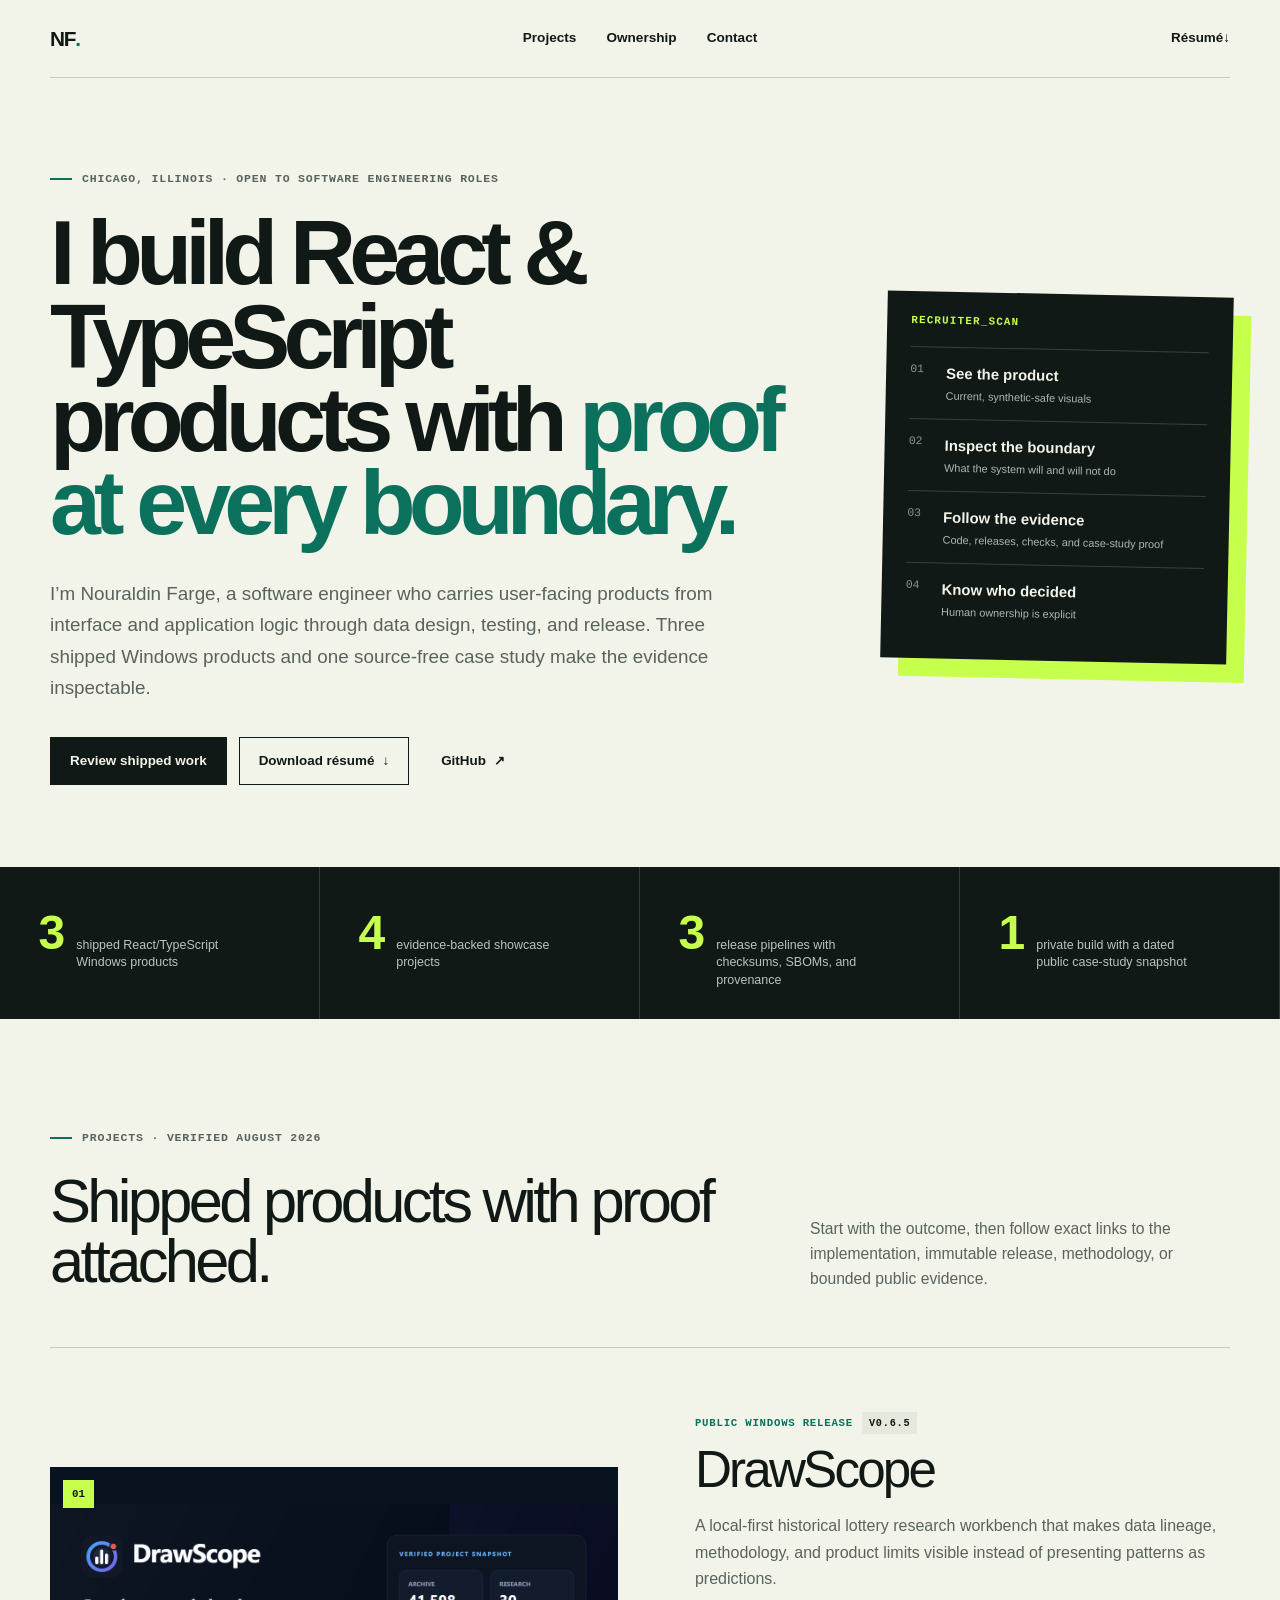
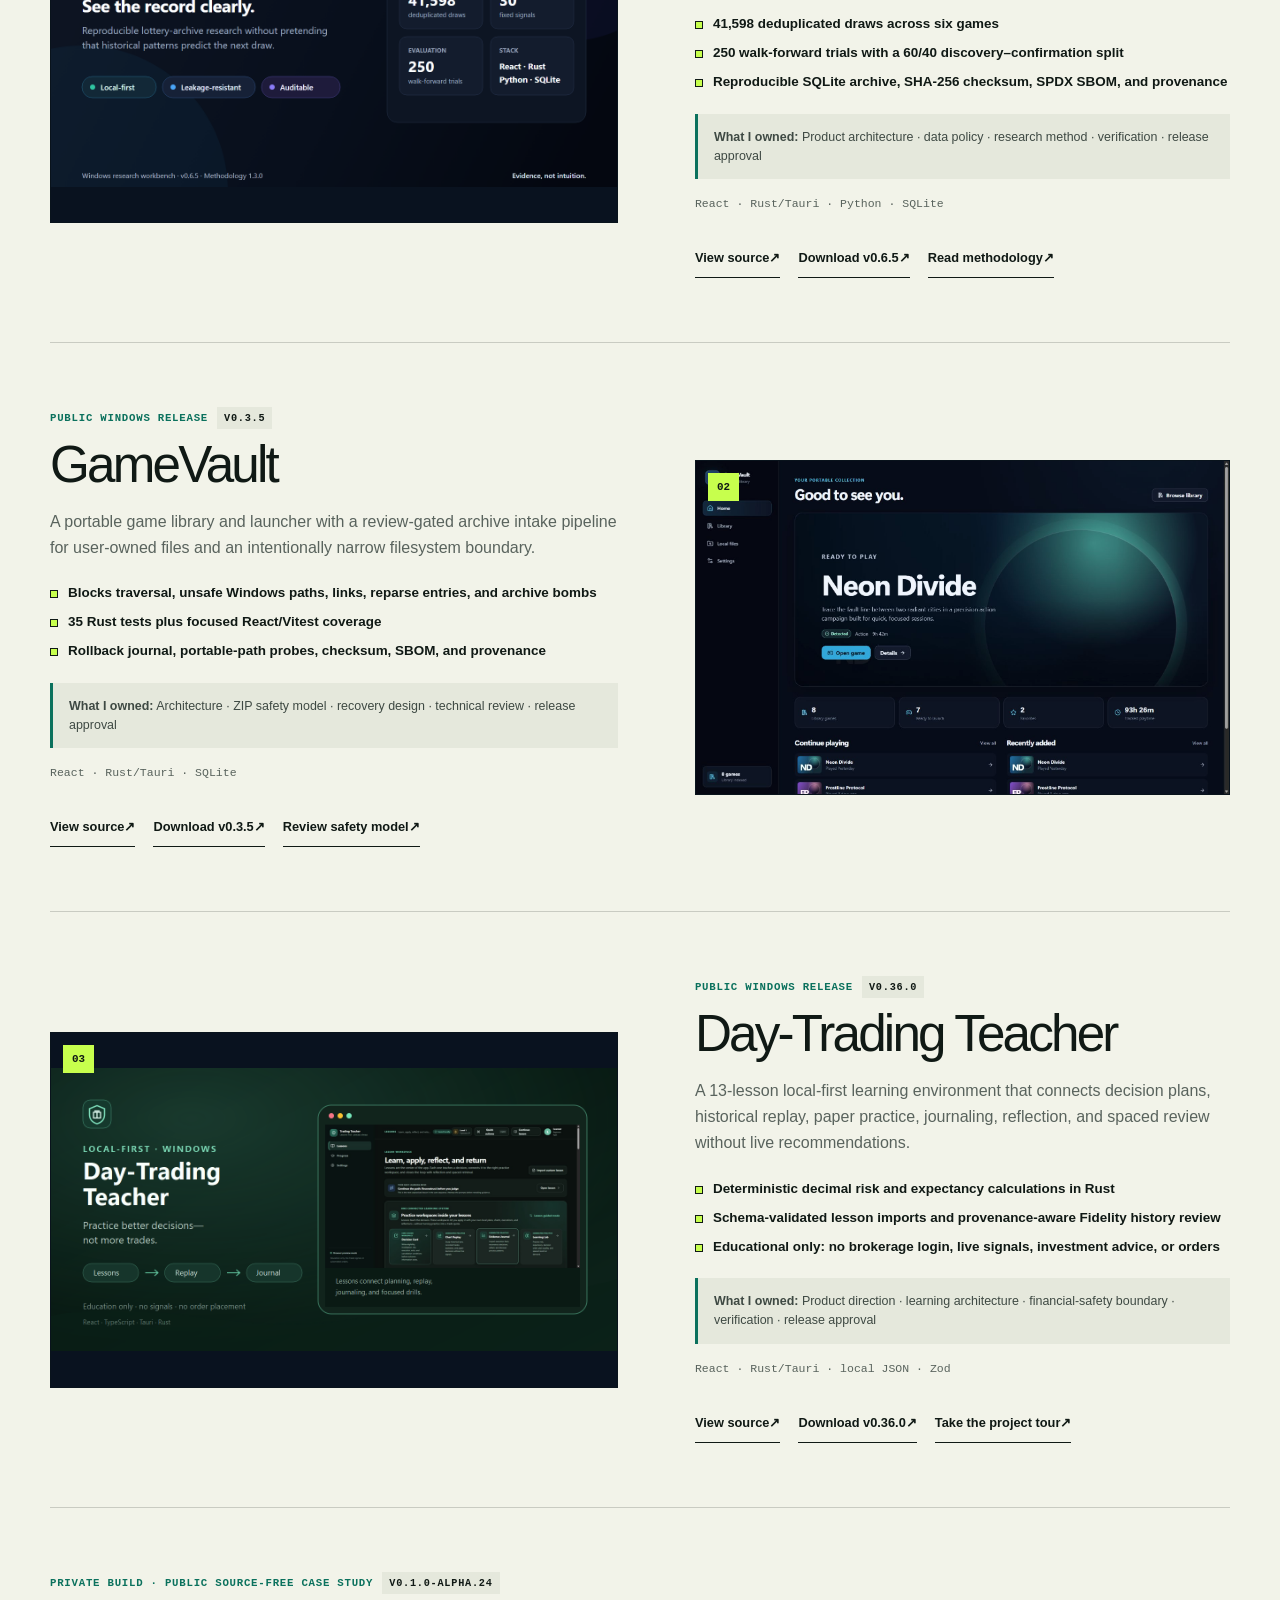
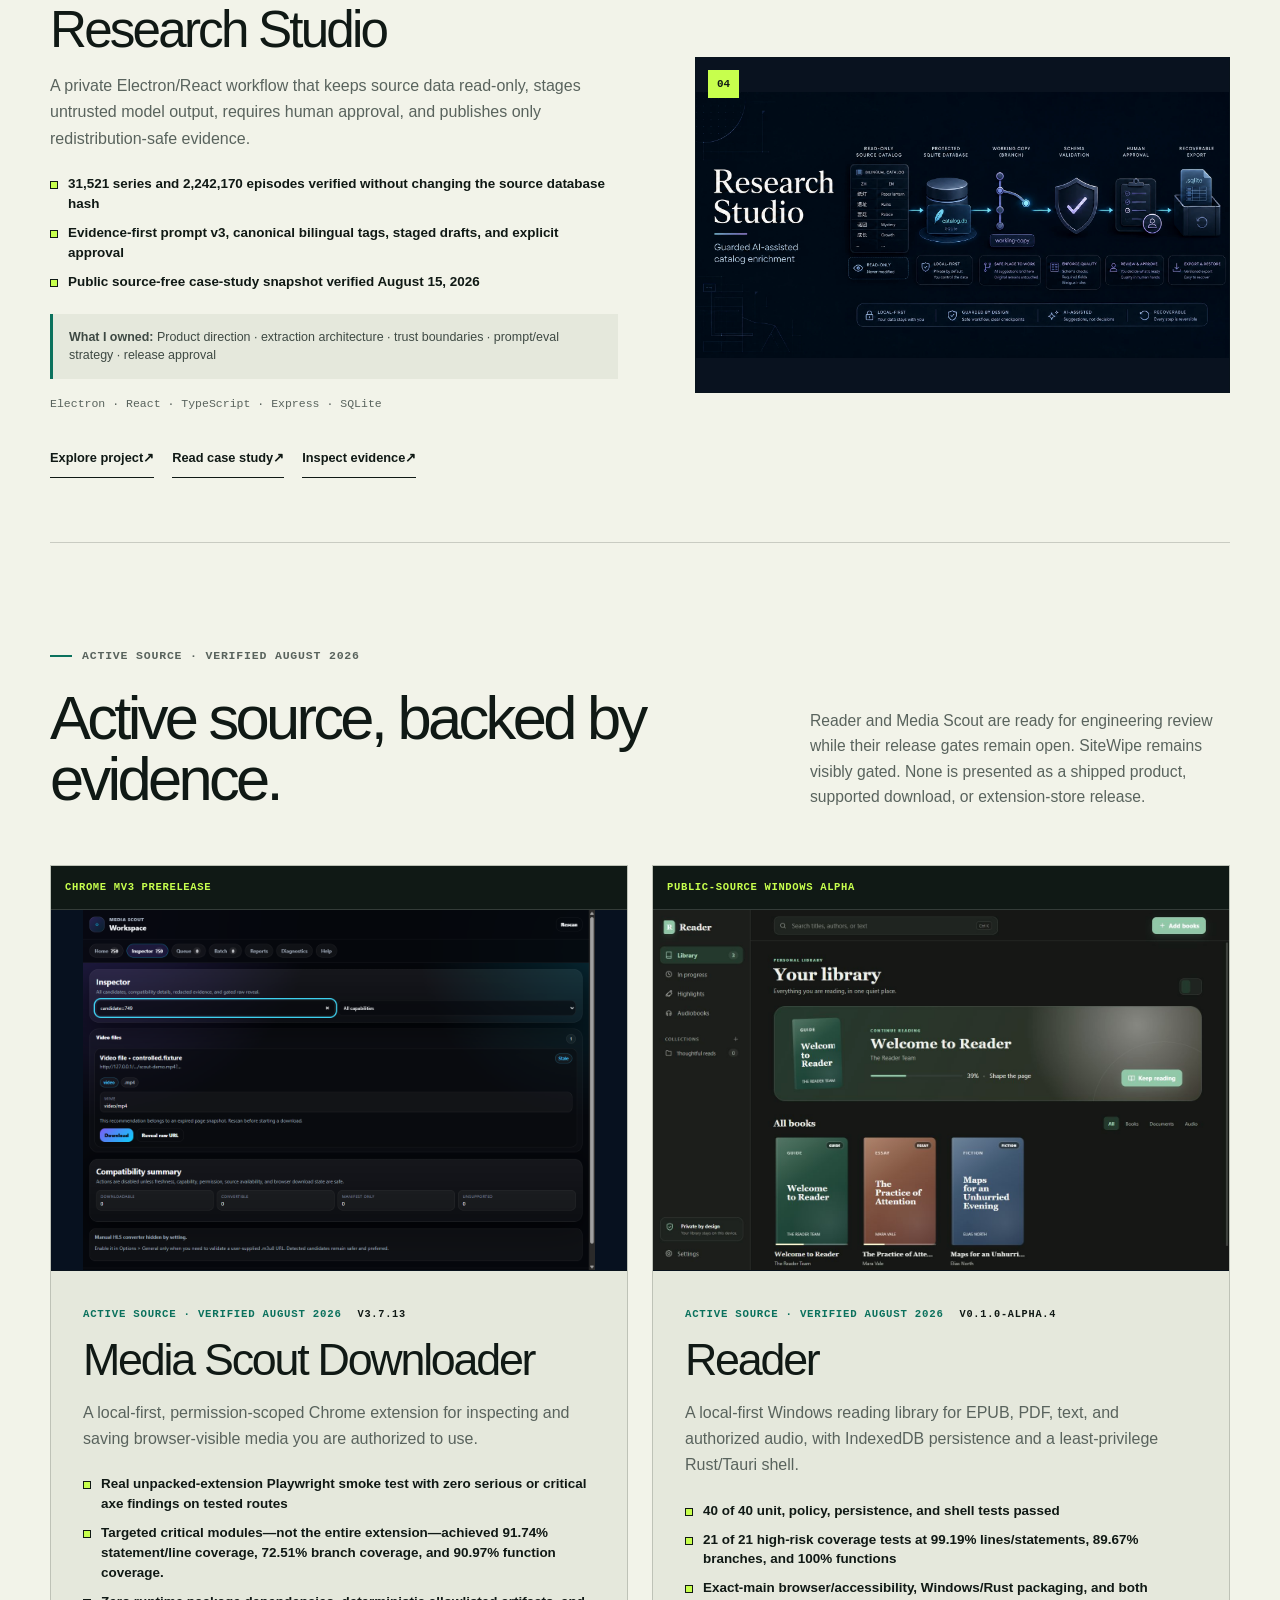
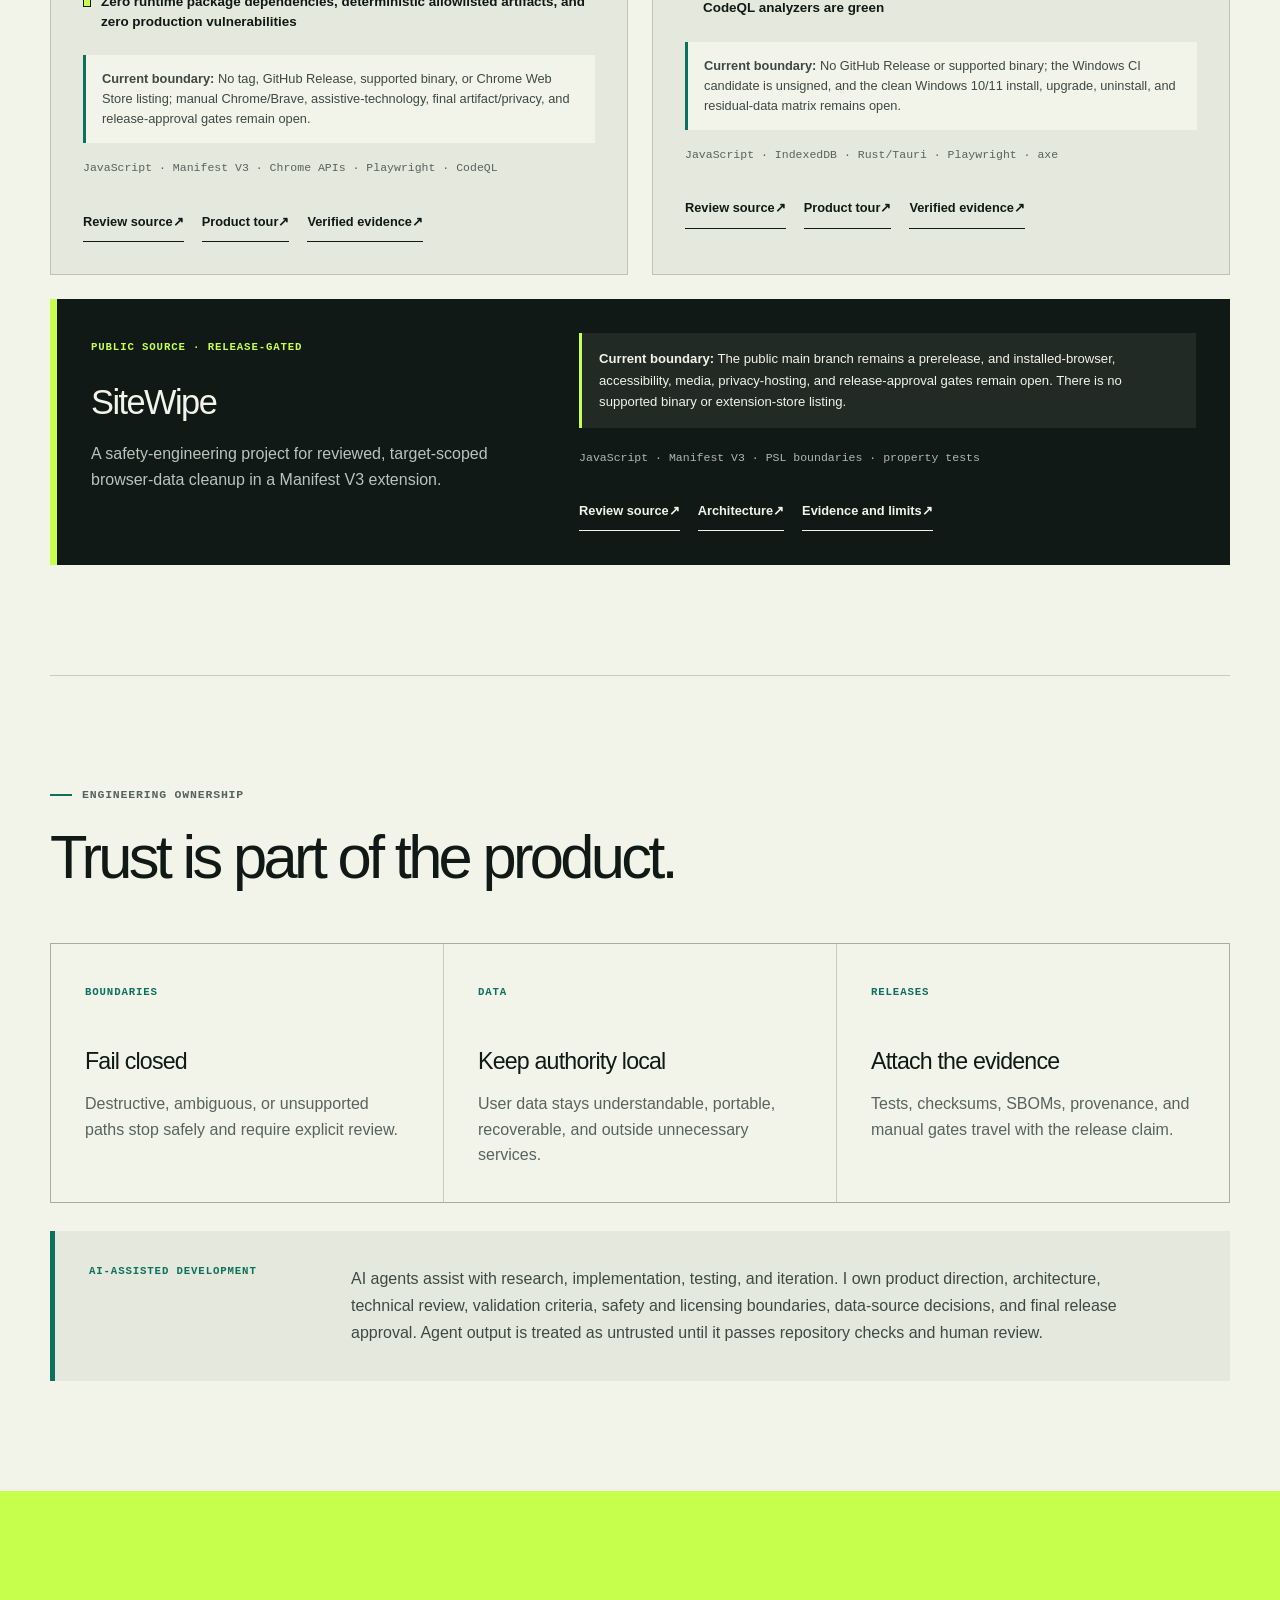
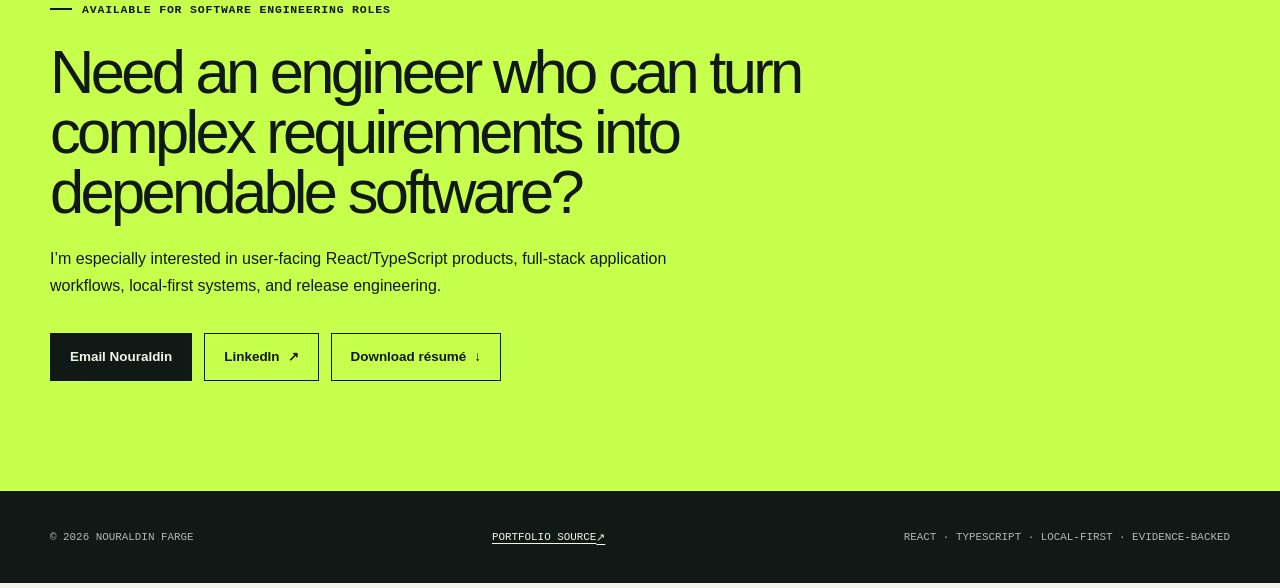
==== commit c3b061a8: "deploy: publish active project evidence" ====
--- a/index.html
+++ b/index.html
@@ -1,2 +1,2 @@
-<!DOCTYPE html><html lang="en"><head><meta charset="utf-8"><meta name="viewport" content="width=device-width, initial-scale=1"><link rel="stylesheet" href="/_next/static/css/index.CGirATAW.css"><meta name="theme-color" content="#f2f3e9"><meta name="color-scheme" content="light">
-<title>Nouraldin Farge — React &amp; TypeScript Software Engineer</title><meta name="description" content="React and TypeScript product engineering across frontend, full-stack, and local-first Windows software, supported by inspectable release evidence."><meta name="keywords" content="software engineer,React,TypeScript,frontend engineer,full-stack engineer,product engineer,Windows desktop,local-first,Rust,Tauri,Electron,SQLite,release engineering"><meta name="author" content="Nouraldin Farge"><meta name="creator" content="Nouraldin Farge"><meta name="robots" content="index, follow"><meta property="og:title" content="Nouraldin Farge — React &amp; TypeScript Software Engineer"><meta property="og:description" content="React and TypeScript products with proof from interface through release."><meta property="og:url" content="https://nouraldinfarge.github.io"><meta property="og:site_name" content="Nouraldin Farge"><meta property="og:type" content="website"><meta property="og:image" content="https://nouraldinfarge.github.io/github-social-preview-software-engineer-v2.png"><meta property="og:image:width" content="1280"><meta property="og:image:height" content="640"><meta property="og:image:alt" content="Nouraldin Farge — React and TypeScript Software Engineer · Local-First · Evidence-Backed"><meta name="twitter:card" content="summary_large_image"><meta name="twitter:title" content="Nouraldin Farge — React &amp; TypeScript Software Engineer"><meta name="twitter:description" content="React and TypeScript products with proof from interface through release."><meta name="twitter:image" content="https://nouraldinfarge.github.io/github-social-preview-software-engineer-v2.png"><link rel="shortcut icon" href="/favicon.svg"><link rel="icon" href="/favicon.svg" type="image/svg+xml"><link rel="canonical" href="https://nouraldinfarge.github.io"></head><body><script type="application/ld+json">{"@context":"https://schema.org","@type":"Person","name":"Nouraldin Farge","jobTitle":"Software Engineer","url":"https://nouraldinfarge.github.io","email":"mailto:nouraldinfarge@gmail.com","sameAs":["https://github.com/NouraldinFarge","https://linkedin.com/in/nouraldin-farge"],"knowsAbout":["React","TypeScript","frontend engineering","full-stack product development","Windows desktop software","local-first systems","Rust","Tauri","Electron","SQLite","release engineering"]}</script><a class="skip-link" href="#main-content">Skip to main content</a><header class="site-header"><a class="wordmark" href="#top" aria-label="Nouraldin Farge home">NF<span>.</span></a><nav aria-label="Primary navigation"><a href="#work">Projects</a><a href="#ownership">Ownership</a><a href="#contact">Contact</a></nav><a class="header-resume" href="/Nouraldin-Farge-Resume.pdf" download="Nouraldin-Farge-Resume.pdf">Résumé <span aria-hidden="true">↓</span></a></header><main id="main-content" tabindex="-1"><section class="hero" id="top"><div class="hero-copy"><p class="kicker"><span></span> Chicago, Illinois · Open to software engineering roles</p><h1>I build React &amp; TypeScript products with <em>proof at every boundary.</em></h1><p class="hero-summary">I’m Nouraldin Farge, a software engineer who carries user-facing products from interface and application logic through data design, testing, and release. Three shipped Windows products and one source-free case study make the evidence inspectable.</p><div class="hero-actions"><a class="button primary" href="#work">Review shipped work</a><a class="button secondary" href="/Nouraldin-Farge-Resume.pdf" download="Nouraldin-Farge-Resume.pdf">Download résumé <span aria-hidden="true">↓</span></a><a class="button text-button" href="https://github.com/NouraldinFarge">GitHub <span aria-hidden="true">↗</span></a></div></div><aside class="hero-system" aria-label="Portfolio review path"><p class="terminal-label">RECRUITER_SCAN</p><div class="focus-row"><span>01</span><strong>See the product</strong><small>Current, synthetic-safe visuals</small></div><div class="focus-row"><span>02</span><strong>Inspect the boundary</strong><small>What the system will and will not do</small></div><div class="focus-row"><span>03</span><strong>Follow the evidence</strong><small>Code, releases, checks, and case-study proof</small></div><div class="focus-row"><span>04</span><strong>Know who decided</strong><small>Human ownership is explicit</small></div></aside></section><section class="proof-strip" aria-label="Portfolio summary"><div><strong>3</strong><span>shipped React/TypeScript Windows products</span></div><div><strong>4</strong><span>evidence-backed showcase projects</span></div><div><strong>3</strong><span>release pipelines with checksums, SBOMs, and provenance</span></div><div><strong>1</strong><span>private build with a dated public case-study snapshot</span></div></section><section class="work-section" id="work"><div class="section-heading"><div><p class="kicker"><span></span> Projects · verified August 2026</p><h2>Shipped products with proof attached.</h2></div><p>Start with the outcome, then follow exact links to the implementation, immutable release, methodology, or bounded public evidence.</p></div><div class="project-list"><article class="project-card"><div class="project-image-wrap"><span class="project-index">01</span><a class="project-image-link" href="https://github.com/NouraldinFarge/drawscope" aria-label="View source for DrawScope"><img src="/projects/drawscope.png" alt="DrawScope verified project snapshot showing archive, research, and evaluation evidence" loading="lazy" decoding="async"></a></div><div class="project-copy"><div class="project-meta"><span>Public Windows release</span><strong>v0.6.5</strong></div><h3>DrawScope</h3><p class="project-description">A local-first historical lottery research workbench that makes data lineage, methodology, and product limits visible instead of presenting patterns as predictions.</p><ul class="evidence-list"><li>41,598 deduplicated draws across six games</li><li>250 walk-forward trials with a 60/40 discovery–confirmation split</li><li>Reproducible SQLite archive, SHA-256 checksum, SPDX SBOM, and provenance</li></ul><p class="project-ownership"><b>What I owned:</b> Product architecture · data policy · research method · verification · release approval</p><p class="project-stack">React · Rust/Tauri · Python · SQLite</p><div class="project-links"><a href="https://github.com/NouraldinFarge/drawscope">View source <span aria-hidden="true">↗</span></a><a href="https://github.com/NouraldinFarge/drawscope/releases/tag/v0.6.5">Download v0.6.5 <span aria-hidden="true">↗</span></a><a href="https://github.com/NouraldinFarge/drawscope/blob/main/docs/METHODOLOGY.md">Read methodology <span aria-hidden="true">↗</span></a></div></div></article><article class="project-card"><div class="project-image-wrap"><span class="project-index">02</span><a class="project-image-link" href="https://github.com/NouraldinFarge/gamevault" aria-label="View source for GameVault"><img src="/projects/gamevault.jpg" alt="GameVault portable library home screen using synthetic games and artwork" loading="lazy" decoding="async"></a></div><div class="project-copy"><div class="project-meta"><span>Public Windows release</span><strong>v0.3.5</strong></div><h3>GameVault</h3><p class="project-description">A portable game library and launcher with a review-gated archive intake pipeline for user-owned files and an intentionally narrow filesystem boundary.</p><ul class="evidence-list"><li>Blocks traversal, unsafe Windows paths, links, reparse entries, and archive bombs</li><li>35 Rust tests plus focused React/Vitest coverage</li><li>Rollback journal, portable-path probes, checksum, SBOM, and provenance</li></ul><p class="project-ownership"><b>What I owned:</b> Architecture · ZIP safety model · recovery design · technical review · release approval</p><p class="project-stack">React · Rust/Tauri · SQLite</p><div class="project-links"><a href="https://github.com/NouraldinFarge/gamevault">View source <span aria-hidden="true">↗</span></a><a href="https://github.com/NouraldinFarge/gamevault/releases/tag/v0.3.5">Download v0.3.5 <span aria-hidden="true">↗</span></a><a href="https://github.com/NouraldinFarge/gamevault#safety-model">Review safety model <span aria-hidden="true">↗</span></a></div></div></article><article class="project-card"><div class="project-image-wrap"><span class="project-index">03</span><a class="project-image-link" href="https://github.com/NouraldinFarge/day-trading-teacher" aria-label="View source for Day-Trading Teacher"><img src="/projects/day-trading-teacher.png" alt="Day-Trading Teacher overview showing the lesson, replay, and journal learning loop" loading="lazy" decoding="async"></a></div><div class="project-copy"><div class="project-meta"><span>Public Windows release</span><strong>v0.36.0</strong></div><h3>Day-Trading Teacher</h3><p class="project-description">A 13-lesson local-first learning environment that connects decision plans, historical replay, paper practice, journaling, reflection, and spaced review without live recommendations.</p><ul class="evidence-list"><li>Deterministic decimal risk and expectancy calculations in Rust</li><li>Schema-validated lesson imports and provenance-aware Fidelity history review</li><li>Educational only: no brokerage login, live signals, investment advice, or orders</li></ul><p class="project-ownership"><b>What I owned:</b> Product direction · learning architecture · financial-safety boundary · verification · release approval</p><p class="project-stack">React · Rust/Tauri · local JSON · Zod</p><div class="project-links"><a href="https://github.com/NouraldinFarge/day-trading-teacher">View source <span aria-hidden="true">↗</span></a><a href="https://github.com/NouraldinFarge/day-trading-teacher/releases/tag/v0.36.0">Download v0.36.0 <span aria-hidden="true">↗</span></a><a href="https://github.com/NouraldinFarge/day-trading-teacher#five-minute-project-tour">Take the project tour <span aria-hidden="true">↗</span></a></div></div></article><article class="project-card"><div class="project-image-wrap"><span class="project-index">04</span><a class="project-image-link" href="/research-studio/" aria-label="Explore project for Research Studio"><img src="/projects/research-studio.webp" alt="Research Studio workflow from a read-only bilingual Chinese-and-English catalog to a reviewed recoverable export" loading="lazy" decoding="async"></a></div><div class="project-copy"><div class="project-meta"><span>Private build · public source-free case study</span><strong>v0.1.0-alpha.24</strong></div><h3>Research Studio</h3><p class="project-description">A private Electron/React workflow that keeps source data read-only, stages untrusted model output, requires human approval, and publishes only redistribution-safe evidence.</p><ul class="evidence-list"><li>31,521 series and 2,242,170 episodes verified without changing the source database hash</li><li>Evidence-first prompt v3, canonical bilingual tags, staged drafts, and explicit approval</li><li>Public source-free case-study snapshot verified August 15, 2026</li></ul><p class="project-ownership"><b>What I owned:</b> Product direction · extraction architecture · trust boundaries · prompt/eval strategy · release approval</p><p class="project-stack">Electron · React · TypeScript · Express · SQLite</p><div class="project-links"><a href="/research-studio/">Explore project <span aria-hidden="true">↗</span></a><a href="https://github.com/NouraldinFarge/research-studio-case-study">Read case study <span aria-hidden="true">↗</span></a><a href="https://github.com/NouraldinFarge/research-studio-case-study/blob/main/docs/verification-evidence.md">Inspect evidence <span aria-hidden="true">↗</span></a></div></div></article></div><section class="prerelease-section" id="active-source" aria-labelledby="active-source-heading"><div class="section-heading"><div><p class="kicker"><span></span> Work in progress · public source</p><h2 id="active-source-heading">Active public-source prereleases.</h2></div><p>These repositories are available for code review while their release gates remain open. They are not presented as shipped products or supported downloads.</p></div><div class="prerelease-grid"><article><span>Public-source alpha</span><h3>Reader</h3><p>A local-first Windows reading-library alpha for EPUB, PDF, text, and authorized audio workflows.</p><p class="prerelease-boundary">Source is open for inspection; there is no supported public binary release.</p><p class="project-stack">JavaScript · IndexedDB · Rust/Tauri</p><a href="https://github.com/NouraldinFarge/Reader">Review active source <span aria-hidden="true">↗</span></a></article><article><span>Public-source prerelease</span><h3>Media Scout</h3><p>A permission-scoped Manifest V3 Chrome extension for media discovery and authorized downloads.</p><p class="prerelease-boundary">Source is open for inspection; there is no supported binary or Chrome Web Store release.</p><p class="project-stack">JavaScript · Manifest V3 · Playwright</p><a href="https://github.com/NouraldinFarge/media-scout-downloader">Review active source <span aria-hidden="true">↗</span></a></article><article><span>Public-source prerelease</span><h3>SiteWipe</h3><p>A safety-engineering project for reviewed, target-scoped browser-data cleanup in a Manifest V3 extension.</p><p class="prerelease-boundary">Release gates remain open; there is no supported binary or extension-store release.</p><p class="project-stack">JavaScript · Manifest V3 · PSL · property tests</p><a href="https://github.com/NouraldinFarge/SiteWipe">Review active source <span aria-hidden="true">↗</span></a></article></div></section></section><section class="approach-section" id="ownership"><div class="section-heading compact"><div><p class="kicker"><span></span> Engineering ownership</p><h2>Trust is part of the product.</h2></div></div><div class="principles"><article><span>BOUNDARIES</span><h3>Fail closed</h3><p>Destructive, ambiguous, or unsupported paths stop safely and require explicit review.</p></article><article><span>DATA</span><h3>Keep authority local</h3><p>User data stays understandable, portable, recoverable, and outside unnecessary services.</p></article><article><span>RELEASES</span><h3>Attach the evidence</h3><p>Tests, checksums, SBOMs, provenance, and manual gates travel with the release claim.</p></article></div><div class="ai-note"><span>AI-ASSISTED DEVELOPMENT</span><p>AI agents assist with research, implementation, testing, and iteration. I own product direction, architecture, technical review, validation criteria, safety and licensing boundaries, data-source decisions, and final release approval. Agent output is treated as untrusted until it passes repository checks and human review.</p></div></section><section class="contact-section" id="contact"><p class="kicker"><span></span> Available for software engineering roles</p><h2>Need an engineer who can turn complex requirements into dependable software?</h2><p class="contact-copy">I’m especially interested in user-facing React/TypeScript products, full-stack application workflows, local-first systems, and release engineering.</p><div class="contact-actions"><a class="button primary" href="mailto:nouraldinfarge@gmail.com">Email Nouraldin</a><a class="button secondary" href="https://linkedin.com/in/nouraldin-farge">LinkedIn <span aria-hidden="true">↗</span></a><a class="button secondary" href="/Nouraldin-Farge-Resume.pdf" download="Nouraldin-Farge-Resume.pdf">Download résumé <span aria-hidden="true">↓</span></a></div></section></main><footer><span>© 2026 Nouraldin Farge</span><a href="https://github.com/NouraldinFarge/portfolio-source">Portfolio source <span aria-hidden="true">↗</span></a><span>React · TypeScript · Local-first · Evidence-backed</span></footer></body></html>+<!DOCTYPE html><html lang="en"><head><meta charset="utf-8"><meta name="viewport" content="width=device-width, initial-scale=1"><link rel="stylesheet" href="/_next/static/css/index.CUA-FnDh.css"><meta name="theme-color" content="#f2f3e9"><meta name="color-scheme" content="light">
+<title>Nouraldin Farge — React &amp; TypeScript Software Engineer</title><meta name="description" content="React and TypeScript product engineering across frontend, full-stack, and local-first Windows software, supported by inspectable release evidence."><meta name="keywords" content="software engineer,React,TypeScript,frontend engineer,full-stack engineer,product engineer,Windows desktop,local-first,Rust,Tauri,Electron,SQLite,release engineering"><meta name="author" content="Nouraldin Farge"><meta name="creator" content="Nouraldin Farge"><meta name="robots" content="index, follow"><meta property="og:title" content="Nouraldin Farge — React &amp; TypeScript Software Engineer"><meta property="og:description" content="React and TypeScript products with proof from interface through release."><meta property="og:url" content="https://nouraldinfarge.github.io"><meta property="og:site_name" content="Nouraldin Farge"><meta property="og:type" content="website"><meta property="og:image" content="https://nouraldinfarge.github.io/github-social-preview-software-engineer-v2.png"><meta property="og:image:width" content="1280"><meta property="og:image:height" content="640"><meta property="og:image:alt" content="Nouraldin Farge — React and TypeScript Software Engineer · Local-First · Evidence-Backed"><meta name="twitter:card" content="summary_large_image"><meta name="twitter:title" content="Nouraldin Farge — React &amp; TypeScript Software Engineer"><meta name="twitter:description" content="React and TypeScript products with proof from interface through release."><meta name="twitter:image" content="https://nouraldinfarge.github.io/github-social-preview-software-engineer-v2.png"><link rel="shortcut icon" href="/favicon.svg"><link rel="icon" href="/favicon.svg" type="image/svg+xml"><link rel="canonical" href="https://nouraldinfarge.github.io"></head><body><script type="application/ld+json">{"@context":"https://schema.org","@type":"Person","name":"Nouraldin Farge","jobTitle":"Software Engineer","url":"https://nouraldinfarge.github.io","email":"mailto:nouraldinfarge@gmail.com","sameAs":["https://github.com/NouraldinFarge","https://linkedin.com/in/nouraldin-farge"],"knowsAbout":["React","TypeScript","frontend engineering","full-stack product development","Windows desktop software","local-first systems","Rust","Tauri","Electron","SQLite","release engineering"]}</script><a class="skip-link" href="#main-content">Skip to main content</a><header class="site-header"><a class="wordmark" href="#top" aria-label="Nouraldin Farge home">NF<span>.</span></a><nav aria-label="Primary navigation"><a href="#work">Projects</a><a href="#ownership">Ownership</a><a href="#contact">Contact</a></nav><a class="header-resume" href="/Nouraldin-Farge-Resume.pdf" download="Nouraldin-Farge-Resume.pdf">Résumé <span aria-hidden="true">↓</span></a></header><main id="main-content" tabindex="-1"><section class="hero" id="top"><div class="hero-copy"><p class="kicker"><span></span> Chicago, Illinois · Open to software engineering roles</p><h1>I build React &amp; TypeScript products with <em>proof at every boundary.</em></h1><p class="hero-summary">I’m Nouraldin Farge, a software engineer who carries user-facing products from interface and application logic through data design, testing, and release. Three shipped Windows products and one source-free case study make the evidence inspectable.</p><div class="hero-actions"><a class="button primary" href="#work">Review shipped work</a><a class="button secondary" href="/Nouraldin-Farge-Resume.pdf" download="Nouraldin-Farge-Resume.pdf">Download résumé <span aria-hidden="true">↓</span></a><a class="button text-button" href="https://github.com/NouraldinFarge">GitHub <span aria-hidden="true">↗</span></a></div></div><aside class="hero-system" aria-label="Portfolio review path"><p class="terminal-label">RECRUITER_SCAN</p><div class="focus-row"><span>01</span><strong>See the product</strong><small>Current, synthetic-safe visuals</small></div><div class="focus-row"><span>02</span><strong>Inspect the boundary</strong><small>What the system will and will not do</small></div><div class="focus-row"><span>03</span><strong>Follow the evidence</strong><small>Code, releases, checks, and case-study proof</small></div><div class="focus-row"><span>04</span><strong>Know who decided</strong><small>Human ownership is explicit</small></div></aside></section><section class="proof-strip" aria-label="Portfolio summary"><div><strong>3</strong><span>shipped React/TypeScript Windows products</span></div><div><strong>4</strong><span>evidence-backed showcase projects</span></div><div><strong>3</strong><span>release pipelines with checksums, SBOMs, and provenance</span></div><div><strong>1</strong><span>private build with a dated public case-study snapshot</span></div></section><section class="work-section" id="work"><div class="section-heading"><div><p class="kicker"><span></span> Projects · verified August 2026</p><h2>Shipped products with proof attached.</h2></div><p>Start with the outcome, then follow exact links to the implementation, immutable release, methodology, or bounded public evidence.</p></div><div class="project-list"><article class="project-card"><div class="project-image-wrap"><span class="project-index">01</span><a class="project-image-link" href="https://github.com/NouraldinFarge/drawscope" aria-label="View source for DrawScope"><img src="/projects/drawscope.png" alt="DrawScope verified project snapshot showing archive, research, and evaluation evidence" loading="lazy" decoding="async"></a></div><div class="project-copy"><div class="project-meta"><span>Public Windows release</span><strong>v0.6.5</strong></div><h3>DrawScope</h3><p class="project-description">A local-first historical lottery research workbench that makes data lineage, methodology, and product limits visible instead of presenting patterns as predictions.</p><ul class="evidence-list"><li>41,598 deduplicated draws across six games</li><li>250 walk-forward trials with a 60/40 discovery–confirmation split</li><li>Reproducible SQLite archive, SHA-256 checksum, SPDX SBOM, and provenance</li></ul><p class="project-ownership"><b>What I owned:</b> Product architecture · data policy · research method · verification · release approval</p><p class="project-stack">React · Rust/Tauri · Python · SQLite</p><div class="project-links"><a href="https://github.com/NouraldinFarge/drawscope">View source <span aria-hidden="true">↗</span></a><a href="https://github.com/NouraldinFarge/drawscope/releases/tag/v0.6.5">Download v0.6.5 <span aria-hidden="true">↗</span></a><a href="https://github.com/NouraldinFarge/drawscope/blob/main/docs/METHODOLOGY.md">Read methodology <span aria-hidden="true">↗</span></a></div></div></article><article class="project-card"><div class="project-image-wrap"><span class="project-index">02</span><a class="project-image-link" href="https://github.com/NouraldinFarge/gamevault" aria-label="View source for GameVault"><img src="/projects/gamevault.jpg" alt="GameVault portable library home screen using synthetic games and artwork" loading="lazy" decoding="async"></a></div><div class="project-copy"><div class="project-meta"><span>Public Windows release</span><strong>v0.3.5</strong></div><h3>GameVault</h3><p class="project-description">A portable game library and launcher with a review-gated archive intake pipeline for user-owned files and an intentionally narrow filesystem boundary.</p><ul class="evidence-list"><li>Blocks traversal, unsafe Windows paths, links, reparse entries, and archive bombs</li><li>35 Rust tests plus focused React/Vitest coverage</li><li>Rollback journal, portable-path probes, checksum, SBOM, and provenance</li></ul><p class="project-ownership"><b>What I owned:</b> Architecture · ZIP safety model · recovery design · technical review · release approval</p><p class="project-stack">React · Rust/Tauri · SQLite</p><div class="project-links"><a href="https://github.com/NouraldinFarge/gamevault">View source <span aria-hidden="true">↗</span></a><a href="https://github.com/NouraldinFarge/gamevault/releases/tag/v0.3.5">Download v0.3.5 <span aria-hidden="true">↗</span></a><a href="https://github.com/NouraldinFarge/gamevault#safety-model">Review safety model <span aria-hidden="true">↗</span></a></div></div></article><article class="project-card"><div class="project-image-wrap"><span class="project-index">03</span><a class="project-image-link" href="https://github.com/NouraldinFarge/day-trading-teacher" aria-label="View source for Day-Trading Teacher"><img src="/projects/day-trading-teacher.png" alt="Day-Trading Teacher overview showing the lesson, replay, and journal learning loop" loading="lazy" decoding="async"></a></div><div class="project-copy"><div class="project-meta"><span>Public Windows release</span><strong>v0.36.0</strong></div><h3>Day-Trading Teacher</h3><p class="project-description">A 13-lesson local-first learning environment that connects decision plans, historical replay, paper practice, journaling, reflection, and spaced review without live recommendations.</p><ul class="evidence-list"><li>Deterministic decimal risk and expectancy calculations in Rust</li><li>Schema-validated lesson imports and provenance-aware Fidelity history review</li><li>Educational only: no brokerage login, live signals, investment advice, or orders</li></ul><p class="project-ownership"><b>What I owned:</b> Product direction · learning architecture · financial-safety boundary · verification · release approval</p><p class="project-stack">React · Rust/Tauri · local JSON · Zod</p><div class="project-links"><a href="https://github.com/NouraldinFarge/day-trading-teacher">View source <span aria-hidden="true">↗</span></a><a href="https://github.com/NouraldinFarge/day-trading-teacher/releases/tag/v0.36.0">Download v0.36.0 <span aria-hidden="true">↗</span></a><a href="https://github.com/NouraldinFarge/day-trading-teacher#five-minute-project-tour">Take the project tour <span aria-hidden="true">↗</span></a></div></div></article><article class="project-card"><div class="project-image-wrap"><span class="project-index">04</span><a class="project-image-link" href="/research-studio/" aria-label="Explore project for Research Studio"><img src="/projects/research-studio.webp" alt="Research Studio workflow from a read-only bilingual Chinese-and-English catalog to a reviewed recoverable export" loading="lazy" decoding="async"></a></div><div class="project-copy"><div class="project-meta"><span>Private build · public source-free case study</span><strong>v0.1.0-alpha.24</strong></div><h3>Research Studio</h3><p class="project-description">A private Electron/React workflow that keeps source data read-only, stages untrusted model output, requires human approval, and publishes only redistribution-safe evidence.</p><ul class="evidence-list"><li>31,521 series and 2,242,170 episodes verified without changing the source database hash</li><li>Evidence-first prompt v3, canonical bilingual tags, staged drafts, and explicit approval</li><li>Public source-free case-study snapshot verified August 15, 2026</li></ul><p class="project-ownership"><b>What I owned:</b> Product direction · extraction architecture · trust boundaries · prompt/eval strategy · release approval</p><p class="project-stack">Electron · React · TypeScript · Express · SQLite</p><div class="project-links"><a href="/research-studio/">Explore project <span aria-hidden="true">↗</span></a><a href="https://github.com/NouraldinFarge/research-studio-case-study">Read case study <span aria-hidden="true">↗</span></a><a href="https://github.com/NouraldinFarge/research-studio-case-study/blob/main/docs/verification-evidence.md">Inspect evidence <span aria-hidden="true">↗</span></a></div></div></article></div><section class="prerelease-section" id="active-source" aria-labelledby="active-source-heading"><div class="section-heading"><div><p class="kicker"><span></span> Active source · verified August 2026</p><h2 id="active-source-heading">Active source, backed by evidence.</h2></div><p>Reader and Media Scout are ready for engineering review while their release gates remain open. SiteWipe remains visibly gated. None is presented as a shipped product, supported download, or extension-store release.</p></div><div class="active-project-grid"><article class="active-project-card"><a class="active-project-image" href="https://github.com/NouraldinFarge/media-scout-downloader" aria-label="Review source for Media Scout Downloader"><img src="/projects/media-scout-inspector.png" alt="Media Scout Downloader Inspector showing one synthetic eligible-media result in the real unpacked extension" loading="lazy" decoding="async"><span class="active-project-badge">Chrome MV3 prerelease</span></a><div class="active-project-copy"><div class="project-meta"><span>Active source · verified August 2026</span><strong>v3.7.13</strong></div><h3>Media Scout Downloader</h3><p class="project-description">A local-first, permission-scoped Chrome extension for inspecting and saving browser-visible media you are authorized to use.</p><ul class="evidence-list"><li>Real unpacked-extension Playwright smoke test with zero serious or critical axe findings on tested routes</li><li>Targeted critical modules—not the entire extension—achieved 91.74% statement/line coverage, 72.51% branch coverage, and 90.97% function coverage.</li><li>Zero runtime package dependencies, deterministic allowlisted artifacts, and zero production vulnerabilities</li></ul><p class="prerelease-boundary"><b>Current boundary:</b> No tag, GitHub Release, supported binary, or Chrome Web Store listing; manual Chrome/Brave, assistive-technology, final artifact/privacy, and release-approval gates remain open.</p><p class="project-stack">JavaScript · Manifest V3 · Chrome APIs · Playwright · CodeQL</p><div class="project-links"><a href="https://github.com/NouraldinFarge/media-scout-downloader">Review source <span aria-hidden="true">↗</span></a><a href="https://github.com/NouraldinFarge/media-scout-downloader#product-tour">Product tour <span aria-hidden="true">↗</span></a><a href="https://github.com/NouraldinFarge/media-scout-downloader#verified-engineering-evidence">Verified evidence <span aria-hidden="true">↗</span></a></div></div></article><article class="active-project-card"><a class="active-project-image" href="https://github.com/NouraldinFarge/Reader" aria-label="Review source for Reader"><img src="/projects/reader-library-overview.jpg" alt="Reader library overview showing three original synthetic titles, search, progress, local navigation, and a privacy message" loading="lazy" decoding="async"><span class="active-project-badge">Public-source Windows alpha</span></a><div class="active-project-copy"><div class="project-meta"><span>Active source · verified August 2026</span><strong>v0.1.0-alpha.4</strong></div><h3>Reader</h3><p class="project-description">A local-first Windows reading library for EPUB, PDF, text, and authorized audio, with IndexedDB persistence and a least-privilege Rust/Tauri shell.</p><ul class="evidence-list"><li>40 of 40 unit, policy, persistence, and shell tests passed</li><li>21 of 21 high-risk coverage tests at 99.19% lines/statements, 89.67% branches, and 100% functions</li><li>Exact-main browser/accessibility, Windows/Rust packaging, and both CodeQL analyzers are green</li></ul><p class="prerelease-boundary"><b>Current boundary:</b> No GitHub Release or supported binary; the Windows CI candidate is unsigned, and the clean Windows 10/11 install, upgrade, uninstall, and residual-data matrix remains open.</p><p class="project-stack">JavaScript · IndexedDB · Rust/Tauri · Playwright · axe</p><div class="project-links"><a href="https://github.com/NouraldinFarge/Reader">Review source <span aria-hidden="true">↗</span></a><a href="https://github.com/NouraldinFarge/Reader#product-tour">Product tour <span aria-hidden="true">↗</span></a><a href="https://github.com/NouraldinFarge/Reader#verified-evidence">Verified evidence <span aria-hidden="true">↗</span></a></div></div></article></div><article class="release-gated-project" aria-labelledby="sitewipe-heading"><div><span>Public source · release-gated</span><h3 id="sitewipe-heading">SiteWipe</h3><p>A safety-engineering project for reviewed, target-scoped browser-data cleanup in a Manifest V3 extension.</p></div><div><p class="prerelease-boundary"><b>Current boundary:</b> The public main branch remains a prerelease, and installed-browser, accessibility, media, privacy-hosting, and release-approval gates remain open. There is no supported binary or extension-store listing.</p><p class="project-stack">JavaScript · Manifest V3 · PSL boundaries · property tests</p><div class="project-links"><a href="https://github.com/NouraldinFarge/SiteWipe">Review source <span aria-hidden="true">↗</span></a><a href="https://github.com/NouraldinFarge/SiteWipe#architecture">Architecture <span aria-hidden="true">↗</span></a><a href="https://github.com/NouraldinFarge/SiteWipe#evidence-and-limitations">Evidence and limits <span aria-hidden="true">↗</span></a></div></div></article></section></section><section class="approach-section" id="ownership"><div class="section-heading compact"><div><p class="kicker"><span></span> Engineering ownership</p><h2>Trust is part of the product.</h2></div></div><div class="principles"><article><span>BOUNDARIES</span><h3>Fail closed</h3><p>Destructive, ambiguous, or unsupported paths stop safely and require explicit review.</p></article><article><span>DATA</span><h3>Keep authority local</h3><p>User data stays understandable, portable, recoverable, and outside unnecessary services.</p></article><article><span>RELEASES</span><h3>Attach the evidence</h3><p>Tests, checksums, SBOMs, provenance, and manual gates travel with the release claim.</p></article></div><div class="ai-note"><span>AI-ASSISTED DEVELOPMENT</span><p>AI agents assist with research, implementation, testing, and iteration. I own product direction, architecture, technical review, validation criteria, safety and licensing boundaries, data-source decisions, and final release approval. Agent output is treated as untrusted until it passes repository checks and human review.</p></div></section><section class="contact-section" id="contact"><p class="kicker"><span></span> Available for software engineering roles</p><h2>Need an engineer who can turn complex requirements into dependable software?</h2><p class="contact-copy">I’m especially interested in user-facing React/TypeScript products, full-stack application workflows, local-first systems, and release engineering.</p><div class="contact-actions"><a class="button primary" href="mailto:nouraldinfarge@gmail.com">Email Nouraldin</a><a class="button secondary" href="https://linkedin.com/in/nouraldin-farge">LinkedIn <span aria-hidden="true">↗</span></a><a class="button secondary" href="/Nouraldin-Farge-Resume.pdf" download="Nouraldin-Farge-Resume.pdf">Download résumé <span aria-hidden="true">↓</span></a></div></section></main><footer><span>© 2026 Nouraldin Farge</span><a href="https://github.com/NouraldinFarge/portfolio-source">Portfolio source <span aria-hidden="true">↗</span></a><span>React · TypeScript · Local-first · Evidence-backed</span></footer></body></html>
--- a/_next/static/css/index.CUA-FnDh.css
+++ b/_next/static/css/index.CUA-FnDh.css
@@ -0,0 +1,2 @@
+/*! tailwindcss v4.3.3 | MIT License | https://tailwindcss.com */
+@layer properties{@supports (((-webkit-hyphens:none)) and (not (margin-trim:inline))) or ((-moz-orient:inline) and (not (color:rgb(from red r g b)))){*,:before,:after{--tw-rotate-x:initial;--tw-rotate-y:initial;--tw-rotate-z:initial;--tw-skew-x:initial;--tw-skew-y:initial}::backdrop{--tw-rotate-x:initial;--tw-rotate-y:initial;--tw-rotate-z:initial;--tw-skew-x:initial;--tw-skew-y:initial}}}@layer theme{:root,:host{--font-sans:-apple-system, BlinkMacSystemFont, "Segoe UI", Roboto, "Helvetica Neue", "Noto Sans", Arial, sans-serif, "Apple Color Emoji", "Segoe UI Emoji", "Segoe UI Symbol", "Noto Color Emoji";--font-mono:ui-monospace, SFMono-Regular, Menlo, Monaco, Consolas, "Liberation Mono", "Courier New", monospace;--default-transition-duration:.15s;--default-transition-timing-function:cubic-bezier(.4, 0, .2, 1);--default-font-family:var(--font-sans);--default-mono-font-family:var(--font-mono)}}@layer base{*,:after,:before{box-sizing:border-box;border:0 solid;margin:0;padding:0}::backdrop{box-sizing:border-box;border:0 solid;margin:0;padding:0}::file-selector-button{box-sizing:border-box;border:0 solid;margin:0;padding:0}html,:host{-webkit-text-size-adjust:100%;tab-size:4;line-height:1.5;font-family:var(--default-font-family,-apple-system, BlinkMacSystemFont, "Segoe UI", Roboto, "Helvetica Neue", "Noto Sans", Arial, sans-serif, "Apple Color Emoji", "Segoe UI Emoji", "Segoe UI Symbol", "Noto Color Emoji");font-feature-settings:var(--default-font-feature-settings,normal);font-variation-settings:var(--default-font-variation-settings,normal);-webkit-tap-highlight-color:transparent}hr{height:0;color:inherit;border-top-width:1px}abbr:where([title]){-webkit-text-decoration:underline dotted;text-decoration:underline dotted}h1,h2,h3,h4,h5,h6{font-size:inherit;font-weight:inherit}a{color:inherit;-webkit-text-decoration:inherit;-webkit-text-decoration:inherit;-webkit-text-decoration:inherit;-webkit-text-decoration:inherit;text-decoration:inherit}b,strong{font-weight:bolder}code,kbd,samp,pre{font-family:var(--default-mono-font-family,ui-monospace, SFMono-Regular, Menlo, Monaco, Consolas, "Liberation Mono", "Courier New", monospace);font-feature-settings:var(--default-mono-font-feature-settings,normal);font-variation-settings:var(--default-mono-font-variation-settings,normal);font-size:1em}small{font-size:80%}sub,sup{vertical-align:baseline;font-size:75%;line-height:0;position:relative}sub{bottom:-.25em}sup{top:-.5em}table{text-indent:0;border-color:inherit;border-collapse:collapse}:-moz-focusring:where(:not(iframe)){outline:auto}progress{vertical-align:baseline}summary{display:list-item}ol,ul,menu{list-style:none}img,svg,video,canvas,audio,iframe,embed,object{vertical-align:middle;display:block}img,video{max-width:100%;height:auto}button,input,select,optgroup,textarea{font:inherit;font-feature-settings:inherit;font-variation-settings:inherit;letter-spacing:inherit;color:inherit;opacity:1;background-color:#0000;border-radius:0}::file-selector-button{font:inherit;font-feature-settings:inherit;font-variation-settings:inherit;letter-spacing:inherit;color:inherit;opacity:1;background-color:#0000;border-radius:0}:where(select:is([multiple],[size])) optgroup{font-weight:bolder}:where(select:is([multiple],[size])) optgroup option{padding-inline-start:20px}::file-selector-button{margin-inline-end:4px}::placeholder{opacity:1}@supports (not ((-webkit-appearance:-apple-pay-button))) or (contain-intrinsic-size:1px){::placeholder{color:currentColor}@supports (color:color-mix(in lab, red, red)){::placeholder{color:color-mix(in oklab, currentcolor 50%, transparent)}}}textarea{resize:vertical}::-webkit-search-decoration{-webkit-appearance:none}::-webkit-date-and-time-value{min-height:1lh;text-align:inherit}::-webkit-datetime-edit{display:inline-flex}::-webkit-datetime-edit-fields-wrapper{padding:0}::-webkit-datetime-edit{padding-block:0}::-webkit-datetime-edit-year-field{padding-block:0}::-webkit-datetime-edit-month-field{padding-block:0}::-webkit-datetime-edit-day-field{padding-block:0}::-webkit-datetime-edit-hour-field{padding-block:0}::-webkit-datetime-edit-minute-field{padding-block:0}::-webkit-datetime-edit-second-field{padding-block:0}::-webkit-datetime-edit-millisecond-field{padding-block:0}::-webkit-datetime-edit-meridiem-field{padding-block:0}::-webkit-calendar-picker-indicator{line-height:1}:-moz-ui-invalid{box-shadow:none}button,input:where([type=button],[type=reset],[type=submit]){-webkit-appearance:button;appearance:button}::file-selector-button{-webkit-appearance:button;appearance:button}::-webkit-inner-spin-button{height:auto}::-webkit-outer-spin-button{height:auto}[hidden]:where(:not([hidden=until-found])){display:none!important}}@layer components;@layer utilities{.visible{visibility:visible}.static{position:static}.contents{display:contents}.hidden{display:none}.inline{display:inline}.transform{transform:var(--tw-rotate-x,) var(--tw-rotate-y,) var(--tw-rotate-z,) var(--tw-skew-x,) var(--tw-skew-y,)}.transition{transition-property:color,background-color,border-color,outline-color,text-decoration-color,fill,stroke,--tw-gradient-from,--tw-gradient-via,--tw-gradient-to,opacity,box-shadow,transform,translate,scale,rotate,filter,-webkit-backdrop-filter,backdrop-filter,display,content-visibility,overlay,pointer-events;transition-timing-function:var(--tw-ease,var(--default-transition-timing-function));transition-duration:var(--tw-duration,var(--default-transition-duration))}.\[version-update\:semver-major\]{version-update:semver-major}}:root{--ink:#101915;--paper:#f2f3e9;--paper-2:#e5e8dc;--signal:#c7ff4d;--teal:#0b715d;--line:#1019152e;--muted:#59635d;--font-geist-sans:"Segoe UI Variable Text", "Segoe UI", Arial, sans-serif;--font-geist-mono:"Cascadia Mono", "SFMono-Regular", Consolas, monospace}*{box-sizing:border-box}html{scroll-behavior:smooth}body{background:var(--paper);color:var(--ink);font-family:var(--font-geist-sans);margin:0}a{color:inherit;text-decoration:none}img{width:100%;display:block}main{overflow-x:clip}main:focus{outline:none}.skip-link{z-index:100;background:var(--signal);color:var(--ink);border:2px solid var(--ink);padding:10px 14px;font-weight:800;transition:transform .15s;position:fixed;top:10px;left:10px;transform:translateY(-160%)}.skip-link:focus{transform:translateY(0)}.site-header{border-bottom:1px solid var(--line);grid-template-columns:1fr auto 1fr;align-items:center;width:min(1180px,100% - 40px);min-height:78px;margin:0 auto;display:grid}.wordmark{letter-spacing:-.06em;align-items:center;min-height:44px;font-size:1.3rem;font-weight:850;display:inline-flex}.wordmark span{color:var(--teal)}.site-header nav{gap:30px;font-size:.85rem;font-weight:650;display:flex}.site-header nav a,.header-resume{align-items:center;min-height:44px;transition:color .2s;display:inline-flex}.site-header nav a:hover,.header-resume:hover{color:var(--teal);text-underline-offset:.25em;text-decoration:underline}.wordmark:focus-visible{outline:3px solid var(--teal);outline-offset:4px}.site-header nav a:focus-visible{outline:3px solid var(--teal);outline-offset:4px}.header-resume:focus-visible{outline:3px solid var(--teal);outline-offset:4px}.button:focus-visible{outline:3px solid var(--teal);outline-offset:4px}.project-links a:focus-visible{outline:3px solid var(--teal);outline-offset:4px}.header-resume{justify-self:end;font-size:.84rem;font-weight:750}.hero{grid-template-columns:1.55fr .72fr;align-items:center;gap:clamp(40px,7vw,100px);width:min(1180px,100% - 40px);min-height:690px;margin:0 auto;padding:92px 0 82px;display:grid}.kicker{color:var(--muted);font-family:var(--font-geist-mono), monospace;letter-spacing:.07em;text-transform:uppercase;align-items:center;gap:10px;margin:0 0 24px;font-size:.72rem;font-weight:650;display:flex}.kicker span{background:var(--teal);flex:none;width:22px;height:2px}.hero h1{letter-spacing:-.075em;max-width:850px;margin:0;font-size:clamp(3.8rem,7.15vw,7rem);font-weight:760;line-height:.91}.hero h1 em{color:var(--teal);font-style:normal}.hero-summary{max-width:720px;color:var(--muted);margin:34px 0 0;font-size:clamp(1rem,1.5vw,1.18rem);line-height:1.65}.hero-actions,.contact-actions{flex-wrap:wrap;gap:12px;margin-top:34px;display:flex}.button{border:1px solid var(--ink);justify-content:center;align-items:center;gap:8px;min-height:48px;padding:0 19px;font-size:.84rem;font-weight:760;transition:transform .2s,background .2s,color .2s;display:inline-flex}.button:hover{transform:translateY(-2px)}.button.primary{background:var(--ink);color:var(--paper)}.button.primary:hover{background:var(--teal);border-color:var(--teal)}.button.secondary:hover{background:var(--paper-2)}.button.text-button{border-color:#0000}.button.text-button:hover{border-color:var(--line)}.hero-system{background:var(--ink);color:var(--paper);box-shadow:18px 18px 0 var(--signal);padding:24px;position:relative;transform:rotate(1.2deg)}.terminal-label{color:var(--signal);font:650 .68rem/1 var(--font-geist-mono), monospace;letter-spacing:.11em;margin:0 0 20px}.focus-row{border-top:1px solid #f2f3e92e;grid-template-columns:36px 1fr;padding:15px 0;display:grid}.focus-row span{color:#89948e;font:.72rem var(--font-geist-mono), monospace;grid-row:span 2}.focus-row strong{font-size:.93rem}.focus-row small{color:#aeb8b2;margin-top:4px;font-size:.68rem;line-height:1.35}.proof-strip{background:var(--ink);color:var(--paper);grid-template-columns:repeat(4,1fr);display:grid}.proof-strip div{border-right:1px solid #f2f3e929;align-items:baseline;gap:14px;min-height:150px;padding:30px clamp(18px,3vw,48px);display:flex}.proof-strip strong{color:var(--signal);letter-spacing:-.06em;font-size:3rem}.proof-strip span{color:#bac3be;max-width:170px;font-size:.78rem;line-height:1.4}.work-section,.approach-section{width:min(1180px,100% - 40px);margin:0 auto;padding:110px 0}.section-heading{grid-template-columns:1fr minmax(260px,420px);align-items:end;gap:50px;margin-bottom:56px;display:grid}.section-heading.compact{grid-template-columns:1fr}.section-heading h2,.contact-section h2{letter-spacing:-.06em;max-width:800px;margin:0;font-size:clamp(2.4rem,4.8vw,4.8rem);line-height:.98}.section-heading>p{color:var(--muted);margin:0;font-size:.98rem;line-height:1.6}.project-list{border-top:1px solid var(--line)}.project-card{border-bottom:1px solid var(--line);grid-template-columns:1.03fr .97fr;align-items:center;gap:clamp(36px,6vw,82px);padding:64px 0;display:grid}.project-card:nth-child(2n) .project-image-wrap{order:2}.project-image-wrap{border:1px solid var(--line);background:#09121f;position:relative;overflow:hidden}.project-image-link{display:block}.project-image-link:focus-visible{outline:3px solid var(--signal);outline-offset:-6px}.project-image-wrap img{aspect-ratio:16/10;object-fit:contain;filter:saturate(.9)contrast(1.03);transition:transform .45s}.project-card:hover .project-image-wrap img{transform:scale(1.018)}.project-index{z-index:1;background:var(--signal);color:var(--ink);font:700 .68rem var(--font-geist-mono), monospace;pointer-events:none;padding:8px 9px;position:absolute;top:12px;left:12px}.project-meta{color:var(--teal);font:700 .67rem var(--font-geist-mono), monospace;letter-spacing:.07em;text-transform:uppercase;flex-wrap:wrap;align-items:center;gap:9px;display:flex}.project-meta strong{background:var(--paper-2);color:var(--ink);padding:5px 7px;font-size:.64rem}.project-copy h3{letter-spacing:-.055em;margin:10px 0 18px;font-size:clamp(2.1rem,4vw,4rem);line-height:1}.project-description{color:var(--muted);margin:0;line-height:1.65}.evidence-list{margin:22px 0 0;padding:0;list-style:none}.evidence-list li{margin-top:9px;padding-left:18px;font-size:.84rem;font-weight:650;line-height:1.48;position:relative}.evidence-list li:before{content:"";background:var(--signal);border:1px solid var(--ink);width:8px;height:8px;position:absolute;top:.52em;left:0}.project-ownership{border-left:3px solid var(--teal);background:var(--paper-2);color:#3e4943;margin:22px 0 0;padding:14px 16px;font-size:.78rem;line-height:1.5}.project-stack{font:.72rem var(--font-geist-mono), monospace;color:var(--muted);margin:18px 0 0}.project-links{flex-wrap:wrap;gap:18px;margin-top:24px;display:flex}.project-links a{border-bottom:1px solid var(--ink);align-items:center;min-height:44px;padding-top:4px;font-size:.8rem;font-weight:780;display:inline-flex}.prerelease-section{padding-top:104px}.active-project-grid{grid-template-columns:1fr 1fr;gap:24px;display:grid}.active-project-card{border:1px solid var(--line);background:var(--paper-2);min-width:0;overflow:hidden}.active-project-image{border-bottom:1px solid var(--line);background:#07111f;flex-direction:column;display:flex;position:relative;overflow:hidden}.active-project-image:focus-visible{outline:3px solid var(--signal);outline-offset:-6px}.active-project-image img{aspect-ratio:16/10;object-fit:contain;filter:saturate(.92)contrast(1.025);transition:transform .45s}.active-project-card:hover .active-project-image img{transform:scale(1.012)}.active-project-badge{background:var(--ink);min-height:44px;color:var(--signal);font:700 .66rem/1.25 var(--font-geist-mono), monospace;letter-spacing:.06em;text-transform:uppercase;border-bottom:1px solid #f2f3e929;order:-1;align-items:center;padding:8px 14px;display:flex}.active-project-copy{padding:32px}.active-project-copy h3{letter-spacing:-.05em;margin:12px 0 18px;font-size:clamp(2rem,3.5vw,3.3rem);line-height:1}.active-project-copy .prerelease-boundary{border-left:3px solid var(--teal);background:var(--paper);color:#3e4943;margin:24px 0 0;padding:14px 16px;font-size:.8rem;line-height:1.55}.release-gated-project{background:var(--ink);color:var(--paper);border-left:7px solid var(--signal);grid-template-columns:.8fr 1.2fr;gap:clamp(36px,6vw,78px);margin-top:24px;padding:34px;display:grid}.release-gated-project>div{min-width:0}.release-gated-project>div>span{color:var(--signal);font:700 .67rem var(--font-geist-mono), monospace;letter-spacing:.08em;text-transform:uppercase}.release-gated-project h3{letter-spacing:-.045em;margin:20px 0 12px;font-size:2.15rem}.release-gated-project p{color:#bac3be;margin:0;line-height:1.65}.release-gated-project .prerelease-boundary{border-left:3px solid var(--signal);color:var(--paper);background:#f2f3e914;padding:15px 17px;font-size:.82rem}.release-gated-project .project-stack{color:#aeb8b2;margin-top:20px}.release-gated-project .project-links{margin-top:20px}.release-gated-project .project-links a{border-color:var(--paper);color:var(--paper)}.release-gated-project .project-links a:focus-visible{outline-color:var(--signal)}.project-header{z-index:2;position:relative}.case-page{overflow:hidden}.case-hero{grid-template-columns:minmax(0,1fr) minmax(360px,.86fr);align-items:center;gap:clamp(42px,6vw,88px);width:min(1240px,100% - 40px);margin:0 auto;padding:86px 0 72px;display:grid}.case-hero h1{letter-spacing:-.075em;max-width:780px;margin:0;font-size:clamp(3.2rem,6.3vw,6.4rem);line-height:.92}.case-hero h1 em{color:var(--teal);font-style:normal}.case-hero-copy>p:not(.kicker){max-width:720px;color:var(--muted);margin:30px 0 0;font-size:1.06rem;line-height:1.7}.case-hero-visual{background:var(--ink);box-shadow:18px 18px 0 var(--signal);padding:18px;position:relative;transform:rotate(.65deg)}.case-hero-visual img{aspect-ratio:2;object-fit:cover}.case-hero-visual p{color:#b9c3bd;font:.67rem/1.45 var(--font-geist-mono), monospace;text-transform:uppercase;margin:14px 4px 1px}.case-metrics{background:var(--ink);color:var(--paper);grid-template-columns:repeat(4,1fr);display:grid}.case-metrics div{border-right:1px solid #f2f3e929;flex-direction:column;justify-content:center;min-height:156px;padding:30px clamp(22px,3.5vw,58px);display:flex}.case-metrics strong{color:var(--signal);letter-spacing:-.07em;font-size:clamp(2.3rem,4vw,4rem)}.case-metrics span{color:#bac3be;max-width:220px;margin-top:5px;font-size:.78rem;line-height:1.45}.case-section{width:min(1240px,100% - 40px);margin:0 auto;padding:112px 0}.case-section+.case-section{border-top:1px solid var(--line)}.case-section-heading{grid-template-columns:1.25fr .75fr;align-items:end;gap:54px;margin-bottom:50px;display:grid}.case-section-heading .kicker{grid-column:1/-1;margin-bottom:-22px}.case-section-heading.compact{grid-template-columns:1fr}.case-section-heading.compact .kicker{margin-bottom:-20px}.case-section-heading h2,.split-case h2,.ownership-section h2,.case-cta h2{letter-spacing:-.06em;max-width:890px;margin:0;font-size:clamp(2.35rem,4.8vw,4.8rem);line-height:.98}.case-section-heading>p:not(.kicker){color:var(--muted);margin:0;line-height:1.7}.case-gallery{grid-template-columns:1fr 1fr;gap:24px;display:grid}.case-gallery article{border:1px solid var(--line);background:#e9ece1;min-width:0}.case-gallery img{object-fit:contain;object-position:top;background:#07111f;min-height:290px;max-height:520px}.case-gallery article>div{padding:26px 28px 30px}.case-gallery h3{letter-spacing:-.035em;margin:0;font-size:1.35rem}.case-gallery p{color:var(--muted);margin:10px 0 0;line-height:1.62}.case-boundary-section{background:var(--ink);width:100%;max-width:none;color:var(--paper);padding-left:max(20px,50% - 620px);padding-right:max(20px,50% - 620px);border-top:0!important}.case-boundary-section .kicker{color:#b7c1bb}.case-boundary-section .kicker span{background:var(--signal)}.boundary-grid{background:#f2f3e92e;border:1px solid #f2f3e92e;grid-template-columns:repeat(4,1fr);gap:1px;display:grid}.boundary-grid article{background:var(--ink);padding:30px}.boundary-grid span{color:var(--signal);font:700 .66rem/1 var(--font-geist-mono), monospace;letter-spacing:.09em;text-transform:uppercase}.boundary-grid h3{letter-spacing:-.035em;margin:44px 0 14px;font-size:1.25rem;line-height:1.22}.boundary-grid p{color:#aeb8b2;margin:0;font-size:.84rem;line-height:1.6}.split-case{grid-template-columns:1.15fr .85fr;align-items:start;gap:clamp(50px,8vw,110px);display:grid}.split-case>div:first-child>p:not(.kicker){max-width:730px;color:var(--muted);margin:28px 0 0;font-size:1rem;line-height:1.75}.inline-evidence-link{border-bottom:1px solid var(--ink);align-items:center;min-height:44px;margin-top:25px;font-weight:780;display:inline-flex}.inline-evidence-link:focus-visible{outline:3px solid var(--teal);outline-offset:4px}.case-proof-card{background:var(--paper-2);border-left:6px solid var(--teal);padding:36px}.case-proof-card>span{color:var(--teal);font:700 .66rem/1 var(--font-geist-mono), monospace;letter-spacing:.09em;text-transform:uppercase}.case-proof-card strong{letter-spacing:-.05em;margin-top:26px;font-size:2rem;line-height:1.12;display:block}.case-proof-card ul{margin:28px 0 0;padding:0;list-style:none}.case-proof-card li{color:#3e4943;margin-top:13px;padding-left:22px;line-height:1.5;position:relative}.case-proof-card li:before{content:"";background:var(--signal);border:1px solid var(--ink);width:9px;height:9px;position:absolute;top:.48em;left:0}.release-evidence ol{border:1px solid var(--line);grid-template-columns:repeat(4,1fr);margin:50px 0 0;padding:0;list-style:none;display:grid}.release-evidence li{border-right:1px solid var(--line);flex-direction:column;justify-content:space-between;min-height:230px;padding:28px;display:flex}.release-evidence li:last-child{border-right:0}.release-evidence li>span{color:var(--teal);font:700 .78rem var(--font-geist-mono), monospace}.release-evidence strong{letter-spacing:-.025em;font-size:1.25rem}.release-evidence li p{color:var(--muted);margin:10px 0 0;font-size:.84rem;line-height:1.6}.ownership-section{padding-top:100px;padding-bottom:100px}.ownership-grid{background:var(--line);border:1px solid var(--line);grid-template-columns:1fr 1fr;gap:1px;margin-top:44px;display:grid}.ownership-grid p{background:var(--paper);color:var(--muted);margin:0;padding:34px;line-height:1.75}.case-cta{background:var(--signal);padding:105px max(20px,50% - 620px)}.case-cta .kicker{color:var(--ink)}.case-cta .kicker span{background:var(--ink)}.case-cta h2{max-width:940px}.approach-section{border-top:1px solid var(--line)}.principles{background:var(--line);border:1px solid var(--line);grid-template-columns:repeat(3,1fr);gap:1px;display:grid}.principles article{background:var(--paper);padding:34px}.principles article>span,.ai-note>span{color:var(--teal);font:700 .67rem var(--font-geist-mono), monospace;letter-spacing:.08em;text-transform:uppercase}.principles h3{letter-spacing:-.035em;margin:42px 0 12px;font-size:1.45rem}.principles p{color:var(--muted);margin:0;line-height:1.6}.ai-note{background:var(--paper-2);border-left:5px solid var(--teal);grid-template-columns:220px 1fr;gap:42px;margin-top:28px;padding:34px;display:grid}.ai-note p{color:#3e4943;max-width:810px;margin:0;line-height:1.7}.contact-section{background:var(--signal);padding:110px max(20px,50% - 590px)}.contact-section .kicker{color:var(--ink)}.contact-section .kicker span{background:var(--ink)}.contact-copy{max-width:680px;margin:24px 0 0;line-height:1.65}.contact-section .button.secondary{background:0 0}footer{background:var(--ink);color:#aeb8b2;min-height:92px;font:.68rem var(--font-geist-mono), monospace;text-transform:uppercase;justify-content:space-between;align-items:center;gap:20px;padding:0 max(20px,50% - 590px);display:flex}footer a{min-height:44px;color:var(--paper);text-underline-offset:.3em;align-items:center;text-decoration:underline;display:inline-flex}footer a:focus-visible{outline:3px solid var(--signal);outline-offset:4px}.not-found-page{flex-direction:column;justify-content:center;align-items:flex-start;width:min(760px,100% - 40px);min-height:calc(100vh - 92px);margin:0 auto;padding:72px 0;display:flex}.not-found-page h1{letter-spacing:-.07em;max-width:720px;margin:0;font-size:clamp(3.4rem,8vw,7rem);line-height:.92}.not-found-page>p:not(.kicker){max-width:600px;color:var(--muted);margin:28px 0 0;font-size:1.05rem;line-height:1.65}.not-found-page .button{margin-top:32px}@media (max-width:900px){.hero{grid-template-columns:1fr;min-height:auto}.hero-system{max-width:520px}.proof-strip{grid-template-columns:repeat(2,1fr)}.section-heading,.project-card{grid-template-columns:1fr}.project-card:nth-child(2n) .project-image-wrap{order:0}.principles,.active-project-grid,.release-gated-project{grid-template-columns:1fr}.ai-note{grid-template-columns:1fr;gap:18px}.case-hero{grid-template-columns:1fr}.case-hero-visual{max-width:760px}.case-metrics,.boundary-grid,.release-evidence ol{grid-template-columns:1fr 1fr}.case-section-heading,.split-case{grid-template-columns:1fr}.case-section-heading .kicker{margin-bottom:-28px}.release-evidence li:nth-child(2){border-right:0}.release-evidence li:nth-child(-n+2){border-bottom:1px solid var(--line)}}@media (max-width:620px){.site-header{grid-template-columns:1fr auto;width:min(100% - 28px,1180px);min-height:auto;padding-top:18px}.site-header nav{border-top:1px solid var(--line);grid-area:2/1/auto/-1;justify-content:space-between;gap:18px;width:100%;margin-top:14px;padding:13px 0 16px;font-size:.78rem}.hero,.work-section,.approach-section{width:min(100% - 28px,1180px)}.hero{padding-top:68px}.hero h1{font-size:clamp(3rem,15vw,4.7rem)}.proof-strip{grid-template-columns:1fr 1fr}.proof-strip div{flex-direction:column;gap:2px;min-height:136px;padding:22px 18px}.proof-strip strong{font-size:2.35rem}.project-card{padding:48px 0}.active-project-copy,.release-gated-project{padding:24px}.project-links{gap:14px}.contact-section{padding-top:78px;padding-bottom:78px}footer{flex-direction:column;align-items:flex-start;padding-top:28px;padding-bottom:28px}.case-hero,.case-section{width:min(100% - 28px,1240px)}.case-hero{padding-top:60px}.case-hero h1{font-size:clamp(3rem,14vw,4.5rem)}.case-hero-visual{box-shadow:10px 10px 0 var(--signal);padding:10px}.case-metrics,.case-gallery,.boundary-grid,.release-evidence ol,.ownership-grid{grid-template-columns:1fr}.case-metrics div{min-height:125px}.case-section{padding-top:78px;padding-bottom:78px}.case-section-heading{gap:35px}.case-section-heading .kicker{margin-bottom:-10px}.case-gallery img{min-height:180px}.boundary-grid article{padding:26px}.boundary-grid h3{margin-top:32px}.release-evidence li{border-right:0;border-bottom:1px solid var(--line);min-height:190px}.release-evidence li:last-child{border-bottom:0}.project-header nav{font-size:.7rem}}@media (prefers-reduced-motion:reduce){html{scroll-behavior:auto}*,:before,:after{transition-duration:.01ms!important}}@property --tw-rotate-x{syntax:"*";inherits:false}@property --tw-rotate-y{syntax:"*";inherits:false}@property --tw-rotate-z{syntax:"*";inherits:false}@property --tw-skew-x{syntax:"*";inherits:false}@property --tw-skew-y{syntax:"*";inherits:false}
